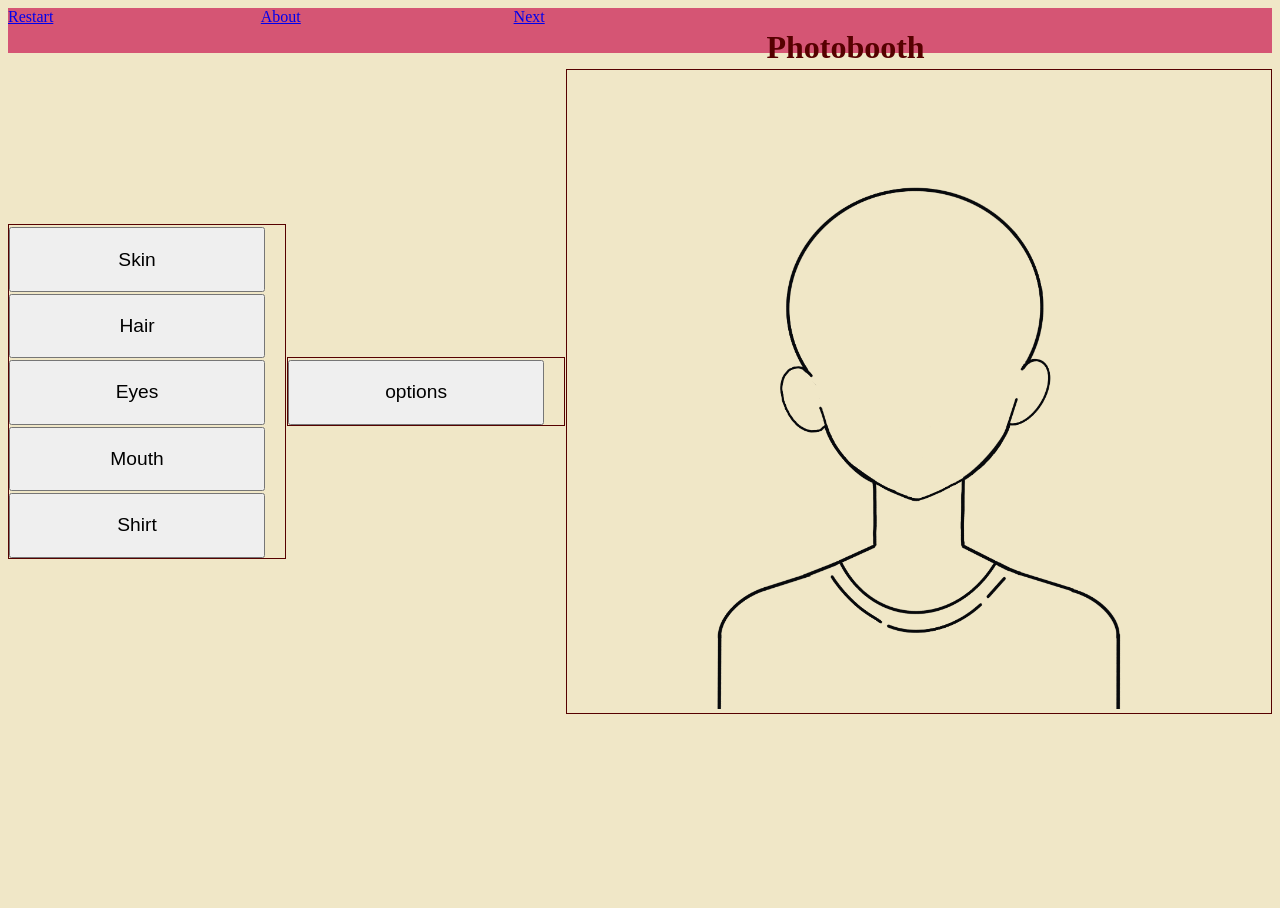
==== index.html @ bd19332b "cm523-project-starter" ====
<!DOCTYPE html>
<html lang="en">
  <head>
    <meta charset="UTF-8" />
    <meta http-equiv="X-UA-Compatible" content="IE=edge" />
    <meta name="viewport" content="width=device-width, initial-scale=1.0" />
    <!-- PUT A TITLE IN HERE -->
    <title>This is the demo</title>
    <!-- PUT A DESCRIPTION IN HERE -->
    <meta name="description" content="describe content of the page here...." />
    <!-- LINK TO NORMALIZE (FOR CONSISTENCY) -->
    <link rel="stylesheet" href="styles/normalize.css" />
    <!-- LINK TO ANY FRAMEWORK STYLES HERE-->
    
    <!-- LINK TO YOUR STYLES -->
    <link rel="stylesheet" href="styles/styles.css" />
    <!-- LINK TO EXTERNAL JS LIBRARIES HERE -->
    <!-- LINK TO YOUR JS HERE. NOTE THE DEFER ATTRIBUTE. -->
    <script src="scripts/scripts.js" defer></script>
  </head>

  <body>
    <!-- YOUR HTML GOES HERE -->
    <div id="main">
      <div id="skin"></div>
      <div id="hair"></div>
      <div id="eyes"></div>
      <div id="mouth"></div>
      <div id="shirt"></div>
    </div>
  
    <nav>
    <a href="index.html">Restart</a>
    <a href="about.html">About</a>
    <a href="frame.html">Next</a>
    <h1> Photobooth </h1>
    </nav>

      <div class="container">

        <div class="menu">
        <button id="skinButton">Skin</button>
        <button id="hairButton">Hair</button>
        <button id="eyesButton">Eyes</button>
        <button id="mouthButton">Mouth</button>
        <button id="shirtButton">Shirt</button>
        </div>

        <div class ="sidebar">
          <button id="optionsButton"> options </button>
        </div>
            
        <div class="content"> 
          <img src="images/avatarOutline.png" style="max-width: 100%; height: auto" alt="Avatar Outline">
          
        </div>  

    </div>
    <!-- YOUR EXTERNAL PLUG-IN MAY ASK YOU TO PUT A SCRIPT TAG HERE. -->
     
  </body>
</html>
---- styles/styles.css ----
/* ===== YOUR CSS GOES HERE ===== */
/* ===== START BY IMPORTING YOUR FONTS ===== */ 
/* ===== NEXT WRITE GLOBAL STYLES, THEN USE MEDIA QUERIES FOR LAYOUT/STYLE ADJUSTMENTS ===== */
/* ===== STARTER CSS BELOW FOR body AND p IS JUST AN EXAMPLE... YOU MAY DELETE IT ===== */


body {
    min-height: 100vh;
    background: #F0E7C7;
    margin: 0;
}



nav {
    display: grid;
    grid-template-columns: 1fr 1fr 1fr 2fr;
    justify-content: space-evenly;
    margin: .5em;
    color: #560100;
    background-color: #D55574;
    max-height: 5vh;
}

nav h1 {
    font-size: inline;
}
.container{
    display: grid;
    grid-template-columns: 22% 22% auto;
    grid-template-areas: "menu sidebar content";
    padding: .5em;
    column-gap: 1px;
    align-items: center;
}

.container div {
    max-height: 100vh;
    min-height:fit-content;
    margin: 0;
}


h1{
    font-family: lobster, cursive;
    text-size-adjust: inherit;
}

.container div.menu {
    grid-area: menu;
    border: 1px solid #560100;
    column-height: 90vh;
}

.container div.sidebar {
    grid-area: sidebar;
    border: 1px solid #560100;
    column-height: 90vh;
}

.container div.content {
    grid-area: content;
    justify-content: center;
    align-items: center;
    border: 1px solid #560100;
    column-height: 90vh;
}

button {
    margin-top: 2px;
    font-family: merriwether sans, sans-serif;
    color: #560100
    border-radius: 10px;
    padding: 1em 2em;
    font-size: larger;
    width: 20vw;
}

button:hover {
    box-shadow: .5em .5em 1em #D55574;
}

#skin {
    background-repeat: no-repeat;
    position: absolute;
    margin-left: 1em;
}
#hair {
    position: absolute;
    background-repeat: no-repeat;
}

#eyes {
    background-repeat: no-repeat;
    position: absolute;
    margin-left: 1em;
}

#mouth {
    background-repeat: no-repeat;
    position: absolute;
    margin-left: 1em;
}
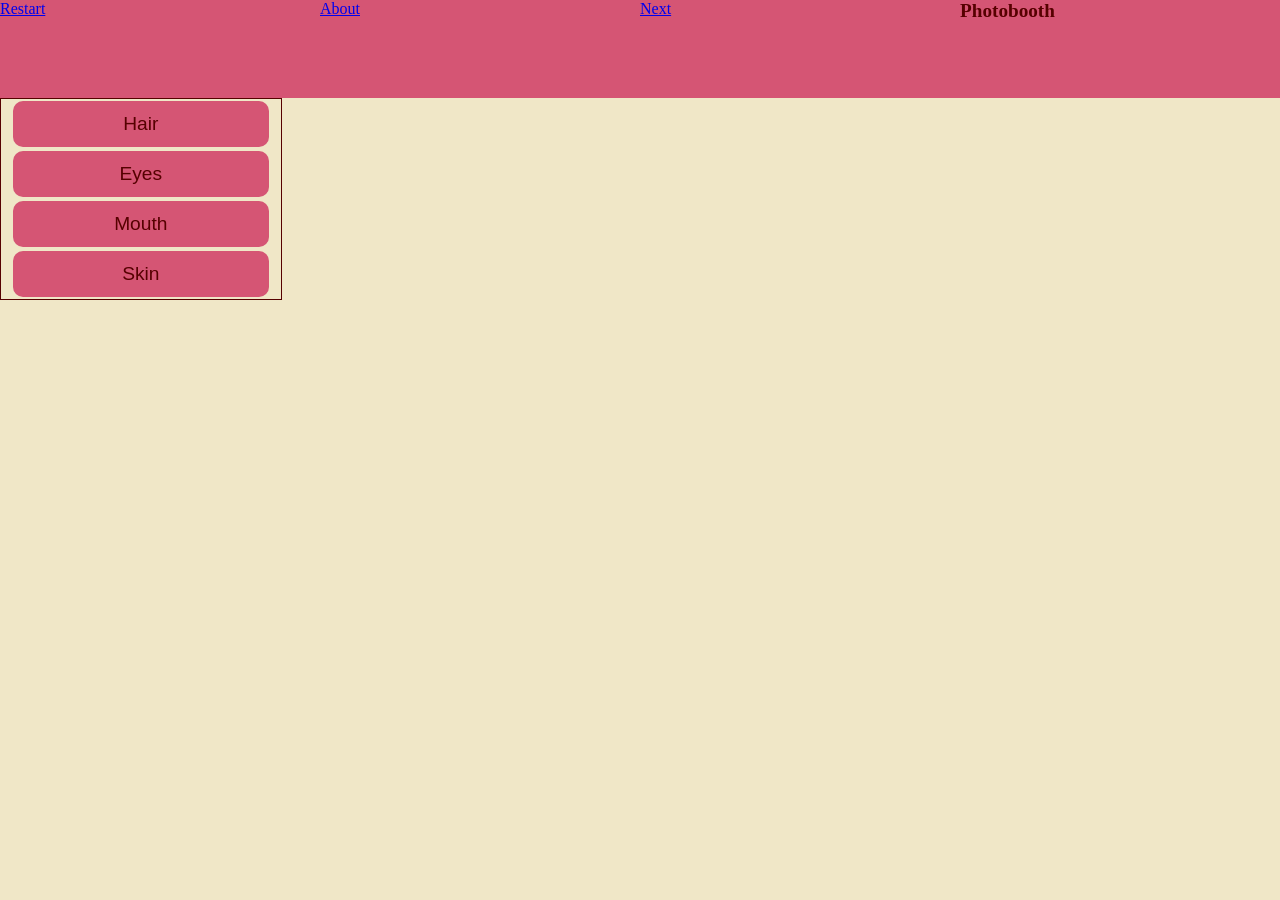
==== commit 5fc4646e: "Initial submission of files" ====
--- a/index.html
+++ b/index.html
@@ -16,19 +16,11 @@
     <link rel="stylesheet" href="styles/styles.css" />
     <!-- LINK TO EXTERNAL JS LIBRARIES HERE -->
     <!-- LINK TO YOUR JS HERE. NOTE THE DEFER ATTRIBUTE. -->
-    <script src="scripts/scripts.js" defer></script>
+    
   </head>
 
   <body>
     <!-- YOUR HTML GOES HERE -->
-    <div id="main">
-      <div id="skin"></div>
-      <div id="hair"></div>
-      <div id="eyes"></div>
-      <div id="mouth"></div>
-      <div id="shirt"></div>
-    </div>
-  
     <nav>
     <a href="index.html">Restart</a>
     <a href="about.html">About</a>
@@ -36,27 +28,332 @@
     <h1> Photobooth </h1>
     </nav>
 
-      <div class="container">
-
-        <div class="menu">
-        <button id="skinButton">Skin</button>
+  <div class="container">
+
+        <div class="menu-open">
         <button id="hairButton">Hair</button>
         <button id="eyesButton">Eyes</button>
         <button id="mouthButton">Mouth</button>
-        <button id="shirtButton">Shirt</button>
+        <button id="skinButton">Skin</button>
         </div>
-
-        <div class ="sidebar">
-          <button id="optionsButton"> options </button>
-        </div>
+        
+        <dialog id="hairOptions" class="hairOptions" closedby="any"> 
+            <div class="dialog-header">
+              <h2>Hair</h2>
+              <button id="hairColor">Color</button>
+            </div>
+              <h5> Choose a bangs style</h5>
+              <div id="bangs1btn" class="hairstyleButton ">
+                <img src="images/bangs1.png">
+              </div>
+              <div id="bangs2btn" class="hairstyleButton ">
+                <img src="images/bangs2.png">
+              </div>
+              <div id="bangs3btn" class="hairstyleButton ">
+                <img src="images/bangs3.png">
+              </div>
+              <div id="bangs4btn" class="hairstyleButton ">
+                <img src="images/bangs4.png">
+              </div>
+              <h5> Choose a short hairstyle</h5>
+              <div id="short1btn" class="hairstyleButton ">
+                <img src="images/short1.png">
+              </div>
+              <div id="short2btn" class="hairstyleButton ">
+                <img src="images/short2.png">
+              </div>
+              <div id="short3btn" class="hairstyleButton ">
+                <img src="images/short3.png">
+              </div>
+              <div id="short4btn" class="hairstyleButton ">
+                <img src="images/short4.png">
+              </div>
+            <button id="longHairButton">Long</button>
+          <input type="color" value="#ff0000" />
+          <input
+            type="color"
+            id="body"
+            name="body"
+            value="oklab(50% 0.1 0.1 / 0.5)"
+            colorspace="display-p3"
+            alpha />
+          
+        </dialog>
+       <!--
+        <dialog id="hcOptions" class="hcOptions" closedby="any" >
+            <button id="closeHC">x</button><p>hc options</p>
+            <table id="paletteHC">
+              <tr>
+              <td class="colorChange" id=c11 style="background: #560100;"></td>
+              <td class="colorChange" id=c12 style="background: #553900;"></td>
+              <td class="colorChange" id=c13 style="background: #565500;"></td>
+              <td class="colorChange" id=c14 style="background: #567100;"></td>
+              <td class="colorChange" id=c15 style="background: #568D00;"></td>
+              </tr>
+
+              <tr>
+              <td class="colorChange" id=c21 style="background: #56002F;"></td>
+              <td class="colorChange" id=c22 style="background: #56392F;"></td>
+              <td class="colorChange" id=c23 style="background: #56552F;"></td>
+              <td class="colorChange" id=c24 style="background: #56712F;"></td>
+              <td class="colorChange" id=c25 style="background: #568D2F;"></td>
+              </tr>
+
+              <tr>
+              <td class="colorChange" id=c31 style="background: #560046;"></td>
+              <td class="colorChange" id=c32 style="background: #583847;"></td>
+              <td class="colorChange" id=c33 style="background: #575547;"></td>
+              <td class="colorChange" id=c34 style="background: #567147;"></td>
+              <td class="colorChange" id=c35 style="background: #578D47;"></td>
+              </tr>
+
+              <tr>
+              <td class="colorChange" id=c41 style="background: #560175;"></td>
+              <td class="colorChange" id=c42 style="background: #563875;"></td>
+              <td class="colorChange" id=c43 style="background: #555574;"></td>
+              <td class="colorChange" id=c44 style="background: #567174;"></td>
+              <td class="colorChange" id=c45 style="background: #578D75;"></td>  
+              </tr>
             
-        <div class="content"> 
-          <img src="images/avatarOutline.png" style="max-width: 100%; height: auto" alt="Avatar Outline">
-          
-        </div>  
-
-    </div>
+              <tr>
+              <td class="colorChange" id=c51 style="background: #D50100;"></td>
+              <td class="colorChange" id=c52 style="background: #D73900;"></td>
+              <td class="colorChange" id=c53 style="background: #D65500;"></td>
+              <td class="colorChange" id=c54 style="background: #D67101;"></td>
+              <td class="colorChange" id=c55 style="background: #D68D00;"></td>
+              </tr>
+
+              <tr>
+              <td class="colorChange" id=c61 style="background: #D6012F;"></td>
+              <td class="colorChange" id=c62 style="background: #D7392F;"></td>
+              <td class="colorChange" id=c63 style="background: #D6552E;"></td>
+              <td class="colorChange" id=c64 style="background: #D5712F;"></td>
+              <td class="colorChange" id=c65 style="background: #D78D30;"></td>
+              </tr>
+
+              <tr>
+              <td class="colorChange" id=c71 style="background: #D5015D;"></td>
+              <td class="colorChange" id=c72 style="background: #D6385D;"></td>
+              <td class="colorChange" id=c73 style="background: #D5555D;"></td>
+              <td class="colorChange" id=c74 style="background: #D6715E;"></td>
+              <td class="colorChange" id=c75 style="background: #D68D5E;"></td>
+              </tr>
+
+              <tr>
+              <td class="colorChange" id=c81 style="background: #D50175;"></td>
+              <td class="colorChange" id=c82 style="background: #D63975;"></td>
+              <td class="colorChange" id=c83 style="background: #D55574;"></td>
+              <td class="colorChange" id=c84 style="background: #D67175;"></td>
+              <td class="colorChange" id=c85 style="background: #DCA27D;"></td>   
+              </tr>
+            </table> 
+        </dialog> 
+      --> 
+        <dialog id="eyeOptions" class="eyeOptions" closedby="any"> 
+          <div class="dialog-header">
+            <h2>Eyes</h2>
+            <button id="eye-color">Color</button>
+          </div>     
+              <div id="eyes1btn" class="expressionButton">
+                <img src="images/eyes1.png">          
+              </div>
+              <div id="eyes2btn" class="expressionButton">
+                <img src="images/eyes2.png">
+              </div>
+              <div id="eyes3btn" class="expressionButton">
+                <img src="images/eyes3.png">
+              </div>
+              <div id="eyes4btn" class="expressionButton">
+                <img src="images/eyes4.png">
+              </div> 
+          <dialog id="ecOptions" class="ecOptions" closedby="any">
+            <button id="closeEC">x</button>            
+            <table id="paletteEC">
+              <tr>
+              <td class="colorChange" id=e11 style="background: #560100;"></td>
+              <td class="colorChange" id=e12 style="background: #553900;"></td>
+              <td class="colorChange" id=e13 style="background: #565500;"></td>
+              <td class="colorChange" id=e14 style="background: #567100;"></td>
+              <td class="colorChange" id=e15 style="background: #568D00;"></td>
+              </tr>
+
+              <tr>
+              <td class="colorChange" id=e21 style="background: #56002F;"></td>
+              <td class="colorChange" id=e22 style="background: #56392F;"></td>
+              <td class="colorChange" id=e23 style="background: #56552F;"></td>
+              <td class="colorChange" id=e24 style="background: #56712F;"></td>
+              <td class="colorChange" id=e25 style="background: #568D2F;"></td>
+              </tr>
+
+              <tr>
+              <td class="colorChange" id=e31 style="background: #560046;"></td>
+              <td class="colorChange" id=e32 style="background: #583847;"></td>
+              <td class="colorChange" id=e33 style="background: #575547;"></td>
+              <td class="colorChange" id=e34 style="background: #567147;"></td>
+              <td class="colorChange" id=e35 style="background: #578D47;"></td>
+              </tr>
+              <tr>
+              <td class="colorChange" id=e41 style="background: #560175;"></td>
+              <td class="colorChange" id=e42 style="background: #563875;"></td>
+              <td class="colorChange" id=e43 style="background: #555574;"></td>
+              <td class="colorChange" id=e44 style="background: #567174;"></td>
+              <td class="colorChange" id=e45 style="background: #578D75;"></td>   
+              </tr> 
+            
+              <tr>
+              <td class="colorChange" id=e51 style="background: #D50100;"></td>
+              <td class="colorChange" id=e52 style="background: #D73900;"></td>
+              <td class="colorChange" id=e53 style="background: #D65500;"></td>
+              <td class="colorChange" id=e54 style="background: #D67101;"></td>
+              <td class="colorChange" id=e55 style="background: #D68D00;"></td>
+              </tr>
+
+              <tr>
+              <td class="colorChange" id=e61 style="background: #D6012F;"></td>
+              <td class="colorChange" id=e62 style="background: #D7392F;"></td>
+              <td class="colorChange" id=e63 style="background: #D6552E;"></td>
+              <td class="colorChange" id=e64 style="background: #D5712F;"></td>
+              <td class="colorChange" id=e65 style="background: #D78D30;"></td>
+              </tr>
+
+              <tr>
+              <td class="colorChange" id=e71 style="background: #D5015D;"></td>
+              <td class="colorChange" id=e72 style="background: #D6385D;"></td>
+              <td class="colorChange" id=e73 style="background: #D5555D;"></td>
+              <td class="colorChange" id=e74 style="background: #D6715E;"></td>
+              <td class="colorChange" id=e75 style="background: #D68D5E;"></td>
+              </tr>
+
+              <tr>
+              <td class="colorChange" id=e81 style="background: #D50175;"></td>
+              <td class="colorChange" id=e82 style="background: #D63975;"></td>
+              <td class="colorChange" id=e83 style="background: #D55574;"></td>
+              <td class="colorChange" id=e84 style="background: #D67175;"></td>
+              <td class="colorChange" id=e85 style="background: #DCA27D;"></td>   
+              </tr>
+            </table>
+          </dialog>
+        </dialog>  
+
+        <dialog id="mouthOptions" class="mouthOptions" closedby="any"> 
+          <div class="dialog-header">
+            <h2>Expressions</h2>
+          </div>
+            <div id="mouth1btn" class="expressionButton">
+              <img src="images/mouth1.png">
+            </div>
+            <div id="mouth2btn" class="expressionButton">
+              <img src="images/mouth2.png">
+            </div>
+            <div id="mouth3btn" class="expressionButton">
+              <img src="images/mouth3.png">
+            </div>
+            <div id="mouth4btn" class="expressionButton">
+              <img src="images/mouth4.png">
+            </div>
+            <div id="mouth5btn" class="expressionButton">
+              <img src="images/mouth5.png">
+            </div>
+        </dialog>     
+
+        <dialog id="skinToneOptions"  class="skinToneOptions" closedby="any" > 
+            <button id="closeSkinTone">x</button>
+            <h2>Skin-tone</h2>
+                <div class="stOptions" id="st11" style="background:#53382B;"></d>
+                <div class="stOptions" id="st12" style="background:#604930;"></div>
+
+                <div class="stOptions" id="st21" style="background:#704F48"><dialog>             
+                <div class="stOptions" id="st22" style="background:#89625F;"></div>
+
+                <div class="stOptions" id="st31" style="background:#966A57;"></div>            
+                <div class="stOptions" id="st32" style="background:#A36B5B;"></div>
+              
+                <div class="stOptions" id="st41" style="background:#DDA36D;"></div>             
+                <div class="stOptions" id="st42" style="background:#E9B87C;"></div>
+             
+                <div class="stOptions" id="st51" style="background:#EFE5CE;"></div>             
+                <div class="stOptions" id="st52" style="background:#EDDFCD;"></div>
+
+        </dialog>
+
+<div class="content"> 
+  <div class="doll">
+    <svg id="doll-svg" xmlns="http://www.w3.org/2000/svg" xmlns:xlink="http://www.w3.org/1999/xlink" viewBox="0 0 287 260">
+<g><path id="face" d="M186.88,121.73c.34-.36.52-.96.92-1.36,2.46-2.52,6.38-1.91,7.78,1.35,2.77,6.48-2.88,16.51-8.3,20.19-1.9,1.29-3.96,2.24-6.31,1.96l2.88-10.07-.93.03c-1.3,3.93-2.3,8.04-3.8,11.91-3.02,7.77-13.05,17.95-20.22,22-3.07,1.73-13.36,7.01-16.41,6.81s-12.12-4.52-15.11-6.26c-11.24-6.55-17.34-12.45-21.59-24.95-.34-1.01-1.46-6.02-2.22-6.18l-.58.39,2.1,7.14c-2.19,2.52-5.22,2.58-8.13,1.23-6.27-2.9-11.34-14.99-7.72-21.16,2.81-4.79,7.14-3.35,10.13.29,2.31.21-.34-2.05-.82-2.77-10.01-14.99-10.23-33.84-.72-49.12,13.03-20.91,40.18-28.84,63.1-20.41,28.55,10.5,41.81,43.15,24.15,69.22.15,1.12,1.37.21,1.8-.25Z M161.04,167.85c-.49,3.63-.18,7.46-.23,11.16-.01.95-.25,1.92-.26,2.85-.03,4.17-.21,8.43.41,12.54l12.8,6.53c-4.46,8.19-12.59,15.07-21.6,17.86-16.32,5.07-32.19-3.22-39.6-17.97l12.64-5.84,1.16-1.23c.04-8.22.36-16.5-.13-24.71,4.33,2.18,9.1,4.93,13.79,6.24,2.56.71,3.08.54,5.53-.23,5.46-1.71,10.3-4.85,15.47-7.2Z" fill="#e7d3d2"/>
+  <path id="dollEyes" style="display:block" d="M114.09,131.64c-1.1-.1-2.26-1.02-3.16-1.36-.31.24-1.21.57-1.42.3-.37-.61.39-2.12,1.38-2.06,2.44,2.16,5.57,2.04,8.05,1.95-2.68-.76-4.44-1.92-5.25-4.32-1.01-2.98.58-5.94,3.29-7.73-3.78.52-6.96,1.94-9.96,4.24.18,2.15,2.1,3.45,1.65,4.28-.75,1.38-2.7-2.71-2.81-2.81l-3.22-2.78c1.92-1.83,4.23-2.87,6.71-3.72,4.38-2.15,9.06-3.13,13.97-3.06,3.95,1.6,7.41,3.76,10.44,6.67.24.11.76.49.66.69s-.35.6-.49.77-.7-.08-.9-.23c-2.18-1.75-4.37-3.22-6.86-4.44-1.03-.5-2.17-.8-3.41-.47,2.3.71,4.34,2.15,5.06,4.6,1.06,3.58-1.29,6.98-4.72,7.99l2.83-.49c2.31-.4,3.6-2.2,4.72-2.36.24-.03.77.55.69.77-.39,1.12-1.84,1.61-2.78,2.08-1.77.9-3.4,1.49-5.39,1.64l-4.13.31-4.96-.45ZM125.77,126.3c1.56-2.56.46-5.58-2.08-6.75-2.24-1.03-4.85-.69-6.74.86-1.32,1.08-2.04,2.66-1.87,4.26s.99,3.02,2.57,3.82c2.78,1.39,6.42.59,8.12-2.19Z M175.39,130.21l-2.88,1.32-5.26.52-4.1-.32c-2-.15-3.62-.73-5.38-1.62-.91-.46-2.38-1.06-2.77-1.99-.09-.21.28-.81.47-.82,1.24-.08,2.34,1.86,5.12,2.37l2.62.48c-2.77-.93-5.01-3.32-4.97-6.41s2.42-5.4,5.29-6.19c-.74-.27-1.51-.27-2.15-.03-4.85,1.82-8.15,5.3-8.82,5.21-.22-.03-.55-.44-.62-.65-.09-.25.33-.64.6-.88,2.29-2.1,4.66-3.84,7.46-5.28.99-.51,2.25-1.34,3.42-1.36,3.03-.06,6.02.4,8.95,1.23l4.81,1.86c2.38.92,4.5,1.76,6.51,3.69l-3.23,2.64c-.46,1.01-.96,1.87-1.68,2.86l-.98.16c-1.1.18,1.36-2.49,1.52-4.34-2.97-2.34-6.18-3.72-9.97-4.26,2.51,1.74,4.11,4.22,3.43,7.24-.34,1.49-1.5,3.05-2.84,3.8l-2.67,1.11,4-.24c1.63-.1,2.98-.79,4.23-1.89.66.16,1.43,1.11,1.45,1.76,0,.2-.48.64-.64.55l-.9-.49ZM168.39,128.57c1.77-.78,2.67-2.28,2.85-3.9s-.53-3.15-1.86-4.27c-2.17-1.82-5.32-2.01-7.66-.31-2,1.45-2.47,4.18-1.12,6.27,1.63,2.53,4.96,3.46,7.79,2.21Z M127.77,114.5c-7.34-3.73-13.36-1.8-20.33,1.93l-4.83,3.08c.02-.69.57-1.34,1.16-1.68l5.09-2.84c6.09-3.39,13.55-4.41,19.68-.77,1.46.87,3.33,1.37,3.99,3.27l-4.77-2.99Z M179.14,116.52c-7.32-3.98-13.74-5.9-21.23-1.72l-4.11,2.64c.67-1.86,2.5-2.41,3.97-3.25,2.19-1.24,4.52-2.24,7.12-2.24h3.13c3.7.28,7.12,1.59,10.24,3.42l4.88,2.85c.29.17.57.91.51,1.2l-4.5-2.9Z M109.33,128.69l-.82.48c-.18.1-.65-.28-.65-.49-.01-.5.77-1.4,1.26-1.51.24-.05.95.28.94.52-.01.3-.43.82-.72.99Z M178.47,128.61c.04.2-.56.59-.73.48l-.76-.48c-.22-.14-.58-.52-.71-.73-.16-.25.59-.81.95-.73.45.1,1.16.97,1.25,1.46Z M121.18,125.47c-.68.42-1.45-.1-1.71-.64-.23-.5-.06-1.43.72-1.7.4-.14,1.15.33,1.35.69.23.4.1,1.37-.36,1.66Z M165.94,125.53c-1.06.26-1.37-.73-1.27-1.39.09-.57.81-1.28,1.53-1.02.32.12.77.85.77,1.19,0,.39-.62,1.12-1.03,1.22Z"/>
+  <path id="dollMouth" style="display:block" d="M126.77,154.58c-.08-.08-.04-.88.12-.8l.67.3c7.96,3.86,19.65,3.56,28.15,1.31l4.62-1.79c.14-.05.65-.05.62.07l-.2.71c-2.3,1-4.43,1.71-6.88,2.31-6.58,1.39-13.29,1.53-19.92.38-2.6-.55-4.87-1.21-7.18-2.49Z"/>
+  <path id="outline" d="M151.04,96.95c.47-.49,2.49-1.42,3.21-1.7,8.69-3.48,22.46-2.2,29.7,4.03,1.45,1.25,2.97,2.55.52,3.81-8.18-8.46-23.34-9.74-33.4-4.06l-.56-.4c-.18-.56.14-1.27.53-1.68Z M135.76,98.39c.54.56.99,2.07-.03,2.08-10.06-5.68-25.22-4.4-33.4,4.06-3.51-1.55,1.53-4.7,3.2-5.69,7.49-4.44,18.91-5.4,27.02-2.15.72.29,2.74,1.22,3.21,1.7Z M144,139.31c.63.43.96,6.06-.82,5.51-1.19-.37-.66-6.52.82-5.51Z M160.63,216.33c-12.29,7.58-27.07,7.25-38.48-1.71-4.66-3.66-8.22-8.19-10.92-13.43l-1.65.8-10.17,4.07c-5.72,2.29-11.65,3.85-17.62,5.79s-11.08,4.77-14.94,9.6c-1.73,2.17-3.69,4.85-3.72,7.79l-.33,31.11h-1.35s.15-28.23.15-28.23c.01-2.21.06-4.12.94-6.16,3.05-7.07,10.27-12.65,17.54-15.02l15.93-5.2,13.46-5.3,15.45-6.95v-5.26s.1-7.32.1-7.32l-.3-12.62c-2.24-1.05-4.05-2.11-5.9-3.6-5.85-4.72-11.19-11.44-13.7-18.78l-1.34,1.2c-8.47,3.03-14.8-6.1-16.33-13.85-.62-3.13-.75-6.2.97-9.01s4.17-3.95,7.69-3.35c-14.33-24.4-4.6-53.28,19.73-66.32,22.68-12.11,51.94-7.25,68.14,12.87,4.98,6.18,8.16,13.28,9.72,21l.43,2.93c.99,9.12-.55,18.07-4.78,26.41,3.64-.57,6.42,1.14,7.38,4.36.6,1.99.57,3.98.26,6.12-1.2,5.73-4.33,10.92-9.08,14.34-2.08,1.5-4.39,2.4-6.97,2.24-.69,2.31-1.75,4.25-2.98,6.34-2.61,4.43-5.95,8.35-9.9,11.64l-5.63,4.22-.28,13.01c-.1,4.55-.28,8.86.07,13.47l14.39,7.24,8.86,3.9,20.64,6.43,2.55,1.04c5.02,2.05,9.69,4.69,13.12,8.9,2.17,2.67,3.82,5.8,3.82,9.36v29.94s-1.38,0-1.38,0l.05-28.47c0-3.6-.92-6.62-3.17-9.46-3.49-4.4-8.28-7.55-13.7-9.29l-2.02-.89-20.91-6.5-5.03-1.91-4.35-2.21c-3.75,6.05-8.51,11.04-14.46,14.71ZM134.26,171.67l4.4,1.82c1.32.54,3.3,1.37,4.82.99,4.63-1.14,8.85-3.16,12.93-5.47l5.11-2.88c5.73-4.12,10.52-9.09,14.64-14.82,1.7-2.36,2.74-4.71,3.63-7.46l3.24-10.02c.32-.05.77-.08.78.09l.03.59-3.04,9.38c2.37.26,4.33-.45,6.18-1.73,4.87-3.36,8.13-8.71,9.15-14.56.69-3.95-.62-8.32-4.15-8.83-1.42-.21-2.94.18-3.91,1.31l-1.64,1.91c-.14.16-.59.39-.77.46-.15.06-.57-.32-.52-.5.18-.74,1.24-1.85,1.67-2.57,10.08-16.93,7.77-38.04-5.26-52.69-16.99-19.09-46.2-22.77-67.92-9.27-7.92,4.93-14.32,11.88-18.36,20.24-6.98,14.42-5.74,31.13,3.14,44.42l1.7,2.13c.15,2.61-1.78-.84-4.29-2.16-2.31-1.21-4.93.21-6.27,2.16-1.78,2.59-1.99,5.62-1.23,8.58l.84,3.28c1.28,3.3,3,6.39,5.77,8.6,2.44,1.94,5.61,2.77,8.44,1.53l1.8-1.48-2.17-6.88c0-.15.2-.7.34-.63l.66.36,2.2,7.13c1.6,4.98,4.14,9.37,7.57,13.3,1.24,1.41,2.45,2.65,3.99,3.72l8.06,5.61c2.63,1.83,5.45,3.11,8.45,4.35ZM112.45,200.76c2.5,4.65,5.17,8.27,8.77,11.41,5.63,4.92,12.42,7.77,19.94,8.14,13.84.35,25.49-7.46,32.77-19.25l-12.8-6.44-.51-2.39.09-13.1.22-11.38-4.42,2.29c-4.07,2.29-8.24,4.04-12.69,5.54-.96.32-2.13.12-3.14-.07l-5.04-1.96c-3.27-1.27-6.31-2.79-9.39-4.63l.14,18.79.02,4.87c0,.73-.03,1.77-.87,2.16l-13.09,6.02Z M131.01,227.23c-.2-.11-.65-.91-.43-.97l.89-.27c5.07,2.12,10.4,2.56,15.89,1.8,7.92-1.23,15.02-4.88,20.9-10.28.21-.2.93-.23,1.01.01.11.32-.07.82-.38,1.09-6.25,5.56-13.75,9.33-22.07,10.45-5.44.7-10.66.19-15.82-1.84Z M128.21,224.3c.2.13.43.69.38.89-.06.24-.66.36-.89.21l-6.43-4.2c-4.53-2.95-14.74-13.77-13.48-15.17.15-.17.79,0,.92.18,3.66,5.46,8.05,10.33,13.42,14.13l6.08,3.95Z M172.33,214.97c-.22.13-.88.37-.91.16l-.15-.87,6.69-7.48c.3-.1.61-.19.82-.17s.22.75.18.94l-6.64,7.41Z"/>  
+  
+</g>
+
+<!-- bangs options -->
+  <g id="hair">
+    <path id="bangs1" class=hair style="display:none" d="M203.28,81.76c-2.26.22-2.86-2.47-3.98-4.05-.77-1.09-1.74-2.38-2.61-3.38-.13-.14-.63-.81-.85-.59,3.92,6.78,6.51,14.66,6.96,22.54s-1.39,18.33,6.55,22.95c.66.38,2.32.45,2.06,1.46-.38.66-1.15,1.11-1.88,1.26-2.06.43-4.96.41-6.97-.26-1.08-.36-1.98-1.13-2.88-1.79-.15,1.15-.98,2.32-1.63,3.29-2.3,3.49-6.27,7.36-10.61,7.74-.17-1.27,1.3-1.8,1.68-3,.23-.72-2.16,1.17-2.33,1.27-1.85,1.12-4.69,2.62-6.91,2.2-2.01-.38.53-2.04,1.03-2.79,1.73-2.55,2.38-6.91,2.92-9.91-15.68-1.29-26.87-15.04-33.96-27.81-.13.81.23,1.68.43,2.45,1.93,7.53,7.12,19.19,13.5,23.92.68.51,1.28.66,1.86,1.02.85.52.44,1.06-.42,1.16-2.51.3-8.5-1.72-11-2.7-14.83-5.88-25.9-20.12-25.86-36.39l-6.11,13.43c-2.51,4.88-10.1,18.01-15.01,20.02-.63.26-1.22.42-1.92.36.05,5.29.84,10.84,3.23,15.59.41.81,1.34,2.53,1.8,3.24.28.44,2.08,1.64.98,2.4-.81.56-4.79-.78-5.77-1.21-1.44-.64-3.21-2.26-4.44-2.75-.34-.13-.39.04-.36.35.16,1.24,1.31,2.2,1.2,3.48-.6.59-2.85-1.36-3.36-1.79-2.45-2.1-4.87-5.26-6-8.28-1.03,1.23-2.05,3.07-3.84,3.12-.19-.19.67-3.53.72-4.2.22-3.05-.66-6.7-1.2-9.71-1.43.5-3.21,1.92-4.69,2.14-1.22.18-4.43-.06-5.72-.25-2.14-.3-3.48-2.29-3.74-4.29,1.17-.3,1.15.61,2.24.63,4.11.07,6.29-1.53,8.05-5.09,2.84-5.72.12-12.76.5-18.92.46-7.36,4.04-16.57,8.55-22.38.54-.7,3.09-3.22,3.21-3.5s-.05-.44-.35-.35c-.52.15-3.49,2.57-4.09,3.11-3.96,3.51-10.02,11.29-10.44,16.66-.09,1.08.78,4.75-1.27,3.44-.63-.4-.45-1.94-.4-2.71,1-15.45,13.44-27.5,26.79-33.66,8.67-4,15.92-4.49,25.4-3.87,1.64.11,4.31.83,5.76.73.94-.06,2.23-1.05,3.18-1.4,17.48-6.45,48.13,9,57.07,24.64.79,1.38,5.61,11.78,4.91,12.47ZM97.44,61.87h-.48s0,.48,0,.48l.48-.48ZM189.24,127.32v.24c.16-.08.16-.16,0-.24Z" fill="#240e08"/>
+  </g>
+  <g id="hair">
+    <path id="bangs2" style="display:none" d="M189.74,61.24c4.24,4.12,9.6,11.54,11.51,17.15.37,1.09.51,2.9.83,4.08-2.15.18-2.14-1.31-3.02-2.62-.83-1.24-1.88-3.15-3.22-3.74,3.4,6.07,5.04,12.76,5.75,19.67.41,3.92-.27,7.56,0,11.52s1.91,10.37,5.21,12.78c.51.37,2.3,1.12,2.38,1.23.22.31.02,1.02-.32,1.21-.28.15-3.28.5-3.78.5-2.39,0-4.82-.82-6.6-2.42-.53,1.96-2.03,4.09-3.37,5.63-2.16,2.5-5.46,5.19-8.87,5.4-.16-1.28,1.3-1.8,1.68-3,.23-.72-2.16,1.17-2.33,1.27-1.66,1-5.38,2.96-7.27,2.08-1.28-.59.83-1.86,1.3-2.53,2.08-2.92,3.03-9.3,3.01-12.81-.02-2.79-1.86-2.32-3.61-2.87-9.72-3.04-18.71-9.51-25.19-17.28-4.02-4.83-7.78-10.82-8.65-17.14-.35.03-.38.35-.49.59-2.72,5.9-3.75,8.77-8.27,13.8-7.84,8.73-17.32,14.79-28.22,19.1-.65,4.25-.06,8.75,1.66,12.71.42.97,2.16,3.61,2.2,4.3.03.46-.31,1.06-.8,1.02-.64-.32-1.3-.62-1.92-.97-.54-.31-2.71-2.14-3.05-1.87.36.92.74,1.85,1.25,2.71.31.52,1.8,2.34,1.84,2.48.09.34.06.46-.21.68-1.15.93-4.09-.17-5.43-.35-.49-.06-.93.27-1.35.18-.36-.07-1.87-1.38-2.09-1.15l.69,2.23-.45.54c-.61.31-3.24-1.25-3.81-1.71-2.13-1.72-4.31-5.24-5.3-7.77-1.03,1.23-2.05,3.07-3.84,3.12-.07-1.43.61-2.77.72-4.2.23-3.04-.67-6.71-1.2-9.71-1.38.47-3.08,1.84-4.49,2.1-1.33.25-5.79-.07-7.02-.55-1.41-.54-2.5-2.48-2.64-3.95,1.17-.3,1.15.61,2.24.63,4.19.07,6.38-1.62,8.13-5.26,2.73-5.69.02-12.82.44-18.98.49-7.27,4.08-16.41,8.54-22.16.54-.7,3.09-3.22,3.21-3.5s-.05-.44-.35-.35c-.52.15-3.49,2.57-4.09,3.11-3.96,3.51-10.02,11.29-10.44,16.66-.09,1.08.78,4.75-1.27,3.44-.85-.54-.26-3.55-.12-4.59,2.8-21.16,24.81-34.19,44.28-37.05,7.19-1.05,23.39-2.25,29.68,1.2.55.3,1.46,1.25,1.77,1.35,1.04.31,3.46-.05,4.75.05,11.1.88,22.11,6.32,30.02,14.01ZM96.24,62.58h-.48s0,.48,0,.48l.48-.48ZM130.8,88c-.62-.16-.42.21-.62.45-3.21,3.71-6.24,6.95-9.93,10.22s-7.38,6.01-11.28,8.75c1.76-.34,3.84-1.44,5.44-2.35,4.65-2.65,8.89-6.62,12.31-10.72.59-.71,4.59-5.81,4.09-6.35ZM188.04,128.04v.24c.16-.08.16-.16,0-.24Z" fill="#240e08"/>
+  </g>
+  <g id="hair">
+  <path id="bangs3" style="display:none" d="M188.97,63.45c5.8,5.72,10.48,12.89,12.15,20.95-.53.02-1.22-.08-1.67-.37-1.16-.76-2.59-5.52-4.57-5.98,3.35,5.97,5.01,12.64,5.75,19.43.44,3.99-.27,7.72,0,11.76.28,4.26,1.99,10.74,5.79,13.16.42.27,1.7.71,1.8.85.22.31.02,1.02-.32,1.21-.28.15-3.28.5-3.78.5-2.39,0-4.82-.82-6.6-2.42-.53,1.96-2.03,4.09-3.37,5.63-2.18,2.52-5.42,5.18-8.87,5.4-.16-1.28,1.3-1.8,1.68-3,.23-.73-2.02,1.08-2.18,1.18-1.88,1.16-4.78,2.72-7.05,2.29-2.01-.38.53-2.04,1.03-2.79,1.59-2.34,2.78-7.93,3.13-10.78.77-6.32.46-13.34-3.56-18.55-.53,3.92-1.43,8.3-3.08,11.91-.6,1.31-1.75,3.91-3.54,2.97-.43-.61.95-5.86,1.09-7.09,1.45-12.66-4.96-27.77-15-35.6-2.94-2.29-1.8-.12-2.06,2-1.85,14.87-19.96,28.87-32.69,34.72-6.37,2.93-13,4.69-19.84,5.95.05,5.27.85,10.84,3.23,15.59.4.81,1.34,2.54,1.8,3.24.28.44,2.08,1.64.98,2.4-1.51,1.05-8.84-2.56-10.22-3.97-.51-.09-.39.19-.31.55.26,1.17,1.23,2.07,1.15,3.28-.6.59-2.85-1.36-3.36-1.79-2.43-2.08-4.92-5.29-6-8.28-1.03,1.23-2.05,3.07-3.84,3.12-.07-1.43.61-2.77.72-4.2.23-3.06-.68-6.69-1.2-9.71-1.39.47-3.08,1.84-4.5,2.1-1.33.25-5.79-.07-7.02-.55-1.41-.54-2.5-2.48-2.64-3.95,1.17-.3,1.15.61,2.24.63,4.19.07,6.38-1.62,8.13-5.26,2.73-5.69.02-12.82.44-18.98.49-7.27,4.08-16.41,8.54-22.16.54-.7,3.09-3.22,3.21-3.5s-.05-.44-.35-.35c-.52.15-3.49,2.57-4.09,3.11-3.96,3.51-10.02,11.29-10.44,16.66-.09,1.08.78,4.75-1.27,3.44-.63-.4-.45-1.94-.4-2.71,1.15-17.69,17.06-30.67,32.75-36.1,11.74-4.06,32.06-5.98,43.63-.89,2.14.94,2.21.46,4.38.66,11.46,1.05,22.1,6.29,30.21,14.29ZM95.28,64.5h-.48s0,.48,0,.48l.48-.48ZM144.72,85.6c-.53-.13-.53.31-.77.55-6.89,6.98-13.76,13.23-22.35,18.19-2.61,1.51-5.56,2.65-8.09,4.15-.26.16-.66.24-.71.6,4.29-.47,8.25-2.38,11.92-4.51,6.41-3.72,13.35-9.84,17.93-15.65.36-.46,2.39-2.96,2.06-3.33ZM187.08,129.96v.24c.16-.08.16-.16,0-.24Z" fill="#240e08"/>
+  </g>
+  <g id="hair">
+    <path id="bangs4" style="display:none" d="M188.78,58.37c5.83,5.67,10.65,13.22,12.34,21.24-.53.02-1.22-.08-1.67-.37-.28-.18-3.03-4.69-3.76-5.6-.42-.52-.84-1.09-1.29-1.59-.09-.1-.59-.74-.73-.47,3.92,6.78,6.51,14.66,6.96,22.54.31,5.47-.77,10.83,1.33,16.18,1.22,3.11,3.61,6.52,6.97,7.42l.35.62c0,.64-1.18,1.25-1.73,1.39-2.03.52-5.16.46-7.15-.2-1.08-.36-1.98-1.13-2.88-1.79-.98,2.52-1.93,5.66-3.61,7.79-1.31,1.66-6.46,6.15-8.52,6.14s-.54-2.94-.23-3.85c-2.28,1.45-4.47,3.62-7.09,4.42-1.14.35-3.6,1.16-3.97-.34l.15-2.01c2.96-1.53,4.8-3.39,5.91-6.58,2.74-7.87,3.4-19.26-1.85-26.19-.25,2.52-.8,5.06-1.51,7.48-.5,1.72-2.22,7.33-4.15,7.62l-.96-.22c-.43-.62.92-5.67,1.06-6.88.82-6.8-.04-11.78-2.49-18.07-1.4-3.6-3.32-6.93-5.16-10.31-.41-.06-.26.57-.23.83.88,10.74,1.28,20.14-3.32,30.26-.5,1.09-2.41,4.86-3.31,5.32-1.15.59-3.75.28-4.89-.33-.08-.31,1.58-2.55,1.89-3.15,3.5-6.75,4.66-18.32,4.36-25.87l-.49-3.95c.05,8.16-1,16.57-3.3,24.4-.86,2.94-2.12,5.69-3.16,8.54-5.36,2-11.11.74-16.67.6l-1.83-5.48c-.31-.38-.44.03-.48.36-.2,1.54.17,3.16.14,4.7l-4.82.47c-2.49-7.19-3.07-14.85-3.24-22.42-.01-.46-.28-.94-.25-1.43l.25-10.92c-3.69,9.46-8.44,19.77-14.89,27.69-1.86,2.28-4.54,5.54-7.67,5.64.12,5.99,1.04,13.17,4.79,18.04.65.84,2.3,1.47,1.88,3.13l-.61.62c-3.73-.9-7.24-2.1-10.27-4.52-.51-.09-.39.19-.31.55.25,1.12,1.14,1.99,1.17,3.13-1.65,1.18-4.44-1.87-5.53-3.09-4.06-4.53-7.21-11.4-8.17-17.38-3.48,1.23-9.78,1.78-11.52-2.15,1.23-.13,2.66-.19,3.85-.6,2.3-.78,4.8-5.84,5.03-8.16.51-5.1-1.04-10.02-.73-15.11.56-9.11,5.2-19.55,11.77-25.89.07-.33-.02-.45-.35-.35-.52.15-3.49,2.57-4.09,3.11-3.92,3.47-10.03,11.43-10.44,16.66-.12,1.58.97,4.73-1.56,3.25-1.05-1.56,1.84-11.98,2.73-14.08,3.17-7.49,12.75-16.12,19.8-20.02,9.93-5.49,18.2-6.86,29.56-5.95,4.16.33,8.55.92,12.04,3.29,16.27-5.62,34.54.25,46.54,11.91ZM95.28,59.71h-.48s0,.48,0,.48l.48-.48Z" fill="#240e08"/>
+  </g>
+
+<!-- short hair options -->
+<g id="hair">
+<path id="short1" display="none" d="M181.36,56.19c3.2,2.84,7.34,6.98,9.93,10.35.79,1.03.73,1.25,1.34,2.25,3.74,6.1,11.41,9.22,13.46,17,2.28,8.66-3.89,12.51-3.02,20.29.61,5.48,6.8,8.14,7.39,13.24.43,3.75-1.75,8.25-3.72,11.34-.45.71-1.42,1.5-1.72,2.11s-1.05,3.8-1.02,4.49c.06,2,2.66,4.01,3.84,5.53,3.33,4.27,5.27,7.6,2.94,12.99-2.15,4.94-8.98,5.09-9.18,10.5-.15,4.08,4.53,2.04,4.8,3.63-.87,1.8-4.22,2.2-6.05,1.95-1.48-.2-4.06-1.39-5.14-2.42-.38-.37-.57-1.14-1.04-1.35-.36,1.36-2.04,1.59-3.1,2.3-.79.53-2.9,2.29-3.09,3.15-.3,1.35.43,1.39.78,2.24.42,1.01-.85,1.95-1.88,1.89-2.65-.14-3.62-2.21-4.59-4.3-1.07,1.14-3.27,2.3-4.84,2.37-1.16.06-5.66-.82-4.53-2.62.21-.34.96-.38,1.31-.61,1.79-1.22,2.57-4.2,1.95-6.22-.11-.34.14-.42-.48-.35,0,.69-.33,1.26-.72,1.8-1.1,1.53-4.95,3.95-5.58,5.46-.81,1.95,1.51,2.7.28,3.88-2.35,2.24-4.85-.25-5.87-2.5-.28.65-1.24,1.42-1.69.47-.27-.57.18-1.34.15-2.03-.09-1.94-.74-4.09.21-6.01,3.83-3.36,9.03-6.59,12.01-10.78,1.84-2.58,3.1-6.13,4.7-8.74.3-.49.96-.68,1.02-.78.4-.69-.9-1.6.76-2.24.46-.18,3.86-.8,3.84-1.19-5.47-3.14-7.12-6.63-5.68-12.88.87-3.76,2.85-5.32,4.13-8.35,6.3-15-1.36-36.64-13.07-47.12-5.34-4.77-16.91-10.99-24.18-10.6-.47.02-.94.74-1.53.31l-1.3-4.46c-.48-.11-.33.21-.5.45-.44.65-1.88,3.58-2.26,3.76-.44.12-.81-.17-1.28-.12-25.67,2.82-41.83,26.34-39.01,51.39.3,2.69.91,5.66,1.87,8.01,2.17,5.34,6.45,12.84.34,17.27-2.91,2.11-6.1.41-7.98,3.25,1.36,1.2,1.36,2.45,3.29,2.97,1.27.34,5.26.57,6.24-.23.37-.31.2-1.62,1.5-1.02.8.37,2.39,4.89,2.92,5.96,1.98,4.05,9.65,12.21,13.57,14.5,1.49.87,3.52.92,3.68,3.07.03.44-.44.19-.51.67-.27,2.14.2,4.9.15,7.09-.74,1.27-4.94,1.84-4.6-.01.12-.64,2.43-.96,2.06-2.62-2.31.7-4.56-.11-6.56-1.24l-1.96-1.63c-.93,1.95-1.26,4.13-3.31,5.32-1.81,1.06-5.33,1.36-7.37.91.08-1.7,2.3-1.73,2.77-3.34,1.32-4.53-5.75-4.25-8.46-5.48-.91-.41-1.94-1.55-2.36-1.72s-.32.16-.41.3c-.21.35-.8,1.47-.86,1.79-.19,1.01.92,3.38,1.78,3.87.81.46,3.25.24,3.82.98.34.45-.55,1.12-.97,1.2-4.56.87-11.17-2.54-11.88-7.43-2.12,2.16-5.55,4.61-8.73,4.29-2.97-.3-6.38-3.02-7.1-5.97,2.32.08,5.43,1.59,6.49-1.55,1.23-3.62-2.89-4.51-5.27-6.03-3.53-2.25-4.12-6.28-2.91-10.06,1.5-4.69,5.06-5.92,7.92-9.35,2.1-2.51,2.32-3.52,1.08-6.58-1.45-3.56-5.23-5.64-6.8-9.27-1.42-3.27.06-8.1,1.93-10.96,2.89-4.41,9.8-8.23,10.28-13.47.31-3.41-1.84-4.78-2.53-7.78-1.04-4.54,1.07-9.73,3.54-13.51,2.15-3.3,6.39-5.55,9.31-8.45,5.5-5.46,8.82-11.1,15.68-15.51,7.75-4.98,15.37-8.07,24.78-7.64,2.25.1,5.79,1.12,7.68.98s4.37-1.29,6.71-1.45c9.56-.66,25.22,3.98,32.43,10.39ZM191.94,118.04c-.34-.15-.64-.08-.99-.04-.56.06-2.54.56-3.1.75-1.59.52-1.51,2.84-1.97,4.02-.58,1.48-1.47,2.71-1.87,4.36-.45,1.85-.85,6.97.3,8.47.95,1.23,5.19,2.27,6.58,3.45,2.25-2.18,3.53-4.99,4.58-7.9.74-2.05,1.05-3.9,1.1-6.1.09-3.96-1.39-4.65-4.39-6.62-.14-.09-.18-.37-.24-.4ZM93.06,120.9c-1.42.29-4.15,3.53-4.7,4.89-1.49,3.64-.04,9.97,2.01,13.27,2.85-3.83,9.45-1.02,10.17-6.86.48-3.93-.9-4.9-1.98-8.06-.38-1.11.38-1-1.14-2.2-1.32-1.05-2.66-1.39-4.36-1.04Z M125.28,181.99l-.24-2.64c1.33.09,1.25,2.09.24,2.64Z" fill="#250e08"/>
+</g>
+<g id="hair">
+<path id="short2" display="none" d="M181.36,56.19c4.53,4.03,9.87,9.53,13,14.71.67,1.11,1.13,2.71,1.84,3.68,1.87,2.59,5.24,4.55,7.57,6.58,5.08,4.42,7.38,10.58,6.97,17.28-.74,12.19-11.82,21.3-6.97,34.52,2.46,6.72,13.69,8.71,14.62,17.53.54,5.15-1.52,10.42-3.22,15.19-.1.28-1.37,2.89-1.79,2.4.36-3.3,1.57-6,.85-9.36-.63-2.96-2.63-5.55-4.93-7.42.29,3.9.71,6.48-1.49,9.91-2.95,4.6-9.69,7.35-11.92,11.83-2.36,4.74,1.97,7.82,6.44,7.51.08.41-.21.6-.47.84-.72.66-4.79,1.57-5.89,1.57-5.57,0-12.57-6.3-13.44-11.77-.59.01-1.97,1.95-2.67,2.37-2.87,1.7-7.51.96-10.52.05-3.73,1.67-5.37,7.18-.12,8.14l-.15.5c-1.93,1.58-4.51,1.52-6.45-.02-1.67-1.33-.68-1.36-.59-2.5.19-2.48.03-5.63,0-8.17-.02-1.29-.64-3.67.11-4.9.22-.36,1.03-.42,1.44-.72,3.6-2.65,7.03-5.29,9.95-8.76s6.1-7.79,6.99-12.32c1.88.26,3.27-.57,5.02-.99-3.62-2.68-6.92-4.34-6.98-9.47-.07-5.94,2.8-7.84,4.7-12.35,6.3-15-1.36-36.64-13.07-47.12-5.34-4.77-16.91-10.99-24.18-10.6-.47.02-.93.74-1.53.31l-1.18-4.45c-.55-.14-.39.11-.55.3-.55.69-1.85,3.68-2.33,3.91-.44.12-.81-.17-1.28-.12-26.44,2.9-42.6,27.65-38.73,53.27.32,2.11.84,4.31,1.59,6.14,1.75,4.27,4.09,8.16,3.33,13.06-.36,2.29-2.99,4.78-5.21,5.35-1.6.41-5.88.1-6.02,2.65-.04.77,2.31,1.94,3.03,2.23,2.4.95,3.97.9,6.26-.17.65-.3,1.13-1.28,1.98-.9,1.15.52,2.47,5.56,3.17,6.92,2.6,5.02,7.5,8.12,11.01,12.26,1.32,1.02,5.8,2.69,5.91,4.36.05.66-.18,1.77-.17,2.62.02,1.15,0,2.19,0,3.34,0,1.32.03,2.65.01,3.97l.96-.24c.07,3.75-4.54,4.92-7.53,3.81-4.44-1.65-.14-1.91,1.22-2.56.67-.32,1.79-1.51,1.75-2.31-.16-2.66-3-1.01-4.68-.86-5.95.51-11.47-1.76-14.52-6.95l-.34,1.93c-2.24,5.59-9.09,6.96-14.03,4.03-.51-.75,2.69-2.39,3.21-2.86,3.18-2.84,1.23-5.56-1.47-7.62-3.52-2.69-11.99-5.05-13.56-9.23-.7-1.87-.35-3.29-.2-5.2-.78.57-1.46,2.18-1.79,3.12-1.56,4.36-.33,7.24,2.63,10.56.6.68,1.73.68,1.07,1.89-1.09.31-1.44-.83-2.15-1.29-1.5-.97-2.95-1.49-4.32-2.88-2.29-2.31-4.74-7.33-5.02-10.57-.8-8.97,4.31-8.44,9.92-12.63,5.81-4.33,9.13-10.22,5.93-17.35-3.41-7.61-6.96-11.34-6.68-20.61.37-11.95,11.29-17.42,17-26.37,1.07-1.67,1.93-3.64,3.01-5.38,8.5-13.63,22.24-24.41,39.1-23.52,2.25.12,5.22,1.03,7.21.97,1.32-.03,3.13-.91,4.62-1.15,10.06-1.61,27.12,3.29,34.77,10.09ZM191.48,117.79c-2.05.06-4.81,1.25-5.68,3.23-.46,1.04.26.87.17,1.57-.06.49-1.14,2.18-1.42,2.93-.83,2.23-1.72,8.17-.24,10.08.99,1.29,5.48,2.34,6.89,3.68.92.09,3.57-4.52,3.81-5.47.17-.7.03-1.35.17-1.99.6-2.64,2.05-7.01,1.51-9.54-.46-2.17-2.96-4.55-5.21-4.49ZM90.24,139.55c2.56-4.81,9.79-.99,10.33-7.78.22-2.7-.43-4-1.34-6.36-.18-.46-.04-.98-.24-1.44-.11-.25-1.46-1.63-1.79-1.81-1.08-.57-4.74-.93-5.76-.47-1.15.52-3.63,4.29-4.03,5.57-.75,2.43.57,9.57,2.06,11.74.21.31.26.66.76.55Z" fill="#250e08"/>
+</g>
+<g id="hair">
+    <path id="short3" display="none" d="M167.92,73.09c-6.52-5.07-14.06-8.11-22.16-8.75l-.95.44c-.25.12-.4-.72-.5-1.03l-1.25-3.81-2.48,4.32c-16.98.85-31.33,12.15-37.46,28-3.89,10.04-4.45,21.08-1.26,31.39l1.71,3.58c3.61,7.58,6.62,16.09,5.3,24.6l4.74,6.83c1.41,2.03,3.63,3.24,5.47,4.83l2.06,1.77,4.11,2.67c.49,1.19.49,2.79.67,4.07.17,1.17.01,2.22-.84,2.97l.07,12.57.57-.47c.13-.1.54-.2.71-.17l.05,3.23c.02,1.39-.05,2.42-.3,3.91l-.97-.63-3.28.35c-4.68.5-8.88-1.8-11.17-6.05-1.71,5.28-5.95,9.91-11.66,9-.29-.05-.69-.51-.7-.73-.01-.27.63-.51,1.09-.54.76-1.28.92-3.48-.11-4.83-1.27-1.66-5.49-4.09-8.08-4.12.46,2.1,1.64,3.86,3.43,4.94.92.56,1.86.66,2.14,2.15l-2.25-.35c-2.07-.32-3.65-1.39-5.27-2.7l-3.44-2.79c-.5-.4-1-1.13-1.64-1.25-2.4-.43-4.09-1.77-5.56-3.73-.57,2.84-.11,5.51,1.26,7.77l2.1.9-.61,1.42-1.36-.52c-3.59-.55-6.86-2.09-9.11-5.07-6.49-8.57-5.4-21.16,1.58-29.39l5.35-5.47c6.04-6.17,8.84-14.74,8.56-23.38l-.14-4.38.19-2.74c-.17-5.59-.43-10.98-.02-16.58,1.59-22.04,13.38-43.46,33.43-53.55,14.74-7.41,31.92-6.96,46.33,1.08,18.49,10.31,29.36,30.4,31.12,51.26.25,2.99.46,5.84.24,8.8l-1.29,8.03-1.5-1.35c-.32-.29-.89-.32-1.46-.23-.48.07-1.44-.5-1.96-.56-1.91-.23-3.8.85-5.05,2.17l-.39,2.55c-1.03,6.68-1.88,13.55-1.16,20.31,2.52-1.36,4.6-3.08,6.25-5.44l3.07-5.39c.22-.39,1.34-.44,1.8-.25.47,3.09,1.53,5.85,2.8,8.68l2.89,5.07c2.86,4.38,5.54,8.77,7.81,13.46,1.78,3.69,1.99,7.62.72,11.44-1.38,4.13-3.62,7.79-6.29,11.16-1.47,1.86-3.17,3.05-5.09,4.34-1.52,1.02-2.98,2.04-4.74,2.7-1.36.51-2.55,1.02-4.16,1.18.83-1.83,1.98-2.87,3.09-4.21,2.16-2.61,4.43-5.24,5.03-8.73-2.09,3.88-4.8,6.9-8.66,8.93l-5.93,3.66c-1.47.91-2.6,2.33-3.29,3.86-.49,1.1.17,1.88.96,2.46l1.7,1.23c-1.42.62-2.72.45-3.81-.35l-3.15-2.34c-2.16-1.6-2.73-4.38-2.5-7.12-1.21.99-2.34,1.99-3.65,2.64l-4.21,2.08c-.61.3-4.05.29-4.08-.34l-.03-.79-.08-6.41c-.04-3.51-.05-6.98.42-10.43.19-1.42.41-2.59.19-4.02l-.62-3.98c4.17-1.94,7.6-4.82,10.47-8.35-.71-2.67-.78-5.13-.4-7.76,2-13.71,10.83-24.52,12.29-30.45l1.31-5.34c1.92-15.6-4.47-32.05-17.03-41.92ZM101.05,133.8c-.11-2.82-.35-5.44-1.23-8.12-.18-.54-.5-.89-1.02-1.19-1.34-.78-2.43-2.23-4.08-2.57s-4.24.1-5.43,1.28c-2.29,2.28-2.4,5.76-2.04,8.71.09.75.53,1.07.79,1.66l2.87,6.53c1.29,2.21,3.35,3.9,5.35,5.41.66.5,1.59.66,2.31.36,1.96-.84,2.63-8.45,2.49-12.08Z" fill="#250e08"/>
+</g>
+<g id="hair">
+  <path id="short4" display="none" d="M94.76,169.93c.81,1.73,2.02,3.66,3.99,4.5l2.97.86c-1.78,1.31-3.65,1.48-5.55,1.03l-3.08-.72c-2.29-.53-4.23-1.49-6.08-2.84-2.59-1.91-4.81-3.89-6.7-6.51-1.69-2.36-3.29-4.61-4.14-7.58-.83,3.75-.92,7.2.59,10.84.07.17.17.82.02.83l-.86.06c-3.33-2.58-5.78-6-6.95-10.08-1.39-5.81.83-12.19,4.02-17.16l5.53-8.63c3.48-5.43,7.91-13.7,7.77-20.02-.26-11.55,1.51-22.87,6.36-33.47,5.73-12.54,14.93-23.06,27.31-29.28,13.99-7.02,30.26-7.01,44.26,0s24.17,19.83,29.41,34.63c2.96,8.51,4.29,17.25,4.03,26.34,1.41,7.14,3.34,13.91,6.01,20.66l4.2,8.29,4.78,11.49c1.22,2.94,1.27,6.23,1.42,9.38.2,4.13-1.39,7.78-4.17,10.7-1.19,1.25-2.29,2.54-3.85,3.35-1.08.56-2.53.27-3.7.17l-.83-.07c-.16-.01-.13-.57-.02-.74,1.96-3.22,2.49-6.35,2.5-10.28-4.04,6.32-8.63,7.9-15.85,9.12-.46.08-1.48-.25-1.96-.44-.23-.09-.17-.96.1-1.1,1.25-.65,3-1.84,3.84-3.19l1.72-2.79c-2.33,1.67-4.29,3.24-6.83,4.35-4.59,2.01-9.31,3-14.37,3.16-.25,0-.57-.68-.42-.88.78-1.01,1.77-1.82,2.19-3.21-2.22,1.4-3.84,3.12-6.36,3.95-.27-.35-.41-1.07-.43-1.5l-2.71.59c-.56.12-.93-.82-.91-1.32l.29-5.97c3.62-2.35,6.95-4.99,9.67-8.3l2.18-2.65c.67-.82,1.28-1.53,2.14-2.25,3.51-10.16,5.67-20.66,7.22-31.32l.34-2.3,1.16-4.84c2.66-24.68-14.16-48.34-39.35-50.47-.24.24-.88.58-1.02.39s-.22-.61-.33-.95l-1.24-3.83-2.61,4.32c-11.84.57-22.47,6.31-29.9,15.26s-11.29,21.08-10.73,33.14l1.23,12.67c.43,4.46.9,8.7,1.71,13.11l1.4,7.58,1.53-1.04,1.09,3.44c1.11,2.53,2.3,5.09,4.05,7.18l2.96,3.54c2.58,3.08,5.6,5.74,9.13,7.62l2.69,1.43c.26.64.21,1.78.18,2.75l-.1,3.12s-.31.36-.32.36c0,0,.1.17.17.27l.26.41c.51.8-3.11.43-5.3-.22-.02.38-.02.9-.17,1.02s-.53.27-.79.31l-2.69.39c-6.4-.29-12.58-1.8-18.26-4.67l-3.51-2.27-.34.22ZM94.76,169.61c-.1-.48-.17-.21-.16.01h.16ZM172.77,170.48c0-.11-.09-.21-.21-.21s-.21.09-.21.21.09.21.21.21.21-.09.21-.21Z" fill="#250e08"/>
+</g>
+
+<!-- eyes options-->
+<g> 
+<path id="eyes1" display="none" d="M114.09,131.64c-1.1-.1-2.26-1.02-3.16-1.36-.31.24-1.21.57-1.42.3-.37-.61.39-2.12,1.38-2.06,2.44,2.16,5.57,2.04,8.05,1.95-2.68-.76-4.44-1.92-5.25-4.32-1.01-2.98.58-5.94,3.29-7.73-3.78.52-6.96,1.94-9.96,4.24.18,2.15,2.1,3.45,1.65,4.28-.75,1.38-2.7-2.71-2.81-2.81l-3.22-2.78c1.92-1.83,4.23-2.87,6.71-3.72,4.38-2.15,9.06-3.13,13.97-3.06,3.95,1.6,7.41,3.76,10.44,6.67.24.11.76.49.66.69s-.35.6-.49.77-.7-.08-.9-.23c-2.18-1.75-4.37-3.22-6.86-4.44-1.03-.5-2.17-.8-3.41-.47,2.3.71,4.34,2.15,5.06,4.6,1.06,3.58-1.29,6.98-4.72,7.99l2.83-.49c2.31-.4,3.6-2.2,4.72-2.36.24-.03.77.55.69.77-.39,1.12-1.84,1.61-2.78,2.08-1.77.9-3.4,1.49-5.39,1.64l-4.13.31-4.96-.45ZM125.77,126.3c1.56-2.56.46-5.58-2.08-6.75-2.24-1.03-4.85-.69-6.74.86-1.32,1.08-2.04,2.66-1.87,4.26s.99,3.02,2.57,3.82c2.78,1.39,6.42.59,8.12-2.19Z M175.39,130.21l-2.88,1.32-5.26.52-4.1-.32c-2-.15-3.62-.73-5.38-1.62-.91-.46-2.38-1.06-2.77-1.99-.09-.21.28-.81.47-.82,1.24-.08,2.34,1.86,5.12,2.37l2.62.48c-2.77-.93-5.01-3.32-4.97-6.41s2.42-5.4,5.29-6.19c-.74-.27-1.51-.27-2.15-.03-4.85,1.82-8.15,5.3-8.82,5.21-.22-.03-.55-.44-.62-.65-.09-.25.33-.64.6-.88,2.29-2.1,4.66-3.84,7.46-5.28.99-.51,2.25-1.34,3.42-1.36,3.03-.06,6.02.4,8.95,1.23l4.81,1.86c2.38.92,4.5,1.76,6.51,3.69l-3.23,2.64c-.46,1.01-.96,1.87-1.68,2.86l-.98.16c-1.1.18,1.36-2.49,1.52-4.34-2.97-2.34-6.18-3.72-9.97-4.26,2.51,1.74,4.11,4.22,3.43,7.24-.34,1.49-1.5,3.05-2.84,3.8l-2.67,1.11,4-.24c1.63-.1,2.98-.79,4.23-1.89.66.16,1.43,1.11,1.45,1.76,0,.2-.48.64-.64.55l-.9-.49ZM168.39,128.57c1.77-.78,2.67-2.28,2.85-3.9s-.53-3.15-1.86-4.27c-2.17-1.82-5.32-2.01-7.66-.31-2,1.45-2.47,4.18-1.12,6.27,1.63,2.53,4.96,3.46,7.79,2.21Z M127.77,114.5c-7.34-3.73-13.36-1.8-20.33,1.93l-4.83,3.08c.02-.69.57-1.34,1.16-1.68l5.09-2.84c6.09-3.39,13.55-4.41,19.68-.77,1.46.87,3.33,1.37,3.99,3.27l-4.77-2.99Z M179.14,116.52c-7.32-3.98-13.74-5.9-21.23-1.72l-4.11,2.64c.67-1.86,2.5-2.41,3.97-3.25,2.19-1.24,4.52-2.24,7.12-2.24h3.13c3.7.28,7.12,1.59,10.24,3.42l4.88,2.85c.29.17.57.91.51,1.2l-4.5-2.9Z M109.33,128.69l-.82.48c-.18.1-.65-.28-.65-.49-.01-.5.77-1.4,1.26-1.51.24-.05.95.28.94.52-.01.3-.43.82-.72.99Z M178.47,128.61c.04.2-.56.59-.73.48l-.76-.48c-.22-.14-.58-.52-.71-.73-.16-.25.59-.81.95-.73.45.1,1.16.97,1.25,1.46Z M121.18,125.47c-.68.42-1.45-.1-1.71-.64-.23-.5-.06-1.43.72-1.7.4-.14,1.15.33,1.35.69.23.4.1,1.37-.36,1.66Z M165.94,125.53c-1.06.26-1.37-.73-1.27-1.39.09-.57.81-1.28,1.53-1.02.32.12.77.85.77,1.19,0,.39-.62,1.12-1.03,1.22Z"/>
+<path id="leftEye1" display="none" d="M120.63,118.68c-3.37,0-6.09,2.42-6.09,5.4s2.73,5.4,6.09,5.4,6.09-2.42,6.09-5.4-2.73-5.4-6.09-5.4ZM120.5,125.63c-1.47,0-1.47-2.29,0-2.29s1.47,2.29,0,2.29Z" fill="#561000"/>
+<path id="rightEye1" display="none" d="M165.6,118.76c-3.37,0-6.09,2.42-6.09,5.4s2.73,5.4,6.09,5.4,6.09-2.42,6.09-5.4-2.73-5.4-6.09-5.4ZM165.74,125.57c-1.47,0-1.47-2.29,0-2.29s1.47,2.29,0,2.29Z" fill="#561000"/>
+</g>
+<g>
+  <path id="eyes2" display="none" d="M175.39,130.21l-2.88,1.32-5.26.52-4.1-.32c-2-.15-3.62-.73-5.38-1.62-.91-.46-2.38-1.06-2.77-1.99-.09-.21.28-.81.47-.82,1.24-.08,2.34,1.86,5.12,2.37l2.62.48c-2.77-.93-5.01-3.32-4.97-6.41s2.42-5.4,5.29-6.19c-.74-.27-1.51-.27-2.15-.03-4.85,1.82-8.15,5.3-8.82,5.21-.22-.03-.55-.44-.62-.65-.09-.25.33-.64.6-.88,2.29-2.1,4.66-3.84,7.46-5.28.99-.51,2.25-1.34,3.42-1.36,3.03-.06,6.02.4,8.95,1.23l4.81,1.86c2.38.92,4.5,1.76,6.51,3.69l-3.23,2.64c-.46,1.01-.96,1.87-1.68,2.86l-.98.16c-1.1.18,1.36-2.49,1.52-4.34-2.97-2.34-6.18-3.72-9.97-4.26,2.51,1.74,4.11,4.22,3.43,7.24-.34,1.49-1.5,3.05-2.84,3.8l-2.67,1.11,4-.24c1.63-.1,2.98-.79,4.23-1.89.66.16,1.43,1.11,1.45,1.76,0,.2-.48.64-.64.55l-.9-.49ZM168.39,128.57c1.77-.78,2.67-2.28,2.85-3.9s-.53-3.15-1.86-4.27c-2.17-1.82-5.32-2.01-7.66-.31-2,1.45-2.47,4.18-1.12,6.27,1.63,2.53,4.96,3.46,7.79,2.21Z M115.52,122.28l-3.99,1.62-3.95,2.01c-.83.42-1.35.68-2.16,1.4l-2.54-2.08c1.97-2.07,4.38-2.84,6.85-3.89,2.85-1.22,5.58-2.22,8.69-2.61,2.04-.25,4.23-.63,6.19.15,3.58,1.42,6.6,3.61,9.4,6.16.2.18.73.5.65.71s-.34.61-.49.78-.69-.08-.89-.24c-2.09-1.67-4.17-3.02-6.5-4.32-1.05-.59-2.38-.92-3.64-.8-2.53.23-5.16.12-7.62,1.12Z M127.77,114.5c-7.34-3.73-13.36-1.8-20.33,1.93l-4.83,3.08c.02-.69.57-1.34,1.16-1.68l5.09-2.84c6.09-3.39,13.55-4.41,19.68-.77,1.46.87,3.33,1.37,3.99,3.27l-4.77-2.99Z M179.14,116.52c-7.32-3.98-13.74-5.9-21.23-1.72l-4.11,2.64c.67-1.86,2.5-2.41,3.97-3.25,2.19-1.24,4.52-2.24,7.12-2.24h3.13c3.7.28,7.12,1.59,10.24,3.42l4.88,2.85c.29.17.57.91.51,1.2l-4.5-2.9Z M178.47,128.61c.04.2-.56.59-.73.48l-.76-.48c-.22-.14-.58-.52-.71-.73-.16-.25.59-.81.95-.73.45.1,1.16.97,1.25,1.46Z M165.94,125.53c-1.06.26-1.37-.73-1.27-1.39.09-.57.81-1.28,1.53-1.02.32.12.77.85.77,1.19,0,.39-.62,1.12-1.03,1.22Z"/>
+  <path id="rightEye2" display="none" d="M165.6,118.76c-3.37,0-6.09,2.42-6.09,5.4s2.73,5.4,6.09,5.4,6.09-2.42,6.09-5.4-2.73-5.4-6.09-5.4ZM165.74,125.57c-1.47,0-1.47-2.29,0-2.29s1.47,2.29,0,2.29Z" fill="#561000"/>
+</g>
+<g>
+  <path id="eyes3" display="none" d="M112.2,130.52c-.4.17-1.38.54-1.5.16-.29-.92.56-1.83,1.36-2.02,1.15,1,2.47,1.76,4,1.85l4.21.25-2.71-1.06c-1.26-.92-2.47-2.26-2.82-3.85-.65-3,.92-5.5,3.44-7.23-3.79.55-7,1.93-9.96,4.26.17,2.09,2.47,4,1.51,4.35-1.18.42-2.02-1.98-2.67-2.88-.73-1.03-2.23-1.63-3.17-2.81,1.96-1.93,4.36-2.85,6.79-3.79l4.31-1.67c2.87-1.11,6.04-1.33,9.13-1.28,1.22.02,2.53.91,3.56,1.44,2.74,1.42,5.06,3.13,7.3,5.2.2.18.67.49.63.71s-.31.63-.49.77c-.21.17-.78-.12-1.03-.32-2.51-2.08-5.04-3.79-8.14-4.87-.64-.23-1.48-.15-1.95.1,3.08.84,5.32,3.23,5.27,6.37s-2.27,5.3-4.96,6.2l2.62-.48c2.54-.46,3.82-2.25,4.92-2.41.25-.04.78.57.67.84-.39.97-1.86,1.54-2.77,2.01-1.76.9-3.38,1.46-5.38,1.62l-4.1.32-5.28-.51c-.74-.07-2.01-1.01-2.79-1.26ZM126.96,126.53c1.58-2.56.48-5.57-2.06-6.76-2.28-1.06-4.87-.73-6.77.87-1.38,1.17-2.09,2.75-1.83,4.47.23,1.53,1.14,2.92,2.75,3.67,2.75,1.27,6.24.45,7.91-2.25Z M175.27,123.55l-4.14-1.72c-2.41-1-5.1-.9-7.71-1.14-1.26-.11-2.59.22-3.64.81-2.33,1.32-4.41,2.65-6.51,4.32-.2.16-.74.41-.89.24s-.41-.57-.49-.78.45-.53.65-.71c2.8-2.55,5.82-4.73,9.4-6.16,1.89-.75,4.02-.41,5.99-.18,3.25.38,6.09,1.44,9.06,2.7,2.41,1.03,4.77,1.79,6.68,3.82l-2.54,2.09c-.71-.63-1.13-.89-1.82-1.24l-4.04-2.05Z M179.04,115.91c-7.4-3.96-13.36-5.6-20.88-1.55l-4.13,2.66c.67-1.91,2.52-2.4,3.99-3.27,6.05-3.6,13.5-2.65,19.52.69l5.25,2.92c.6.33,1.15.98,1.16,1.68l-4.9-3.12Z M129.62,115.04c-2.82-1.81-6.18-2.6-9.63-2.31-4.17.35-7.9,2.02-11.52,4l-4.72,2.92c.96-2.03,3.03-2.6,4.76-3.58,3.35-1.9,6.86-3.45,10.78-3.86h3.36c2.53-.02,4.82.94,6.96,2.14,1.53.86,3.41,1.42,4.13,3.32l-4.12-2.64Z M110.63,128.82l-.85.51c-.17.1-.77-.22-.74-.42.06-.5.75-1.38,1.27-1.52.25-.07.98.28.94.53s-.36.73-.62.89Z M122.32,125.7c-.62.38-1.33-.18-1.61-.68s-.08-1.36.69-1.68c.4-.16,1.17.33,1.36.7.21.43.13,1.33-.43,1.67Z"/>
+  <path id="leftEye3" display="none" d="M120.63,118.68c-3.37,0-6.09,2.42-6.09,5.4s2.73,5.4,6.09,5.4,6.09-2.42,6.09-5.4-2.73-5.4-6.09-5.4ZM120.5,125.63c-1.47,0-1.47-2.29,0-2.29s1.47,2.29,0,2.29Z" fill="#561000"/>
+</g>
+<g>
+  <path id="eyes4" display="none" d="M115.52,122.28l-3.99,1.62-3.95,2.01c-.83.42-1.35.68-2.16,1.4l-2.54-2.08c1.97-2.07,4.38-2.84,6.85-3.89,2.85-1.22,5.58-2.22,8.69-2.61,2.04-.25,4.23-.63,6.19.15,3.58,1.42,6.6,3.61,9.4,6.16.2.18.73.5.65.71s-.34.61-.49.78-.69-.08-.89-.24c-2.09-1.67-4.17-3.02-6.5-4.32-1.05-.59-2.38-.92-3.64-.8-2.53.23-5.16.12-7.62,1.12Z M172.87,124.03l-4.14-1.72c-2.41-1-5.1-.9-7.71-1.14-1.26-.11-2.59.22-3.64.81-2.33,1.32-4.41,2.65-6.51,4.32-.2.16-.74.41-.89.24s-.41-.57-.49-.78.45-.53.65-.71c2.8-2.55,5.82-4.73,9.4-6.16,1.89-.75,4.02-.41,5.99-.18,3.25.38,6.09,1.44,9.06,2.7,2.41,1.03,4.77,1.79,6.68,3.82l-2.54,2.09c-.71-.63-1.13-.89-1.82-1.24l-4.04-2.05Z M127.77,114.5c-7.34-3.73-13.36-1.8-20.33,1.93l-4.83,3.08c.02-.69.57-1.34,1.16-1.68l5.09-2.84c6.09-3.39,13.55-4.41,19.68-.77,1.46.87,3.33,1.37,3.99,3.27l-4.77-2.99Z M176.64,116.39c-7.4-3.96-13.36-5.6-20.88-1.55l-4.13,2.66c.67-1.91,2.52-2.4,3.99-3.27,6.05-3.6,13.5-2.65,19.52.69l5.25,2.92c.6.33,1.15.98,1.16,1.68l-4.9-3.12Z"/>
+</g>
+<!-- mouth options -->
+<g>
+  <path id="mouth1" display="none" d="M126.77,154.58c-.08-.08-.04-.88.12-.8l.67.3c7.96,3.86,19.65,3.56,28.15,1.31l4.62-1.79c.14-.05.65-.05.62.07l-.2.71c-2.3,1-4.43,1.71-6.88,2.31-6.58,1.39-13.29,1.53-19.92.38-2.6-.55-4.87-1.21-7.18-2.49Z"/>
+</g>
+<g>
+  <path id="mouth2" display="none" d="M145.68,155.69c3.7,1.4,6.09-.16,6.27,1.06.16,1.07-3.98,1.31-6.58.14-.87.39-1.95.68-2.87-.06-2.09.69-4.07.66-6.17-.04l-.26-.79c-.26-.78,3.24.46,5.08-.09,1.14-.34,1.8-.5,2.8.16.36-.2,1.28-.55,1.72-.39Z M144.94,162.92l-2.75-.16c-.19-.01-.49-.65-.36-.79s.54-.35.73-.35l2.77.09c.18,0,.45.54.35.7s-.55.51-.74.5Z"/>
+</g>
+<g>
+  <path id="mouth3" display="none" d="M150.3,159.87c-2.95,2.76-6.85,3.23-10.59,1.6-2.76-1.2-6.19-5.21-5.22-7.07,1.06-2.03,8.71-2,12.38-1.54l2.81.35c1.29.16,2.7.89,3.55,1.97-.29,1.9-1.58,3.44-2.93,4.7ZM151.19,155.52c.21-.02.58.03.58-.08l.02-.49c-1.63-.6-3.36-1.15-5.12-1.14l-7.64.07c-1.25.01-2.23.27-3.4.9.35.39.94.77,1.49.81l7.34.62c2.27.19,4.45-.33,6.72-.7ZM150.59,157.3l-.64-.24-6.6.28c-1.65.08-3.39-.1-5.03-.47-.79-.18-1.22-.29-1.93.35,1,1.59,2.45,2.79,4.27,3.41,6.31,2.15,10.82-3,9.94-3.33Z"/>
+  <path id="mouth3lower" display="none" d="M150.59,157.3c.88.33-3.63,5.48-9.94,3.33-1.82-.62-3.27-1.82-4.27-3.41.7-.64,1.14-.53,1.93-.35,1.64.37,3.39.54,5.03.47l6.6-.28.64.24Z" fill="#fff"/>
+  <path id="mouth3upper" display="none" d="M151.19,155.52c-2.27.37-4.45.89-6.72.7l-7.34-.62c-.55-.05-1.14-.42-1.49-.81,1.17-.64,2.16-.89,3.4-.9l7.64-.07c1.76-.02,3.49.54,5.12,1.14l-.02.49c0,.12-.37.07-.58.08Z" fill="#fff"/>
+</g>
+<g>
+    <path id="mouth4" display="none" d="M144.73,157.26c.27,1.03-2.24,1.13-2.39.26-.18-1,2.09-1.4,2.39-.26Z"/>
+</g>
+<g>
+  <path id="mouth5" display="none"d="M152.51,159.27c-5.88-1.87-11.9-2-17.62.02-.21-.03-.75-.52-.61-.66l.63-.62c5.84-1.94,12.05-1.86,17.9.02l.56.65c.15.18-.51.6-.87.59Z"/>
+</g>
+</svg>
+  </div>
+</div>
+</div>
     <!-- YOUR EXTERNAL PLUG-IN MAY ASK YOU TO PUT A SCRIPT TAG HERE. -->
-     
+  <script src="scripts/scripts.js" defer></script>    
   </body>
 </html>
--- a/styles/styles.css
+++ b/styles/styles.css
@@ -3,7 +3,6 @@
 /* ===== NEXT WRITE GLOBAL STYLES, THEN USE MEDIA QUERIES FOR LAYOUT/STYLE ADJUSTMENTS ===== */
 /* ===== STARTER CSS BELOW FOR body AND p IS JUST AN EXAMPLE... YOU MAY DELETE IT ===== */
 
-
 body {
     min-height: 100vh;
     background: #F0E7C7;
@@ -11,94 +10,219 @@
 }
 
 
-
 nav {
     display: grid;
-    grid-template-columns: 1fr 1fr 1fr 2fr;
+    grid-template-columns: 1fr 1fr 1fr 1fr;
     justify-content: space-evenly;
-    margin: .5em;
+    margin: 0;
     color: #560100;
     background-color: #D55574;
-    max-height: 5vh;
-}
-
+    min-height: 10vh;
+    max-width: auto;
+    padding-bottom: 0.5em;
+}
 nav h1 {
-    font-size: inline;
-}
+    max-height: 15vh;
+    margin: 0;
+    font-size:larger;
+}
+
 .container{
     display: grid;
     grid-template-columns: 22% 22% auto;
     grid-template-areas: "menu sidebar content";
-    padding: .5em;
     column-gap: 1px;
-    align-items: center;
-}
-
+}
 .container div {
-    max-height: 100vh;
-    min-height:fit-content;
-    margin: 0;
-}
-
-
-h1{
-    font-family: lobster, cursive;
-    text-size-adjust: inherit;
-}
-
-.container div.menu {
+    max-height: 85vh;
+    max-width: 100vw;
+    margin: 0;
+}
+
+/* initial selection of customization options */
+.menu-open {
+    display: grid;
     grid-area: menu;
     border: 1px solid #560100;
-    column-height: 90vh;
-}
-
-.container div.sidebar {
-    grid-area: sidebar;
-    border: 1px solid #560100;
-    column-height: 90vh;
-}
-
-.container div.content {
-    grid-area: content;
-    justify-content: center;
-    align-items: center;
-    border: 1px solid #560100;
-    column-height: 90vh;
-}
-
-button {
-    margin-top: 2px;
+    column-height: 85vh;
+    justify-content: center;
+    align-items: center;
+}
+.menu-open button {
+    margin: 2px 0;
     font-family: merriwether sans, sans-serif;
-    color: #560100
+    background-color:#D55574;
+    color: #560100;
+    border: 0;
     border-radius: 10px;
-    padding: 1em 2em;
+    padding: .75rem 2.5rem;
     font-size: larger;
     width: 20vw;
 }
 
+.sidebar {
+    display: grid;
+    grid-area: sidebar;
+    grid-template-rows: 1fr 1fr 1fr;
+    border: 1px solid #560100;
+    column-height: 85vh;
+    column-width: 22vw;
+}
+/* color selection */
+table {
+    display: table;
+    table-layout: fixed;
+    width: 100%;
+    height: 100%;
+    margin:0;
+    padding:0;
+    border-spacing: 0px;
+    border-collapse: collapse;
+}
+
+.stPalette {
+    border: 1px solid #560100;
+    width: 100%;
+    height: 100%;
+    border-collapse: collapse;
+}
+
+.skinToneOptions {
+    border: 0;
+    border-radius: 8px;
+    box-shadow: 0 4px 20px rgba(0, 0, 0, 0.2);
+    height: 85vh;
+    width: 22%;
+    flex-direction: column;
+    padding: 1rem;
+}
+
+
+dialog table td,
+table#paletteEC td,
+table#paletteHC td {
+    border: 1px solid #560100;
+    width: 20%;
+    height: 10%;
+    overflow: hidden;
+}
+
+.hcOptions, .ecOptions {
+    border: 0;
+    border-radius: 8px;
+    box-shadow: 0 4px 20px rgba(0, 0, 0, 0.2);
+    height: 85vh;
+    width: 22%;
+    flex-direction: column;
+    padding: 1rem;
+}
+
+.hcOptions, .ecOptions {
+    flex: 1;
+    width: 100%;
+    height: 100%;
+    border-collapse: collapse;
+}
+.stOptions {
+  flex: 0 0 auto;
+  flex-wrap: wrap;
+  top:0;
+  width:53px;
+  height:53px;
+  margin:10px 15px;
+  cursor:pointer;
+  border-radius:10px;
+}
+
+.colorChange {
+    height: 100%;
+    width: 16%;
+    border-radius: 0%;
+}
+
+/* object selection */
+dialog {
+    grid-area: sidebar;
+    margin: 0vh 22vw;
+    max-height: 80vh;
+    max-width: 19vw;
+    box-shadow: 0 4px 20px rgba(0, 0, 0, 0.2);
+    overflow-y: scroll;
+}
+
+dialog button {
+    margin: .5em;
+    flex: 0 0 auto;
+    justify-content: center;
+    align-items: center;
+    width:5vw;
+    background-color:#D55574;
+    border-radius: 2em;
+}
+
+dialog div{
+    justify-content: center;
+    align-items: center;
+    margin:0 10px;
+    max-height: 10%;
+}
+
+.dialog-header {
+    display: flex;
+    align-items: center;
+    justify-content: space-between;
+    gap: 0.75rem;
+    margin-bottom: 1rem;
+}
+.dialog-header h2{
+    margin: 0;
+    font-size: 1.5rem;
+}
+
+#hairColor {
+    padding: 0.5rem 1rem;
+    width: auto;
+    font-size: 1rem;
+}
+
+
+dialog img {
+    width: 100%;
+    height: auto;
+}
+svg {
+    display: grid;
+    grid-area: content;
+    height:85vh;
+}
+
+div .doll {
+    grid-area: content;
+    height: 85vh;
+}
+
+.color {
+  flex: 0 0 auto;
+  top:0;
+  width:53px;
+  height:53px;
+  margin:15px 10px;
+  cursor:pointer;
+  border-radius:10px;
+}
+
+
+/* content section */
+.content {
+    display: grid;
+    border: 5px solid #560100;
+    grid-area: content;
+    justify-content: center;
+    align-items: center;
+    max-height: 85vh;
+    background-color: #fefefe;
+}
+
 button:hover {
-    box-shadow: .5em .5em 1em #D55574;
-}
-
-#skin {
-    background-repeat: no-repeat;
-    position: absolute;
-    margin-left: 1em;
-}
-#hair {
-    position: absolute;
-    background-repeat: no-repeat;
-}
-
-#eyes {
-    background-repeat: no-repeat;
-    position: absolute;
-    margin-left: 1em;
-}
-
-#mouth {
-    background-repeat: no-repeat;
-    position: absolute;
-    margin-left: 1em;
-}
-
+    border:3px solid #560100;
+}
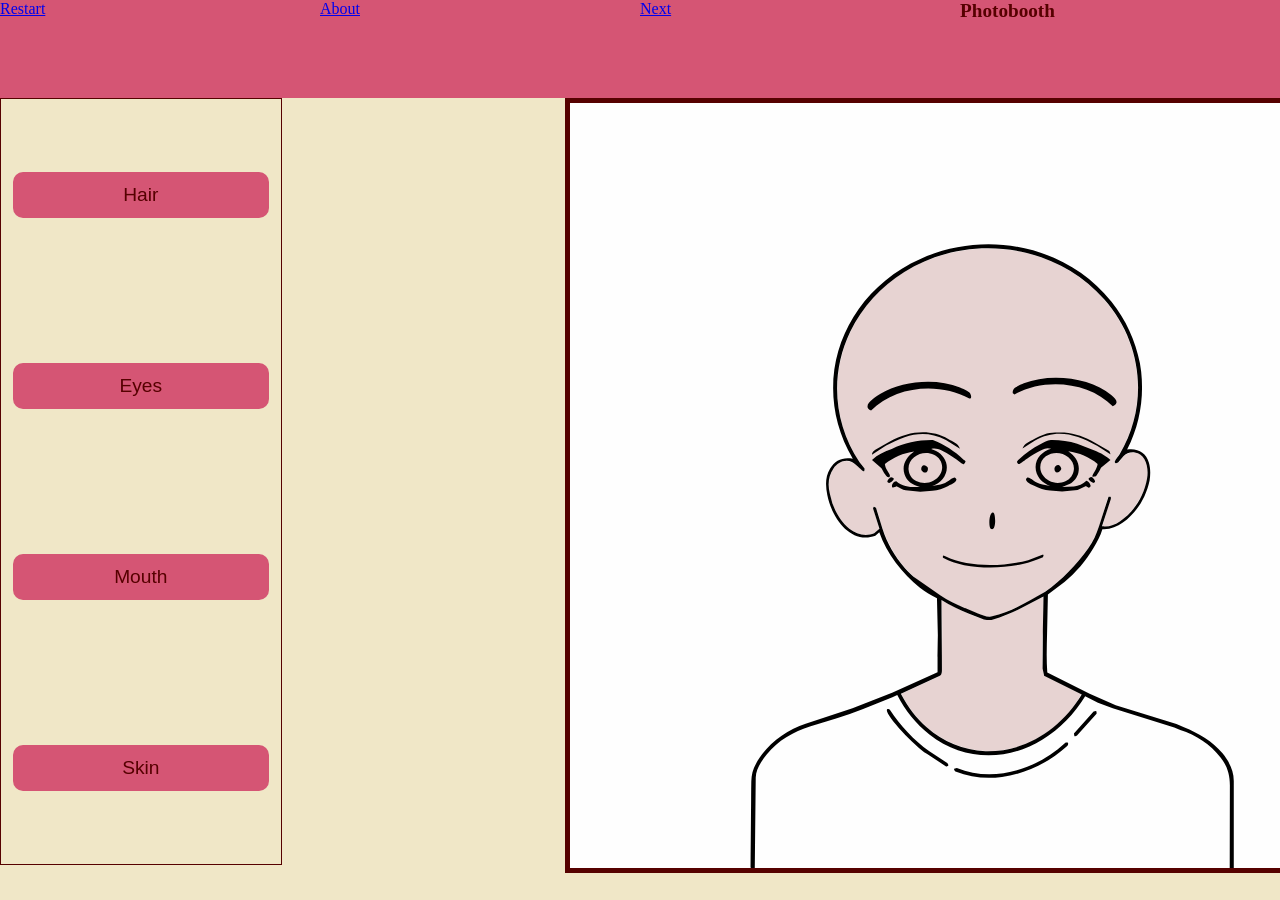
==== commit 2fb32ee4: "additional index.html change" ====
--- a/index.html
+++ b/index.html
@@ -255,14 +255,15 @@
               <img src="images/mouth5.png">
             </div>
         </dialog>     
-
-        <dialog id="skinToneOptions"  class="skinToneOptions" closedby="any" > 
+<!--
+        <div id="skinToneOptions"  class="skinToneOptions" closedby="any" > 
             <button id="closeSkinTone">x</button>
-            <h2>Skin-tone</h2>
-                <div class="stOptions" id="st11" style="background:#53382B;"></d>
+            <h2>Skin-tone</h2
+                
+                <div class="stOptions" id="st12" style="background:#53382B;"></div>
                 <div class="stOptions" id="st12" style="background:#604930;"></div>
 
-                <div class="stOptions" id="st21" style="background:#704F48"><dialog>             
+                <div class="stOptions" id="st21" style="background:#704F48"><div>             
                 <div class="stOptions" id="st22" style="background:#89625F;"></div>
 
                 <div class="stOptions" id="st31" style="background:#966A57;"></div>            
@@ -273,8 +274,8 @@
              
                 <div class="stOptions" id="st51" style="background:#EFE5CE;"></div>             
                 <div class="stOptions" id="st52" style="background:#EDDFCD;"></div>
-
-        </dialog>
+        </div>
+  -->     
 
 <div class="content"> 
   <div class="doll">
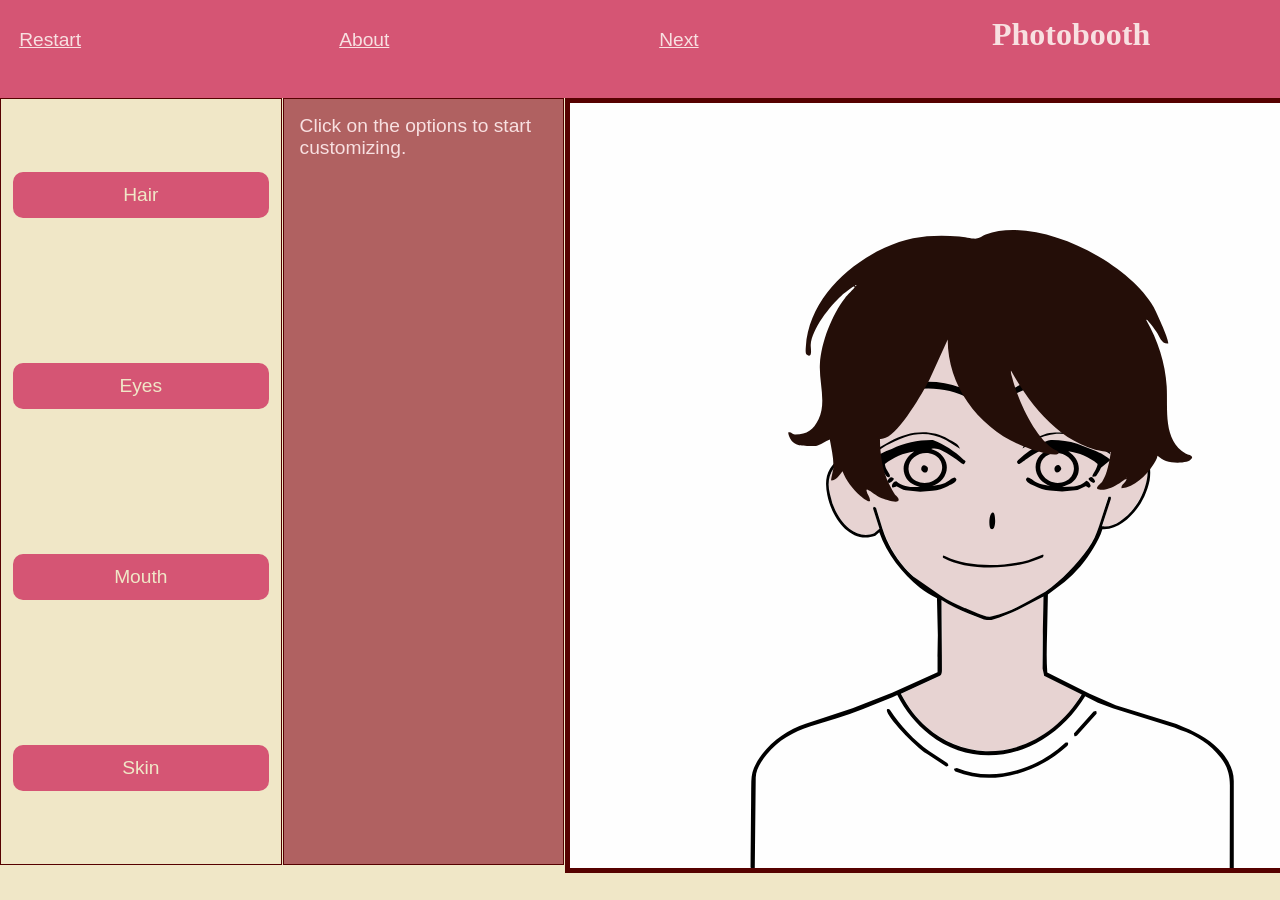
==== commit 11ac48a0: "added color picker to html" ====
--- a/index.html
+++ b/index.html
@@ -28,331 +28,337 @@
     <h1> Photobooth </h1>
     </nav>
 
-  <div class="container">
-
-        <div class="menu-open">
-        <button id="hairButton">Hair</button>
-        <button id="eyesButton">Eyes</button>
-        <button id="mouthButton">Mouth</button>
-        <button id="skinButton">Skin</button>
+<div class="container">
+
+  <div class="menu-open">
+  <button id="hairButton">Hair</button>
+  <button id="eyesButton">Eyes</button>
+  <button id="mouthButton">Mouth</button>
+  <button id="skinButton">Skin</button>
+  </div>
+    <div class="sidebar">
+      <p> Click on the options to start customizing.</p>
+      <dialog id="hairOptions" class="hairOptions" closedby="any"> 
+          <div class="dialog-header">
+            <h2>Hair</h2>
+            <button id="hairColor">Color</button>
+          </div>
+            <h5> Choose a bangs style</h5>
+            <div id="bangs1btn" class="hairstyleButton ">
+              <img src="images/bangs1.png">
+            </div>
+            <div id="bangs2btn" class="hairstyleButton ">
+              <img src="images/bangs2.png">
+            </div>
+            <div id="bangs3btn" class="hairstyleButton ">
+              <img src="images/bangs3.png">
+            </div>
+            <div id="bangs4btn" class="hairstyleButton ">
+              <img src="images/bangs4.png">
+            </div>
+            <h5> Choose a short hairstyle</h5>
+            <div id="short1btn" class="hairstyleButton ">
+              <img src="images/short1.png">
+            </div>
+            <div id="short2btn" class="hairstyleButton ">
+              <img src="images/short2.png">
+            </div>
+            <div id="short3btn" class="hairstyleButton ">
+              <img src="images/short3.png">
+            </div>
+            <div id="short4btn" class="hairstyleButton ">
+              <img src="images/short4.png">
+            </div>
+          <button id="longHairButton">Long</button>
+      </dialog>
+      
+      <dialog id="hcOptions" class="hcOptions" closedby="any">
+          <button id="closeHC">x</button><p>Hair Color Options</p>
+          <!--<table id="paletteHC">
+            <tr>
+            <td class="colorChange" id=c11 style="background: #560100;"></td>
+            <td class="colorChange" id=c12 style="background: #553900;"></td>
+            <td class="colorChange" id=c13 style="background: #565500;"></td>
+            <td class="colorChange" id=c14 style="background: #567100;"></td>
+            <td class="colorChange" id=c15 style="background: #568D00;"></td>
+            </tr>
+
+            <tr>
+            <td class="colorChange" id=c21 style="background: #56002F;"></td>
+            <td class="colorChange" id=c22 style="background: #56392F;"></td>
+            <td class="colorChange" id=c23 style="background: #56552F;"></td>
+            <td class="colorChange" id=c24 style="background: #56712F;"></td>
+            <td class="colorChange" id=c25 style="background: #568D2F;"></td>
+            </tr>
+
+            <tr>
+            <td class="colorChange" id=c31 style="background: #560046;"></td>
+            <td class="colorChange" id=c32 style="background: #583847;"></td>
+            <td class="colorChange" id=c33 style="background: #575547;"></td>
+            <td class="colorChange" id=c34 style="background: #567147;"></td>
+            <td class="colorChange" id=c35 style="background: #578D47;"></td>
+            </tr>
+
+            <tr>
+            <td class="colorChange" id=c41 style="background: #560175;"></td>
+            <td class="colorChange" id=c42 style="background: #563875;"></td>
+            <td class="colorChange" id=c43 style="background: #555574;"></td>
+            <td class="colorChange" id=c44 style="background: #567174;"></td>
+            <td class="colorChange" id=c45 style="background: #578D75;"></td>  
+            </tr>
+          
+            <tr>
+            <td class="colorChange" id=c51 style="background: #D50100;"></td>
+            <td class="colorChange" id=c52 style="background: #D73900;"></td>
+            <td class="colorChange" id=c53 style="background: #D65500;"></td>
+            <td class="colorChange" id=c54 style="background: #D67101;"></td>
+            <td class="colorChange" id=c55 style="background: #D68D00;"></td>
+            </tr>
+
+            <tr>
+            <td class="colorChange" id=c61 style="background: #D6012F;"></td>
+            <td class="colorChange" id=c62 style="background: #D7392F;"></td>
+            <td class="colorChange" id=c63 style="background: #D6552E;"></td>
+            <td class="colorChange" id=c64 style="background: #D5712F;"></td>
+            <td class="colorChange" id=c65 style="background: #D78D30;"></td>
+            </tr>
+
+            <tr>
+            <td class="colorChange" id=c71 style="background: #D5015D;"></td>
+            <td class="colorChange" id=c72 style="background: #D6385D;"></td>
+            <td class="colorChange" id=c73 style="background: #D5555D;"></td>
+            <td class="colorChange" id=c74 style="background: #D6715E;"></td>
+            <td class="colorChange" id=c75 style="background: #D68D5E;"></td>
+            </tr>
+
+            <tr>
+            <td class="colorChange" id=c81 style="background: #D50175;"></td>
+            <td class="colorChange" id=c82 style="background: #D63975;"></td>
+            <td class="colorChange" id=c83 style="background: #D55574;"></td>
+            <td class="colorChange" id=c84 style="background: #D67175;"></td>
+            <td class="colorChange" id=c85 style="background: #DCA27D;"></td>   
+            </tr>
+          </table> -->
+          <input type="color" id="hcOptions" name="hcOptions" value="#ff0000" colorspace="display-p3" alpha>
+          <p><input type="submit" value="Change Color"></p>
+      </dialog> 
+    
+      <dialog id="eyeOptions" class="eyeOptions" closedby="any"> 
+        <div class="dialog-header">
+          <h2>Eyes</h2>
+          <button id="eye-color">Color</button>
+        </div>     
+            <div id="eyes1btn" class="expressionButton">
+              <img src="images/eyes1.png">          
+            </div>
+            <div id="eyes2btn" class="expressionButton">
+              <img src="images/eyes2.png">
+            </div>
+            <div id="eyes3btn" class="expressionButton">
+              <img src="images/eyes3.png">
+            </div>
+            <div id="eyes4btn" class="expressionButton">
+              <img src="images/eyes4.png">
+            </div> 
+        
+      </dialog>  
+      <dialog id="ecOptions" class="ecOptions" closedby="any">
+        <button id="closeEC">x</button> <p>Eye Color Options</p>          
+        <!--  <table id="paletteEC">
+            <tr>
+            <td class="colorChange" id=e11 style="background: #560100;"></td>
+            <td class="colorChange" id=e12 style="background: #553900;"></td>
+            <td class="colorChange" id=e13 style="background: #565500;"></td>
+            <td class="colorChange" id=e14 style="background: #567100;"></td>
+            <td class="colorChange" id=e15 style="background: #568D00;"></td>
+            </tr>
+
+            <tr>
+            <td class="colorChange" id=e21 style="background: #56002F;"></td>
+            <td class="colorChange" id=e22 style="background: #56392F;"></td>
+            <td class="colorChange" id=e23 style="background: #56552F;"></td>
+            <td class="colorChange" id=e24 style="background: #56712F;"></td>
+            <td class="colorChange" id=e25 style="background: #568D2F;"></td>
+            </tr>
+
+            <tr>
+            <td class="colorChange" id=e31 style="background: #560046;"></td>
+            <td class="colorChange" id=e32 style="background: #583847;"></td>
+            <td class="colorChange" id=e33 style="background: #575547;"></td>
+            <td class="colorChange" id=e34 style="background: #567147;"></td>
+            <td class="colorChange" id=e35 style="background: #578D47;"></td>
+            </tr>
+            <tr>
+            <td class="colorChange" id=e41 style="background: #560175;"></td>
+            <td class="colorChange" id=e42 style="background: #563875;"></td>
+            <td class="colorChange" id=e43 style="background: #555574;"></td>
+            <td class="colorChange" id=e44 style="background: #567174;"></td>
+            <td class="colorChange" id=e45 style="background: #578D75;"></td>   
+            </tr> 
+          
+            <tr>
+            <td class="colorChange" id=e51 style="background: #D50100;"></td>
+            <td class="colorChange" id=e52 style="background: #D73900;"></td>
+            <td class="colorChange" id=e53 style="background: #D65500;"></td>
+            <td class="colorChange" id=e54 style="background: #D67101;"></td>
+            <td class="colorChange" id=e55 style="background: #D68D00;"></td>
+            </tr>
+
+            <tr>
+            <td class="colorChange" id=e61 style="background: #D6012F;"></td>
+            <td class="colorChange" id=e62 style="background: #D7392F;"></td>
+            <td class="colorChange" id=e63 style="background: #D6552E;"></td>
+            <td class="colorChange" id=e64 style="background: #D5712F;"></td>
+            <td class="colorChange" id=e65 style="background: #D78D30;"></td>
+            </tr>
+
+            <tr>
+            <td class="colorChange" id=e71 style="background: #D5015D;"></td>
+            <td class="colorChange" id=e72 style="background: #D6385D;"></td>
+            <td class="colorChange" id=e73 style="background: #D5555D;"></td>
+            <td class="colorChange" id=e74 style="background: #D6715E;"></td>
+            <td class="colorChange" id=e75 style="background: #D68D5E;"></td>
+            </tr>
+
+            <tr>
+            <td class="colorChange" id=e81 style="background: #D50175;"></td>
+            <td class="colorChange" id=e82 style="background: #D63975;"></td>
+            <td class="colorChange" id=e83 style="background: #D55574;"></td>
+            <td class="colorChange" id=e84 style="background: #D67175;"></td>
+            <td class="colorChange" id=e85 style="background: #DCA27D;"></td>   
+            </tr>
+          </table>-->
+         <input type="color" id="ecOptions" name="ecOptions" value="#ff0000"
+         colorspace="display-p3" alpha>
+         <p><input type="submit" value="Change Color"></p>
+      </dialog>
+
+      <dialog id="mouthOptions" class="mouthOptions" closedby="any"> 
+        <div class="dialog-header">
+          <h2>Expressions</h2>
         </div>
-        
-        <dialog id="hairOptions" class="hairOptions" closedby="any"> 
-            <div class="dialog-header">
-              <h2>Hair</h2>
-              <button id="hairColor">Color</button>
-            </div>
-              <h5> Choose a bangs style</h5>
-              <div id="bangs1btn" class="hairstyleButton ">
-                <img src="images/bangs1.png">
-              </div>
-              <div id="bangs2btn" class="hairstyleButton ">
-                <img src="images/bangs2.png">
-              </div>
-              <div id="bangs3btn" class="hairstyleButton ">
-                <img src="images/bangs3.png">
-              </div>
-              <div id="bangs4btn" class="hairstyleButton ">
-                <img src="images/bangs4.png">
-              </div>
-              <h5> Choose a short hairstyle</h5>
-              <div id="short1btn" class="hairstyleButton ">
-                <img src="images/short1.png">
-              </div>
-              <div id="short2btn" class="hairstyleButton ">
-                <img src="images/short2.png">
-              </div>
-              <div id="short3btn" class="hairstyleButton ">
-                <img src="images/short3.png">
-              </div>
-              <div id="short4btn" class="hairstyleButton ">
-                <img src="images/short4.png">
-              </div>
-            <button id="longHairButton">Long</button>
-          <input type="color" value="#ff0000" />
-          <input
-            type="color"
-            id="body"
-            name="body"
-            value="oklab(50% 0.1 0.1 / 0.5)"
-            colorspace="display-p3"
-            alpha />
-          
-        </dialog>
-       <!--
-        <dialog id="hcOptions" class="hcOptions" closedby="any" >
-            <button id="closeHC">x</button><p>hc options</p>
-            <table id="paletteHC">
-              <tr>
-              <td class="colorChange" id=c11 style="background: #560100;"></td>
-              <td class="colorChange" id=c12 style="background: #553900;"></td>
-              <td class="colorChange" id=c13 style="background: #565500;"></td>
-              <td class="colorChange" id=c14 style="background: #567100;"></td>
-              <td class="colorChange" id=c15 style="background: #568D00;"></td>
-              </tr>
-
-              <tr>
-              <td class="colorChange" id=c21 style="background: #56002F;"></td>
-              <td class="colorChange" id=c22 style="background: #56392F;"></td>
-              <td class="colorChange" id=c23 style="background: #56552F;"></td>
-              <td class="colorChange" id=c24 style="background: #56712F;"></td>
-              <td class="colorChange" id=c25 style="background: #568D2F;"></td>
-              </tr>
-
-              <tr>
-              <td class="colorChange" id=c31 style="background: #560046;"></td>
-              <td class="colorChange" id=c32 style="background: #583847;"></td>
-              <td class="colorChange" id=c33 style="background: #575547;"></td>
-              <td class="colorChange" id=c34 style="background: #567147;"></td>
-              <td class="colorChange" id=c35 style="background: #578D47;"></td>
-              </tr>
-
-              <tr>
-              <td class="colorChange" id=c41 style="background: #560175;"></td>
-              <td class="colorChange" id=c42 style="background: #563875;"></td>
-              <td class="colorChange" id=c43 style="background: #555574;"></td>
-              <td class="colorChange" id=c44 style="background: #567174;"></td>
-              <td class="colorChange" id=c45 style="background: #578D75;"></td>  
-              </tr>
-            
-              <tr>
-              <td class="colorChange" id=c51 style="background: #D50100;"></td>
-              <td class="colorChange" id=c52 style="background: #D73900;"></td>
-              <td class="colorChange" id=c53 style="background: #D65500;"></td>
-              <td class="colorChange" id=c54 style="background: #D67101;"></td>
-              <td class="colorChange" id=c55 style="background: #D68D00;"></td>
-              </tr>
-
-              <tr>
-              <td class="colorChange" id=c61 style="background: #D6012F;"></td>
-              <td class="colorChange" id=c62 style="background: #D7392F;"></td>
-              <td class="colorChange" id=c63 style="background: #D6552E;"></td>
-              <td class="colorChange" id=c64 style="background: #D5712F;"></td>
-              <td class="colorChange" id=c65 style="background: #D78D30;"></td>
-              </tr>
-
-              <tr>
-              <td class="colorChange" id=c71 style="background: #D5015D;"></td>
-              <td class="colorChange" id=c72 style="background: #D6385D;"></td>
-              <td class="colorChange" id=c73 style="background: #D5555D;"></td>
-              <td class="colorChange" id=c74 style="background: #D6715E;"></td>
-              <td class="colorChange" id=c75 style="background: #D68D5E;"></td>
-              </tr>
-
-              <tr>
-              <td class="colorChange" id=c81 style="background: #D50175;"></td>
-              <td class="colorChange" id=c82 style="background: #D63975;"></td>
-              <td class="colorChange" id=c83 style="background: #D55574;"></td>
-              <td class="colorChange" id=c84 style="background: #D67175;"></td>
-              <td class="colorChange" id=c85 style="background: #DCA27D;"></td>   
-              </tr>
-            </table> 
-        </dialog> 
-      --> 
-        <dialog id="eyeOptions" class="eyeOptions" closedby="any"> 
-          <div class="dialog-header">
-            <h2>Eyes</h2>
-            <button id="eye-color">Color</button>
-          </div>     
-              <div id="eyes1btn" class="expressionButton">
-                <img src="images/eyes1.png">          
-              </div>
-              <div id="eyes2btn" class="expressionButton">
-                <img src="images/eyes2.png">
-              </div>
-              <div id="eyes3btn" class="expressionButton">
-                <img src="images/eyes3.png">
-              </div>
-              <div id="eyes4btn" class="expressionButton">
-                <img src="images/eyes4.png">
-              </div> 
-          <dialog id="ecOptions" class="ecOptions" closedby="any">
-            <button id="closeEC">x</button>            
-            <table id="paletteEC">
-              <tr>
-              <td class="colorChange" id=e11 style="background: #560100;"></td>
-              <td class="colorChange" id=e12 style="background: #553900;"></td>
-              <td class="colorChange" id=e13 style="background: #565500;"></td>
-              <td class="colorChange" id=e14 style="background: #567100;"></td>
-              <td class="colorChange" id=e15 style="background: #568D00;"></td>
-              </tr>
-
-              <tr>
-              <td class="colorChange" id=e21 style="background: #56002F;"></td>
-              <td class="colorChange" id=e22 style="background: #56392F;"></td>
-              <td class="colorChange" id=e23 style="background: #56552F;"></td>
-              <td class="colorChange" id=e24 style="background: #56712F;"></td>
-              <td class="colorChange" id=e25 style="background: #568D2F;"></td>
-              </tr>
-
-              <tr>
-              <td class="colorChange" id=e31 style="background: #560046;"></td>
-              <td class="colorChange" id=e32 style="background: #583847;"></td>
-              <td class="colorChange" id=e33 style="background: #575547;"></td>
-              <td class="colorChange" id=e34 style="background: #567147;"></td>
-              <td class="colorChange" id=e35 style="background: #578D47;"></td>
-              </tr>
-              <tr>
-              <td class="colorChange" id=e41 style="background: #560175;"></td>
-              <td class="colorChange" id=e42 style="background: #563875;"></td>
-              <td class="colorChange" id=e43 style="background: #555574;"></td>
-              <td class="colorChange" id=e44 style="background: #567174;"></td>
-              <td class="colorChange" id=e45 style="background: #578D75;"></td>   
-              </tr> 
-            
-              <tr>
-              <td class="colorChange" id=e51 style="background: #D50100;"></td>
-              <td class="colorChange" id=e52 style="background: #D73900;"></td>
-              <td class="colorChange" id=e53 style="background: #D65500;"></td>
-              <td class="colorChange" id=e54 style="background: #D67101;"></td>
-              <td class="colorChange" id=e55 style="background: #D68D00;"></td>
-              </tr>
-
-              <tr>
-              <td class="colorChange" id=e61 style="background: #D6012F;"></td>
-              <td class="colorChange" id=e62 style="background: #D7392F;"></td>
-              <td class="colorChange" id=e63 style="background: #D6552E;"></td>
-              <td class="colorChange" id=e64 style="background: #D5712F;"></td>
-              <td class="colorChange" id=e65 style="background: #D78D30;"></td>
-              </tr>
-
-              <tr>
-              <td class="colorChange" id=e71 style="background: #D5015D;"></td>
-              <td class="colorChange" id=e72 style="background: #D6385D;"></td>
-              <td class="colorChange" id=e73 style="background: #D5555D;"></td>
-              <td class="colorChange" id=e74 style="background: #D6715E;"></td>
-              <td class="colorChange" id=e75 style="background: #D68D5E;"></td>
-              </tr>
-
-              <tr>
-              <td class="colorChange" id=e81 style="background: #D50175;"></td>
-              <td class="colorChange" id=e82 style="background: #D63975;"></td>
-              <td class="colorChange" id=e83 style="background: #D55574;"></td>
-              <td class="colorChange" id=e84 style="background: #D67175;"></td>
-              <td class="colorChange" id=e85 style="background: #DCA27D;"></td>   
+          <div id="mouth1btn" class="expressionButton">
+            <img src="images/mouth1.png">
+          </div>
+          <div id="mouth2btn" class="expressionButton">
+            <img src="images/mouth2.png">
+          </div>
+          <div id="mouth3btn" class="expressionButton">
+            <img src="images/mouth3.png">
+          </div>
+          <div id="mouth4btn" class="expressionButton">
+            <img src="images/mouth4.png">
+          </div>
+          <div id="mouth5btn" class="expressionButton">
+            <img src="images/mouth5.png">
+          </div>
+      </dialog>     
+
+      <dialog id="skinToneOptions"  class="skinToneOptions" closedby="any" > 
+        <button id="closeSkinTone">x</button>
+          <h2>Skin-tone</h2>
+            <table id="paletteSkinTone">
+              <tr>
+                <td class="stOptions" id="st11" style="background:#53382B;"></td>
+                <td class="stOptions" id="st12" style="background:#604930;"></td>
+              </tr>
+              <tr>
+                <td class="stOptions" id="st21" style="background:#704F48"></td>             
+                <td class="stOptions" id="st22" style="background:#89625F;"></td>
+              </tr>
+              <tr>
+                <td class="stOptions" id="st31" style="background:#966A57;"></td>            
+                <td class="stOptions" id="st32" style="background:#A36B5B;"></td>
+              </tr>
+              <tr>
+                <td class="stOptions" id="st41" style="background:#DDA36D;"></td>             
+                <td class="stOptions" id="st42" style="background:#E9B87C;"></td>
+              </tr>
+              <tr>
+              <td class="stOptions" id="st51" style="background:#EFE5CE;"></td>             
+              <td class="stOptions" id="st52" style="background:#EDDFCD;"></td>
               </tr>
             </table>
-          </dialog>
-        </dialog>  
-
-        <dialog id="mouthOptions" class="mouthOptions" closedby="any"> 
-          <div class="dialog-header">
-            <h2>Expressions</h2>
-          </div>
-            <div id="mouth1btn" class="expressionButton">
-              <img src="images/mouth1.png">
-            </div>
-            <div id="mouth2btn" class="expressionButton">
-              <img src="images/mouth2.png">
-            </div>
-            <div id="mouth3btn" class="expressionButton">
-              <img src="images/mouth3.png">
-            </div>
-            <div id="mouth4btn" class="expressionButton">
-              <img src="images/mouth4.png">
-            </div>
-            <div id="mouth5btn" class="expressionButton">
-              <img src="images/mouth5.png">
-            </div>
-        </dialog>     
-<!--
-        <div id="skinToneOptions"  class="skinToneOptions" closedby="any" > 
-            <button id="closeSkinTone">x</button>
-            <h2>Skin-tone</h2
-                
-                <div class="stOptions" id="st12" style="background:#53382B;"></div>
-                <div class="stOptions" id="st12" style="background:#604930;"></div>
-
-                <div class="stOptions" id="st21" style="background:#704F48"><div>             
-                <div class="stOptions" id="st22" style="background:#89625F;"></div>
-
-                <div class="stOptions" id="st31" style="background:#966A57;"></div>            
-                <div class="stOptions" id="st32" style="background:#A36B5B;"></div>
-              
-                <div class="stOptions" id="st41" style="background:#DDA36D;"></div>             
-                <div class="stOptions" id="st42" style="background:#E9B87C;"></div>
-             
-                <div class="stOptions" id="st51" style="background:#EFE5CE;"></div>             
-                <div class="stOptions" id="st52" style="background:#EDDFCD;"></div>
-        </div>
-  -->     
-
-<div class="content"> 
-  <div class="doll">
-    <svg id="doll-svg" xmlns="http://www.w3.org/2000/svg" xmlns:xlink="http://www.w3.org/1999/xlink" viewBox="0 0 287 260">
-<g><path id="face" d="M186.88,121.73c.34-.36.52-.96.92-1.36,2.46-2.52,6.38-1.91,7.78,1.35,2.77,6.48-2.88,16.51-8.3,20.19-1.9,1.29-3.96,2.24-6.31,1.96l2.88-10.07-.93.03c-1.3,3.93-2.3,8.04-3.8,11.91-3.02,7.77-13.05,17.95-20.22,22-3.07,1.73-13.36,7.01-16.41,6.81s-12.12-4.52-15.11-6.26c-11.24-6.55-17.34-12.45-21.59-24.95-.34-1.01-1.46-6.02-2.22-6.18l-.58.39,2.1,7.14c-2.19,2.52-5.22,2.58-8.13,1.23-6.27-2.9-11.34-14.99-7.72-21.16,2.81-4.79,7.14-3.35,10.13.29,2.31.21-.34-2.05-.82-2.77-10.01-14.99-10.23-33.84-.72-49.12,13.03-20.91,40.18-28.84,63.1-20.41,28.55,10.5,41.81,43.15,24.15,69.22.15,1.12,1.37.21,1.8-.25Z M161.04,167.85c-.49,3.63-.18,7.46-.23,11.16-.01.95-.25,1.92-.26,2.85-.03,4.17-.21,8.43.41,12.54l12.8,6.53c-4.46,8.19-12.59,15.07-21.6,17.86-16.32,5.07-32.19-3.22-39.6-17.97l12.64-5.84,1.16-1.23c.04-8.22.36-16.5-.13-24.71,4.33,2.18,9.1,4.93,13.79,6.24,2.56.71,3.08.54,5.53-.23,5.46-1.71,10.3-4.85,15.47-7.2Z" fill="#e7d3d2"/>
-  <path id="dollEyes" style="display:block" d="M114.09,131.64c-1.1-.1-2.26-1.02-3.16-1.36-.31.24-1.21.57-1.42.3-.37-.61.39-2.12,1.38-2.06,2.44,2.16,5.57,2.04,8.05,1.95-2.68-.76-4.44-1.92-5.25-4.32-1.01-2.98.58-5.94,3.29-7.73-3.78.52-6.96,1.94-9.96,4.24.18,2.15,2.1,3.45,1.65,4.28-.75,1.38-2.7-2.71-2.81-2.81l-3.22-2.78c1.92-1.83,4.23-2.87,6.71-3.72,4.38-2.15,9.06-3.13,13.97-3.06,3.95,1.6,7.41,3.76,10.44,6.67.24.11.76.49.66.69s-.35.6-.49.77-.7-.08-.9-.23c-2.18-1.75-4.37-3.22-6.86-4.44-1.03-.5-2.17-.8-3.41-.47,2.3.71,4.34,2.15,5.06,4.6,1.06,3.58-1.29,6.98-4.72,7.99l2.83-.49c2.31-.4,3.6-2.2,4.72-2.36.24-.03.77.55.69.77-.39,1.12-1.84,1.61-2.78,2.08-1.77.9-3.4,1.49-5.39,1.64l-4.13.31-4.96-.45ZM125.77,126.3c1.56-2.56.46-5.58-2.08-6.75-2.24-1.03-4.85-.69-6.74.86-1.32,1.08-2.04,2.66-1.87,4.26s.99,3.02,2.57,3.82c2.78,1.39,6.42.59,8.12-2.19Z M175.39,130.21l-2.88,1.32-5.26.52-4.1-.32c-2-.15-3.62-.73-5.38-1.62-.91-.46-2.38-1.06-2.77-1.99-.09-.21.28-.81.47-.82,1.24-.08,2.34,1.86,5.12,2.37l2.62.48c-2.77-.93-5.01-3.32-4.97-6.41s2.42-5.4,5.29-6.19c-.74-.27-1.51-.27-2.15-.03-4.85,1.82-8.15,5.3-8.82,5.21-.22-.03-.55-.44-.62-.65-.09-.25.33-.64.6-.88,2.29-2.1,4.66-3.84,7.46-5.28.99-.51,2.25-1.34,3.42-1.36,3.03-.06,6.02.4,8.95,1.23l4.81,1.86c2.38.92,4.5,1.76,6.51,3.69l-3.23,2.64c-.46,1.01-.96,1.87-1.68,2.86l-.98.16c-1.1.18,1.36-2.49,1.52-4.34-2.97-2.34-6.18-3.72-9.97-4.26,2.51,1.74,4.11,4.22,3.43,7.24-.34,1.49-1.5,3.05-2.84,3.8l-2.67,1.11,4-.24c1.63-.1,2.98-.79,4.23-1.89.66.16,1.43,1.11,1.45,1.76,0,.2-.48.64-.64.55l-.9-.49ZM168.39,128.57c1.77-.78,2.67-2.28,2.85-3.9s-.53-3.15-1.86-4.27c-2.17-1.82-5.32-2.01-7.66-.31-2,1.45-2.47,4.18-1.12,6.27,1.63,2.53,4.96,3.46,7.79,2.21Z M127.77,114.5c-7.34-3.73-13.36-1.8-20.33,1.93l-4.83,3.08c.02-.69.57-1.34,1.16-1.68l5.09-2.84c6.09-3.39,13.55-4.41,19.68-.77,1.46.87,3.33,1.37,3.99,3.27l-4.77-2.99Z M179.14,116.52c-7.32-3.98-13.74-5.9-21.23-1.72l-4.11,2.64c.67-1.86,2.5-2.41,3.97-3.25,2.19-1.24,4.52-2.24,7.12-2.24h3.13c3.7.28,7.12,1.59,10.24,3.42l4.88,2.85c.29.17.57.91.51,1.2l-4.5-2.9Z M109.33,128.69l-.82.48c-.18.1-.65-.28-.65-.49-.01-.5.77-1.4,1.26-1.51.24-.05.95.28.94.52-.01.3-.43.82-.72.99Z M178.47,128.61c.04.2-.56.59-.73.48l-.76-.48c-.22-.14-.58-.52-.71-.73-.16-.25.59-.81.95-.73.45.1,1.16.97,1.25,1.46Z M121.18,125.47c-.68.42-1.45-.1-1.71-.64-.23-.5-.06-1.43.72-1.7.4-.14,1.15.33,1.35.69.23.4.1,1.37-.36,1.66Z M165.94,125.53c-1.06.26-1.37-.73-1.27-1.39.09-.57.81-1.28,1.53-1.02.32.12.77.85.77,1.19,0,.39-.62,1.12-1.03,1.22Z"/>
-  <path id="dollMouth" style="display:block" d="M126.77,154.58c-.08-.08-.04-.88.12-.8l.67.3c7.96,3.86,19.65,3.56,28.15,1.31l4.62-1.79c.14-.05.65-.05.62.07l-.2.71c-2.3,1-4.43,1.71-6.88,2.31-6.58,1.39-13.29,1.53-19.92.38-2.6-.55-4.87-1.21-7.18-2.49Z"/>
-  <path id="outline" d="M151.04,96.95c.47-.49,2.49-1.42,3.21-1.7,8.69-3.48,22.46-2.2,29.7,4.03,1.45,1.25,2.97,2.55.52,3.81-8.18-8.46-23.34-9.74-33.4-4.06l-.56-.4c-.18-.56.14-1.27.53-1.68Z M135.76,98.39c.54.56.99,2.07-.03,2.08-10.06-5.68-25.22-4.4-33.4,4.06-3.51-1.55,1.53-4.7,3.2-5.69,7.49-4.44,18.91-5.4,27.02-2.15.72.29,2.74,1.22,3.21,1.7Z M144,139.31c.63.43.96,6.06-.82,5.51-1.19-.37-.66-6.52.82-5.51Z M160.63,216.33c-12.29,7.58-27.07,7.25-38.48-1.71-4.66-3.66-8.22-8.19-10.92-13.43l-1.65.8-10.17,4.07c-5.72,2.29-11.65,3.85-17.62,5.79s-11.08,4.77-14.94,9.6c-1.73,2.17-3.69,4.85-3.72,7.79l-.33,31.11h-1.35s.15-28.23.15-28.23c.01-2.21.06-4.12.94-6.16,3.05-7.07,10.27-12.65,17.54-15.02l15.93-5.2,13.46-5.3,15.45-6.95v-5.26s.1-7.32.1-7.32l-.3-12.62c-2.24-1.05-4.05-2.11-5.9-3.6-5.85-4.72-11.19-11.44-13.7-18.78l-1.34,1.2c-8.47,3.03-14.8-6.1-16.33-13.85-.62-3.13-.75-6.2.97-9.01s4.17-3.95,7.69-3.35c-14.33-24.4-4.6-53.28,19.73-66.32,22.68-12.11,51.94-7.25,68.14,12.87,4.98,6.18,8.16,13.28,9.72,21l.43,2.93c.99,9.12-.55,18.07-4.78,26.41,3.64-.57,6.42,1.14,7.38,4.36.6,1.99.57,3.98.26,6.12-1.2,5.73-4.33,10.92-9.08,14.34-2.08,1.5-4.39,2.4-6.97,2.24-.69,2.31-1.75,4.25-2.98,6.34-2.61,4.43-5.95,8.35-9.9,11.64l-5.63,4.22-.28,13.01c-.1,4.55-.28,8.86.07,13.47l14.39,7.24,8.86,3.9,20.64,6.43,2.55,1.04c5.02,2.05,9.69,4.69,13.12,8.9,2.17,2.67,3.82,5.8,3.82,9.36v29.94s-1.38,0-1.38,0l.05-28.47c0-3.6-.92-6.62-3.17-9.46-3.49-4.4-8.28-7.55-13.7-9.29l-2.02-.89-20.91-6.5-5.03-1.91-4.35-2.21c-3.75,6.05-8.51,11.04-14.46,14.71ZM134.26,171.67l4.4,1.82c1.32.54,3.3,1.37,4.82.99,4.63-1.14,8.85-3.16,12.93-5.47l5.11-2.88c5.73-4.12,10.52-9.09,14.64-14.82,1.7-2.36,2.74-4.71,3.63-7.46l3.24-10.02c.32-.05.77-.08.78.09l.03.59-3.04,9.38c2.37.26,4.33-.45,6.18-1.73,4.87-3.36,8.13-8.71,9.15-14.56.69-3.95-.62-8.32-4.15-8.83-1.42-.21-2.94.18-3.91,1.31l-1.64,1.91c-.14.16-.59.39-.77.46-.15.06-.57-.32-.52-.5.18-.74,1.24-1.85,1.67-2.57,10.08-16.93,7.77-38.04-5.26-52.69-16.99-19.09-46.2-22.77-67.92-9.27-7.92,4.93-14.32,11.88-18.36,20.24-6.98,14.42-5.74,31.13,3.14,44.42l1.7,2.13c.15,2.61-1.78-.84-4.29-2.16-2.31-1.21-4.93.21-6.27,2.16-1.78,2.59-1.99,5.62-1.23,8.58l.84,3.28c1.28,3.3,3,6.39,5.77,8.6,2.44,1.94,5.61,2.77,8.44,1.53l1.8-1.48-2.17-6.88c0-.15.2-.7.34-.63l.66.36,2.2,7.13c1.6,4.98,4.14,9.37,7.57,13.3,1.24,1.41,2.45,2.65,3.99,3.72l8.06,5.61c2.63,1.83,5.45,3.11,8.45,4.35ZM112.45,200.76c2.5,4.65,5.17,8.27,8.77,11.41,5.63,4.92,12.42,7.77,19.94,8.14,13.84.35,25.49-7.46,32.77-19.25l-12.8-6.44-.51-2.39.09-13.1.22-11.38-4.42,2.29c-4.07,2.29-8.24,4.04-12.69,5.54-.96.32-2.13.12-3.14-.07l-5.04-1.96c-3.27-1.27-6.31-2.79-9.39-4.63l.14,18.79.02,4.87c0,.73-.03,1.77-.87,2.16l-13.09,6.02Z M131.01,227.23c-.2-.11-.65-.91-.43-.97l.89-.27c5.07,2.12,10.4,2.56,15.89,1.8,7.92-1.23,15.02-4.88,20.9-10.28.21-.2.93-.23,1.01.01.11.32-.07.82-.38,1.09-6.25,5.56-13.75,9.33-22.07,10.45-5.44.7-10.66.19-15.82-1.84Z M128.21,224.3c.2.13.43.69.38.89-.06.24-.66.36-.89.21l-6.43-4.2c-4.53-2.95-14.74-13.77-13.48-15.17.15-.17.79,0,.92.18,3.66,5.46,8.05,10.33,13.42,14.13l6.08,3.95Z M172.33,214.97c-.22.13-.88.37-.91.16l-.15-.87,6.69-7.48c.3-.1.61-.19.82-.17s.22.75.18.94l-6.64,7.41Z"/>  
-  
-</g>
-
-<!-- bangs options -->
+      </dialog>
+    </div>  
+
+  <div class="content"> 
+    <div class="doll">
+      <svg id="doll-svg" xmlns="http://www.w3.org/2000/svg" xmlns:xlink="http://www.w3.org/1999/xlink" viewBox="0 0 287 260">
+  <g><path id="face" d="M186.88,121.73c.34-.36.52-.96.92-1.36,2.46-2.52,6.38-1.91,7.78,1.35,2.77,6.48-2.88,16.51-8.3,20.19-1.9,1.29-3.96,2.24-6.31,1.96l2.88-10.07-.93.03c-1.3,3.93-2.3,8.04-3.8,11.91-3.02,7.77-13.05,17.95-20.22,22-3.07,1.73-13.36,7.01-16.41,6.81s-12.12-4.52-15.11-6.26c-11.24-6.55-17.34-12.45-21.59-24.95-.34-1.01-1.46-6.02-2.22-6.18l-.58.39,2.1,7.14c-2.19,2.52-5.22,2.58-8.13,1.23-6.27-2.9-11.34-14.99-7.72-21.16,2.81-4.79,7.14-3.35,10.13.29,2.31.21-.34-2.05-.82-2.77-10.01-14.99-10.23-33.84-.72-49.12,13.03-20.91,40.18-28.84,63.1-20.41,28.55,10.5,41.81,43.15,24.15,69.22.15,1.12,1.37.21,1.8-.25Z M161.04,167.85c-.49,3.63-.18,7.46-.23,11.16-.01.95-.25,1.92-.26,2.85-.03,4.17-.21,8.43.41,12.54l12.8,6.53c-4.46,8.19-12.59,15.07-21.6,17.86-16.32,5.07-32.19-3.22-39.6-17.97l12.64-5.84,1.16-1.23c.04-8.22.36-16.5-.13-24.71,4.33,2.18,9.1,4.93,13.79,6.24,2.56.71,3.08.54,5.53-.23,5.46-1.71,10.3-4.85,15.47-7.2Z" fill="#e7d3d2"/>
+    <path id="dollEyes" style="display:block" d="M114.09,131.64c-1.1-.1-2.26-1.02-3.16-1.36-.31.24-1.21.57-1.42.3-.37-.61.39-2.12,1.38-2.06,2.44,2.16,5.57,2.04,8.05,1.95-2.68-.76-4.44-1.92-5.25-4.32-1.01-2.98.58-5.94,3.29-7.73-3.78.52-6.96,1.94-9.96,4.24.18,2.15,2.1,3.45,1.65,4.28-.75,1.38-2.7-2.71-2.81-2.81l-3.22-2.78c1.92-1.83,4.23-2.87,6.71-3.72,4.38-2.15,9.06-3.13,13.97-3.06,3.95,1.6,7.41,3.76,10.44,6.67.24.11.76.49.66.69s-.35.6-.49.77-.7-.08-.9-.23c-2.18-1.75-4.37-3.22-6.86-4.44-1.03-.5-2.17-.8-3.41-.47,2.3.71,4.34,2.15,5.06,4.6,1.06,3.58-1.29,6.98-4.72,7.99l2.83-.49c2.31-.4,3.6-2.2,4.72-2.36.24-.03.77.55.69.77-.39,1.12-1.84,1.61-2.78,2.08-1.77.9-3.4,1.49-5.39,1.64l-4.13.31-4.96-.45ZM125.77,126.3c1.56-2.56.46-5.58-2.08-6.75-2.24-1.03-4.85-.69-6.74.86-1.32,1.08-2.04,2.66-1.87,4.26s.99,3.02,2.57,3.82c2.78,1.39,6.42.59,8.12-2.19Z M175.39,130.21l-2.88,1.32-5.26.52-4.1-.32c-2-.15-3.62-.73-5.38-1.62-.91-.46-2.38-1.06-2.77-1.99-.09-.21.28-.81.47-.82,1.24-.08,2.34,1.86,5.12,2.37l2.62.48c-2.77-.93-5.01-3.32-4.97-6.41s2.42-5.4,5.29-6.19c-.74-.27-1.51-.27-2.15-.03-4.85,1.82-8.15,5.3-8.82,5.21-.22-.03-.55-.44-.62-.65-.09-.25.33-.64.6-.88,2.29-2.1,4.66-3.84,7.46-5.28.99-.51,2.25-1.34,3.42-1.36,3.03-.06,6.02.4,8.95,1.23l4.81,1.86c2.38.92,4.5,1.76,6.51,3.69l-3.23,2.64c-.46,1.01-.96,1.87-1.68,2.86l-.98.16c-1.1.18,1.36-2.49,1.52-4.34-2.97-2.34-6.18-3.72-9.97-4.26,2.51,1.74,4.11,4.22,3.43,7.24-.34,1.49-1.5,3.05-2.84,3.8l-2.67,1.11,4-.24c1.63-.1,2.98-.79,4.23-1.89.66.16,1.43,1.11,1.45,1.76,0,.2-.48.64-.64.55l-.9-.49ZM168.39,128.57c1.77-.78,2.67-2.28,2.85-3.9s-.53-3.15-1.86-4.27c-2.17-1.82-5.32-2.01-7.66-.31-2,1.45-2.47,4.18-1.12,6.27,1.63,2.53,4.96,3.46,7.79,2.21Z M127.77,114.5c-7.34-3.73-13.36-1.8-20.33,1.93l-4.83,3.08c.02-.69.57-1.34,1.16-1.68l5.09-2.84c6.09-3.39,13.55-4.41,19.68-.77,1.46.87,3.33,1.37,3.99,3.27l-4.77-2.99Z M179.14,116.52c-7.32-3.98-13.74-5.9-21.23-1.72l-4.11,2.64c.67-1.86,2.5-2.41,3.97-3.25,2.19-1.24,4.52-2.24,7.12-2.24h3.13c3.7.28,7.12,1.59,10.24,3.42l4.88,2.85c.29.17.57.91.51,1.2l-4.5-2.9Z M109.33,128.69l-.82.48c-.18.1-.65-.28-.65-.49-.01-.5.77-1.4,1.26-1.51.24-.05.95.28.94.52-.01.3-.43.82-.72.99Z M178.47,128.61c.04.2-.56.59-.73.48l-.76-.48c-.22-.14-.58-.52-.71-.73-.16-.25.59-.81.95-.73.45.1,1.16.97,1.25,1.46Z M121.18,125.47c-.68.42-1.45-.1-1.71-.64-.23-.5-.06-1.43.72-1.7.4-.14,1.15.33,1.35.69.23.4.1,1.37-.36,1.66Z M165.94,125.53c-1.06.26-1.37-.73-1.27-1.39.09-.57.81-1.28,1.53-1.02.32.12.77.85.77,1.19,0,.39-.62,1.12-1.03,1.22Z"/>
+    <path id="dollMouth" style="display:block" d="M126.77,154.58c-.08-.08-.04-.88.12-.8l.67.3c7.96,3.86,19.65,3.56,28.15,1.31l4.62-1.79c.14-.05.65-.05.62.07l-.2.71c-2.3,1-4.43,1.71-6.88,2.31-6.58,1.39-13.29,1.53-19.92.38-2.6-.55-4.87-1.21-7.18-2.49Z"/>
+    <path id="outline" d="M151.04,96.95c.47-.49,2.49-1.42,3.21-1.7,8.69-3.48,22.46-2.2,29.7,4.03,1.45,1.25,2.97,2.55.52,3.81-8.18-8.46-23.34-9.74-33.4-4.06l-.56-.4c-.18-.56.14-1.27.53-1.68Z M135.76,98.39c.54.56.99,2.07-.03,2.08-10.06-5.68-25.22-4.4-33.4,4.06-3.51-1.55,1.53-4.7,3.2-5.69,7.49-4.44,18.91-5.4,27.02-2.15.72.29,2.74,1.22,3.21,1.7Z M144,139.31c.63.43.96,6.06-.82,5.51-1.19-.37-.66-6.52.82-5.51Z M160.63,216.33c-12.29,7.58-27.07,7.25-38.48-1.71-4.66-3.66-8.22-8.19-10.92-13.43l-1.65.8-10.17,4.07c-5.72,2.29-11.65,3.85-17.62,5.79s-11.08,4.77-14.94,9.6c-1.73,2.17-3.69,4.85-3.72,7.79l-.33,31.11h-1.35s.15-28.23.15-28.23c.01-2.21.06-4.12.94-6.16,3.05-7.07,10.27-12.65,17.54-15.02l15.93-5.2,13.46-5.3,15.45-6.95v-5.26s.1-7.32.1-7.32l-.3-12.62c-2.24-1.05-4.05-2.11-5.9-3.6-5.85-4.72-11.19-11.44-13.7-18.78l-1.34,1.2c-8.47,3.03-14.8-6.1-16.33-13.85-.62-3.13-.75-6.2.97-9.01s4.17-3.95,7.69-3.35c-14.33-24.4-4.6-53.28,19.73-66.32,22.68-12.11,51.94-7.25,68.14,12.87,4.98,6.18,8.16,13.28,9.72,21l.43,2.93c.99,9.12-.55,18.07-4.78,26.41,3.64-.57,6.42,1.14,7.38,4.36.6,1.99.57,3.98.26,6.12-1.2,5.73-4.33,10.92-9.08,14.34-2.08,1.5-4.39,2.4-6.97,2.24-.69,2.31-1.75,4.25-2.98,6.34-2.61,4.43-5.95,8.35-9.9,11.64l-5.63,4.22-.28,13.01c-.1,4.55-.28,8.86.07,13.47l14.39,7.24,8.86,3.9,20.64,6.43,2.55,1.04c5.02,2.05,9.69,4.69,13.12,8.9,2.17,2.67,3.82,5.8,3.82,9.36v29.94s-1.38,0-1.38,0l.05-28.47c0-3.6-.92-6.62-3.17-9.46-3.49-4.4-8.28-7.55-13.7-9.29l-2.02-.89-20.91-6.5-5.03-1.91-4.35-2.21c-3.75,6.05-8.51,11.04-14.46,14.71ZM134.26,171.67l4.4,1.82c1.32.54,3.3,1.37,4.82.99,4.63-1.14,8.85-3.16,12.93-5.47l5.11-2.88c5.73-4.12,10.52-9.09,14.64-14.82,1.7-2.36,2.74-4.71,3.63-7.46l3.24-10.02c.32-.05.77-.08.78.09l.03.59-3.04,9.38c2.37.26,4.33-.45,6.18-1.73,4.87-3.36,8.13-8.71,9.15-14.56.69-3.95-.62-8.32-4.15-8.83-1.42-.21-2.94.18-3.91,1.31l-1.64,1.91c-.14.16-.59.39-.77.46-.15.06-.57-.32-.52-.5.18-.74,1.24-1.85,1.67-2.57,10.08-16.93,7.77-38.04-5.26-52.69-16.99-19.09-46.2-22.77-67.92-9.27-7.92,4.93-14.32,11.88-18.36,20.24-6.98,14.42-5.74,31.13,3.14,44.42l1.7,2.13c.15,2.61-1.78-.84-4.29-2.16-2.31-1.21-4.93.21-6.27,2.16-1.78,2.59-1.99,5.62-1.23,8.58l.84,3.28c1.28,3.3,3,6.39,5.77,8.6,2.44,1.94,5.61,2.77,8.44,1.53l1.8-1.48-2.17-6.88c0-.15.2-.7.34-.63l.66.36,2.2,7.13c1.6,4.98,4.14,9.37,7.57,13.3,1.24,1.41,2.45,2.65,3.99,3.72l8.06,5.61c2.63,1.83,5.45,3.11,8.45,4.35ZM112.45,200.76c2.5,4.65,5.17,8.27,8.77,11.41,5.63,4.92,12.42,7.77,19.94,8.14,13.84.35,25.49-7.46,32.77-19.25l-12.8-6.44-.51-2.39.09-13.1.22-11.38-4.42,2.29c-4.07,2.29-8.24,4.04-12.69,5.54-.96.32-2.13.12-3.14-.07l-5.04-1.96c-3.27-1.27-6.31-2.79-9.39-4.63l.14,18.79.02,4.87c0,.73-.03,1.77-.87,2.16l-13.09,6.02Z M131.01,227.23c-.2-.11-.65-.91-.43-.97l.89-.27c5.07,2.12,10.4,2.56,15.89,1.8,7.92-1.23,15.02-4.88,20.9-10.28.21-.2.93-.23,1.01.01.11.32-.07.82-.38,1.09-6.25,5.56-13.75,9.33-22.07,10.45-5.44.7-10.66.19-15.82-1.84Z M128.21,224.3c.2.13.43.69.38.89-.06.24-.66.36-.89.21l-6.43-4.2c-4.53-2.95-14.74-13.77-13.48-15.17.15-.17.79,0,.92.18,3.66,5.46,8.05,10.33,13.42,14.13l6.08,3.95Z M172.33,214.97c-.22.13-.88.37-.91.16l-.15-.87,6.69-7.48c.3-.1.61-.19.82-.17s.22.75.18.94l-6.64,7.41Z"/>  
+    <path id="dollBangs" style="display:block" d="M203.28,81.76c-2.26.22-2.86-2.47-3.98-4.05-.77-1.09-1.74-2.38-2.61-3.38-.13-.14-.63-.81-.85-.59,3.92,6.78,6.51,14.66,6.96,22.54s-1.39,18.33,6.55,22.95c.66.38,2.32.45,2.06,1.46-.38.66-1.15,1.11-1.88,1.26-2.06.43-4.96.41-6.97-.26-1.08-.36-1.98-1.13-2.88-1.79-.15,1.15-.98,2.32-1.63,3.29-2.3,3.49-6.27,7.36-10.61,7.74-.17-1.27,1.3-1.8,1.68-3,.23-.72-2.16,1.17-2.33,1.27-1.85,1.12-4.69,2.62-6.91,2.2-2.01-.38.53-2.04,1.03-2.79,1.73-2.55,2.38-6.91,2.92-9.91-15.68-1.29-26.87-15.04-33.96-27.81-.13.81.23,1.68.43,2.45,1.93,7.53,7.12,19.19,13.5,23.92.68.51,1.28.66,1.86,1.02.85.52.44,1.06-.42,1.16-2.51.3-8.5-1.72-11-2.7-14.83-5.88-25.9-20.12-25.86-36.39l-6.11,13.43c-2.51,4.88-10.1,18.01-15.01,20.02-.63.26-1.22.42-1.92.36.05,5.29.84,10.84,3.23,15.59.41.81,1.34,2.53,1.8,3.24.28.44,2.08,1.64.98,2.4-.81.56-4.79-.78-5.77-1.21-1.44-.64-3.21-2.26-4.44-2.75-.34-.13-.39.04-.36.35.16,1.24,1.31,2.2,1.2,3.48-.6.59-2.85-1.36-3.36-1.79-2.45-2.1-4.87-5.26-6-8.28-1.03,1.23-2.05,3.07-3.84,3.12-.19-.19.67-3.53.72-4.2.22-3.05-.66-6.7-1.2-9.71-1.43.5-3.21,1.92-4.69,2.14-1.22.18-4.43-.06-5.72-.25-2.14-.3-3.48-2.29-3.74-4.29,1.17-.3,1.15.61,2.24.63,4.11.07,6.29-1.53,8.05-5.09,2.84-5.72.12-12.76.5-18.92.46-7.36,4.04-16.57,8.55-22.38.54-.7,3.09-3.22,3.21-3.5s-.05-.44-.35-.35c-.52.15-3.49,2.57-4.09,3.11-3.96,3.51-10.02,11.29-10.44,16.66-.09,1.08.78,4.75-1.27,3.44-.63-.4-.45-1.94-.4-2.71,1-15.45,13.44-27.5,26.79-33.66,8.67-4,15.92-4.49,25.4-3.87,1.64.11,4.31.83,5.76.73.94-.06,2.23-1.05,3.18-1.4,17.48-6.45,48.13,9,57.07,24.64.79,1.38,5.61,11.78,4.91,12.47ZM97.44,61.87h-.48s0,.48,0,.48l.48-.48ZM189.24,127.32v.24c.16-.08.16-.16,0-.24Z" fill="#240e08"/>
+
+  </g>
+
+  <!-- bangs options -->
+    <g id="hair">
+      <path id="bangs1" class=hair style="display:none" d="M203.28,81.76c-2.26.22-2.86-2.47-3.98-4.05-.77-1.09-1.74-2.38-2.61-3.38-.13-.14-.63-.81-.85-.59,3.92,6.78,6.51,14.66,6.96,22.54s-1.39,18.33,6.55,22.95c.66.38,2.32.45,2.06,1.46-.38.66-1.15,1.11-1.88,1.26-2.06.43-4.96.41-6.97-.26-1.08-.36-1.98-1.13-2.88-1.79-.15,1.15-.98,2.32-1.63,3.29-2.3,3.49-6.27,7.36-10.61,7.74-.17-1.27,1.3-1.8,1.68-3,.23-.72-2.16,1.17-2.33,1.27-1.85,1.12-4.69,2.62-6.91,2.2-2.01-.38.53-2.04,1.03-2.79,1.73-2.55,2.38-6.91,2.92-9.91-15.68-1.29-26.87-15.04-33.96-27.81-.13.81.23,1.68.43,2.45,1.93,7.53,7.12,19.19,13.5,23.92.68.51,1.28.66,1.86,1.02.85.52.44,1.06-.42,1.16-2.51.3-8.5-1.72-11-2.7-14.83-5.88-25.9-20.12-25.86-36.39l-6.11,13.43c-2.51,4.88-10.1,18.01-15.01,20.02-.63.26-1.22.42-1.92.36.05,5.29.84,10.84,3.23,15.59.41.81,1.34,2.53,1.8,3.24.28.44,2.08,1.64.98,2.4-.81.56-4.79-.78-5.77-1.21-1.44-.64-3.21-2.26-4.44-2.75-.34-.13-.39.04-.36.35.16,1.24,1.31,2.2,1.2,3.48-.6.59-2.85-1.36-3.36-1.79-2.45-2.1-4.87-5.26-6-8.28-1.03,1.23-2.05,3.07-3.84,3.12-.19-.19.67-3.53.72-4.2.22-3.05-.66-6.7-1.2-9.71-1.43.5-3.21,1.92-4.69,2.14-1.22.18-4.43-.06-5.72-.25-2.14-.3-3.48-2.29-3.74-4.29,1.17-.3,1.15.61,2.24.63,4.11.07,6.29-1.53,8.05-5.09,2.84-5.72.12-12.76.5-18.92.46-7.36,4.04-16.57,8.55-22.38.54-.7,3.09-3.22,3.21-3.5s-.05-.44-.35-.35c-.52.15-3.49,2.57-4.09,3.11-3.96,3.51-10.02,11.29-10.44,16.66-.09,1.08.78,4.75-1.27,3.44-.63-.4-.45-1.94-.4-2.71,1-15.45,13.44-27.5,26.79-33.66,8.67-4,15.92-4.49,25.4-3.87,1.64.11,4.31.83,5.76.73.94-.06,2.23-1.05,3.18-1.4,17.48-6.45,48.13,9,57.07,24.64.79,1.38,5.61,11.78,4.91,12.47ZM97.44,61.87h-.48s0,.48,0,.48l.48-.48ZM189.24,127.32v.24c.16-.08.16-.16,0-.24Z" fill="#240e08"/>
+    </g>
+    <g id="hair">
+      <path id="bangs2" style="display:none" d="M189.74,61.24c4.24,4.12,9.6,11.54,11.51,17.15.37,1.09.51,2.9.83,4.08-2.15.18-2.14-1.31-3.02-2.62-.83-1.24-1.88-3.15-3.22-3.74,3.4,6.07,5.04,12.76,5.75,19.67.41,3.92-.27,7.56,0,11.52s1.91,10.37,5.21,12.78c.51.37,2.3,1.12,2.38,1.23.22.31.02,1.02-.32,1.21-.28.15-3.28.5-3.78.5-2.39,0-4.82-.82-6.6-2.42-.53,1.96-2.03,4.09-3.37,5.63-2.16,2.5-5.46,5.19-8.87,5.4-.16-1.28,1.3-1.8,1.68-3,.23-.72-2.16,1.17-2.33,1.27-1.66,1-5.38,2.96-7.27,2.08-1.28-.59.83-1.86,1.3-2.53,2.08-2.92,3.03-9.3,3.01-12.81-.02-2.79-1.86-2.32-3.61-2.87-9.72-3.04-18.71-9.51-25.19-17.28-4.02-4.83-7.78-10.82-8.65-17.14-.35.03-.38.35-.49.59-2.72,5.9-3.75,8.77-8.27,13.8-7.84,8.73-17.32,14.79-28.22,19.1-.65,4.25-.06,8.75,1.66,12.71.42.97,2.16,3.61,2.2,4.3.03.46-.31,1.06-.8,1.02-.64-.32-1.3-.62-1.92-.97-.54-.31-2.71-2.14-3.05-1.87.36.92.74,1.85,1.25,2.71.31.52,1.8,2.34,1.84,2.48.09.34.06.46-.21.68-1.15.93-4.09-.17-5.43-.35-.49-.06-.93.27-1.35.18-.36-.07-1.87-1.38-2.09-1.15l.69,2.23-.45.54c-.61.31-3.24-1.25-3.81-1.71-2.13-1.72-4.31-5.24-5.3-7.77-1.03,1.23-2.05,3.07-3.84,3.12-.07-1.43.61-2.77.72-4.2.23-3.04-.67-6.71-1.2-9.71-1.38.47-3.08,1.84-4.49,2.1-1.33.25-5.79-.07-7.02-.55-1.41-.54-2.5-2.48-2.64-3.95,1.17-.3,1.15.61,2.24.63,4.19.07,6.38-1.62,8.13-5.26,2.73-5.69.02-12.82.44-18.98.49-7.27,4.08-16.41,8.54-22.16.54-.7,3.09-3.22,3.21-3.5s-.05-.44-.35-.35c-.52.15-3.49,2.57-4.09,3.11-3.96,3.51-10.02,11.29-10.44,16.66-.09,1.08.78,4.75-1.27,3.44-.85-.54-.26-3.55-.12-4.59,2.8-21.16,24.81-34.19,44.28-37.05,7.19-1.05,23.39-2.25,29.68,1.2.55.3,1.46,1.25,1.77,1.35,1.04.31,3.46-.05,4.75.05,11.1.88,22.11,6.32,30.02,14.01ZM96.24,62.58h-.48s0,.48,0,.48l.48-.48ZM130.8,88c-.62-.16-.42.21-.62.45-3.21,3.71-6.24,6.95-9.93,10.22s-7.38,6.01-11.28,8.75c1.76-.34,3.84-1.44,5.44-2.35,4.65-2.65,8.89-6.62,12.31-10.72.59-.71,4.59-5.81,4.09-6.35ZM188.04,128.04v.24c.16-.08.16-.16,0-.24Z" fill="#240e08"/>
+    </g>
+    <g id="hair">
+    <path id="bangs3" style="display:none" d="M188.97,63.45c5.8,5.72,10.48,12.89,12.15,20.95-.53.02-1.22-.08-1.67-.37-1.16-.76-2.59-5.52-4.57-5.98,3.35,5.97,5.01,12.64,5.75,19.43.44,3.99-.27,7.72,0,11.76.28,4.26,1.99,10.74,5.79,13.16.42.27,1.7.71,1.8.85.22.31.02,1.02-.32,1.21-.28.15-3.28.5-3.78.5-2.39,0-4.82-.82-6.6-2.42-.53,1.96-2.03,4.09-3.37,5.63-2.18,2.52-5.42,5.18-8.87,5.4-.16-1.28,1.3-1.8,1.68-3,.23-.73-2.02,1.08-2.18,1.18-1.88,1.16-4.78,2.72-7.05,2.29-2.01-.38.53-2.04,1.03-2.79,1.59-2.34,2.78-7.93,3.13-10.78.77-6.32.46-13.34-3.56-18.55-.53,3.92-1.43,8.3-3.08,11.91-.6,1.31-1.75,3.91-3.54,2.97-.43-.61.95-5.86,1.09-7.09,1.45-12.66-4.96-27.77-15-35.6-2.94-2.29-1.8-.12-2.06,2-1.85,14.87-19.96,28.87-32.69,34.72-6.37,2.93-13,4.69-19.84,5.95.05,5.27.85,10.84,3.23,15.59.4.81,1.34,2.54,1.8,3.24.28.44,2.08,1.64.98,2.4-1.51,1.05-8.84-2.56-10.22-3.97-.51-.09-.39.19-.31.55.26,1.17,1.23,2.07,1.15,3.28-.6.59-2.85-1.36-3.36-1.79-2.43-2.08-4.92-5.29-6-8.28-1.03,1.23-2.05,3.07-3.84,3.12-.07-1.43.61-2.77.72-4.2.23-3.06-.68-6.69-1.2-9.71-1.39.47-3.08,1.84-4.5,2.1-1.33.25-5.79-.07-7.02-.55-1.41-.54-2.5-2.48-2.64-3.95,1.17-.3,1.15.61,2.24.63,4.19.07,6.38-1.62,8.13-5.26,2.73-5.69.02-12.82.44-18.98.49-7.27,4.08-16.41,8.54-22.16.54-.7,3.09-3.22,3.21-3.5s-.05-.44-.35-.35c-.52.15-3.49,2.57-4.09,3.11-3.96,3.51-10.02,11.29-10.44,16.66-.09,1.08.78,4.75-1.27,3.44-.63-.4-.45-1.94-.4-2.71,1.15-17.69,17.06-30.67,32.75-36.1,11.74-4.06,32.06-5.98,43.63-.89,2.14.94,2.21.46,4.38.66,11.46,1.05,22.1,6.29,30.21,14.29ZM95.28,64.5h-.48s0,.48,0,.48l.48-.48ZM144.72,85.6c-.53-.13-.53.31-.77.55-6.89,6.98-13.76,13.23-22.35,18.19-2.61,1.51-5.56,2.65-8.09,4.15-.26.16-.66.24-.71.6,4.29-.47,8.25-2.38,11.92-4.51,6.41-3.72,13.35-9.84,17.93-15.65.36-.46,2.39-2.96,2.06-3.33ZM187.08,129.96v.24c.16-.08.16-.16,0-.24Z" fill="#240e08"/>
+    </g>
+    <g id="hair">
+      <path id="bangs4" style="display:none" d="M188.78,58.37c5.83,5.67,10.65,13.22,12.34,21.24-.53.02-1.22-.08-1.67-.37-.28-.18-3.03-4.69-3.76-5.6-.42-.52-.84-1.09-1.29-1.59-.09-.1-.59-.74-.73-.47,3.92,6.78,6.51,14.66,6.96,22.54.31,5.47-.77,10.83,1.33,16.18,1.22,3.11,3.61,6.52,6.97,7.42l.35.62c0,.64-1.18,1.25-1.73,1.39-2.03.52-5.16.46-7.15-.2-1.08-.36-1.98-1.13-2.88-1.79-.98,2.52-1.93,5.66-3.61,7.79-1.31,1.66-6.46,6.15-8.52,6.14s-.54-2.94-.23-3.85c-2.28,1.45-4.47,3.62-7.09,4.42-1.14.35-3.6,1.16-3.97-.34l.15-2.01c2.96-1.53,4.8-3.39,5.91-6.58,2.74-7.87,3.4-19.26-1.85-26.19-.25,2.52-.8,5.06-1.51,7.48-.5,1.72-2.22,7.33-4.15,7.62l-.96-.22c-.43-.62.92-5.67,1.06-6.88.82-6.8-.04-11.78-2.49-18.07-1.4-3.6-3.32-6.93-5.16-10.31-.41-.06-.26.57-.23.83.88,10.74,1.28,20.14-3.32,30.26-.5,1.09-2.41,4.86-3.31,5.32-1.15.59-3.75.28-4.89-.33-.08-.31,1.58-2.55,1.89-3.15,3.5-6.75,4.66-18.32,4.36-25.87l-.49-3.95c.05,8.16-1,16.57-3.3,24.4-.86,2.94-2.12,5.69-3.16,8.54-5.36,2-11.11.74-16.67.6l-1.83-5.48c-.31-.38-.44.03-.48.36-.2,1.54.17,3.16.14,4.7l-4.82.47c-2.49-7.19-3.07-14.85-3.24-22.42-.01-.46-.28-.94-.25-1.43l.25-10.92c-3.69,9.46-8.44,19.77-14.89,27.69-1.86,2.28-4.54,5.54-7.67,5.64.12,5.99,1.04,13.17,4.79,18.04.65.84,2.3,1.47,1.88,3.13l-.61.62c-3.73-.9-7.24-2.1-10.27-4.52-.51-.09-.39.19-.31.55.25,1.12,1.14,1.99,1.17,3.13-1.65,1.18-4.44-1.87-5.53-3.09-4.06-4.53-7.21-11.4-8.17-17.38-3.48,1.23-9.78,1.78-11.52-2.15,1.23-.13,2.66-.19,3.85-.6,2.3-.78,4.8-5.84,5.03-8.16.51-5.1-1.04-10.02-.73-15.11.56-9.11,5.2-19.55,11.77-25.89.07-.33-.02-.45-.35-.35-.52.15-3.49,2.57-4.09,3.11-3.92,3.47-10.03,11.43-10.44,16.66-.12,1.58.97,4.73-1.56,3.25-1.05-1.56,1.84-11.98,2.73-14.08,3.17-7.49,12.75-16.12,19.8-20.02,9.93-5.49,18.2-6.86,29.56-5.95,4.16.33,8.55.92,12.04,3.29,16.27-5.62,34.54.25,46.54,11.91ZM95.28,59.71h-.48s0,.48,0,.48l.48-.48Z" fill="#240e08"/>
+    </g>
+
+  <!-- short hair options -->
   <g id="hair">
-    <path id="bangs1" class=hair style="display:none" d="M203.28,81.76c-2.26.22-2.86-2.47-3.98-4.05-.77-1.09-1.74-2.38-2.61-3.38-.13-.14-.63-.81-.85-.59,3.92,6.78,6.51,14.66,6.96,22.54s-1.39,18.33,6.55,22.95c.66.38,2.32.45,2.06,1.46-.38.66-1.15,1.11-1.88,1.26-2.06.43-4.96.41-6.97-.26-1.08-.36-1.98-1.13-2.88-1.79-.15,1.15-.98,2.32-1.63,3.29-2.3,3.49-6.27,7.36-10.61,7.74-.17-1.27,1.3-1.8,1.68-3,.23-.72-2.16,1.17-2.33,1.27-1.85,1.12-4.69,2.62-6.91,2.2-2.01-.38.53-2.04,1.03-2.79,1.73-2.55,2.38-6.91,2.92-9.91-15.68-1.29-26.87-15.04-33.96-27.81-.13.81.23,1.68.43,2.45,1.93,7.53,7.12,19.19,13.5,23.92.68.51,1.28.66,1.86,1.02.85.52.44,1.06-.42,1.16-2.51.3-8.5-1.72-11-2.7-14.83-5.88-25.9-20.12-25.86-36.39l-6.11,13.43c-2.51,4.88-10.1,18.01-15.01,20.02-.63.26-1.22.42-1.92.36.05,5.29.84,10.84,3.23,15.59.41.81,1.34,2.53,1.8,3.24.28.44,2.08,1.64.98,2.4-.81.56-4.79-.78-5.77-1.21-1.44-.64-3.21-2.26-4.44-2.75-.34-.13-.39.04-.36.35.16,1.24,1.31,2.2,1.2,3.48-.6.59-2.85-1.36-3.36-1.79-2.45-2.1-4.87-5.26-6-8.28-1.03,1.23-2.05,3.07-3.84,3.12-.19-.19.67-3.53.72-4.2.22-3.05-.66-6.7-1.2-9.71-1.43.5-3.21,1.92-4.69,2.14-1.22.18-4.43-.06-5.72-.25-2.14-.3-3.48-2.29-3.74-4.29,1.17-.3,1.15.61,2.24.63,4.11.07,6.29-1.53,8.05-5.09,2.84-5.72.12-12.76.5-18.92.46-7.36,4.04-16.57,8.55-22.38.54-.7,3.09-3.22,3.21-3.5s-.05-.44-.35-.35c-.52.15-3.49,2.57-4.09,3.11-3.96,3.51-10.02,11.29-10.44,16.66-.09,1.08.78,4.75-1.27,3.44-.63-.4-.45-1.94-.4-2.71,1-15.45,13.44-27.5,26.79-33.66,8.67-4,15.92-4.49,25.4-3.87,1.64.11,4.31.83,5.76.73.94-.06,2.23-1.05,3.18-1.4,17.48-6.45,48.13,9,57.07,24.64.79,1.38,5.61,11.78,4.91,12.47ZM97.44,61.87h-.48s0,.48,0,.48l.48-.48ZM189.24,127.32v.24c.16-.08.16-.16,0-.24Z" fill="#240e08"/>
+  <path id="short1" display="none" d="M181.36,56.19c3.2,2.84,7.34,6.98,9.93,10.35.79,1.03.73,1.25,1.34,2.25,3.74,6.1,11.41,9.22,13.46,17,2.28,8.66-3.89,12.51-3.02,20.29.61,5.48,6.8,8.14,7.39,13.24.43,3.75-1.75,8.25-3.72,11.34-.45.71-1.42,1.5-1.72,2.11s-1.05,3.8-1.02,4.49c.06,2,2.66,4.01,3.84,5.53,3.33,4.27,5.27,7.6,2.94,12.99-2.15,4.94-8.98,5.09-9.18,10.5-.15,4.08,4.53,2.04,4.8,3.63-.87,1.8-4.22,2.2-6.05,1.95-1.48-.2-4.06-1.39-5.14-2.42-.38-.37-.57-1.14-1.04-1.35-.36,1.36-2.04,1.59-3.1,2.3-.79.53-2.9,2.29-3.09,3.15-.3,1.35.43,1.39.78,2.24.42,1.01-.85,1.95-1.88,1.89-2.65-.14-3.62-2.21-4.59-4.3-1.07,1.14-3.27,2.3-4.84,2.37-1.16.06-5.66-.82-4.53-2.62.21-.34.96-.38,1.31-.61,1.79-1.22,2.57-4.2,1.95-6.22-.11-.34.14-.42-.48-.35,0,.69-.33,1.26-.72,1.8-1.1,1.53-4.95,3.95-5.58,5.46-.81,1.95,1.51,2.7.28,3.88-2.35,2.24-4.85-.25-5.87-2.5-.28.65-1.24,1.42-1.69.47-.27-.57.18-1.34.15-2.03-.09-1.94-.74-4.09.21-6.01,3.83-3.36,9.03-6.59,12.01-10.78,1.84-2.58,3.1-6.13,4.7-8.74.3-.49.96-.68,1.02-.78.4-.69-.9-1.6.76-2.24.46-.18,3.86-.8,3.84-1.19-5.47-3.14-7.12-6.63-5.68-12.88.87-3.76,2.85-5.32,4.13-8.35,6.3-15-1.36-36.64-13.07-47.12-5.34-4.77-16.91-10.99-24.18-10.6-.47.02-.94.74-1.53.31l-1.3-4.46c-.48-.11-.33.21-.5.45-.44.65-1.88,3.58-2.26,3.76-.44.12-.81-.17-1.28-.12-25.67,2.82-41.83,26.34-39.01,51.39.3,2.69.91,5.66,1.87,8.01,2.17,5.34,6.45,12.84.34,17.27-2.91,2.11-6.1.41-7.98,3.25,1.36,1.2,1.36,2.45,3.29,2.97,1.27.34,5.26.57,6.24-.23.37-.31.2-1.62,1.5-1.02.8.37,2.39,4.89,2.92,5.96,1.98,4.05,9.65,12.21,13.57,14.5,1.49.87,3.52.92,3.68,3.07.03.44-.44.19-.51.67-.27,2.14.2,4.9.15,7.09-.74,1.27-4.94,1.84-4.6-.01.12-.64,2.43-.96,2.06-2.62-2.31.7-4.56-.11-6.56-1.24l-1.96-1.63c-.93,1.95-1.26,4.13-3.31,5.32-1.81,1.06-5.33,1.36-7.37.91.08-1.7,2.3-1.73,2.77-3.34,1.32-4.53-5.75-4.25-8.46-5.48-.91-.41-1.94-1.55-2.36-1.72s-.32.16-.41.3c-.21.35-.8,1.47-.86,1.79-.19,1.01.92,3.38,1.78,3.87.81.46,3.25.24,3.82.98.34.45-.55,1.12-.97,1.2-4.56.87-11.17-2.54-11.88-7.43-2.12,2.16-5.55,4.61-8.73,4.29-2.97-.3-6.38-3.02-7.1-5.97,2.32.08,5.43,1.59,6.49-1.55,1.23-3.62-2.89-4.51-5.27-6.03-3.53-2.25-4.12-6.28-2.91-10.06,1.5-4.69,5.06-5.92,7.92-9.35,2.1-2.51,2.32-3.52,1.08-6.58-1.45-3.56-5.23-5.64-6.8-9.27-1.42-3.27.06-8.1,1.93-10.96,2.89-4.41,9.8-8.23,10.28-13.47.31-3.41-1.84-4.78-2.53-7.78-1.04-4.54,1.07-9.73,3.54-13.51,2.15-3.3,6.39-5.55,9.31-8.45,5.5-5.46,8.82-11.1,15.68-15.51,7.75-4.98,15.37-8.07,24.78-7.64,2.25.1,5.79,1.12,7.68.98s4.37-1.29,6.71-1.45c9.56-.66,25.22,3.98,32.43,10.39ZM191.94,118.04c-.34-.15-.64-.08-.99-.04-.56.06-2.54.56-3.1.75-1.59.52-1.51,2.84-1.97,4.02-.58,1.48-1.47,2.71-1.87,4.36-.45,1.85-.85,6.97.3,8.47.95,1.23,5.19,2.27,6.58,3.45,2.25-2.18,3.53-4.99,4.58-7.9.74-2.05,1.05-3.9,1.1-6.1.09-3.96-1.39-4.65-4.39-6.62-.14-.09-.18-.37-.24-.4ZM93.06,120.9c-1.42.29-4.15,3.53-4.7,4.89-1.49,3.64-.04,9.97,2.01,13.27,2.85-3.83,9.45-1.02,10.17-6.86.48-3.93-.9-4.9-1.98-8.06-.38-1.11.38-1-1.14-2.2-1.32-1.05-2.66-1.39-4.36-1.04Z M125.28,181.99l-.24-2.64c1.33.09,1.25,2.09.24,2.64Z" fill="#250e08"/>
   </g>
   <g id="hair">
-    <path id="bangs2" style="display:none" d="M189.74,61.24c4.24,4.12,9.6,11.54,11.51,17.15.37,1.09.51,2.9.83,4.08-2.15.18-2.14-1.31-3.02-2.62-.83-1.24-1.88-3.15-3.22-3.74,3.4,6.07,5.04,12.76,5.75,19.67.41,3.92-.27,7.56,0,11.52s1.91,10.37,5.21,12.78c.51.37,2.3,1.12,2.38,1.23.22.31.02,1.02-.32,1.21-.28.15-3.28.5-3.78.5-2.39,0-4.82-.82-6.6-2.42-.53,1.96-2.03,4.09-3.37,5.63-2.16,2.5-5.46,5.19-8.87,5.4-.16-1.28,1.3-1.8,1.68-3,.23-.72-2.16,1.17-2.33,1.27-1.66,1-5.38,2.96-7.27,2.08-1.28-.59.83-1.86,1.3-2.53,2.08-2.92,3.03-9.3,3.01-12.81-.02-2.79-1.86-2.32-3.61-2.87-9.72-3.04-18.71-9.51-25.19-17.28-4.02-4.83-7.78-10.82-8.65-17.14-.35.03-.38.35-.49.59-2.72,5.9-3.75,8.77-8.27,13.8-7.84,8.73-17.32,14.79-28.22,19.1-.65,4.25-.06,8.75,1.66,12.71.42.97,2.16,3.61,2.2,4.3.03.46-.31,1.06-.8,1.02-.64-.32-1.3-.62-1.92-.97-.54-.31-2.71-2.14-3.05-1.87.36.92.74,1.85,1.25,2.71.31.52,1.8,2.34,1.84,2.48.09.34.06.46-.21.68-1.15.93-4.09-.17-5.43-.35-.49-.06-.93.27-1.35.18-.36-.07-1.87-1.38-2.09-1.15l.69,2.23-.45.54c-.61.31-3.24-1.25-3.81-1.71-2.13-1.72-4.31-5.24-5.3-7.77-1.03,1.23-2.05,3.07-3.84,3.12-.07-1.43.61-2.77.72-4.2.23-3.04-.67-6.71-1.2-9.71-1.38.47-3.08,1.84-4.49,2.1-1.33.25-5.79-.07-7.02-.55-1.41-.54-2.5-2.48-2.64-3.95,1.17-.3,1.15.61,2.24.63,4.19.07,6.38-1.62,8.13-5.26,2.73-5.69.02-12.82.44-18.98.49-7.27,4.08-16.41,8.54-22.16.54-.7,3.09-3.22,3.21-3.5s-.05-.44-.35-.35c-.52.15-3.49,2.57-4.09,3.11-3.96,3.51-10.02,11.29-10.44,16.66-.09,1.08.78,4.75-1.27,3.44-.85-.54-.26-3.55-.12-4.59,2.8-21.16,24.81-34.19,44.28-37.05,7.19-1.05,23.39-2.25,29.68,1.2.55.3,1.46,1.25,1.77,1.35,1.04.31,3.46-.05,4.75.05,11.1.88,22.11,6.32,30.02,14.01ZM96.24,62.58h-.48s0,.48,0,.48l.48-.48ZM130.8,88c-.62-.16-.42.21-.62.45-3.21,3.71-6.24,6.95-9.93,10.22s-7.38,6.01-11.28,8.75c1.76-.34,3.84-1.44,5.44-2.35,4.65-2.65,8.89-6.62,12.31-10.72.59-.71,4.59-5.81,4.09-6.35ZM188.04,128.04v.24c.16-.08.16-.16,0-.24Z" fill="#240e08"/>
+  <path id="short2" display="none" d="M181.36,56.19c4.53,4.03,9.87,9.53,13,14.71.67,1.11,1.13,2.71,1.84,3.68,1.87,2.59,5.24,4.55,7.57,6.58,5.08,4.42,7.38,10.58,6.97,17.28-.74,12.19-11.82,21.3-6.97,34.52,2.46,6.72,13.69,8.71,14.62,17.53.54,5.15-1.52,10.42-3.22,15.19-.1.28-1.37,2.89-1.79,2.4.36-3.3,1.57-6,.85-9.36-.63-2.96-2.63-5.55-4.93-7.42.29,3.9.71,6.48-1.49,9.91-2.95,4.6-9.69,7.35-11.92,11.83-2.36,4.74,1.97,7.82,6.44,7.51.08.41-.21.6-.47.84-.72.66-4.79,1.57-5.89,1.57-5.57,0-12.57-6.3-13.44-11.77-.59.01-1.97,1.95-2.67,2.37-2.87,1.7-7.51.96-10.52.05-3.73,1.67-5.37,7.18-.12,8.14l-.15.5c-1.93,1.58-4.51,1.52-6.45-.02-1.67-1.33-.68-1.36-.59-2.5.19-2.48.03-5.63,0-8.17-.02-1.29-.64-3.67.11-4.9.22-.36,1.03-.42,1.44-.72,3.6-2.65,7.03-5.29,9.95-8.76s6.1-7.79,6.99-12.32c1.88.26,3.27-.57,5.02-.99-3.62-2.68-6.92-4.34-6.98-9.47-.07-5.94,2.8-7.84,4.7-12.35,6.3-15-1.36-36.64-13.07-47.12-5.34-4.77-16.91-10.99-24.18-10.6-.47.02-.93.74-1.53.31l-1.18-4.45c-.55-.14-.39.11-.55.3-.55.69-1.85,3.68-2.33,3.91-.44.12-.81-.17-1.28-.12-26.44,2.9-42.6,27.65-38.73,53.27.32,2.11.84,4.31,1.59,6.14,1.75,4.27,4.09,8.16,3.33,13.06-.36,2.29-2.99,4.78-5.21,5.35-1.6.41-5.88.1-6.02,2.65-.04.77,2.31,1.94,3.03,2.23,2.4.95,3.97.9,6.26-.17.65-.3,1.13-1.28,1.98-.9,1.15.52,2.47,5.56,3.17,6.92,2.6,5.02,7.5,8.12,11.01,12.26,1.32,1.02,5.8,2.69,5.91,4.36.05.66-.18,1.77-.17,2.62.02,1.15,0,2.19,0,3.34,0,1.32.03,2.65.01,3.97l.96-.24c.07,3.75-4.54,4.92-7.53,3.81-4.44-1.65-.14-1.91,1.22-2.56.67-.32,1.79-1.51,1.75-2.31-.16-2.66-3-1.01-4.68-.86-5.95.51-11.47-1.76-14.52-6.95l-.34,1.93c-2.24,5.59-9.09,6.96-14.03,4.03-.51-.75,2.69-2.39,3.21-2.86,3.18-2.84,1.23-5.56-1.47-7.62-3.52-2.69-11.99-5.05-13.56-9.23-.7-1.87-.35-3.29-.2-5.2-.78.57-1.46,2.18-1.79,3.12-1.56,4.36-.33,7.24,2.63,10.56.6.68,1.73.68,1.07,1.89-1.09.31-1.44-.83-2.15-1.29-1.5-.97-2.95-1.49-4.32-2.88-2.29-2.31-4.74-7.33-5.02-10.57-.8-8.97,4.31-8.44,9.92-12.63,5.81-4.33,9.13-10.22,5.93-17.35-3.41-7.61-6.96-11.34-6.68-20.61.37-11.95,11.29-17.42,17-26.37,1.07-1.67,1.93-3.64,3.01-5.38,8.5-13.63,22.24-24.41,39.1-23.52,2.25.12,5.22,1.03,7.21.97,1.32-.03,3.13-.91,4.62-1.15,10.06-1.61,27.12,3.29,34.77,10.09ZM191.48,117.79c-2.05.06-4.81,1.25-5.68,3.23-.46,1.04.26.87.17,1.57-.06.49-1.14,2.18-1.42,2.93-.83,2.23-1.72,8.17-.24,10.08.99,1.29,5.48,2.34,6.89,3.68.92.09,3.57-4.52,3.81-5.47.17-.7.03-1.35.17-1.99.6-2.64,2.05-7.01,1.51-9.54-.46-2.17-2.96-4.55-5.21-4.49ZM90.24,139.55c2.56-4.81,9.79-.99,10.33-7.78.22-2.7-.43-4-1.34-6.36-.18-.46-.04-.98-.24-1.44-.11-.25-1.46-1.63-1.79-1.81-1.08-.57-4.74-.93-5.76-.47-1.15.52-3.63,4.29-4.03,5.57-.75,2.43.57,9.57,2.06,11.74.21.31.26.66.76.55Z" fill="#250e08"/>
   </g>
   <g id="hair">
-  <path id="bangs3" style="display:none" d="M188.97,63.45c5.8,5.72,10.48,12.89,12.15,20.95-.53.02-1.22-.08-1.67-.37-1.16-.76-2.59-5.52-4.57-5.98,3.35,5.97,5.01,12.64,5.75,19.43.44,3.99-.27,7.72,0,11.76.28,4.26,1.99,10.74,5.79,13.16.42.27,1.7.71,1.8.85.22.31.02,1.02-.32,1.21-.28.15-3.28.5-3.78.5-2.39,0-4.82-.82-6.6-2.42-.53,1.96-2.03,4.09-3.37,5.63-2.18,2.52-5.42,5.18-8.87,5.4-.16-1.28,1.3-1.8,1.68-3,.23-.73-2.02,1.08-2.18,1.18-1.88,1.16-4.78,2.72-7.05,2.29-2.01-.38.53-2.04,1.03-2.79,1.59-2.34,2.78-7.93,3.13-10.78.77-6.32.46-13.34-3.56-18.55-.53,3.92-1.43,8.3-3.08,11.91-.6,1.31-1.75,3.91-3.54,2.97-.43-.61.95-5.86,1.09-7.09,1.45-12.66-4.96-27.77-15-35.6-2.94-2.29-1.8-.12-2.06,2-1.85,14.87-19.96,28.87-32.69,34.72-6.37,2.93-13,4.69-19.84,5.95.05,5.27.85,10.84,3.23,15.59.4.81,1.34,2.54,1.8,3.24.28.44,2.08,1.64.98,2.4-1.51,1.05-8.84-2.56-10.22-3.97-.51-.09-.39.19-.31.55.26,1.17,1.23,2.07,1.15,3.28-.6.59-2.85-1.36-3.36-1.79-2.43-2.08-4.92-5.29-6-8.28-1.03,1.23-2.05,3.07-3.84,3.12-.07-1.43.61-2.77.72-4.2.23-3.06-.68-6.69-1.2-9.71-1.39.47-3.08,1.84-4.5,2.1-1.33.25-5.79-.07-7.02-.55-1.41-.54-2.5-2.48-2.64-3.95,1.17-.3,1.15.61,2.24.63,4.19.07,6.38-1.62,8.13-5.26,2.73-5.69.02-12.82.44-18.98.49-7.27,4.08-16.41,8.54-22.16.54-.7,3.09-3.22,3.21-3.5s-.05-.44-.35-.35c-.52.15-3.49,2.57-4.09,3.11-3.96,3.51-10.02,11.29-10.44,16.66-.09,1.08.78,4.75-1.27,3.44-.63-.4-.45-1.94-.4-2.71,1.15-17.69,17.06-30.67,32.75-36.1,11.74-4.06,32.06-5.98,43.63-.89,2.14.94,2.21.46,4.38.66,11.46,1.05,22.1,6.29,30.21,14.29ZM95.28,64.5h-.48s0,.48,0,.48l.48-.48ZM144.72,85.6c-.53-.13-.53.31-.77.55-6.89,6.98-13.76,13.23-22.35,18.19-2.61,1.51-5.56,2.65-8.09,4.15-.26.16-.66.24-.71.6,4.29-.47,8.25-2.38,11.92-4.51,6.41-3.72,13.35-9.84,17.93-15.65.36-.46,2.39-2.96,2.06-3.33ZM187.08,129.96v.24c.16-.08.16-.16,0-.24Z" fill="#240e08"/>
+      <path id="short3" display="none" d="M167.92,73.09c-6.52-5.07-14.06-8.11-22.16-8.75l-.95.44c-.25.12-.4-.72-.5-1.03l-1.25-3.81-2.48,4.32c-16.98.85-31.33,12.15-37.46,28-3.89,10.04-4.45,21.08-1.26,31.39l1.71,3.58c3.61,7.58,6.62,16.09,5.3,24.6l4.74,6.83c1.41,2.03,3.63,3.24,5.47,4.83l2.06,1.77,4.11,2.67c.49,1.19.49,2.79.67,4.07.17,1.17.01,2.22-.84,2.97l.07,12.57.57-.47c.13-.1.54-.2.71-.17l.05,3.23c.02,1.39-.05,2.42-.3,3.91l-.97-.63-3.28.35c-4.68.5-8.88-1.8-11.17-6.05-1.71,5.28-5.95,9.91-11.66,9-.29-.05-.69-.51-.7-.73-.01-.27.63-.51,1.09-.54.76-1.28.92-3.48-.11-4.83-1.27-1.66-5.49-4.09-8.08-4.12.46,2.1,1.64,3.86,3.43,4.94.92.56,1.86.66,2.14,2.15l-2.25-.35c-2.07-.32-3.65-1.39-5.27-2.7l-3.44-2.79c-.5-.4-1-1.13-1.64-1.25-2.4-.43-4.09-1.77-5.56-3.73-.57,2.84-.11,5.51,1.26,7.77l2.1.9-.61,1.42-1.36-.52c-3.59-.55-6.86-2.09-9.11-5.07-6.49-8.57-5.4-21.16,1.58-29.39l5.35-5.47c6.04-6.17,8.84-14.74,8.56-23.38l-.14-4.38.19-2.74c-.17-5.59-.43-10.98-.02-16.58,1.59-22.04,13.38-43.46,33.43-53.55,14.74-7.41,31.92-6.96,46.33,1.08,18.49,10.31,29.36,30.4,31.12,51.26.25,2.99.46,5.84.24,8.8l-1.29,8.03-1.5-1.35c-.32-.29-.89-.32-1.46-.23-.48.07-1.44-.5-1.96-.56-1.91-.23-3.8.85-5.05,2.17l-.39,2.55c-1.03,6.68-1.88,13.55-1.16,20.31,2.52-1.36,4.6-3.08,6.25-5.44l3.07-5.39c.22-.39,1.34-.44,1.8-.25.47,3.09,1.53,5.85,2.8,8.68l2.89,5.07c2.86,4.38,5.54,8.77,7.81,13.46,1.78,3.69,1.99,7.62.72,11.44-1.38,4.13-3.62,7.79-6.29,11.16-1.47,1.86-3.17,3.05-5.09,4.34-1.52,1.02-2.98,2.04-4.74,2.7-1.36.51-2.55,1.02-4.16,1.18.83-1.83,1.98-2.87,3.09-4.21,2.16-2.61,4.43-5.24,5.03-8.73-2.09,3.88-4.8,6.9-8.66,8.93l-5.93,3.66c-1.47.91-2.6,2.33-3.29,3.86-.49,1.1.17,1.88.96,2.46l1.7,1.23c-1.42.62-2.72.45-3.81-.35l-3.15-2.34c-2.16-1.6-2.73-4.38-2.5-7.12-1.21.99-2.34,1.99-3.65,2.64l-4.21,2.08c-.61.3-4.05.29-4.08-.34l-.03-.79-.08-6.41c-.04-3.51-.05-6.98.42-10.43.19-1.42.41-2.59.19-4.02l-.62-3.98c4.17-1.94,7.6-4.82,10.47-8.35-.71-2.67-.78-5.13-.4-7.76,2-13.71,10.83-24.52,12.29-30.45l1.31-5.34c1.92-15.6-4.47-32.05-17.03-41.92ZM101.05,133.8c-.11-2.82-.35-5.44-1.23-8.12-.18-.54-.5-.89-1.02-1.19-1.34-.78-2.43-2.23-4.08-2.57s-4.24.1-5.43,1.28c-2.29,2.28-2.4,5.76-2.04,8.71.09.75.53,1.07.79,1.66l2.87,6.53c1.29,2.21,3.35,3.9,5.35,5.41.66.5,1.59.66,2.31.36,1.96-.84,2.63-8.45,2.49-12.08Z" fill="#250e08"/>
   </g>
   <g id="hair">
-    <path id="bangs4" style="display:none" d="M188.78,58.37c5.83,5.67,10.65,13.22,12.34,21.24-.53.02-1.22-.08-1.67-.37-.28-.18-3.03-4.69-3.76-5.6-.42-.52-.84-1.09-1.29-1.59-.09-.1-.59-.74-.73-.47,3.92,6.78,6.51,14.66,6.96,22.54.31,5.47-.77,10.83,1.33,16.18,1.22,3.11,3.61,6.52,6.97,7.42l.35.62c0,.64-1.18,1.25-1.73,1.39-2.03.52-5.16.46-7.15-.2-1.08-.36-1.98-1.13-2.88-1.79-.98,2.52-1.93,5.66-3.61,7.79-1.31,1.66-6.46,6.15-8.52,6.14s-.54-2.94-.23-3.85c-2.28,1.45-4.47,3.62-7.09,4.42-1.14.35-3.6,1.16-3.97-.34l.15-2.01c2.96-1.53,4.8-3.39,5.91-6.58,2.74-7.87,3.4-19.26-1.85-26.19-.25,2.52-.8,5.06-1.51,7.48-.5,1.72-2.22,7.33-4.15,7.62l-.96-.22c-.43-.62.92-5.67,1.06-6.88.82-6.8-.04-11.78-2.49-18.07-1.4-3.6-3.32-6.93-5.16-10.31-.41-.06-.26.57-.23.83.88,10.74,1.28,20.14-3.32,30.26-.5,1.09-2.41,4.86-3.31,5.32-1.15.59-3.75.28-4.89-.33-.08-.31,1.58-2.55,1.89-3.15,3.5-6.75,4.66-18.32,4.36-25.87l-.49-3.95c.05,8.16-1,16.57-3.3,24.4-.86,2.94-2.12,5.69-3.16,8.54-5.36,2-11.11.74-16.67.6l-1.83-5.48c-.31-.38-.44.03-.48.36-.2,1.54.17,3.16.14,4.7l-4.82.47c-2.49-7.19-3.07-14.85-3.24-22.42-.01-.46-.28-.94-.25-1.43l.25-10.92c-3.69,9.46-8.44,19.77-14.89,27.69-1.86,2.28-4.54,5.54-7.67,5.64.12,5.99,1.04,13.17,4.79,18.04.65.84,2.3,1.47,1.88,3.13l-.61.62c-3.73-.9-7.24-2.1-10.27-4.52-.51-.09-.39.19-.31.55.25,1.12,1.14,1.99,1.17,3.13-1.65,1.18-4.44-1.87-5.53-3.09-4.06-4.53-7.21-11.4-8.17-17.38-3.48,1.23-9.78,1.78-11.52-2.15,1.23-.13,2.66-.19,3.85-.6,2.3-.78,4.8-5.84,5.03-8.16.51-5.1-1.04-10.02-.73-15.11.56-9.11,5.2-19.55,11.77-25.89.07-.33-.02-.45-.35-.35-.52.15-3.49,2.57-4.09,3.11-3.92,3.47-10.03,11.43-10.44,16.66-.12,1.58.97,4.73-1.56,3.25-1.05-1.56,1.84-11.98,2.73-14.08,3.17-7.49,12.75-16.12,19.8-20.02,9.93-5.49,18.2-6.86,29.56-5.95,4.16.33,8.55.92,12.04,3.29,16.27-5.62,34.54.25,46.54,11.91ZM95.28,59.71h-.48s0,.48,0,.48l.48-.48Z" fill="#240e08"/>
-  </g>
-
-<!-- short hair options -->
-<g id="hair">
-<path id="short1" display="none" d="M181.36,56.19c3.2,2.84,7.34,6.98,9.93,10.35.79,1.03.73,1.25,1.34,2.25,3.74,6.1,11.41,9.22,13.46,17,2.28,8.66-3.89,12.51-3.02,20.29.61,5.48,6.8,8.14,7.39,13.24.43,3.75-1.75,8.25-3.72,11.34-.45.71-1.42,1.5-1.72,2.11s-1.05,3.8-1.02,4.49c.06,2,2.66,4.01,3.84,5.53,3.33,4.27,5.27,7.6,2.94,12.99-2.15,4.94-8.98,5.09-9.18,10.5-.15,4.08,4.53,2.04,4.8,3.63-.87,1.8-4.22,2.2-6.05,1.95-1.48-.2-4.06-1.39-5.14-2.42-.38-.37-.57-1.14-1.04-1.35-.36,1.36-2.04,1.59-3.1,2.3-.79.53-2.9,2.29-3.09,3.15-.3,1.35.43,1.39.78,2.24.42,1.01-.85,1.95-1.88,1.89-2.65-.14-3.62-2.21-4.59-4.3-1.07,1.14-3.27,2.3-4.84,2.37-1.16.06-5.66-.82-4.53-2.62.21-.34.96-.38,1.31-.61,1.79-1.22,2.57-4.2,1.95-6.22-.11-.34.14-.42-.48-.35,0,.69-.33,1.26-.72,1.8-1.1,1.53-4.95,3.95-5.58,5.46-.81,1.95,1.51,2.7.28,3.88-2.35,2.24-4.85-.25-5.87-2.5-.28.65-1.24,1.42-1.69.47-.27-.57.18-1.34.15-2.03-.09-1.94-.74-4.09.21-6.01,3.83-3.36,9.03-6.59,12.01-10.78,1.84-2.58,3.1-6.13,4.7-8.74.3-.49.96-.68,1.02-.78.4-.69-.9-1.6.76-2.24.46-.18,3.86-.8,3.84-1.19-5.47-3.14-7.12-6.63-5.68-12.88.87-3.76,2.85-5.32,4.13-8.35,6.3-15-1.36-36.64-13.07-47.12-5.34-4.77-16.91-10.99-24.18-10.6-.47.02-.94.74-1.53.31l-1.3-4.46c-.48-.11-.33.21-.5.45-.44.65-1.88,3.58-2.26,3.76-.44.12-.81-.17-1.28-.12-25.67,2.82-41.83,26.34-39.01,51.39.3,2.69.91,5.66,1.87,8.01,2.17,5.34,6.45,12.84.34,17.27-2.91,2.11-6.1.41-7.98,3.25,1.36,1.2,1.36,2.45,3.29,2.97,1.27.34,5.26.57,6.24-.23.37-.31.2-1.62,1.5-1.02.8.37,2.39,4.89,2.92,5.96,1.98,4.05,9.65,12.21,13.57,14.5,1.49.87,3.52.92,3.68,3.07.03.44-.44.19-.51.67-.27,2.14.2,4.9.15,7.09-.74,1.27-4.94,1.84-4.6-.01.12-.64,2.43-.96,2.06-2.62-2.31.7-4.56-.11-6.56-1.24l-1.96-1.63c-.93,1.95-1.26,4.13-3.31,5.32-1.81,1.06-5.33,1.36-7.37.91.08-1.7,2.3-1.73,2.77-3.34,1.32-4.53-5.75-4.25-8.46-5.48-.91-.41-1.94-1.55-2.36-1.72s-.32.16-.41.3c-.21.35-.8,1.47-.86,1.79-.19,1.01.92,3.38,1.78,3.87.81.46,3.25.24,3.82.98.34.45-.55,1.12-.97,1.2-4.56.87-11.17-2.54-11.88-7.43-2.12,2.16-5.55,4.61-8.73,4.29-2.97-.3-6.38-3.02-7.1-5.97,2.32.08,5.43,1.59,6.49-1.55,1.23-3.62-2.89-4.51-5.27-6.03-3.53-2.25-4.12-6.28-2.91-10.06,1.5-4.69,5.06-5.92,7.92-9.35,2.1-2.51,2.32-3.52,1.08-6.58-1.45-3.56-5.23-5.64-6.8-9.27-1.42-3.27.06-8.1,1.93-10.96,2.89-4.41,9.8-8.23,10.28-13.47.31-3.41-1.84-4.78-2.53-7.78-1.04-4.54,1.07-9.73,3.54-13.51,2.15-3.3,6.39-5.55,9.31-8.45,5.5-5.46,8.82-11.1,15.68-15.51,7.75-4.98,15.37-8.07,24.78-7.64,2.25.1,5.79,1.12,7.68.98s4.37-1.29,6.71-1.45c9.56-.66,25.22,3.98,32.43,10.39ZM191.94,118.04c-.34-.15-.64-.08-.99-.04-.56.06-2.54.56-3.1.75-1.59.52-1.51,2.84-1.97,4.02-.58,1.48-1.47,2.71-1.87,4.36-.45,1.85-.85,6.97.3,8.47.95,1.23,5.19,2.27,6.58,3.45,2.25-2.18,3.53-4.99,4.58-7.9.74-2.05,1.05-3.9,1.1-6.1.09-3.96-1.39-4.65-4.39-6.62-.14-.09-.18-.37-.24-.4ZM93.06,120.9c-1.42.29-4.15,3.53-4.7,4.89-1.49,3.64-.04,9.97,2.01,13.27,2.85-3.83,9.45-1.02,10.17-6.86.48-3.93-.9-4.9-1.98-8.06-.38-1.11.38-1-1.14-2.2-1.32-1.05-2.66-1.39-4.36-1.04Z M125.28,181.99l-.24-2.64c1.33.09,1.25,2.09.24,2.64Z" fill="#250e08"/>
-</g>
-<g id="hair">
-<path id="short2" display="none" d="M181.36,56.19c4.53,4.03,9.87,9.53,13,14.71.67,1.11,1.13,2.71,1.84,3.68,1.87,2.59,5.24,4.55,7.57,6.58,5.08,4.42,7.38,10.58,6.97,17.28-.74,12.19-11.82,21.3-6.97,34.52,2.46,6.72,13.69,8.71,14.62,17.53.54,5.15-1.52,10.42-3.22,15.19-.1.28-1.37,2.89-1.79,2.4.36-3.3,1.57-6,.85-9.36-.63-2.96-2.63-5.55-4.93-7.42.29,3.9.71,6.48-1.49,9.91-2.95,4.6-9.69,7.35-11.92,11.83-2.36,4.74,1.97,7.82,6.44,7.51.08.41-.21.6-.47.84-.72.66-4.79,1.57-5.89,1.57-5.57,0-12.57-6.3-13.44-11.77-.59.01-1.97,1.95-2.67,2.37-2.87,1.7-7.51.96-10.52.05-3.73,1.67-5.37,7.18-.12,8.14l-.15.5c-1.93,1.58-4.51,1.52-6.45-.02-1.67-1.33-.68-1.36-.59-2.5.19-2.48.03-5.63,0-8.17-.02-1.29-.64-3.67.11-4.9.22-.36,1.03-.42,1.44-.72,3.6-2.65,7.03-5.29,9.95-8.76s6.1-7.79,6.99-12.32c1.88.26,3.27-.57,5.02-.99-3.62-2.68-6.92-4.34-6.98-9.47-.07-5.94,2.8-7.84,4.7-12.35,6.3-15-1.36-36.64-13.07-47.12-5.34-4.77-16.91-10.99-24.18-10.6-.47.02-.93.74-1.53.31l-1.18-4.45c-.55-.14-.39.11-.55.3-.55.69-1.85,3.68-2.33,3.91-.44.12-.81-.17-1.28-.12-26.44,2.9-42.6,27.65-38.73,53.27.32,2.11.84,4.31,1.59,6.14,1.75,4.27,4.09,8.16,3.33,13.06-.36,2.29-2.99,4.78-5.21,5.35-1.6.41-5.88.1-6.02,2.65-.04.77,2.31,1.94,3.03,2.23,2.4.95,3.97.9,6.26-.17.65-.3,1.13-1.28,1.98-.9,1.15.52,2.47,5.56,3.17,6.92,2.6,5.02,7.5,8.12,11.01,12.26,1.32,1.02,5.8,2.69,5.91,4.36.05.66-.18,1.77-.17,2.62.02,1.15,0,2.19,0,3.34,0,1.32.03,2.65.01,3.97l.96-.24c.07,3.75-4.54,4.92-7.53,3.81-4.44-1.65-.14-1.91,1.22-2.56.67-.32,1.79-1.51,1.75-2.31-.16-2.66-3-1.01-4.68-.86-5.95.51-11.47-1.76-14.52-6.95l-.34,1.93c-2.24,5.59-9.09,6.96-14.03,4.03-.51-.75,2.69-2.39,3.21-2.86,3.18-2.84,1.23-5.56-1.47-7.62-3.52-2.69-11.99-5.05-13.56-9.23-.7-1.87-.35-3.29-.2-5.2-.78.57-1.46,2.18-1.79,3.12-1.56,4.36-.33,7.24,2.63,10.56.6.68,1.73.68,1.07,1.89-1.09.31-1.44-.83-2.15-1.29-1.5-.97-2.95-1.49-4.32-2.88-2.29-2.31-4.74-7.33-5.02-10.57-.8-8.97,4.31-8.44,9.92-12.63,5.81-4.33,9.13-10.22,5.93-17.35-3.41-7.61-6.96-11.34-6.68-20.61.37-11.95,11.29-17.42,17-26.37,1.07-1.67,1.93-3.64,3.01-5.38,8.5-13.63,22.24-24.41,39.1-23.52,2.25.12,5.22,1.03,7.21.97,1.32-.03,3.13-.91,4.62-1.15,10.06-1.61,27.12,3.29,34.77,10.09ZM191.48,117.79c-2.05.06-4.81,1.25-5.68,3.23-.46,1.04.26.87.17,1.57-.06.49-1.14,2.18-1.42,2.93-.83,2.23-1.72,8.17-.24,10.08.99,1.29,5.48,2.34,6.89,3.68.92.09,3.57-4.52,3.81-5.47.17-.7.03-1.35.17-1.99.6-2.64,2.05-7.01,1.51-9.54-.46-2.17-2.96-4.55-5.21-4.49ZM90.24,139.55c2.56-4.81,9.79-.99,10.33-7.78.22-2.7-.43-4-1.34-6.36-.18-.46-.04-.98-.24-1.44-.11-.25-1.46-1.63-1.79-1.81-1.08-.57-4.74-.93-5.76-.47-1.15.52-3.63,4.29-4.03,5.57-.75,2.43.57,9.57,2.06,11.74.21.31.26.66.76.55Z" fill="#250e08"/>
-</g>
-<g id="hair">
-    <path id="short3" display="none" d="M167.92,73.09c-6.52-5.07-14.06-8.11-22.16-8.75l-.95.44c-.25.12-.4-.72-.5-1.03l-1.25-3.81-2.48,4.32c-16.98.85-31.33,12.15-37.46,28-3.89,10.04-4.45,21.08-1.26,31.39l1.71,3.58c3.61,7.58,6.62,16.09,5.3,24.6l4.74,6.83c1.41,2.03,3.63,3.24,5.47,4.83l2.06,1.77,4.11,2.67c.49,1.19.49,2.79.67,4.07.17,1.17.01,2.22-.84,2.97l.07,12.57.57-.47c.13-.1.54-.2.71-.17l.05,3.23c.02,1.39-.05,2.42-.3,3.91l-.97-.63-3.28.35c-4.68.5-8.88-1.8-11.17-6.05-1.71,5.28-5.95,9.91-11.66,9-.29-.05-.69-.51-.7-.73-.01-.27.63-.51,1.09-.54.76-1.28.92-3.48-.11-4.83-1.27-1.66-5.49-4.09-8.08-4.12.46,2.1,1.64,3.86,3.43,4.94.92.56,1.86.66,2.14,2.15l-2.25-.35c-2.07-.32-3.65-1.39-5.27-2.7l-3.44-2.79c-.5-.4-1-1.13-1.64-1.25-2.4-.43-4.09-1.77-5.56-3.73-.57,2.84-.11,5.51,1.26,7.77l2.1.9-.61,1.42-1.36-.52c-3.59-.55-6.86-2.09-9.11-5.07-6.49-8.57-5.4-21.16,1.58-29.39l5.35-5.47c6.04-6.17,8.84-14.74,8.56-23.38l-.14-4.38.19-2.74c-.17-5.59-.43-10.98-.02-16.58,1.59-22.04,13.38-43.46,33.43-53.55,14.74-7.41,31.92-6.96,46.33,1.08,18.49,10.31,29.36,30.4,31.12,51.26.25,2.99.46,5.84.24,8.8l-1.29,8.03-1.5-1.35c-.32-.29-.89-.32-1.46-.23-.48.07-1.44-.5-1.96-.56-1.91-.23-3.8.85-5.05,2.17l-.39,2.55c-1.03,6.68-1.88,13.55-1.16,20.31,2.52-1.36,4.6-3.08,6.25-5.44l3.07-5.39c.22-.39,1.34-.44,1.8-.25.47,3.09,1.53,5.85,2.8,8.68l2.89,5.07c2.86,4.38,5.54,8.77,7.81,13.46,1.78,3.69,1.99,7.62.72,11.44-1.38,4.13-3.62,7.79-6.29,11.16-1.47,1.86-3.17,3.05-5.09,4.34-1.52,1.02-2.98,2.04-4.74,2.7-1.36.51-2.55,1.02-4.16,1.18.83-1.83,1.98-2.87,3.09-4.21,2.16-2.61,4.43-5.24,5.03-8.73-2.09,3.88-4.8,6.9-8.66,8.93l-5.93,3.66c-1.47.91-2.6,2.33-3.29,3.86-.49,1.1.17,1.88.96,2.46l1.7,1.23c-1.42.62-2.72.45-3.81-.35l-3.15-2.34c-2.16-1.6-2.73-4.38-2.5-7.12-1.21.99-2.34,1.99-3.65,2.64l-4.21,2.08c-.61.3-4.05.29-4.08-.34l-.03-.79-.08-6.41c-.04-3.51-.05-6.98.42-10.43.19-1.42.41-2.59.19-4.02l-.62-3.98c4.17-1.94,7.6-4.82,10.47-8.35-.71-2.67-.78-5.13-.4-7.76,2-13.71,10.83-24.52,12.29-30.45l1.31-5.34c1.92-15.6-4.47-32.05-17.03-41.92ZM101.05,133.8c-.11-2.82-.35-5.44-1.23-8.12-.18-.54-.5-.89-1.02-1.19-1.34-.78-2.43-2.23-4.08-2.57s-4.24.1-5.43,1.28c-2.29,2.28-2.4,5.76-2.04,8.71.09.75.53,1.07.79,1.66l2.87,6.53c1.29,2.21,3.35,3.9,5.35,5.41.66.5,1.59.66,2.31.36,1.96-.84,2.63-8.45,2.49-12.08Z" fill="#250e08"/>
-</g>
-<g id="hair">
-  <path id="short4" display="none" d="M94.76,169.93c.81,1.73,2.02,3.66,3.99,4.5l2.97.86c-1.78,1.31-3.65,1.48-5.55,1.03l-3.08-.72c-2.29-.53-4.23-1.49-6.08-2.84-2.59-1.91-4.81-3.89-6.7-6.51-1.69-2.36-3.29-4.61-4.14-7.58-.83,3.75-.92,7.2.59,10.84.07.17.17.82.02.83l-.86.06c-3.33-2.58-5.78-6-6.95-10.08-1.39-5.81.83-12.19,4.02-17.16l5.53-8.63c3.48-5.43,7.91-13.7,7.77-20.02-.26-11.55,1.51-22.87,6.36-33.47,5.73-12.54,14.93-23.06,27.31-29.28,13.99-7.02,30.26-7.01,44.26,0s24.17,19.83,29.41,34.63c2.96,8.51,4.29,17.25,4.03,26.34,1.41,7.14,3.34,13.91,6.01,20.66l4.2,8.29,4.78,11.49c1.22,2.94,1.27,6.23,1.42,9.38.2,4.13-1.39,7.78-4.17,10.7-1.19,1.25-2.29,2.54-3.85,3.35-1.08.56-2.53.27-3.7.17l-.83-.07c-.16-.01-.13-.57-.02-.74,1.96-3.22,2.49-6.35,2.5-10.28-4.04,6.32-8.63,7.9-15.85,9.12-.46.08-1.48-.25-1.96-.44-.23-.09-.17-.96.1-1.1,1.25-.65,3-1.84,3.84-3.19l1.72-2.79c-2.33,1.67-4.29,3.24-6.83,4.35-4.59,2.01-9.31,3-14.37,3.16-.25,0-.57-.68-.42-.88.78-1.01,1.77-1.82,2.19-3.21-2.22,1.4-3.84,3.12-6.36,3.95-.27-.35-.41-1.07-.43-1.5l-2.71.59c-.56.12-.93-.82-.91-1.32l.29-5.97c3.62-2.35,6.95-4.99,9.67-8.3l2.18-2.65c.67-.82,1.28-1.53,2.14-2.25,3.51-10.16,5.67-20.66,7.22-31.32l.34-2.3,1.16-4.84c2.66-24.68-14.16-48.34-39.35-50.47-.24.24-.88.58-1.02.39s-.22-.61-.33-.95l-1.24-3.83-2.61,4.32c-11.84.57-22.47,6.31-29.9,15.26s-11.29,21.08-10.73,33.14l1.23,12.67c.43,4.46.9,8.7,1.71,13.11l1.4,7.58,1.53-1.04,1.09,3.44c1.11,2.53,2.3,5.09,4.05,7.18l2.96,3.54c2.58,3.08,5.6,5.74,9.13,7.62l2.69,1.43c.26.64.21,1.78.18,2.75l-.1,3.12s-.31.36-.32.36c0,0,.1.17.17.27l.26.41c.51.8-3.11.43-5.3-.22-.02.38-.02.9-.17,1.02s-.53.27-.79.31l-2.69.39c-6.4-.29-12.58-1.8-18.26-4.67l-3.51-2.27-.34.22ZM94.76,169.61c-.1-.48-.17-.21-.16.01h.16ZM172.77,170.48c0-.11-.09-.21-.21-.21s-.21.09-.21.21.09.21.21.21.21-.09.21-.21Z" fill="#250e08"/>
-</g>
-
-<!-- eyes options-->
-<g> 
-<path id="eyes1" display="none" d="M114.09,131.64c-1.1-.1-2.26-1.02-3.16-1.36-.31.24-1.21.57-1.42.3-.37-.61.39-2.12,1.38-2.06,2.44,2.16,5.57,2.04,8.05,1.95-2.68-.76-4.44-1.92-5.25-4.32-1.01-2.98.58-5.94,3.29-7.73-3.78.52-6.96,1.94-9.96,4.24.18,2.15,2.1,3.45,1.65,4.28-.75,1.38-2.7-2.71-2.81-2.81l-3.22-2.78c1.92-1.83,4.23-2.87,6.71-3.72,4.38-2.15,9.06-3.13,13.97-3.06,3.95,1.6,7.41,3.76,10.44,6.67.24.11.76.49.66.69s-.35.6-.49.77-.7-.08-.9-.23c-2.18-1.75-4.37-3.22-6.86-4.44-1.03-.5-2.17-.8-3.41-.47,2.3.71,4.34,2.15,5.06,4.6,1.06,3.58-1.29,6.98-4.72,7.99l2.83-.49c2.31-.4,3.6-2.2,4.72-2.36.24-.03.77.55.69.77-.39,1.12-1.84,1.61-2.78,2.08-1.77.9-3.4,1.49-5.39,1.64l-4.13.31-4.96-.45ZM125.77,126.3c1.56-2.56.46-5.58-2.08-6.75-2.24-1.03-4.85-.69-6.74.86-1.32,1.08-2.04,2.66-1.87,4.26s.99,3.02,2.57,3.82c2.78,1.39,6.42.59,8.12-2.19Z M175.39,130.21l-2.88,1.32-5.26.52-4.1-.32c-2-.15-3.62-.73-5.38-1.62-.91-.46-2.38-1.06-2.77-1.99-.09-.21.28-.81.47-.82,1.24-.08,2.34,1.86,5.12,2.37l2.62.48c-2.77-.93-5.01-3.32-4.97-6.41s2.42-5.4,5.29-6.19c-.74-.27-1.51-.27-2.15-.03-4.85,1.82-8.15,5.3-8.82,5.21-.22-.03-.55-.44-.62-.65-.09-.25.33-.64.6-.88,2.29-2.1,4.66-3.84,7.46-5.28.99-.51,2.25-1.34,3.42-1.36,3.03-.06,6.02.4,8.95,1.23l4.81,1.86c2.38.92,4.5,1.76,6.51,3.69l-3.23,2.64c-.46,1.01-.96,1.87-1.68,2.86l-.98.16c-1.1.18,1.36-2.49,1.52-4.34-2.97-2.34-6.18-3.72-9.97-4.26,2.51,1.74,4.11,4.22,3.43,7.24-.34,1.49-1.5,3.05-2.84,3.8l-2.67,1.11,4-.24c1.63-.1,2.98-.79,4.23-1.89.66.16,1.43,1.11,1.45,1.76,0,.2-.48.64-.64.55l-.9-.49ZM168.39,128.57c1.77-.78,2.67-2.28,2.85-3.9s-.53-3.15-1.86-4.27c-2.17-1.82-5.32-2.01-7.66-.31-2,1.45-2.47,4.18-1.12,6.27,1.63,2.53,4.96,3.46,7.79,2.21Z M127.77,114.5c-7.34-3.73-13.36-1.8-20.33,1.93l-4.83,3.08c.02-.69.57-1.34,1.16-1.68l5.09-2.84c6.09-3.39,13.55-4.41,19.68-.77,1.46.87,3.33,1.37,3.99,3.27l-4.77-2.99Z M179.14,116.52c-7.32-3.98-13.74-5.9-21.23-1.72l-4.11,2.64c.67-1.86,2.5-2.41,3.97-3.25,2.19-1.24,4.52-2.24,7.12-2.24h3.13c3.7.28,7.12,1.59,10.24,3.42l4.88,2.85c.29.17.57.91.51,1.2l-4.5-2.9Z M109.33,128.69l-.82.48c-.18.1-.65-.28-.65-.49-.01-.5.77-1.4,1.26-1.51.24-.05.95.28.94.52-.01.3-.43.82-.72.99Z M178.47,128.61c.04.2-.56.59-.73.48l-.76-.48c-.22-.14-.58-.52-.71-.73-.16-.25.59-.81.95-.73.45.1,1.16.97,1.25,1.46Z M121.18,125.47c-.68.42-1.45-.1-1.71-.64-.23-.5-.06-1.43.72-1.7.4-.14,1.15.33,1.35.69.23.4.1,1.37-.36,1.66Z M165.94,125.53c-1.06.26-1.37-.73-1.27-1.39.09-.57.81-1.28,1.53-1.02.32.12.77.85.77,1.19,0,.39-.62,1.12-1.03,1.22Z"/>
-<path id="leftEye1" display="none" d="M120.63,118.68c-3.37,0-6.09,2.42-6.09,5.4s2.73,5.4,6.09,5.4,6.09-2.42,6.09-5.4-2.73-5.4-6.09-5.4ZM120.5,125.63c-1.47,0-1.47-2.29,0-2.29s1.47,2.29,0,2.29Z" fill="#561000"/>
-<path id="rightEye1" display="none" d="M165.6,118.76c-3.37,0-6.09,2.42-6.09,5.4s2.73,5.4,6.09,5.4,6.09-2.42,6.09-5.4-2.73-5.4-6.09-5.4ZM165.74,125.57c-1.47,0-1.47-2.29,0-2.29s1.47,2.29,0,2.29Z" fill="#561000"/>
-</g>
-<g>
-  <path id="eyes2" display="none" d="M175.39,130.21l-2.88,1.32-5.26.52-4.1-.32c-2-.15-3.62-.73-5.38-1.62-.91-.46-2.38-1.06-2.77-1.99-.09-.21.28-.81.47-.82,1.24-.08,2.34,1.86,5.12,2.37l2.62.48c-2.77-.93-5.01-3.32-4.97-6.41s2.42-5.4,5.29-6.19c-.74-.27-1.51-.27-2.15-.03-4.85,1.82-8.15,5.3-8.82,5.21-.22-.03-.55-.44-.62-.65-.09-.25.33-.64.6-.88,2.29-2.1,4.66-3.84,7.46-5.28.99-.51,2.25-1.34,3.42-1.36,3.03-.06,6.02.4,8.95,1.23l4.81,1.86c2.38.92,4.5,1.76,6.51,3.69l-3.23,2.64c-.46,1.01-.96,1.87-1.68,2.86l-.98.16c-1.1.18,1.36-2.49,1.52-4.34-2.97-2.34-6.18-3.72-9.97-4.26,2.51,1.74,4.11,4.22,3.43,7.24-.34,1.49-1.5,3.05-2.84,3.8l-2.67,1.11,4-.24c1.63-.1,2.98-.79,4.23-1.89.66.16,1.43,1.11,1.45,1.76,0,.2-.48.64-.64.55l-.9-.49ZM168.39,128.57c1.77-.78,2.67-2.28,2.85-3.9s-.53-3.15-1.86-4.27c-2.17-1.82-5.32-2.01-7.66-.31-2,1.45-2.47,4.18-1.12,6.27,1.63,2.53,4.96,3.46,7.79,2.21Z M115.52,122.28l-3.99,1.62-3.95,2.01c-.83.42-1.35.68-2.16,1.4l-2.54-2.08c1.97-2.07,4.38-2.84,6.85-3.89,2.85-1.22,5.58-2.22,8.69-2.61,2.04-.25,4.23-.63,6.19.15,3.58,1.42,6.6,3.61,9.4,6.16.2.18.73.5.65.71s-.34.61-.49.78-.69-.08-.89-.24c-2.09-1.67-4.17-3.02-6.5-4.32-1.05-.59-2.38-.92-3.64-.8-2.53.23-5.16.12-7.62,1.12Z M127.77,114.5c-7.34-3.73-13.36-1.8-20.33,1.93l-4.83,3.08c.02-.69.57-1.34,1.16-1.68l5.09-2.84c6.09-3.39,13.55-4.41,19.68-.77,1.46.87,3.33,1.37,3.99,3.27l-4.77-2.99Z M179.14,116.52c-7.32-3.98-13.74-5.9-21.23-1.72l-4.11,2.64c.67-1.86,2.5-2.41,3.97-3.25,2.19-1.24,4.52-2.24,7.12-2.24h3.13c3.7.28,7.12,1.59,10.24,3.42l4.88,2.85c.29.17.57.91.51,1.2l-4.5-2.9Z M178.47,128.61c.04.2-.56.59-.73.48l-.76-.48c-.22-.14-.58-.52-.71-.73-.16-.25.59-.81.95-.73.45.1,1.16.97,1.25,1.46Z M165.94,125.53c-1.06.26-1.37-.73-1.27-1.39.09-.57.81-1.28,1.53-1.02.32.12.77.85.77,1.19,0,.39-.62,1.12-1.03,1.22Z"/>
-  <path id="rightEye2" display="none" d="M165.6,118.76c-3.37,0-6.09,2.42-6.09,5.4s2.73,5.4,6.09,5.4,6.09-2.42,6.09-5.4-2.73-5.4-6.09-5.4ZM165.74,125.57c-1.47,0-1.47-2.29,0-2.29s1.47,2.29,0,2.29Z" fill="#561000"/>
-</g>
-<g>
-  <path id="eyes3" display="none" d="M112.2,130.52c-.4.17-1.38.54-1.5.16-.29-.92.56-1.83,1.36-2.02,1.15,1,2.47,1.76,4,1.85l4.21.25-2.71-1.06c-1.26-.92-2.47-2.26-2.82-3.85-.65-3,.92-5.5,3.44-7.23-3.79.55-7,1.93-9.96,4.26.17,2.09,2.47,4,1.51,4.35-1.18.42-2.02-1.98-2.67-2.88-.73-1.03-2.23-1.63-3.17-2.81,1.96-1.93,4.36-2.85,6.79-3.79l4.31-1.67c2.87-1.11,6.04-1.33,9.13-1.28,1.22.02,2.53.91,3.56,1.44,2.74,1.42,5.06,3.13,7.3,5.2.2.18.67.49.63.71s-.31.63-.49.77c-.21.17-.78-.12-1.03-.32-2.51-2.08-5.04-3.79-8.14-4.87-.64-.23-1.48-.15-1.95.1,3.08.84,5.32,3.23,5.27,6.37s-2.27,5.3-4.96,6.2l2.62-.48c2.54-.46,3.82-2.25,4.92-2.41.25-.04.78.57.67.84-.39.97-1.86,1.54-2.77,2.01-1.76.9-3.38,1.46-5.38,1.62l-4.1.32-5.28-.51c-.74-.07-2.01-1.01-2.79-1.26ZM126.96,126.53c1.58-2.56.48-5.57-2.06-6.76-2.28-1.06-4.87-.73-6.77.87-1.38,1.17-2.09,2.75-1.83,4.47.23,1.53,1.14,2.92,2.75,3.67,2.75,1.27,6.24.45,7.91-2.25Z M175.27,123.55l-4.14-1.72c-2.41-1-5.1-.9-7.71-1.14-1.26-.11-2.59.22-3.64.81-2.33,1.32-4.41,2.65-6.51,4.32-.2.16-.74.41-.89.24s-.41-.57-.49-.78.45-.53.65-.71c2.8-2.55,5.82-4.73,9.4-6.16,1.89-.75,4.02-.41,5.99-.18,3.25.38,6.09,1.44,9.06,2.7,2.41,1.03,4.77,1.79,6.68,3.82l-2.54,2.09c-.71-.63-1.13-.89-1.82-1.24l-4.04-2.05Z M179.04,115.91c-7.4-3.96-13.36-5.6-20.88-1.55l-4.13,2.66c.67-1.91,2.52-2.4,3.99-3.27,6.05-3.6,13.5-2.65,19.52.69l5.25,2.92c.6.33,1.15.98,1.16,1.68l-4.9-3.12Z M129.62,115.04c-2.82-1.81-6.18-2.6-9.63-2.31-4.17.35-7.9,2.02-11.52,4l-4.72,2.92c.96-2.03,3.03-2.6,4.76-3.58,3.35-1.9,6.86-3.45,10.78-3.86h3.36c2.53-.02,4.82.94,6.96,2.14,1.53.86,3.41,1.42,4.13,3.32l-4.12-2.64Z M110.63,128.82l-.85.51c-.17.1-.77-.22-.74-.42.06-.5.75-1.38,1.27-1.52.25-.07.98.28.94.53s-.36.73-.62.89Z M122.32,125.7c-.62.38-1.33-.18-1.61-.68s-.08-1.36.69-1.68c.4-.16,1.17.33,1.36.7.21.43.13,1.33-.43,1.67Z"/>
-  <path id="leftEye3" display="none" d="M120.63,118.68c-3.37,0-6.09,2.42-6.09,5.4s2.73,5.4,6.09,5.4,6.09-2.42,6.09-5.4-2.73-5.4-6.09-5.4ZM120.5,125.63c-1.47,0-1.47-2.29,0-2.29s1.47,2.29,0,2.29Z" fill="#561000"/>
-</g>
-<g>
-  <path id="eyes4" display="none" d="M115.52,122.28l-3.99,1.62-3.95,2.01c-.83.42-1.35.68-2.16,1.4l-2.54-2.08c1.97-2.07,4.38-2.84,6.85-3.89,2.85-1.22,5.58-2.22,8.69-2.61,2.04-.25,4.23-.63,6.19.15,3.58,1.42,6.6,3.61,9.4,6.16.2.18.73.5.65.71s-.34.61-.49.78-.69-.08-.89-.24c-2.09-1.67-4.17-3.02-6.5-4.32-1.05-.59-2.38-.92-3.64-.8-2.53.23-5.16.12-7.62,1.12Z M172.87,124.03l-4.14-1.72c-2.41-1-5.1-.9-7.71-1.14-1.26-.11-2.59.22-3.64.81-2.33,1.32-4.41,2.65-6.51,4.32-.2.16-.74.41-.89.24s-.41-.57-.49-.78.45-.53.65-.71c2.8-2.55,5.82-4.73,9.4-6.16,1.89-.75,4.02-.41,5.99-.18,3.25.38,6.09,1.44,9.06,2.7,2.41,1.03,4.77,1.79,6.68,3.82l-2.54,2.09c-.71-.63-1.13-.89-1.82-1.24l-4.04-2.05Z M127.77,114.5c-7.34-3.73-13.36-1.8-20.33,1.93l-4.83,3.08c.02-.69.57-1.34,1.16-1.68l5.09-2.84c6.09-3.39,13.55-4.41,19.68-.77,1.46.87,3.33,1.37,3.99,3.27l-4.77-2.99Z M176.64,116.39c-7.4-3.96-13.36-5.6-20.88-1.55l-4.13,2.66c.67-1.91,2.52-2.4,3.99-3.27,6.05-3.6,13.5-2.65,19.52.69l5.25,2.92c.6.33,1.15.98,1.16,1.68l-4.9-3.12Z"/>
-</g>
-<!-- mouth options -->
-<g>
-  <path id="mouth1" display="none" d="M126.77,154.58c-.08-.08-.04-.88.12-.8l.67.3c7.96,3.86,19.65,3.56,28.15,1.31l4.62-1.79c.14-.05.65-.05.62.07l-.2.71c-2.3,1-4.43,1.71-6.88,2.31-6.58,1.39-13.29,1.53-19.92.38-2.6-.55-4.87-1.21-7.18-2.49Z"/>
-</g>
-<g>
-  <path id="mouth2" display="none" d="M145.68,155.69c3.7,1.4,6.09-.16,6.27,1.06.16,1.07-3.98,1.31-6.58.14-.87.39-1.95.68-2.87-.06-2.09.69-4.07.66-6.17-.04l-.26-.79c-.26-.78,3.24.46,5.08-.09,1.14-.34,1.8-.5,2.8.16.36-.2,1.28-.55,1.72-.39Z M144.94,162.92l-2.75-.16c-.19-.01-.49-.65-.36-.79s.54-.35.73-.35l2.77.09c.18,0,.45.54.35.7s-.55.51-.74.5Z"/>
-</g>
-<g>
-  <path id="mouth3" display="none" d="M150.3,159.87c-2.95,2.76-6.85,3.23-10.59,1.6-2.76-1.2-6.19-5.21-5.22-7.07,1.06-2.03,8.71-2,12.38-1.54l2.81.35c1.29.16,2.7.89,3.55,1.97-.29,1.9-1.58,3.44-2.93,4.7ZM151.19,155.52c.21-.02.58.03.58-.08l.02-.49c-1.63-.6-3.36-1.15-5.12-1.14l-7.64.07c-1.25.01-2.23.27-3.4.9.35.39.94.77,1.49.81l7.34.62c2.27.19,4.45-.33,6.72-.7ZM150.59,157.3l-.64-.24-6.6.28c-1.65.08-3.39-.1-5.03-.47-.79-.18-1.22-.29-1.93.35,1,1.59,2.45,2.79,4.27,3.41,6.31,2.15,10.82-3,9.94-3.33Z"/>
-  <path id="mouth3lower" display="none" d="M150.59,157.3c.88.33-3.63,5.48-9.94,3.33-1.82-.62-3.27-1.82-4.27-3.41.7-.64,1.14-.53,1.93-.35,1.64.37,3.39.54,5.03.47l6.6-.28.64.24Z" fill="#fff"/>
-  <path id="mouth3upper" display="none" d="M151.19,155.52c-2.27.37-4.45.89-6.72.7l-7.34-.62c-.55-.05-1.14-.42-1.49-.81,1.17-.64,2.16-.89,3.4-.9l7.64-.07c1.76-.02,3.49.54,5.12,1.14l-.02.49c0,.12-.37.07-.58.08Z" fill="#fff"/>
-</g>
-<g>
-    <path id="mouth4" display="none" d="M144.73,157.26c.27,1.03-2.24,1.13-2.39.26-.18-1,2.09-1.4,2.39-.26Z"/>
-</g>
-<g>
-  <path id="mouth5" display="none"d="M152.51,159.27c-5.88-1.87-11.9-2-17.62.02-.21-.03-.75-.52-.61-.66l.63-.62c5.84-1.94,12.05-1.86,17.9.02l.56.65c.15.18-.51.6-.87.59Z"/>
-</g>
-</svg>
+    <path id="short4" display="none" d="M94.76,169.93c.81,1.73,2.02,3.66,3.99,4.5l2.97.86c-1.78,1.31-3.65,1.48-5.55,1.03l-3.08-.72c-2.29-.53-4.23-1.49-6.08-2.84-2.59-1.91-4.81-3.89-6.7-6.51-1.69-2.36-3.29-4.61-4.14-7.58-.83,3.75-.92,7.2.59,10.84.07.17.17.82.02.83l-.86.06c-3.33-2.58-5.78-6-6.95-10.08-1.39-5.81.83-12.19,4.02-17.16l5.53-8.63c3.48-5.43,7.91-13.7,7.77-20.02-.26-11.55,1.51-22.87,6.36-33.47,5.73-12.54,14.93-23.06,27.31-29.28,13.99-7.02,30.26-7.01,44.26,0s24.17,19.83,29.41,34.63c2.96,8.51,4.29,17.25,4.03,26.34,1.41,7.14,3.34,13.91,6.01,20.66l4.2,8.29,4.78,11.49c1.22,2.94,1.27,6.23,1.42,9.38.2,4.13-1.39,7.78-4.17,10.7-1.19,1.25-2.29,2.54-3.85,3.35-1.08.56-2.53.27-3.7.17l-.83-.07c-.16-.01-.13-.57-.02-.74,1.96-3.22,2.49-6.35,2.5-10.28-4.04,6.32-8.63,7.9-15.85,9.12-.46.08-1.48-.25-1.96-.44-.23-.09-.17-.96.1-1.1,1.25-.65,3-1.84,3.84-3.19l1.72-2.79c-2.33,1.67-4.29,3.24-6.83,4.35-4.59,2.01-9.31,3-14.37,3.16-.25,0-.57-.68-.42-.88.78-1.01,1.77-1.82,2.19-3.21-2.22,1.4-3.84,3.12-6.36,3.95-.27-.35-.41-1.07-.43-1.5l-2.71.59c-.56.12-.93-.82-.91-1.32l.29-5.97c3.62-2.35,6.95-4.99,9.67-8.3l2.18-2.65c.67-.82,1.28-1.53,2.14-2.25,3.51-10.16,5.67-20.66,7.22-31.32l.34-2.3,1.16-4.84c2.66-24.68-14.16-48.34-39.35-50.47-.24.24-.88.58-1.02.39s-.22-.61-.33-.95l-1.24-3.83-2.61,4.32c-11.84.57-22.47,6.31-29.9,15.26s-11.29,21.08-10.73,33.14l1.23,12.67c.43,4.46.9,8.7,1.71,13.11l1.4,7.58,1.53-1.04,1.09,3.44c1.11,2.53,2.3,5.09,4.05,7.18l2.96,3.54c2.58,3.08,5.6,5.74,9.13,7.62l2.69,1.43c.26.64.21,1.78.18,2.75l-.1,3.12s-.31.36-.32.36c0,0,.1.17.17.27l.26.41c.51.8-3.11.43-5.3-.22-.02.38-.02.9-.17,1.02s-.53.27-.79.31l-2.69.39c-6.4-.29-12.58-1.8-18.26-4.67l-3.51-2.27-.34.22ZM94.76,169.61c-.1-.48-.17-.21-.16.01h.16ZM172.77,170.48c0-.11-.09-.21-.21-.21s-.21.09-.21.21.09.21.21.21.21-.09.21-.21Z" fill="#250e08"/>
+  </g>
+
+  <!-- eyes options-->
+  <g> 
+  <path id="eyes1" display="none" d="M114.09,131.64c-1.1-.1-2.26-1.02-3.16-1.36-.31.24-1.21.57-1.42.3-.37-.61.39-2.12,1.38-2.06,2.44,2.16,5.57,2.04,8.05,1.95-2.68-.76-4.44-1.92-5.25-4.32-1.01-2.98.58-5.94,3.29-7.73-3.78.52-6.96,1.94-9.96,4.24.18,2.15,2.1,3.45,1.65,4.28-.75,1.38-2.7-2.71-2.81-2.81l-3.22-2.78c1.92-1.83,4.23-2.87,6.71-3.72,4.38-2.15,9.06-3.13,13.97-3.06,3.95,1.6,7.41,3.76,10.44,6.67.24.11.76.49.66.69s-.35.6-.49.77-.7-.08-.9-.23c-2.18-1.75-4.37-3.22-6.86-4.44-1.03-.5-2.17-.8-3.41-.47,2.3.71,4.34,2.15,5.06,4.6,1.06,3.58-1.29,6.98-4.72,7.99l2.83-.49c2.31-.4,3.6-2.2,4.72-2.36.24-.03.77.55.69.77-.39,1.12-1.84,1.61-2.78,2.08-1.77.9-3.4,1.49-5.39,1.64l-4.13.31-4.96-.45ZM125.77,126.3c1.56-2.56.46-5.58-2.08-6.75-2.24-1.03-4.85-.69-6.74.86-1.32,1.08-2.04,2.66-1.87,4.26s.99,3.02,2.57,3.82c2.78,1.39,6.42.59,8.12-2.19Z M175.39,130.21l-2.88,1.32-5.26.52-4.1-.32c-2-.15-3.62-.73-5.38-1.62-.91-.46-2.38-1.06-2.77-1.99-.09-.21.28-.81.47-.82,1.24-.08,2.34,1.86,5.12,2.37l2.62.48c-2.77-.93-5.01-3.32-4.97-6.41s2.42-5.4,5.29-6.19c-.74-.27-1.51-.27-2.15-.03-4.85,1.82-8.15,5.3-8.82,5.21-.22-.03-.55-.44-.62-.65-.09-.25.33-.64.6-.88,2.29-2.1,4.66-3.84,7.46-5.28.99-.51,2.25-1.34,3.42-1.36,3.03-.06,6.02.4,8.95,1.23l4.81,1.86c2.38.92,4.5,1.76,6.51,3.69l-3.23,2.64c-.46,1.01-.96,1.87-1.68,2.86l-.98.16c-1.1.18,1.36-2.49,1.52-4.34-2.97-2.34-6.18-3.72-9.97-4.26,2.51,1.74,4.11,4.22,3.43,7.24-.34,1.49-1.5,3.05-2.84,3.8l-2.67,1.11,4-.24c1.63-.1,2.98-.79,4.23-1.89.66.16,1.43,1.11,1.45,1.76,0,.2-.48.64-.64.55l-.9-.49ZM168.39,128.57c1.77-.78,2.67-2.28,2.85-3.9s-.53-3.15-1.86-4.27c-2.17-1.82-5.32-2.01-7.66-.31-2,1.45-2.47,4.18-1.12,6.27,1.63,2.53,4.96,3.46,7.79,2.21Z M127.77,114.5c-7.34-3.73-13.36-1.8-20.33,1.93l-4.83,3.08c.02-.69.57-1.34,1.16-1.68l5.09-2.84c6.09-3.39,13.55-4.41,19.68-.77,1.46.87,3.33,1.37,3.99,3.27l-4.77-2.99Z M179.14,116.52c-7.32-3.98-13.74-5.9-21.23-1.72l-4.11,2.64c.67-1.86,2.5-2.41,3.97-3.25,2.19-1.24,4.52-2.24,7.12-2.24h3.13c3.7.28,7.12,1.59,10.24,3.42l4.88,2.85c.29.17.57.91.51,1.2l-4.5-2.9Z M109.33,128.69l-.82.48c-.18.1-.65-.28-.65-.49-.01-.5.77-1.4,1.26-1.51.24-.05.95.28.94.52-.01.3-.43.82-.72.99Z M178.47,128.61c.04.2-.56.59-.73.48l-.76-.48c-.22-.14-.58-.52-.71-.73-.16-.25.59-.81.95-.73.45.1,1.16.97,1.25,1.46Z M121.18,125.47c-.68.42-1.45-.1-1.71-.64-.23-.5-.06-1.43.72-1.7.4-.14,1.15.33,1.35.69.23.4.1,1.37-.36,1.66Z M165.94,125.53c-1.06.26-1.37-.73-1.27-1.39.09-.57.81-1.28,1.53-1.02.32.12.77.85.77,1.19,0,.39-.62,1.12-1.03,1.22Z"/>
+  <path id="leftEye1" display="none" d="M120.63,118.68c-3.37,0-6.09,2.42-6.09,5.4s2.73,5.4,6.09,5.4,6.09-2.42,6.09-5.4-2.73-5.4-6.09-5.4ZM120.5,125.63c-1.47,0-1.47-2.29,0-2.29s1.47,2.29,0,2.29Z" fill="#561000"/>
+  <path id="rightEye1" display="none" d="M165.6,118.76c-3.37,0-6.09,2.42-6.09,5.4s2.73,5.4,6.09,5.4,6.09-2.42,6.09-5.4-2.73-5.4-6.09-5.4ZM165.74,125.57c-1.47,0-1.47-2.29,0-2.29s1.47,2.29,0,2.29Z" fill="#561000"/>
+  </g>
+  <g>
+    <path id="eyes2" display="none" d="M175.39,130.21l-2.88,1.32-5.26.52-4.1-.32c-2-.15-3.62-.73-5.38-1.62-.91-.46-2.38-1.06-2.77-1.99-.09-.21.28-.81.47-.82,1.24-.08,2.34,1.86,5.12,2.37l2.62.48c-2.77-.93-5.01-3.32-4.97-6.41s2.42-5.4,5.29-6.19c-.74-.27-1.51-.27-2.15-.03-4.85,1.82-8.15,5.3-8.82,5.21-.22-.03-.55-.44-.62-.65-.09-.25.33-.64.6-.88,2.29-2.1,4.66-3.84,7.46-5.28.99-.51,2.25-1.34,3.42-1.36,3.03-.06,6.02.4,8.95,1.23l4.81,1.86c2.38.92,4.5,1.76,6.51,3.69l-3.23,2.64c-.46,1.01-.96,1.87-1.68,2.86l-.98.16c-1.1.18,1.36-2.49,1.52-4.34-2.97-2.34-6.18-3.72-9.97-4.26,2.51,1.74,4.11,4.22,3.43,7.24-.34,1.49-1.5,3.05-2.84,3.8l-2.67,1.11,4-.24c1.63-.1,2.98-.79,4.23-1.89.66.16,1.43,1.11,1.45,1.76,0,.2-.48.64-.64.55l-.9-.49ZM168.39,128.57c1.77-.78,2.67-2.28,2.85-3.9s-.53-3.15-1.86-4.27c-2.17-1.82-5.32-2.01-7.66-.31-2,1.45-2.47,4.18-1.12,6.27,1.63,2.53,4.96,3.46,7.79,2.21Z M115.52,122.28l-3.99,1.62-3.95,2.01c-.83.42-1.35.68-2.16,1.4l-2.54-2.08c1.97-2.07,4.38-2.84,6.85-3.89,2.85-1.22,5.58-2.22,8.69-2.61,2.04-.25,4.23-.63,6.19.15,3.58,1.42,6.6,3.61,9.4,6.16.2.18.73.5.65.71s-.34.61-.49.78-.69-.08-.89-.24c-2.09-1.67-4.17-3.02-6.5-4.32-1.05-.59-2.38-.92-3.64-.8-2.53.23-5.16.12-7.62,1.12Z M127.77,114.5c-7.34-3.73-13.36-1.8-20.33,1.93l-4.83,3.08c.02-.69.57-1.34,1.16-1.68l5.09-2.84c6.09-3.39,13.55-4.41,19.68-.77,1.46.87,3.33,1.37,3.99,3.27l-4.77-2.99Z M179.14,116.52c-7.32-3.98-13.74-5.9-21.23-1.72l-4.11,2.64c.67-1.86,2.5-2.41,3.97-3.25,2.19-1.24,4.52-2.24,7.12-2.24h3.13c3.7.28,7.12,1.59,10.24,3.42l4.88,2.85c.29.17.57.91.51,1.2l-4.5-2.9Z M178.47,128.61c.04.2-.56.59-.73.48l-.76-.48c-.22-.14-.58-.52-.71-.73-.16-.25.59-.81.95-.73.45.1,1.16.97,1.25,1.46Z M165.94,125.53c-1.06.26-1.37-.73-1.27-1.39.09-.57.81-1.28,1.53-1.02.32.12.77.85.77,1.19,0,.39-.62,1.12-1.03,1.22Z"/>
+    <path id="rightEye2" display="none" d="M165.6,118.76c-3.37,0-6.09,2.42-6.09,5.4s2.73,5.4,6.09,5.4,6.09-2.42,6.09-5.4-2.73-5.4-6.09-5.4ZM165.74,125.57c-1.47,0-1.47-2.29,0-2.29s1.47,2.29,0,2.29Z" fill="#561000"/>
+  </g>
+  <g>
+    <path id="eyes3" display="none" d="M112.2,130.52c-.4.17-1.38.54-1.5.16-.29-.92.56-1.83,1.36-2.02,1.15,1,2.47,1.76,4,1.85l4.21.25-2.71-1.06c-1.26-.92-2.47-2.26-2.82-3.85-.65-3,.92-5.5,3.44-7.23-3.79.55-7,1.93-9.96,4.26.17,2.09,2.47,4,1.51,4.35-1.18.42-2.02-1.98-2.67-2.88-.73-1.03-2.23-1.63-3.17-2.81,1.96-1.93,4.36-2.85,6.79-3.79l4.31-1.67c2.87-1.11,6.04-1.33,9.13-1.28,1.22.02,2.53.91,3.56,1.44,2.74,1.42,5.06,3.13,7.3,5.2.2.18.67.49.63.71s-.31.63-.49.77c-.21.17-.78-.12-1.03-.32-2.51-2.08-5.04-3.79-8.14-4.87-.64-.23-1.48-.15-1.95.1,3.08.84,5.32,3.23,5.27,6.37s-2.27,5.3-4.96,6.2l2.62-.48c2.54-.46,3.82-2.25,4.92-2.41.25-.04.78.57.67.84-.39.97-1.86,1.54-2.77,2.01-1.76.9-3.38,1.46-5.38,1.62l-4.1.32-5.28-.51c-.74-.07-2.01-1.01-2.79-1.26ZM126.96,126.53c1.58-2.56.48-5.57-2.06-6.76-2.28-1.06-4.87-.73-6.77.87-1.38,1.17-2.09,2.75-1.83,4.47.23,1.53,1.14,2.92,2.75,3.67,2.75,1.27,6.24.45,7.91-2.25Z M175.27,123.55l-4.14-1.72c-2.41-1-5.1-.9-7.71-1.14-1.26-.11-2.59.22-3.64.81-2.33,1.32-4.41,2.65-6.51,4.32-.2.16-.74.41-.89.24s-.41-.57-.49-.78.45-.53.65-.71c2.8-2.55,5.82-4.73,9.4-6.16,1.89-.75,4.02-.41,5.99-.18,3.25.38,6.09,1.44,9.06,2.7,2.41,1.03,4.77,1.79,6.68,3.82l-2.54,2.09c-.71-.63-1.13-.89-1.82-1.24l-4.04-2.05Z M179.04,115.91c-7.4-3.96-13.36-5.6-20.88-1.55l-4.13,2.66c.67-1.91,2.52-2.4,3.99-3.27,6.05-3.6,13.5-2.65,19.52.69l5.25,2.92c.6.33,1.15.98,1.16,1.68l-4.9-3.12Z M129.62,115.04c-2.82-1.81-6.18-2.6-9.63-2.31-4.17.35-7.9,2.02-11.52,4l-4.72,2.92c.96-2.03,3.03-2.6,4.76-3.58,3.35-1.9,6.86-3.45,10.78-3.86h3.36c2.53-.02,4.82.94,6.96,2.14,1.53.86,3.41,1.42,4.13,3.32l-4.12-2.64Z M110.63,128.82l-.85.51c-.17.1-.77-.22-.74-.42.06-.5.75-1.38,1.27-1.52.25-.07.98.28.94.53s-.36.73-.62.89Z M122.32,125.7c-.62.38-1.33-.18-1.61-.68s-.08-1.36.69-1.68c.4-.16,1.17.33,1.36.7.21.43.13,1.33-.43,1.67Z"/>
+    <path id="leftEye3" display="none" d="M120.63,118.68c-3.37,0-6.09,2.42-6.09,5.4s2.73,5.4,6.09,5.4,6.09-2.42,6.09-5.4-2.73-5.4-6.09-5.4ZM120.5,125.63c-1.47,0-1.47-2.29,0-2.29s1.47,2.29,0,2.29Z" fill="#561000"/>
+  </g>
+  <g>
+    <path id="eyes4" display="none" d="M115.52,122.28l-3.99,1.62-3.95,2.01c-.83.42-1.35.68-2.16,1.4l-2.54-2.08c1.97-2.07,4.38-2.84,6.85-3.89,2.85-1.22,5.58-2.22,8.69-2.61,2.04-.25,4.23-.63,6.19.15,3.58,1.42,6.6,3.61,9.4,6.16.2.18.73.5.65.71s-.34.61-.49.78-.69-.08-.89-.24c-2.09-1.67-4.17-3.02-6.5-4.32-1.05-.59-2.38-.92-3.64-.8-2.53.23-5.16.12-7.62,1.12Z M172.87,124.03l-4.14-1.72c-2.41-1-5.1-.9-7.71-1.14-1.26-.11-2.59.22-3.64.81-2.33,1.32-4.41,2.65-6.51,4.32-.2.16-.74.41-.89.24s-.41-.57-.49-.78.45-.53.65-.71c2.8-2.55,5.82-4.73,9.4-6.16,1.89-.75,4.02-.41,5.99-.18,3.25.38,6.09,1.44,9.06,2.7,2.41,1.03,4.77,1.79,6.68,3.82l-2.54,2.09c-.71-.63-1.13-.89-1.82-1.24l-4.04-2.05Z M127.77,114.5c-7.34-3.73-13.36-1.8-20.33,1.93l-4.83,3.08c.02-.69.57-1.34,1.16-1.68l5.09-2.84c6.09-3.39,13.55-4.41,19.68-.77,1.46.87,3.33,1.37,3.99,3.27l-4.77-2.99Z M176.64,116.39c-7.4-3.96-13.36-5.6-20.88-1.55l-4.13,2.66c.67-1.91,2.52-2.4,3.99-3.27,6.05-3.6,13.5-2.65,19.52.69l5.25,2.92c.6.33,1.15.98,1.16,1.68l-4.9-3.12Z"/>
+  </g>
+  <!-- mouth options -->
+  <g>
+    <path id="mouth1" display="none" d="M126.77,154.58c-.08-.08-.04-.88.12-.8l.67.3c7.96,3.86,19.65,3.56,28.15,1.31l4.62-1.79c.14-.05.65-.05.62.07l-.2.71c-2.3,1-4.43,1.71-6.88,2.31-6.58,1.39-13.29,1.53-19.92.38-2.6-.55-4.87-1.21-7.18-2.49Z"/>
+  </g>
+  <g>
+    <path id="mouth2" display="none" d="M145.68,155.69c3.7,1.4,6.09-.16,6.27,1.06.16,1.07-3.98,1.31-6.58.14-.87.39-1.95.68-2.87-.06-2.09.69-4.07.66-6.17-.04l-.26-.79c-.26-.78,3.24.46,5.08-.09,1.14-.34,1.8-.5,2.8.16.36-.2,1.28-.55,1.72-.39Z M144.94,162.92l-2.75-.16c-.19-.01-.49-.65-.36-.79s.54-.35.73-.35l2.77.09c.18,0,.45.54.35.7s-.55.51-.74.5Z"/>
+  </g>
+  <g>
+    <path id="mouth3" display="none" d="M150.3,159.87c-2.95,2.76-6.85,3.23-10.59,1.6-2.76-1.2-6.19-5.21-5.22-7.07,1.06-2.03,8.71-2,12.38-1.54l2.81.35c1.29.16,2.7.89,3.55,1.97-.29,1.9-1.58,3.44-2.93,4.7ZM151.19,155.52c.21-.02.58.03.58-.08l.02-.49c-1.63-.6-3.36-1.15-5.12-1.14l-7.64.07c-1.25.01-2.23.27-3.4.9.35.39.94.77,1.49.81l7.34.62c2.27.19,4.45-.33,6.72-.7ZM150.59,157.3l-.64-.24-6.6.28c-1.65.08-3.39-.1-5.03-.47-.79-.18-1.22-.29-1.93.35,1,1.59,2.45,2.79,4.27,3.41,6.31,2.15,10.82-3,9.94-3.33Z"/>
+    <path id="mouth3lower" display="none" d="M150.59,157.3c.88.33-3.63,5.48-9.94,3.33-1.82-.62-3.27-1.82-4.27-3.41.7-.64,1.14-.53,1.93-.35,1.64.37,3.39.54,5.03.47l6.6-.28.64.24Z" fill="#fff"/>
+    <path id="mouth3upper" display="none" d="M151.19,155.52c-2.27.37-4.45.89-6.72.7l-7.34-.62c-.55-.05-1.14-.42-1.49-.81,1.17-.64,2.16-.89,3.4-.9l7.64-.07c1.76-.02,3.49.54,5.12,1.14l-.02.49c0,.12-.37.07-.58.08Z" fill="#fff"/>
+  </g>
+  <g>
+      <path id="mouth4" display="none" d="M144.73,157.26c.27,1.03-2.24,1.13-2.39.26-.18-1,2.09-1.4,2.39-.26Z"/>
+  </g>
+  <g>
+    <path id="mouth5" display="none"d="M152.51,159.27c-5.88-1.87-11.9-2-17.62.02-.21-.03-.75-.52-.61-.66l.63-.62c5.84-1.94,12.05-1.86,17.9.02l.56.65c.15.18-.51.6-.87.59Z"/>
+  </g>
+  </svg>
+    </div>
   </div>
-</div>
 </div>
     <!-- YOUR EXTERNAL PLUG-IN MAY ASK YOU TO PUT A SCRIPT TAG HERE. -->
   <script src="scripts/scripts.js" defer></script>    
--- a/styles/styles.css
+++ b/styles/styles.css
@@ -18,13 +18,25 @@
     color: #560100;
     background-color: #D55574;
     min-height: 10vh;
+    max-height: 12vh;
     max-width: auto;
     padding-bottom: 0.5em;
 }
+nav a{
+    background-color: transparent;
+    padding: 1.5em 0em 1em 1em;
+    border: 0;
+    color: #F8E0E1;
+    font-size: larger;
+    font-family: merriwether sans, sans-serif;
+}
+
 nav h1 {
+    padding: .5em 0em 1em 1em;
     max-height: 15vh;
     margin: 0;
-    font-size:larger;
+    font-size: xx-large;
+    color: #F8E0E1;
 }
 
 .container{
@@ -52,7 +64,7 @@
     margin: 2px 0;
     font-family: merriwether sans, sans-serif;
     background-color:#D55574;
-    color: #560100;
+    color: #F0E7C7;
     border: 0;
     border-radius: 10px;
     padding: .75rem 2.5rem;
@@ -61,12 +73,19 @@
 }
 
 .sidebar {
-    display: grid;
+    display: inline-flex;
     grid-area: sidebar;
-    grid-template-rows: 1fr 1fr 1fr;
     border: 1px solid #560100;
     column-height: 85vh;
     column-width: 22vw;
+    background-color: #B06161;
+}
+.sidebar p {
+    font-family: merriwether sans, sans-serif;
+    color: #F8E0E1;
+    font-size: larger;
+    margin: 0;
+    padding: 1rem;
 }
 /* color selection */
 table {
@@ -81,13 +100,13 @@
 }
 
 .stPalette {
-    border: 1px solid #560100;
     width: 100%;
     height: 100%;
     border-collapse: collapse;
 }
 
 .skinToneOptions {
+    grid-area: sidebar;
     border: 0;
     border-radius: 8px;
     box-shadow: 0 4px 20px rgba(0, 0, 0, 0.2);
@@ -124,6 +143,7 @@
     border-collapse: collapse;
 }
 .stOptions {
+  grid-area: sidebar;
   flex: 0 0 auto;
   flex-wrap: wrap;
   top:0;
@@ -134,6 +154,15 @@
   border-radius:10px;
 }
 
+.expressionButton {
+    margin: 0.5em;
+    flex: 0 0 auto;
+    justify-content: center;
+    align-items: center;
+    border: 1px solid #560100;
+    border-radius: 2em;
+}
+
 .colorChange {
     height: 100%;
     width: 16%;
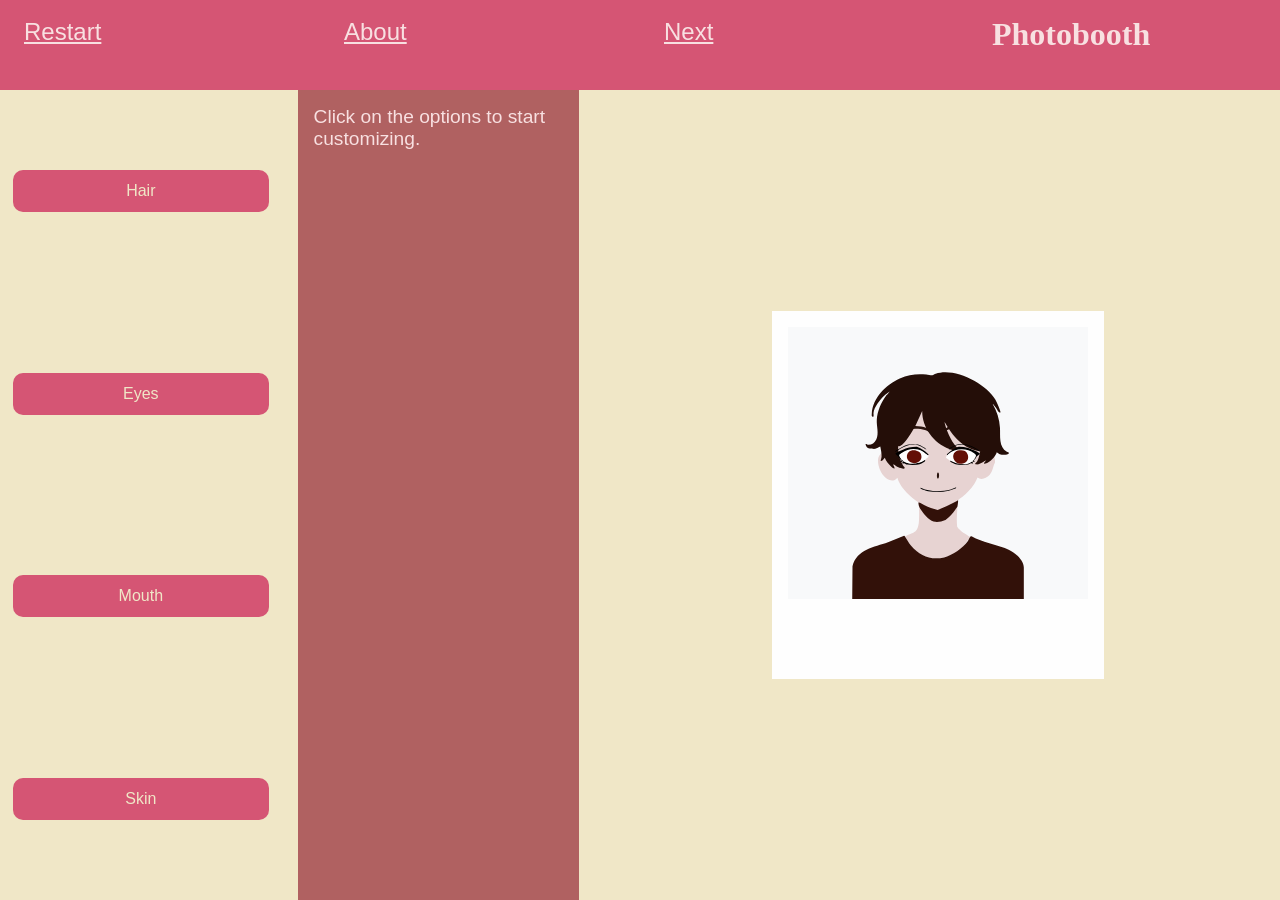
==== commit 8cafa5d6: "added styles for mobile" ====
--- a/index.html
+++ b/index.html
@@ -24,13 +24,13 @@
     <nav>
     <a href="index.html">Restart</a>
     <a href="about.html">About</a>
-    <a href="frame.html">Next</a>
+    <a href="pose.html">Next</a>
     <h1> Photobooth </h1>
     </nav>
 
 <div class="container">
 
-  <div class="menu-open">
+  <div class="menu">
   <button id="hairButton">Hair</button>
   <button id="eyesButton">Eyes</button>
   <button id="mouthButton">Mouth</button>
@@ -69,12 +69,11 @@
             <div id="short4btn" class="hairstyleButton ">
               <img src="images/short4.png">
             </div>
-          <button id="longHairButton">Long</button>
       </dialog>
       
       <dialog id="hcOptions" class="hcOptions" closedby="any">
           <button id="closeHC">x</button><p>Hair Color Options</p>
-          <!--<table id="paletteHC">
+          <table id="paletteHC">
             <tr>
             <td class="colorChange" id=c11 style="background: #560100;"></td>
             <td class="colorChange" id=c12 style="background: #553900;"></td>
@@ -138,9 +137,7 @@
             <td class="colorChange" id=c84 style="background: #D67175;"></td>
             <td class="colorChange" id=c85 style="background: #DCA27D;"></td>   
             </tr>
-          </table> -->
-          <input type="color" id="hcOptions" name="hcOptions" value="#ff0000" colorspace="display-p3" alpha>
-          <p><input type="submit" value="Change Color"></p>
+          </table>          
       </dialog> 
     
       <dialog id="eyeOptions" class="eyeOptions" closedby="any"> 
@@ -164,7 +161,7 @@
       </dialog>  
       <dialog id="ecOptions" class="ecOptions" closedby="any">
         <button id="closeEC">x</button> <p>Eye Color Options</p>          
-        <!--  <table id="paletteEC">
+          <table id="paletteEC">
             <tr>
             <td class="colorChange" id=e11 style="background: #560100;"></td>
             <td class="colorChange" id=e12 style="background: #553900;"></td>
@@ -227,15 +224,12 @@
             <td class="colorChange" id=e84 style="background: #D67175;"></td>
             <td class="colorChange" id=e85 style="background: #DCA27D;"></td>   
             </tr>
-          </table>-->
-         <input type="color" id="ecOptions" name="ecOptions" value="#ff0000"
-         colorspace="display-p3" alpha>
-         <p><input type="submit" value="Change Color"></p>
+          </table>
       </dialog>
 
       <dialog id="mouthOptions" class="mouthOptions" closedby="any"> 
         <div class="dialog-header">
-          <h2>Expressions</h2>
+          <h2>Mouth</h2>
         </div>
           <div id="mouth1btn" class="expressionButton">
             <img src="images/mouth1.png">
@@ -254,13 +248,13 @@
           </div>
       </dialog>     
 
-      <dialog id="skinToneOptions"  class="skinToneOptions" closedby="any" > 
+      <dialog id="skinToneOptions"  class="stOptions" closedby="any" > 
         <button id="closeSkinTone">x</button>
           <h2>Skin-tone</h2>
-            <table id="paletteSkinTone">
+            <table id="stPalette">
               <tr>
                 <td class="stOptions" id="st11" style="background:#53382B;"></td>
-                <td class="stOptions" id="st12" style="background:#604930;"></td>
+                <td class="stOptions" id="st12" style="background:#321109;"></td>
               </tr>
               <tr>
                 <td class="stOptions" id="st21" style="background:#704F48"></td>             
@@ -282,83 +276,87 @@
       </dialog>
     </div>  
 
-  <div class="content"> 
+<div class="content"> 
     <div class="doll">
-      <svg id="doll-svg" xmlns="http://www.w3.org/2000/svg" xmlns:xlink="http://www.w3.org/1999/xlink" viewBox="0 0 287 260">
-  <g><path id="face" d="M186.88,121.73c.34-.36.52-.96.92-1.36,2.46-2.52,6.38-1.91,7.78,1.35,2.77,6.48-2.88,16.51-8.3,20.19-1.9,1.29-3.96,2.24-6.31,1.96l2.88-10.07-.93.03c-1.3,3.93-2.3,8.04-3.8,11.91-3.02,7.77-13.05,17.95-20.22,22-3.07,1.73-13.36,7.01-16.41,6.81s-12.12-4.52-15.11-6.26c-11.24-6.55-17.34-12.45-21.59-24.95-.34-1.01-1.46-6.02-2.22-6.18l-.58.39,2.1,7.14c-2.19,2.52-5.22,2.58-8.13,1.23-6.27-2.9-11.34-14.99-7.72-21.16,2.81-4.79,7.14-3.35,10.13.29,2.31.21-.34-2.05-.82-2.77-10.01-14.99-10.23-33.84-.72-49.12,13.03-20.91,40.18-28.84,63.1-20.41,28.55,10.5,41.81,43.15,24.15,69.22.15,1.12,1.37.21,1.8-.25Z M161.04,167.85c-.49,3.63-.18,7.46-.23,11.16-.01.95-.25,1.92-.26,2.85-.03,4.17-.21,8.43.41,12.54l12.8,6.53c-4.46,8.19-12.59,15.07-21.6,17.86-16.32,5.07-32.19-3.22-39.6-17.97l12.64-5.84,1.16-1.23c.04-8.22.36-16.5-.13-24.71,4.33,2.18,9.1,4.93,13.79,6.24,2.56.71,3.08.54,5.53-.23,5.46-1.71,10.3-4.85,15.47-7.2Z" fill="#e7d3d2"/>
-    <path id="dollEyes" style="display:block" d="M114.09,131.64c-1.1-.1-2.26-1.02-3.16-1.36-.31.24-1.21.57-1.42.3-.37-.61.39-2.12,1.38-2.06,2.44,2.16,5.57,2.04,8.05,1.95-2.68-.76-4.44-1.92-5.25-4.32-1.01-2.98.58-5.94,3.29-7.73-3.78.52-6.96,1.94-9.96,4.24.18,2.15,2.1,3.45,1.65,4.28-.75,1.38-2.7-2.71-2.81-2.81l-3.22-2.78c1.92-1.83,4.23-2.87,6.71-3.72,4.38-2.15,9.06-3.13,13.97-3.06,3.95,1.6,7.41,3.76,10.44,6.67.24.11.76.49.66.69s-.35.6-.49.77-.7-.08-.9-.23c-2.18-1.75-4.37-3.22-6.86-4.44-1.03-.5-2.17-.8-3.41-.47,2.3.71,4.34,2.15,5.06,4.6,1.06,3.58-1.29,6.98-4.72,7.99l2.83-.49c2.31-.4,3.6-2.2,4.72-2.36.24-.03.77.55.69.77-.39,1.12-1.84,1.61-2.78,2.08-1.77.9-3.4,1.49-5.39,1.64l-4.13.31-4.96-.45ZM125.77,126.3c1.56-2.56.46-5.58-2.08-6.75-2.24-1.03-4.85-.69-6.74.86-1.32,1.08-2.04,2.66-1.87,4.26s.99,3.02,2.57,3.82c2.78,1.39,6.42.59,8.12-2.19Z M175.39,130.21l-2.88,1.32-5.26.52-4.1-.32c-2-.15-3.62-.73-5.38-1.62-.91-.46-2.38-1.06-2.77-1.99-.09-.21.28-.81.47-.82,1.24-.08,2.34,1.86,5.12,2.37l2.62.48c-2.77-.93-5.01-3.32-4.97-6.41s2.42-5.4,5.29-6.19c-.74-.27-1.51-.27-2.15-.03-4.85,1.82-8.15,5.3-8.82,5.21-.22-.03-.55-.44-.62-.65-.09-.25.33-.64.6-.88,2.29-2.1,4.66-3.84,7.46-5.28.99-.51,2.25-1.34,3.42-1.36,3.03-.06,6.02.4,8.95,1.23l4.81,1.86c2.38.92,4.5,1.76,6.51,3.69l-3.23,2.64c-.46,1.01-.96,1.87-1.68,2.86l-.98.16c-1.1.18,1.36-2.49,1.52-4.34-2.97-2.34-6.18-3.72-9.97-4.26,2.51,1.74,4.11,4.22,3.43,7.24-.34,1.49-1.5,3.05-2.84,3.8l-2.67,1.11,4-.24c1.63-.1,2.98-.79,4.23-1.89.66.16,1.43,1.11,1.45,1.76,0,.2-.48.64-.64.55l-.9-.49ZM168.39,128.57c1.77-.78,2.67-2.28,2.85-3.9s-.53-3.15-1.86-4.27c-2.17-1.82-5.32-2.01-7.66-.31-2,1.45-2.47,4.18-1.12,6.27,1.63,2.53,4.96,3.46,7.79,2.21Z M127.77,114.5c-7.34-3.73-13.36-1.8-20.33,1.93l-4.83,3.08c.02-.69.57-1.34,1.16-1.68l5.09-2.84c6.09-3.39,13.55-4.41,19.68-.77,1.46.87,3.33,1.37,3.99,3.27l-4.77-2.99Z M179.14,116.52c-7.32-3.98-13.74-5.9-21.23-1.72l-4.11,2.64c.67-1.86,2.5-2.41,3.97-3.25,2.19-1.24,4.52-2.24,7.12-2.24h3.13c3.7.28,7.12,1.59,10.24,3.42l4.88,2.85c.29.17.57.91.51,1.2l-4.5-2.9Z M109.33,128.69l-.82.48c-.18.1-.65-.28-.65-.49-.01-.5.77-1.4,1.26-1.51.24-.05.95.28.94.52-.01.3-.43.82-.72.99Z M178.47,128.61c.04.2-.56.59-.73.48l-.76-.48c-.22-.14-.58-.52-.71-.73-.16-.25.59-.81.95-.73.45.1,1.16.97,1.25,1.46Z M121.18,125.47c-.68.42-1.45-.1-1.71-.64-.23-.5-.06-1.43.72-1.7.4-.14,1.15.33,1.35.69.23.4.1,1.37-.36,1.66Z M165.94,125.53c-1.06.26-1.37-.73-1.27-1.39.09-.57.81-1.28,1.53-1.02.32.12.77.85.77,1.19,0,.39-.62,1.12-1.03,1.22Z"/>
-    <path id="dollMouth" style="display:block" d="M126.77,154.58c-.08-.08-.04-.88.12-.8l.67.3c7.96,3.86,19.65,3.56,28.15,1.31l4.62-1.79c.14-.05.65-.05.62.07l-.2.71c-2.3,1-4.43,1.71-6.88,2.31-6.58,1.39-13.29,1.53-19.92.38-2.6-.55-4.87-1.21-7.18-2.49Z"/>
-    <path id="outline" d="M151.04,96.95c.47-.49,2.49-1.42,3.21-1.7,8.69-3.48,22.46-2.2,29.7,4.03,1.45,1.25,2.97,2.55.52,3.81-8.18-8.46-23.34-9.74-33.4-4.06l-.56-.4c-.18-.56.14-1.27.53-1.68Z M135.76,98.39c.54.56.99,2.07-.03,2.08-10.06-5.68-25.22-4.4-33.4,4.06-3.51-1.55,1.53-4.7,3.2-5.69,7.49-4.44,18.91-5.4,27.02-2.15.72.29,2.74,1.22,3.21,1.7Z M144,139.31c.63.43.96,6.06-.82,5.51-1.19-.37-.66-6.52.82-5.51Z M160.63,216.33c-12.29,7.58-27.07,7.25-38.48-1.71-4.66-3.66-8.22-8.19-10.92-13.43l-1.65.8-10.17,4.07c-5.72,2.29-11.65,3.85-17.62,5.79s-11.08,4.77-14.94,9.6c-1.73,2.17-3.69,4.85-3.72,7.79l-.33,31.11h-1.35s.15-28.23.15-28.23c.01-2.21.06-4.12.94-6.16,3.05-7.07,10.27-12.65,17.54-15.02l15.93-5.2,13.46-5.3,15.45-6.95v-5.26s.1-7.32.1-7.32l-.3-12.62c-2.24-1.05-4.05-2.11-5.9-3.6-5.85-4.72-11.19-11.44-13.7-18.78l-1.34,1.2c-8.47,3.03-14.8-6.1-16.33-13.85-.62-3.13-.75-6.2.97-9.01s4.17-3.95,7.69-3.35c-14.33-24.4-4.6-53.28,19.73-66.32,22.68-12.11,51.94-7.25,68.14,12.87,4.98,6.18,8.16,13.28,9.72,21l.43,2.93c.99,9.12-.55,18.07-4.78,26.41,3.64-.57,6.42,1.14,7.38,4.36.6,1.99.57,3.98.26,6.12-1.2,5.73-4.33,10.92-9.08,14.34-2.08,1.5-4.39,2.4-6.97,2.24-.69,2.31-1.75,4.25-2.98,6.34-2.61,4.43-5.95,8.35-9.9,11.64l-5.63,4.22-.28,13.01c-.1,4.55-.28,8.86.07,13.47l14.39,7.24,8.86,3.9,20.64,6.43,2.55,1.04c5.02,2.05,9.69,4.69,13.12,8.9,2.17,2.67,3.82,5.8,3.82,9.36v29.94s-1.38,0-1.38,0l.05-28.47c0-3.6-.92-6.62-3.17-9.46-3.49-4.4-8.28-7.55-13.7-9.29l-2.02-.89-20.91-6.5-5.03-1.91-4.35-2.21c-3.75,6.05-8.51,11.04-14.46,14.71ZM134.26,171.67l4.4,1.82c1.32.54,3.3,1.37,4.82.99,4.63-1.14,8.85-3.16,12.93-5.47l5.11-2.88c5.73-4.12,10.52-9.09,14.64-14.82,1.7-2.36,2.74-4.71,3.63-7.46l3.24-10.02c.32-.05.77-.08.78.09l.03.59-3.04,9.38c2.37.26,4.33-.45,6.18-1.73,4.87-3.36,8.13-8.71,9.15-14.56.69-3.95-.62-8.32-4.15-8.83-1.42-.21-2.94.18-3.91,1.31l-1.64,1.91c-.14.16-.59.39-.77.46-.15.06-.57-.32-.52-.5.18-.74,1.24-1.85,1.67-2.57,10.08-16.93,7.77-38.04-5.26-52.69-16.99-19.09-46.2-22.77-67.92-9.27-7.92,4.93-14.32,11.88-18.36,20.24-6.98,14.42-5.74,31.13,3.14,44.42l1.7,2.13c.15,2.61-1.78-.84-4.29-2.16-2.31-1.21-4.93.21-6.27,2.16-1.78,2.59-1.99,5.62-1.23,8.58l.84,3.28c1.28,3.3,3,6.39,5.77,8.6,2.44,1.94,5.61,2.77,8.44,1.53l1.8-1.48-2.17-6.88c0-.15.2-.7.34-.63l.66.36,2.2,7.13c1.6,4.98,4.14,9.37,7.57,13.3,1.24,1.41,2.45,2.65,3.99,3.72l8.06,5.61c2.63,1.83,5.45,3.11,8.45,4.35ZM112.45,200.76c2.5,4.65,5.17,8.27,8.77,11.41,5.63,4.92,12.42,7.77,19.94,8.14,13.84.35,25.49-7.46,32.77-19.25l-12.8-6.44-.51-2.39.09-13.1.22-11.38-4.42,2.29c-4.07,2.29-8.24,4.04-12.69,5.54-.96.32-2.13.12-3.14-.07l-5.04-1.96c-3.27-1.27-6.31-2.79-9.39-4.63l.14,18.79.02,4.87c0,.73-.03,1.77-.87,2.16l-13.09,6.02Z M131.01,227.23c-.2-.11-.65-.91-.43-.97l.89-.27c5.07,2.12,10.4,2.56,15.89,1.8,7.92-1.23,15.02-4.88,20.9-10.28.21-.2.93-.23,1.01.01.11.32-.07.82-.38,1.09-6.25,5.56-13.75,9.33-22.07,10.45-5.44.7-10.66.19-15.82-1.84Z M128.21,224.3c.2.13.43.69.38.89-.06.24-.66.36-.89.21l-6.43-4.2c-4.53-2.95-14.74-13.77-13.48-15.17.15-.17.79,0,.92.18,3.66,5.46,8.05,10.33,13.42,14.13l6.08,3.95Z M172.33,214.97c-.22.13-.88.37-.91.16l-.15-.87,6.69-7.48c.3-.1.61-.19.82-.17s.22.75.18.94l-6.64,7.41Z"/>  
-    <path id="dollBangs" style="display:block" d="M203.28,81.76c-2.26.22-2.86-2.47-3.98-4.05-.77-1.09-1.74-2.38-2.61-3.38-.13-.14-.63-.81-.85-.59,3.92,6.78,6.51,14.66,6.96,22.54s-1.39,18.33,6.55,22.95c.66.38,2.32.45,2.06,1.46-.38.66-1.15,1.11-1.88,1.26-2.06.43-4.96.41-6.97-.26-1.08-.36-1.98-1.13-2.88-1.79-.15,1.15-.98,2.32-1.63,3.29-2.3,3.49-6.27,7.36-10.61,7.74-.17-1.27,1.3-1.8,1.68-3,.23-.72-2.16,1.17-2.33,1.27-1.85,1.12-4.69,2.62-6.91,2.2-2.01-.38.53-2.04,1.03-2.79,1.73-2.55,2.38-6.91,2.92-9.91-15.68-1.29-26.87-15.04-33.96-27.81-.13.81.23,1.68.43,2.45,1.93,7.53,7.12,19.19,13.5,23.92.68.51,1.28.66,1.86,1.02.85.52.44,1.06-.42,1.16-2.51.3-8.5-1.72-11-2.7-14.83-5.88-25.9-20.12-25.86-36.39l-6.11,13.43c-2.51,4.88-10.1,18.01-15.01,20.02-.63.26-1.22.42-1.92.36.05,5.29.84,10.84,3.23,15.59.41.81,1.34,2.53,1.8,3.24.28.44,2.08,1.64.98,2.4-.81.56-4.79-.78-5.77-1.21-1.44-.64-3.21-2.26-4.44-2.75-.34-.13-.39.04-.36.35.16,1.24,1.31,2.2,1.2,3.48-.6.59-2.85-1.36-3.36-1.79-2.45-2.1-4.87-5.26-6-8.28-1.03,1.23-2.05,3.07-3.84,3.12-.19-.19.67-3.53.72-4.2.22-3.05-.66-6.7-1.2-9.71-1.43.5-3.21,1.92-4.69,2.14-1.22.18-4.43-.06-5.72-.25-2.14-.3-3.48-2.29-3.74-4.29,1.17-.3,1.15.61,2.24.63,4.11.07,6.29-1.53,8.05-5.09,2.84-5.72.12-12.76.5-18.92.46-7.36,4.04-16.57,8.55-22.38.54-.7,3.09-3.22,3.21-3.5s-.05-.44-.35-.35c-.52.15-3.49,2.57-4.09,3.11-3.96,3.51-10.02,11.29-10.44,16.66-.09,1.08.78,4.75-1.27,3.44-.63-.4-.45-1.94-.4-2.71,1-15.45,13.44-27.5,26.79-33.66,8.67-4,15.92-4.49,25.4-3.87,1.64.11,4.31.83,5.76.73.94-.06,2.23-1.05,3.18-1.4,17.48-6.45,48.13,9,57.07,24.64.79,1.38,5.61,11.78,4.91,12.47ZM97.44,61.87h-.48s0,.48,0,.48l.48-.48ZM189.24,127.32v.24c.16-.08.16-.16,0-.24Z" fill="#240e08"/>
-
-  </g>
-
-  <!-- bangs options -->
-    <g id="hair">
-      <path id="bangs1" class=hair style="display:none" d="M203.28,81.76c-2.26.22-2.86-2.47-3.98-4.05-.77-1.09-1.74-2.38-2.61-3.38-.13-.14-.63-.81-.85-.59,3.92,6.78,6.51,14.66,6.96,22.54s-1.39,18.33,6.55,22.95c.66.38,2.32.45,2.06,1.46-.38.66-1.15,1.11-1.88,1.26-2.06.43-4.96.41-6.97-.26-1.08-.36-1.98-1.13-2.88-1.79-.15,1.15-.98,2.32-1.63,3.29-2.3,3.49-6.27,7.36-10.61,7.74-.17-1.27,1.3-1.8,1.68-3,.23-.72-2.16,1.17-2.33,1.27-1.85,1.12-4.69,2.62-6.91,2.2-2.01-.38.53-2.04,1.03-2.79,1.73-2.55,2.38-6.91,2.92-9.91-15.68-1.29-26.87-15.04-33.96-27.81-.13.81.23,1.68.43,2.45,1.93,7.53,7.12,19.19,13.5,23.92.68.51,1.28.66,1.86,1.02.85.52.44,1.06-.42,1.16-2.51.3-8.5-1.72-11-2.7-14.83-5.88-25.9-20.12-25.86-36.39l-6.11,13.43c-2.51,4.88-10.1,18.01-15.01,20.02-.63.26-1.22.42-1.92.36.05,5.29.84,10.84,3.23,15.59.41.81,1.34,2.53,1.8,3.24.28.44,2.08,1.64.98,2.4-.81.56-4.79-.78-5.77-1.21-1.44-.64-3.21-2.26-4.44-2.75-.34-.13-.39.04-.36.35.16,1.24,1.31,2.2,1.2,3.48-.6.59-2.85-1.36-3.36-1.79-2.45-2.1-4.87-5.26-6-8.28-1.03,1.23-2.05,3.07-3.84,3.12-.19-.19.67-3.53.72-4.2.22-3.05-.66-6.7-1.2-9.71-1.43.5-3.21,1.92-4.69,2.14-1.22.18-4.43-.06-5.72-.25-2.14-.3-3.48-2.29-3.74-4.29,1.17-.3,1.15.61,2.24.63,4.11.07,6.29-1.53,8.05-5.09,2.84-5.72.12-12.76.5-18.92.46-7.36,4.04-16.57,8.55-22.38.54-.7,3.09-3.22,3.21-3.5s-.05-.44-.35-.35c-.52.15-3.49,2.57-4.09,3.11-3.96,3.51-10.02,11.29-10.44,16.66-.09,1.08.78,4.75-1.27,3.44-.63-.4-.45-1.94-.4-2.71,1-15.45,13.44-27.5,26.79-33.66,8.67-4,15.92-4.49,25.4-3.87,1.64.11,4.31.83,5.76.73.94-.06,2.23-1.05,3.18-1.4,17.48-6.45,48.13,9,57.07,24.64.79,1.38,5.61,11.78,4.91,12.47ZM97.44,61.87h-.48s0,.48,0,.48l.48-.48ZM189.24,127.32v.24c.16-.08.16-.16,0-.24Z" fill="#240e08"/>
-    </g>
-    <g id="hair">
-      <path id="bangs2" style="display:none" d="M189.74,61.24c4.24,4.12,9.6,11.54,11.51,17.15.37,1.09.51,2.9.83,4.08-2.15.18-2.14-1.31-3.02-2.62-.83-1.24-1.88-3.15-3.22-3.74,3.4,6.07,5.04,12.76,5.75,19.67.41,3.92-.27,7.56,0,11.52s1.91,10.37,5.21,12.78c.51.37,2.3,1.12,2.38,1.23.22.31.02,1.02-.32,1.21-.28.15-3.28.5-3.78.5-2.39,0-4.82-.82-6.6-2.42-.53,1.96-2.03,4.09-3.37,5.63-2.16,2.5-5.46,5.19-8.87,5.4-.16-1.28,1.3-1.8,1.68-3,.23-.72-2.16,1.17-2.33,1.27-1.66,1-5.38,2.96-7.27,2.08-1.28-.59.83-1.86,1.3-2.53,2.08-2.92,3.03-9.3,3.01-12.81-.02-2.79-1.86-2.32-3.61-2.87-9.72-3.04-18.71-9.51-25.19-17.28-4.02-4.83-7.78-10.82-8.65-17.14-.35.03-.38.35-.49.59-2.72,5.9-3.75,8.77-8.27,13.8-7.84,8.73-17.32,14.79-28.22,19.1-.65,4.25-.06,8.75,1.66,12.71.42.97,2.16,3.61,2.2,4.3.03.46-.31,1.06-.8,1.02-.64-.32-1.3-.62-1.92-.97-.54-.31-2.71-2.14-3.05-1.87.36.92.74,1.85,1.25,2.71.31.52,1.8,2.34,1.84,2.48.09.34.06.46-.21.68-1.15.93-4.09-.17-5.43-.35-.49-.06-.93.27-1.35.18-.36-.07-1.87-1.38-2.09-1.15l.69,2.23-.45.54c-.61.31-3.24-1.25-3.81-1.71-2.13-1.72-4.31-5.24-5.3-7.77-1.03,1.23-2.05,3.07-3.84,3.12-.07-1.43.61-2.77.72-4.2.23-3.04-.67-6.71-1.2-9.71-1.38.47-3.08,1.84-4.49,2.1-1.33.25-5.79-.07-7.02-.55-1.41-.54-2.5-2.48-2.64-3.95,1.17-.3,1.15.61,2.24.63,4.19.07,6.38-1.62,8.13-5.26,2.73-5.69.02-12.82.44-18.98.49-7.27,4.08-16.41,8.54-22.16.54-.7,3.09-3.22,3.21-3.5s-.05-.44-.35-.35c-.52.15-3.49,2.57-4.09,3.11-3.96,3.51-10.02,11.29-10.44,16.66-.09,1.08.78,4.75-1.27,3.44-.85-.54-.26-3.55-.12-4.59,2.8-21.16,24.81-34.19,44.28-37.05,7.19-1.05,23.39-2.25,29.68,1.2.55.3,1.46,1.25,1.77,1.35,1.04.31,3.46-.05,4.75.05,11.1.88,22.11,6.32,30.02,14.01ZM96.24,62.58h-.48s0,.48,0,.48l.48-.48ZM130.8,88c-.62-.16-.42.21-.62.45-3.21,3.71-6.24,6.95-9.93,10.22s-7.38,6.01-11.28,8.75c1.76-.34,3.84-1.44,5.44-2.35,4.65-2.65,8.89-6.62,12.31-10.72.59-.71,4.59-5.81,4.09-6.35ZM188.04,128.04v.24c.16-.08.16-.16,0-.24Z" fill="#240e08"/>
-    </g>
-    <g id="hair">
-    <path id="bangs3" style="display:none" d="M188.97,63.45c5.8,5.72,10.48,12.89,12.15,20.95-.53.02-1.22-.08-1.67-.37-1.16-.76-2.59-5.52-4.57-5.98,3.35,5.97,5.01,12.64,5.75,19.43.44,3.99-.27,7.72,0,11.76.28,4.26,1.99,10.74,5.79,13.16.42.27,1.7.71,1.8.85.22.31.02,1.02-.32,1.21-.28.15-3.28.5-3.78.5-2.39,0-4.82-.82-6.6-2.42-.53,1.96-2.03,4.09-3.37,5.63-2.18,2.52-5.42,5.18-8.87,5.4-.16-1.28,1.3-1.8,1.68-3,.23-.73-2.02,1.08-2.18,1.18-1.88,1.16-4.78,2.72-7.05,2.29-2.01-.38.53-2.04,1.03-2.79,1.59-2.34,2.78-7.93,3.13-10.78.77-6.32.46-13.34-3.56-18.55-.53,3.92-1.43,8.3-3.08,11.91-.6,1.31-1.75,3.91-3.54,2.97-.43-.61.95-5.86,1.09-7.09,1.45-12.66-4.96-27.77-15-35.6-2.94-2.29-1.8-.12-2.06,2-1.85,14.87-19.96,28.87-32.69,34.72-6.37,2.93-13,4.69-19.84,5.95.05,5.27.85,10.84,3.23,15.59.4.81,1.34,2.54,1.8,3.24.28.44,2.08,1.64.98,2.4-1.51,1.05-8.84-2.56-10.22-3.97-.51-.09-.39.19-.31.55.26,1.17,1.23,2.07,1.15,3.28-.6.59-2.85-1.36-3.36-1.79-2.43-2.08-4.92-5.29-6-8.28-1.03,1.23-2.05,3.07-3.84,3.12-.07-1.43.61-2.77.72-4.2.23-3.06-.68-6.69-1.2-9.71-1.39.47-3.08,1.84-4.5,2.1-1.33.25-5.79-.07-7.02-.55-1.41-.54-2.5-2.48-2.64-3.95,1.17-.3,1.15.61,2.24.63,4.19.07,6.38-1.62,8.13-5.26,2.73-5.69.02-12.82.44-18.98.49-7.27,4.08-16.41,8.54-22.16.54-.7,3.09-3.22,3.21-3.5s-.05-.44-.35-.35c-.52.15-3.49,2.57-4.09,3.11-3.96,3.51-10.02,11.29-10.44,16.66-.09,1.08.78,4.75-1.27,3.44-.63-.4-.45-1.94-.4-2.71,1.15-17.69,17.06-30.67,32.75-36.1,11.74-4.06,32.06-5.98,43.63-.89,2.14.94,2.21.46,4.38.66,11.46,1.05,22.1,6.29,30.21,14.29ZM95.28,64.5h-.48s0,.48,0,.48l.48-.48ZM144.72,85.6c-.53-.13-.53.31-.77.55-6.89,6.98-13.76,13.23-22.35,18.19-2.61,1.51-5.56,2.65-8.09,4.15-.26.16-.66.24-.71.6,4.29-.47,8.25-2.38,11.92-4.51,6.41-3.72,13.35-9.84,17.93-15.65.36-.46,2.39-2.96,2.06-3.33ZM187.08,129.96v.24c.16-.08.16-.16,0-.24Z" fill="#240e08"/>
-    </g>
-    <g id="hair">
-      <path id="bangs4" style="display:none" d="M188.78,58.37c5.83,5.67,10.65,13.22,12.34,21.24-.53.02-1.22-.08-1.67-.37-.28-.18-3.03-4.69-3.76-5.6-.42-.52-.84-1.09-1.29-1.59-.09-.1-.59-.74-.73-.47,3.92,6.78,6.51,14.66,6.96,22.54.31,5.47-.77,10.83,1.33,16.18,1.22,3.11,3.61,6.52,6.97,7.42l.35.62c0,.64-1.18,1.25-1.73,1.39-2.03.52-5.16.46-7.15-.2-1.08-.36-1.98-1.13-2.88-1.79-.98,2.52-1.93,5.66-3.61,7.79-1.31,1.66-6.46,6.15-8.52,6.14s-.54-2.94-.23-3.85c-2.28,1.45-4.47,3.62-7.09,4.42-1.14.35-3.6,1.16-3.97-.34l.15-2.01c2.96-1.53,4.8-3.39,5.91-6.58,2.74-7.87,3.4-19.26-1.85-26.19-.25,2.52-.8,5.06-1.51,7.48-.5,1.72-2.22,7.33-4.15,7.62l-.96-.22c-.43-.62.92-5.67,1.06-6.88.82-6.8-.04-11.78-2.49-18.07-1.4-3.6-3.32-6.93-5.16-10.31-.41-.06-.26.57-.23.83.88,10.74,1.28,20.14-3.32,30.26-.5,1.09-2.41,4.86-3.31,5.32-1.15.59-3.75.28-4.89-.33-.08-.31,1.58-2.55,1.89-3.15,3.5-6.75,4.66-18.32,4.36-25.87l-.49-3.95c.05,8.16-1,16.57-3.3,24.4-.86,2.94-2.12,5.69-3.16,8.54-5.36,2-11.11.74-16.67.6l-1.83-5.48c-.31-.38-.44.03-.48.36-.2,1.54.17,3.16.14,4.7l-4.82.47c-2.49-7.19-3.07-14.85-3.24-22.42-.01-.46-.28-.94-.25-1.43l.25-10.92c-3.69,9.46-8.44,19.77-14.89,27.69-1.86,2.28-4.54,5.54-7.67,5.64.12,5.99,1.04,13.17,4.79,18.04.65.84,2.3,1.47,1.88,3.13l-.61.62c-3.73-.9-7.24-2.1-10.27-4.52-.51-.09-.39.19-.31.55.25,1.12,1.14,1.99,1.17,3.13-1.65,1.18-4.44-1.87-5.53-3.09-4.06-4.53-7.21-11.4-8.17-17.38-3.48,1.23-9.78,1.78-11.52-2.15,1.23-.13,2.66-.19,3.85-.6,2.3-.78,4.8-5.84,5.03-8.16.51-5.1-1.04-10.02-.73-15.11.56-9.11,5.2-19.55,11.77-25.89.07-.33-.02-.45-.35-.35-.52.15-3.49,2.57-4.09,3.11-3.92,3.47-10.03,11.43-10.44,16.66-.12,1.58.97,4.73-1.56,3.25-1.05-1.56,1.84-11.98,2.73-14.08,3.17-7.49,12.75-16.12,19.8-20.02,9.93-5.49,18.2-6.86,29.56-5.95,4.16.33,8.55.92,12.04,3.29,16.27-5.62,34.54.25,46.54,11.91ZM95.28,59.71h-.48s0,.48,0,.48l.48-.48Z" fill="#240e08"/>
-    </g>
-
-  <!-- short hair options -->
-  <g id="hair">
-  <path id="short1" display="none" d="M181.36,56.19c3.2,2.84,7.34,6.98,9.93,10.35.79,1.03.73,1.25,1.34,2.25,3.74,6.1,11.41,9.22,13.46,17,2.28,8.66-3.89,12.51-3.02,20.29.61,5.48,6.8,8.14,7.39,13.24.43,3.75-1.75,8.25-3.72,11.34-.45.71-1.42,1.5-1.72,2.11s-1.05,3.8-1.02,4.49c.06,2,2.66,4.01,3.84,5.53,3.33,4.27,5.27,7.6,2.94,12.99-2.15,4.94-8.98,5.09-9.18,10.5-.15,4.08,4.53,2.04,4.8,3.63-.87,1.8-4.22,2.2-6.05,1.95-1.48-.2-4.06-1.39-5.14-2.42-.38-.37-.57-1.14-1.04-1.35-.36,1.36-2.04,1.59-3.1,2.3-.79.53-2.9,2.29-3.09,3.15-.3,1.35.43,1.39.78,2.24.42,1.01-.85,1.95-1.88,1.89-2.65-.14-3.62-2.21-4.59-4.3-1.07,1.14-3.27,2.3-4.84,2.37-1.16.06-5.66-.82-4.53-2.62.21-.34.96-.38,1.31-.61,1.79-1.22,2.57-4.2,1.95-6.22-.11-.34.14-.42-.48-.35,0,.69-.33,1.26-.72,1.8-1.1,1.53-4.95,3.95-5.58,5.46-.81,1.95,1.51,2.7.28,3.88-2.35,2.24-4.85-.25-5.87-2.5-.28.65-1.24,1.42-1.69.47-.27-.57.18-1.34.15-2.03-.09-1.94-.74-4.09.21-6.01,3.83-3.36,9.03-6.59,12.01-10.78,1.84-2.58,3.1-6.13,4.7-8.74.3-.49.96-.68,1.02-.78.4-.69-.9-1.6.76-2.24.46-.18,3.86-.8,3.84-1.19-5.47-3.14-7.12-6.63-5.68-12.88.87-3.76,2.85-5.32,4.13-8.35,6.3-15-1.36-36.64-13.07-47.12-5.34-4.77-16.91-10.99-24.18-10.6-.47.02-.94.74-1.53.31l-1.3-4.46c-.48-.11-.33.21-.5.45-.44.65-1.88,3.58-2.26,3.76-.44.12-.81-.17-1.28-.12-25.67,2.82-41.83,26.34-39.01,51.39.3,2.69.91,5.66,1.87,8.01,2.17,5.34,6.45,12.84.34,17.27-2.91,2.11-6.1.41-7.98,3.25,1.36,1.2,1.36,2.45,3.29,2.97,1.27.34,5.26.57,6.24-.23.37-.31.2-1.62,1.5-1.02.8.37,2.39,4.89,2.92,5.96,1.98,4.05,9.65,12.21,13.57,14.5,1.49.87,3.52.92,3.68,3.07.03.44-.44.19-.51.67-.27,2.14.2,4.9.15,7.09-.74,1.27-4.94,1.84-4.6-.01.12-.64,2.43-.96,2.06-2.62-2.31.7-4.56-.11-6.56-1.24l-1.96-1.63c-.93,1.95-1.26,4.13-3.31,5.32-1.81,1.06-5.33,1.36-7.37.91.08-1.7,2.3-1.73,2.77-3.34,1.32-4.53-5.75-4.25-8.46-5.48-.91-.41-1.94-1.55-2.36-1.72s-.32.16-.41.3c-.21.35-.8,1.47-.86,1.79-.19,1.01.92,3.38,1.78,3.87.81.46,3.25.24,3.82.98.34.45-.55,1.12-.97,1.2-4.56.87-11.17-2.54-11.88-7.43-2.12,2.16-5.55,4.61-8.73,4.29-2.97-.3-6.38-3.02-7.1-5.97,2.32.08,5.43,1.59,6.49-1.55,1.23-3.62-2.89-4.51-5.27-6.03-3.53-2.25-4.12-6.28-2.91-10.06,1.5-4.69,5.06-5.92,7.92-9.35,2.1-2.51,2.32-3.52,1.08-6.58-1.45-3.56-5.23-5.64-6.8-9.27-1.42-3.27.06-8.1,1.93-10.96,2.89-4.41,9.8-8.23,10.28-13.47.31-3.41-1.84-4.78-2.53-7.78-1.04-4.54,1.07-9.73,3.54-13.51,2.15-3.3,6.39-5.55,9.31-8.45,5.5-5.46,8.82-11.1,15.68-15.51,7.75-4.98,15.37-8.07,24.78-7.64,2.25.1,5.79,1.12,7.68.98s4.37-1.29,6.71-1.45c9.56-.66,25.22,3.98,32.43,10.39ZM191.94,118.04c-.34-.15-.64-.08-.99-.04-.56.06-2.54.56-3.1.75-1.59.52-1.51,2.84-1.97,4.02-.58,1.48-1.47,2.71-1.87,4.36-.45,1.85-.85,6.97.3,8.47.95,1.23,5.19,2.27,6.58,3.45,2.25-2.18,3.53-4.99,4.58-7.9.74-2.05,1.05-3.9,1.1-6.1.09-3.96-1.39-4.65-4.39-6.62-.14-.09-.18-.37-.24-.4ZM93.06,120.9c-1.42.29-4.15,3.53-4.7,4.89-1.49,3.64-.04,9.97,2.01,13.27,2.85-3.83,9.45-1.02,10.17-6.86.48-3.93-.9-4.9-1.98-8.06-.38-1.11.38-1-1.14-2.2-1.32-1.05-2.66-1.39-4.36-1.04Z M125.28,181.99l-.24-2.64c1.33.09,1.25,2.09.24,2.64Z" fill="#250e08"/>
-  </g>
-  <g id="hair">
-  <path id="short2" display="none" d="M181.36,56.19c4.53,4.03,9.87,9.53,13,14.71.67,1.11,1.13,2.71,1.84,3.68,1.87,2.59,5.24,4.55,7.57,6.58,5.08,4.42,7.38,10.58,6.97,17.28-.74,12.19-11.82,21.3-6.97,34.52,2.46,6.72,13.69,8.71,14.62,17.53.54,5.15-1.52,10.42-3.22,15.19-.1.28-1.37,2.89-1.79,2.4.36-3.3,1.57-6,.85-9.36-.63-2.96-2.63-5.55-4.93-7.42.29,3.9.71,6.48-1.49,9.91-2.95,4.6-9.69,7.35-11.92,11.83-2.36,4.74,1.97,7.82,6.44,7.51.08.41-.21.6-.47.84-.72.66-4.79,1.57-5.89,1.57-5.57,0-12.57-6.3-13.44-11.77-.59.01-1.97,1.95-2.67,2.37-2.87,1.7-7.51.96-10.52.05-3.73,1.67-5.37,7.18-.12,8.14l-.15.5c-1.93,1.58-4.51,1.52-6.45-.02-1.67-1.33-.68-1.36-.59-2.5.19-2.48.03-5.63,0-8.17-.02-1.29-.64-3.67.11-4.9.22-.36,1.03-.42,1.44-.72,3.6-2.65,7.03-5.29,9.95-8.76s6.1-7.79,6.99-12.32c1.88.26,3.27-.57,5.02-.99-3.62-2.68-6.92-4.34-6.98-9.47-.07-5.94,2.8-7.84,4.7-12.35,6.3-15-1.36-36.64-13.07-47.12-5.34-4.77-16.91-10.99-24.18-10.6-.47.02-.93.74-1.53.31l-1.18-4.45c-.55-.14-.39.11-.55.3-.55.69-1.85,3.68-2.33,3.91-.44.12-.81-.17-1.28-.12-26.44,2.9-42.6,27.65-38.73,53.27.32,2.11.84,4.31,1.59,6.14,1.75,4.27,4.09,8.16,3.33,13.06-.36,2.29-2.99,4.78-5.21,5.35-1.6.41-5.88.1-6.02,2.65-.04.77,2.31,1.94,3.03,2.23,2.4.95,3.97.9,6.26-.17.65-.3,1.13-1.28,1.98-.9,1.15.52,2.47,5.56,3.17,6.92,2.6,5.02,7.5,8.12,11.01,12.26,1.32,1.02,5.8,2.69,5.91,4.36.05.66-.18,1.77-.17,2.62.02,1.15,0,2.19,0,3.34,0,1.32.03,2.65.01,3.97l.96-.24c.07,3.75-4.54,4.92-7.53,3.81-4.44-1.65-.14-1.91,1.22-2.56.67-.32,1.79-1.51,1.75-2.31-.16-2.66-3-1.01-4.68-.86-5.95.51-11.47-1.76-14.52-6.95l-.34,1.93c-2.24,5.59-9.09,6.96-14.03,4.03-.51-.75,2.69-2.39,3.21-2.86,3.18-2.84,1.23-5.56-1.47-7.62-3.52-2.69-11.99-5.05-13.56-9.23-.7-1.87-.35-3.29-.2-5.2-.78.57-1.46,2.18-1.79,3.12-1.56,4.36-.33,7.24,2.63,10.56.6.68,1.73.68,1.07,1.89-1.09.31-1.44-.83-2.15-1.29-1.5-.97-2.95-1.49-4.32-2.88-2.29-2.31-4.74-7.33-5.02-10.57-.8-8.97,4.31-8.44,9.92-12.63,5.81-4.33,9.13-10.22,5.93-17.35-3.41-7.61-6.96-11.34-6.68-20.61.37-11.95,11.29-17.42,17-26.37,1.07-1.67,1.93-3.64,3.01-5.38,8.5-13.63,22.24-24.41,39.1-23.52,2.25.12,5.22,1.03,7.21.97,1.32-.03,3.13-.91,4.62-1.15,10.06-1.61,27.12,3.29,34.77,10.09ZM191.48,117.79c-2.05.06-4.81,1.25-5.68,3.23-.46,1.04.26.87.17,1.57-.06.49-1.14,2.18-1.42,2.93-.83,2.23-1.72,8.17-.24,10.08.99,1.29,5.48,2.34,6.89,3.68.92.09,3.57-4.52,3.81-5.47.17-.7.03-1.35.17-1.99.6-2.64,2.05-7.01,1.51-9.54-.46-2.17-2.96-4.55-5.21-4.49ZM90.24,139.55c2.56-4.81,9.79-.99,10.33-7.78.22-2.7-.43-4-1.34-6.36-.18-.46-.04-.98-.24-1.44-.11-.25-1.46-1.63-1.79-1.81-1.08-.57-4.74-.93-5.76-.47-1.15.52-3.63,4.29-4.03,5.57-.75,2.43.57,9.57,2.06,11.74.21.31.26.66.76.55Z" fill="#250e08"/>
-  </g>
-  <g id="hair">
-      <path id="short3" display="none" d="M167.92,73.09c-6.52-5.07-14.06-8.11-22.16-8.75l-.95.44c-.25.12-.4-.72-.5-1.03l-1.25-3.81-2.48,4.32c-16.98.85-31.33,12.15-37.46,28-3.89,10.04-4.45,21.08-1.26,31.39l1.71,3.58c3.61,7.58,6.62,16.09,5.3,24.6l4.74,6.83c1.41,2.03,3.63,3.24,5.47,4.83l2.06,1.77,4.11,2.67c.49,1.19.49,2.79.67,4.07.17,1.17.01,2.22-.84,2.97l.07,12.57.57-.47c.13-.1.54-.2.71-.17l.05,3.23c.02,1.39-.05,2.42-.3,3.91l-.97-.63-3.28.35c-4.68.5-8.88-1.8-11.17-6.05-1.71,5.28-5.95,9.91-11.66,9-.29-.05-.69-.51-.7-.73-.01-.27.63-.51,1.09-.54.76-1.28.92-3.48-.11-4.83-1.27-1.66-5.49-4.09-8.08-4.12.46,2.1,1.64,3.86,3.43,4.94.92.56,1.86.66,2.14,2.15l-2.25-.35c-2.07-.32-3.65-1.39-5.27-2.7l-3.44-2.79c-.5-.4-1-1.13-1.64-1.25-2.4-.43-4.09-1.77-5.56-3.73-.57,2.84-.11,5.51,1.26,7.77l2.1.9-.61,1.42-1.36-.52c-3.59-.55-6.86-2.09-9.11-5.07-6.49-8.57-5.4-21.16,1.58-29.39l5.35-5.47c6.04-6.17,8.84-14.74,8.56-23.38l-.14-4.38.19-2.74c-.17-5.59-.43-10.98-.02-16.58,1.59-22.04,13.38-43.46,33.43-53.55,14.74-7.41,31.92-6.96,46.33,1.08,18.49,10.31,29.36,30.4,31.12,51.26.25,2.99.46,5.84.24,8.8l-1.29,8.03-1.5-1.35c-.32-.29-.89-.32-1.46-.23-.48.07-1.44-.5-1.96-.56-1.91-.23-3.8.85-5.05,2.17l-.39,2.55c-1.03,6.68-1.88,13.55-1.16,20.31,2.52-1.36,4.6-3.08,6.25-5.44l3.07-5.39c.22-.39,1.34-.44,1.8-.25.47,3.09,1.53,5.85,2.8,8.68l2.89,5.07c2.86,4.38,5.54,8.77,7.81,13.46,1.78,3.69,1.99,7.62.72,11.44-1.38,4.13-3.62,7.79-6.29,11.16-1.47,1.86-3.17,3.05-5.09,4.34-1.52,1.02-2.98,2.04-4.74,2.7-1.36.51-2.55,1.02-4.16,1.18.83-1.83,1.98-2.87,3.09-4.21,2.16-2.61,4.43-5.24,5.03-8.73-2.09,3.88-4.8,6.9-8.66,8.93l-5.93,3.66c-1.47.91-2.6,2.33-3.29,3.86-.49,1.1.17,1.88.96,2.46l1.7,1.23c-1.42.62-2.72.45-3.81-.35l-3.15-2.34c-2.16-1.6-2.73-4.38-2.5-7.12-1.21.99-2.34,1.99-3.65,2.64l-4.21,2.08c-.61.3-4.05.29-4.08-.34l-.03-.79-.08-6.41c-.04-3.51-.05-6.98.42-10.43.19-1.42.41-2.59.19-4.02l-.62-3.98c4.17-1.94,7.6-4.82,10.47-8.35-.71-2.67-.78-5.13-.4-7.76,2-13.71,10.83-24.52,12.29-30.45l1.31-5.34c1.92-15.6-4.47-32.05-17.03-41.92ZM101.05,133.8c-.11-2.82-.35-5.44-1.23-8.12-.18-.54-.5-.89-1.02-1.19-1.34-.78-2.43-2.23-4.08-2.57s-4.24.1-5.43,1.28c-2.29,2.28-2.4,5.76-2.04,8.71.09.75.53,1.07.79,1.66l2.87,6.53c1.29,2.21,3.35,3.9,5.35,5.41.66.5,1.59.66,2.31.36,1.96-.84,2.63-8.45,2.49-12.08Z" fill="#250e08"/>
-  </g>
-  <g id="hair">
-    <path id="short4" display="none" d="M94.76,169.93c.81,1.73,2.02,3.66,3.99,4.5l2.97.86c-1.78,1.31-3.65,1.48-5.55,1.03l-3.08-.72c-2.29-.53-4.23-1.49-6.08-2.84-2.59-1.91-4.81-3.89-6.7-6.51-1.69-2.36-3.29-4.61-4.14-7.58-.83,3.75-.92,7.2.59,10.84.07.17.17.82.02.83l-.86.06c-3.33-2.58-5.78-6-6.95-10.08-1.39-5.81.83-12.19,4.02-17.16l5.53-8.63c3.48-5.43,7.91-13.7,7.77-20.02-.26-11.55,1.51-22.87,6.36-33.47,5.73-12.54,14.93-23.06,27.31-29.28,13.99-7.02,30.26-7.01,44.26,0s24.17,19.83,29.41,34.63c2.96,8.51,4.29,17.25,4.03,26.34,1.41,7.14,3.34,13.91,6.01,20.66l4.2,8.29,4.78,11.49c1.22,2.94,1.27,6.23,1.42,9.38.2,4.13-1.39,7.78-4.17,10.7-1.19,1.25-2.29,2.54-3.85,3.35-1.08.56-2.53.27-3.7.17l-.83-.07c-.16-.01-.13-.57-.02-.74,1.96-3.22,2.49-6.35,2.5-10.28-4.04,6.32-8.63,7.9-15.85,9.12-.46.08-1.48-.25-1.96-.44-.23-.09-.17-.96.1-1.1,1.25-.65,3-1.84,3.84-3.19l1.72-2.79c-2.33,1.67-4.29,3.24-6.83,4.35-4.59,2.01-9.31,3-14.37,3.16-.25,0-.57-.68-.42-.88.78-1.01,1.77-1.82,2.19-3.21-2.22,1.4-3.84,3.12-6.36,3.95-.27-.35-.41-1.07-.43-1.5l-2.71.59c-.56.12-.93-.82-.91-1.32l.29-5.97c3.62-2.35,6.95-4.99,9.67-8.3l2.18-2.65c.67-.82,1.28-1.53,2.14-2.25,3.51-10.16,5.67-20.66,7.22-31.32l.34-2.3,1.16-4.84c2.66-24.68-14.16-48.34-39.35-50.47-.24.24-.88.58-1.02.39s-.22-.61-.33-.95l-1.24-3.83-2.61,4.32c-11.84.57-22.47,6.31-29.9,15.26s-11.29,21.08-10.73,33.14l1.23,12.67c.43,4.46.9,8.7,1.71,13.11l1.4,7.58,1.53-1.04,1.09,3.44c1.11,2.53,2.3,5.09,4.05,7.18l2.96,3.54c2.58,3.08,5.6,5.74,9.13,7.62l2.69,1.43c.26.64.21,1.78.18,2.75l-.1,3.12s-.31.36-.32.36c0,0,.1.17.17.27l.26.41c.51.8-3.11.43-5.3-.22-.02.38-.02.9-.17,1.02s-.53.27-.79.31l-2.69.39c-6.4-.29-12.58-1.8-18.26-4.67l-3.51-2.27-.34.22ZM94.76,169.61c-.1-.48-.17-.21-.16.01h.16ZM172.77,170.48c0-.11-.09-.21-.21-.21s-.21.09-.21.21.09.21.21.21.21-.09.21-.21Z" fill="#250e08"/>
-  </g>
-
-  <!-- eyes options-->
-  <g> 
-  <path id="eyes1" display="none" d="M114.09,131.64c-1.1-.1-2.26-1.02-3.16-1.36-.31.24-1.21.57-1.42.3-.37-.61.39-2.12,1.38-2.06,2.44,2.16,5.57,2.04,8.05,1.95-2.68-.76-4.44-1.92-5.25-4.32-1.01-2.98.58-5.94,3.29-7.73-3.78.52-6.96,1.94-9.96,4.24.18,2.15,2.1,3.45,1.65,4.28-.75,1.38-2.7-2.71-2.81-2.81l-3.22-2.78c1.92-1.83,4.23-2.87,6.71-3.72,4.38-2.15,9.06-3.13,13.97-3.06,3.95,1.6,7.41,3.76,10.44,6.67.24.11.76.49.66.69s-.35.6-.49.77-.7-.08-.9-.23c-2.18-1.75-4.37-3.22-6.86-4.44-1.03-.5-2.17-.8-3.41-.47,2.3.71,4.34,2.15,5.06,4.6,1.06,3.58-1.29,6.98-4.72,7.99l2.83-.49c2.31-.4,3.6-2.2,4.72-2.36.24-.03.77.55.69.77-.39,1.12-1.84,1.61-2.78,2.08-1.77.9-3.4,1.49-5.39,1.64l-4.13.31-4.96-.45ZM125.77,126.3c1.56-2.56.46-5.58-2.08-6.75-2.24-1.03-4.85-.69-6.74.86-1.32,1.08-2.04,2.66-1.87,4.26s.99,3.02,2.57,3.82c2.78,1.39,6.42.59,8.12-2.19Z M175.39,130.21l-2.88,1.32-5.26.52-4.1-.32c-2-.15-3.62-.73-5.38-1.62-.91-.46-2.38-1.06-2.77-1.99-.09-.21.28-.81.47-.82,1.24-.08,2.34,1.86,5.12,2.37l2.62.48c-2.77-.93-5.01-3.32-4.97-6.41s2.42-5.4,5.29-6.19c-.74-.27-1.51-.27-2.15-.03-4.85,1.82-8.15,5.3-8.82,5.21-.22-.03-.55-.44-.62-.65-.09-.25.33-.64.6-.88,2.29-2.1,4.66-3.84,7.46-5.28.99-.51,2.25-1.34,3.42-1.36,3.03-.06,6.02.4,8.95,1.23l4.81,1.86c2.38.92,4.5,1.76,6.51,3.69l-3.23,2.64c-.46,1.01-.96,1.87-1.68,2.86l-.98.16c-1.1.18,1.36-2.49,1.52-4.34-2.97-2.34-6.18-3.72-9.97-4.26,2.51,1.74,4.11,4.22,3.43,7.24-.34,1.49-1.5,3.05-2.84,3.8l-2.67,1.11,4-.24c1.63-.1,2.98-.79,4.23-1.89.66.16,1.43,1.11,1.45,1.76,0,.2-.48.64-.64.55l-.9-.49ZM168.39,128.57c1.77-.78,2.67-2.28,2.85-3.9s-.53-3.15-1.86-4.27c-2.17-1.82-5.32-2.01-7.66-.31-2,1.45-2.47,4.18-1.12,6.27,1.63,2.53,4.96,3.46,7.79,2.21Z M127.77,114.5c-7.34-3.73-13.36-1.8-20.33,1.93l-4.83,3.08c.02-.69.57-1.34,1.16-1.68l5.09-2.84c6.09-3.39,13.55-4.41,19.68-.77,1.46.87,3.33,1.37,3.99,3.27l-4.77-2.99Z M179.14,116.52c-7.32-3.98-13.74-5.9-21.23-1.72l-4.11,2.64c.67-1.86,2.5-2.41,3.97-3.25,2.19-1.24,4.52-2.24,7.12-2.24h3.13c3.7.28,7.12,1.59,10.24,3.42l4.88,2.85c.29.17.57.91.51,1.2l-4.5-2.9Z M109.33,128.69l-.82.48c-.18.1-.65-.28-.65-.49-.01-.5.77-1.4,1.26-1.51.24-.05.95.28.94.52-.01.3-.43.82-.72.99Z M178.47,128.61c.04.2-.56.59-.73.48l-.76-.48c-.22-.14-.58-.52-.71-.73-.16-.25.59-.81.95-.73.45.1,1.16.97,1.25,1.46Z M121.18,125.47c-.68.42-1.45-.1-1.71-.64-.23-.5-.06-1.43.72-1.7.4-.14,1.15.33,1.35.69.23.4.1,1.37-.36,1.66Z M165.94,125.53c-1.06.26-1.37-.73-1.27-1.39.09-.57.81-1.28,1.53-1.02.32.12.77.85.77,1.19,0,.39-.62,1.12-1.03,1.22Z"/>
-  <path id="leftEye1" display="none" d="M120.63,118.68c-3.37,0-6.09,2.42-6.09,5.4s2.73,5.4,6.09,5.4,6.09-2.42,6.09-5.4-2.73-5.4-6.09-5.4ZM120.5,125.63c-1.47,0-1.47-2.29,0-2.29s1.47,2.29,0,2.29Z" fill="#561000"/>
-  <path id="rightEye1" display="none" d="M165.6,118.76c-3.37,0-6.09,2.42-6.09,5.4s2.73,5.4,6.09,5.4,6.09-2.42,6.09-5.4-2.73-5.4-6.09-5.4ZM165.74,125.57c-1.47,0-1.47-2.29,0-2.29s1.47,2.29,0,2.29Z" fill="#561000"/>
-  </g>
-  <g>
-    <path id="eyes2" display="none" d="M175.39,130.21l-2.88,1.32-5.26.52-4.1-.32c-2-.15-3.62-.73-5.38-1.62-.91-.46-2.38-1.06-2.77-1.99-.09-.21.28-.81.47-.82,1.24-.08,2.34,1.86,5.12,2.37l2.62.48c-2.77-.93-5.01-3.32-4.97-6.41s2.42-5.4,5.29-6.19c-.74-.27-1.51-.27-2.15-.03-4.85,1.82-8.15,5.3-8.82,5.21-.22-.03-.55-.44-.62-.65-.09-.25.33-.64.6-.88,2.29-2.1,4.66-3.84,7.46-5.28.99-.51,2.25-1.34,3.42-1.36,3.03-.06,6.02.4,8.95,1.23l4.81,1.86c2.38.92,4.5,1.76,6.51,3.69l-3.23,2.64c-.46,1.01-.96,1.87-1.68,2.86l-.98.16c-1.1.18,1.36-2.49,1.52-4.34-2.97-2.34-6.18-3.72-9.97-4.26,2.51,1.74,4.11,4.22,3.43,7.24-.34,1.49-1.5,3.05-2.84,3.8l-2.67,1.11,4-.24c1.63-.1,2.98-.79,4.23-1.89.66.16,1.43,1.11,1.45,1.76,0,.2-.48.64-.64.55l-.9-.49ZM168.39,128.57c1.77-.78,2.67-2.28,2.85-3.9s-.53-3.15-1.86-4.27c-2.17-1.82-5.32-2.01-7.66-.31-2,1.45-2.47,4.18-1.12,6.27,1.63,2.53,4.96,3.46,7.79,2.21Z M115.52,122.28l-3.99,1.62-3.95,2.01c-.83.42-1.35.68-2.16,1.4l-2.54-2.08c1.97-2.07,4.38-2.84,6.85-3.89,2.85-1.22,5.58-2.22,8.69-2.61,2.04-.25,4.23-.63,6.19.15,3.58,1.42,6.6,3.61,9.4,6.16.2.18.73.5.65.71s-.34.61-.49.78-.69-.08-.89-.24c-2.09-1.67-4.17-3.02-6.5-4.32-1.05-.59-2.38-.92-3.64-.8-2.53.23-5.16.12-7.62,1.12Z M127.77,114.5c-7.34-3.73-13.36-1.8-20.33,1.93l-4.83,3.08c.02-.69.57-1.34,1.16-1.68l5.09-2.84c6.09-3.39,13.55-4.41,19.68-.77,1.46.87,3.33,1.37,3.99,3.27l-4.77-2.99Z M179.14,116.52c-7.32-3.98-13.74-5.9-21.23-1.72l-4.11,2.64c.67-1.86,2.5-2.41,3.97-3.25,2.19-1.24,4.52-2.24,7.12-2.24h3.13c3.7.28,7.12,1.59,10.24,3.42l4.88,2.85c.29.17.57.91.51,1.2l-4.5-2.9Z M178.47,128.61c.04.2-.56.59-.73.48l-.76-.48c-.22-.14-.58-.52-.71-.73-.16-.25.59-.81.95-.73.45.1,1.16.97,1.25,1.46Z M165.94,125.53c-1.06.26-1.37-.73-1.27-1.39.09-.57.81-1.28,1.53-1.02.32.12.77.85.77,1.19,0,.39-.62,1.12-1.03,1.22Z"/>
-    <path id="rightEye2" display="none" d="M165.6,118.76c-3.37,0-6.09,2.42-6.09,5.4s2.73,5.4,6.09,5.4,6.09-2.42,6.09-5.4-2.73-5.4-6.09-5.4ZM165.74,125.57c-1.47,0-1.47-2.29,0-2.29s1.47,2.29,0,2.29Z" fill="#561000"/>
-  </g>
-  <g>
-    <path id="eyes3" display="none" d="M112.2,130.52c-.4.17-1.38.54-1.5.16-.29-.92.56-1.83,1.36-2.02,1.15,1,2.47,1.76,4,1.85l4.21.25-2.71-1.06c-1.26-.92-2.47-2.26-2.82-3.85-.65-3,.92-5.5,3.44-7.23-3.79.55-7,1.93-9.96,4.26.17,2.09,2.47,4,1.51,4.35-1.18.42-2.02-1.98-2.67-2.88-.73-1.03-2.23-1.63-3.17-2.81,1.96-1.93,4.36-2.85,6.79-3.79l4.31-1.67c2.87-1.11,6.04-1.33,9.13-1.28,1.22.02,2.53.91,3.56,1.44,2.74,1.42,5.06,3.13,7.3,5.2.2.18.67.49.63.71s-.31.63-.49.77c-.21.17-.78-.12-1.03-.32-2.51-2.08-5.04-3.79-8.14-4.87-.64-.23-1.48-.15-1.95.1,3.08.84,5.32,3.23,5.27,6.37s-2.27,5.3-4.96,6.2l2.62-.48c2.54-.46,3.82-2.25,4.92-2.41.25-.04.78.57.67.84-.39.97-1.86,1.54-2.77,2.01-1.76.9-3.38,1.46-5.38,1.62l-4.1.32-5.28-.51c-.74-.07-2.01-1.01-2.79-1.26ZM126.96,126.53c1.58-2.56.48-5.57-2.06-6.76-2.28-1.06-4.87-.73-6.77.87-1.38,1.17-2.09,2.75-1.83,4.47.23,1.53,1.14,2.92,2.75,3.67,2.75,1.27,6.24.45,7.91-2.25Z M175.27,123.55l-4.14-1.72c-2.41-1-5.1-.9-7.71-1.14-1.26-.11-2.59.22-3.64.81-2.33,1.32-4.41,2.65-6.51,4.32-.2.16-.74.41-.89.24s-.41-.57-.49-.78.45-.53.65-.71c2.8-2.55,5.82-4.73,9.4-6.16,1.89-.75,4.02-.41,5.99-.18,3.25.38,6.09,1.44,9.06,2.7,2.41,1.03,4.77,1.79,6.68,3.82l-2.54,2.09c-.71-.63-1.13-.89-1.82-1.24l-4.04-2.05Z M179.04,115.91c-7.4-3.96-13.36-5.6-20.88-1.55l-4.13,2.66c.67-1.91,2.52-2.4,3.99-3.27,6.05-3.6,13.5-2.65,19.52.69l5.25,2.92c.6.33,1.15.98,1.16,1.68l-4.9-3.12Z M129.62,115.04c-2.82-1.81-6.18-2.6-9.63-2.31-4.17.35-7.9,2.02-11.52,4l-4.72,2.92c.96-2.03,3.03-2.6,4.76-3.58,3.35-1.9,6.86-3.45,10.78-3.86h3.36c2.53-.02,4.82.94,6.96,2.14,1.53.86,3.41,1.42,4.13,3.32l-4.12-2.64Z M110.63,128.82l-.85.51c-.17.1-.77-.22-.74-.42.06-.5.75-1.38,1.27-1.52.25-.07.98.28.94.53s-.36.73-.62.89Z M122.32,125.7c-.62.38-1.33-.18-1.61-.68s-.08-1.36.69-1.68c.4-.16,1.17.33,1.36.7.21.43.13,1.33-.43,1.67Z"/>
-    <path id="leftEye3" display="none" d="M120.63,118.68c-3.37,0-6.09,2.42-6.09,5.4s2.73,5.4,6.09,5.4,6.09-2.42,6.09-5.4-2.73-5.4-6.09-5.4ZM120.5,125.63c-1.47,0-1.47-2.29,0-2.29s1.47,2.29,0,2.29Z" fill="#561000"/>
-  </g>
-  <g>
-    <path id="eyes4" display="none" d="M115.52,122.28l-3.99,1.62-3.95,2.01c-.83.42-1.35.68-2.16,1.4l-2.54-2.08c1.97-2.07,4.38-2.84,6.85-3.89,2.85-1.22,5.58-2.22,8.69-2.61,2.04-.25,4.23-.63,6.19.15,3.58,1.42,6.6,3.61,9.4,6.16.2.18.73.5.65.71s-.34.61-.49.78-.69-.08-.89-.24c-2.09-1.67-4.17-3.02-6.5-4.32-1.05-.59-2.38-.92-3.64-.8-2.53.23-5.16.12-7.62,1.12Z M172.87,124.03l-4.14-1.72c-2.41-1-5.1-.9-7.71-1.14-1.26-.11-2.59.22-3.64.81-2.33,1.32-4.41,2.65-6.51,4.32-.2.16-.74.41-.89.24s-.41-.57-.49-.78.45-.53.65-.71c2.8-2.55,5.82-4.73,9.4-6.16,1.89-.75,4.02-.41,5.99-.18,3.25.38,6.09,1.44,9.06,2.7,2.41,1.03,4.77,1.79,6.68,3.82l-2.54,2.09c-.71-.63-1.13-.89-1.82-1.24l-4.04-2.05Z M127.77,114.5c-7.34-3.73-13.36-1.8-20.33,1.93l-4.83,3.08c.02-.69.57-1.34,1.16-1.68l5.09-2.84c6.09-3.39,13.55-4.41,19.68-.77,1.46.87,3.33,1.37,3.99,3.27l-4.77-2.99Z M176.64,116.39c-7.4-3.96-13.36-5.6-20.88-1.55l-4.13,2.66c.67-1.91,2.52-2.4,3.99-3.27,6.05-3.6,13.5-2.65,19.52.69l5.25,2.92c.6.33,1.15.98,1.16,1.68l-4.9-3.12Z"/>
-  </g>
-  <!-- mouth options -->
-  <g>
-    <path id="mouth1" display="none" d="M126.77,154.58c-.08-.08-.04-.88.12-.8l.67.3c7.96,3.86,19.65,3.56,28.15,1.31l4.62-1.79c.14-.05.65-.05.62.07l-.2.71c-2.3,1-4.43,1.71-6.88,2.31-6.58,1.39-13.29,1.53-19.92.38-2.6-.55-4.87-1.21-7.18-2.49Z"/>
-  </g>
-  <g>
-    <path id="mouth2" display="none" d="M145.68,155.69c3.7,1.4,6.09-.16,6.27,1.06.16,1.07-3.98,1.31-6.58.14-.87.39-1.95.68-2.87-.06-2.09.69-4.07.66-6.17-.04l-.26-.79c-.26-.78,3.24.46,5.08-.09,1.14-.34,1.8-.5,2.8.16.36-.2,1.28-.55,1.72-.39Z M144.94,162.92l-2.75-.16c-.19-.01-.49-.65-.36-.79s.54-.35.73-.35l2.77.09c.18,0,.45.54.35.7s-.55.51-.74.5Z"/>
-  </g>
-  <g>
-    <path id="mouth3" display="none" d="M150.3,159.87c-2.95,2.76-6.85,3.23-10.59,1.6-2.76-1.2-6.19-5.21-5.22-7.07,1.06-2.03,8.71-2,12.38-1.54l2.81.35c1.29.16,2.7.89,3.55,1.97-.29,1.9-1.58,3.44-2.93,4.7ZM151.19,155.52c.21-.02.58.03.58-.08l.02-.49c-1.63-.6-3.36-1.15-5.12-1.14l-7.64.07c-1.25.01-2.23.27-3.4.9.35.39.94.77,1.49.81l7.34.62c2.27.19,4.45-.33,6.72-.7ZM150.59,157.3l-.64-.24-6.6.28c-1.65.08-3.39-.1-5.03-.47-.79-.18-1.22-.29-1.93.35,1,1.59,2.45,2.79,4.27,3.41,6.31,2.15,10.82-3,9.94-3.33Z"/>
-    <path id="mouth3lower" display="none" d="M150.59,157.3c.88.33-3.63,5.48-9.94,3.33-1.82-.62-3.27-1.82-4.27-3.41.7-.64,1.14-.53,1.93-.35,1.64.37,3.39.54,5.03.47l6.6-.28.64.24Z" fill="#fff"/>
-    <path id="mouth3upper" display="none" d="M151.19,155.52c-2.27.37-4.45.89-6.72.7l-7.34-.62c-.55-.05-1.14-.42-1.49-.81,1.17-.64,2.16-.89,3.4-.9l7.64-.07c1.76-.02,3.49.54,5.12,1.14l-.02.49c0,.12-.37.07-.58.08Z" fill="#fff"/>
-  </g>
-  <g>
-      <path id="mouth4" display="none" d="M144.73,157.26c.27,1.03-2.24,1.13-2.39.26-.18-1,2.09-1.4,2.39-.26Z"/>
-  </g>
-  <g>
-    <path id="mouth5" display="none"d="M152.51,159.27c-5.88-1.87-11.9-2-17.62.02-.21-.03-.75-.52-.61-.66l.63-.62c5.84-1.94,12.05-1.86,17.9.02l.56.65c.15.18-.51.6-.87.59Z"/>
-  </g>
-  </svg>
+      <svg id="doll-svg" xmlns="http://www.w3.org/2000/svg" xmlns:xlink="http://www.w3.org/1999/xlink" preserveAspectRatio="xMinYMax" viewBox="0 0 287 260">
+        <g>
+          <path id="face" d="M188.64,117.49c.94-.06,1.43-.53,2.45-.43.86.09,3.41,1.38,4.04,1.97,1.91,1.8,3.39,8.25,2.82,10.75-.1.45-.53.79-.68,1.24-1.9,5.72-2.28,10.09-8.08,13.27-2.44,1.34-5.61,1.67-7.87-.19-.9,2.03-1.82,3.99-3,5.88-3.2,5.1-6.98,8.88-11.65,12.58-.78.61-4.33,2.91-4.44,3.48-.22,1.14.09,3.04.01,4.33-.43,6.89-1.23,13.85-.38,20.75,2.94,4.44,7.83,6.72,12.12,9.6.29.43-1.59,2.55-1.87,3.02-6.34,10.55-15.4,15.93-27.55,17.55-3.85.51-8.7-.28-12.43-1.42-6.59-2.01-13.4-9.01-17.21-14.45-1.09-1.55-2.18-2.73-2.81-4.64-.07-.31.17-.38.36-.52,2.98-2.14,8.38-2.77,10.52-6.04,1.66-2.54,2.16-6.01,2.3-8.97.19-4.09.23-9.38,0-13.45-.07-1.33-.41-2.8-.53-4.14-.8-.41-1.89-1.07-2.58-1.62-4.24-3.33-7.97-6.7-11.42-10.89-2.61-3.18-5.16-7-6.12-11.03-3.97,5.37-10.25,2.13-13.54-2.17s-6.82-13.47-3.84-18.67c1.87-3.28,4.98-3.61,8.5-3.25-2.76-5.83-5.32-12.33-6.17-18.77-1.46-11.1,3.45-23.97,10.06-32.74,5.55-7.36,16.81-16.1,25.64-18.74,23.24-6.95,52.33,2.9,63.33,25.21,1.92,3.9,3.88,9.22,4.76,13.46,1.1,5.29-.19,15.66-1.73,20.91-.82,2.78-2.12,5.39-3,8.15Z" fill="#e7d3d2"/>
+          <path id="eyebrow_nose" d="M150.48,99.03c-.54-2.28,2.11-3.25,3.84-3.95,9.55-3.85,25.09-2.13,31.68,6.47-1.23,3.39-3.18-.04-4.97-1.27-6.57-4.52-17.71-5.61-25.22-3.22-1.9.6-3.42,1.87-5.34,1.98Z M136.32,100.47c-1.91-.11-3.44-1.38-5.34-1.98-7.5-2.38-18.64-1.3-25.22,3.22-.67.46-3,2.74-3.22,2.8-.94.27-1.44-.83-1.75-1.53,0-.37,2.08-2.37,2.53-2.75,7.2-5.97,20.64-7.15,29.15-3.72,1.73.7,4.39,1.68,3.84,3.95Z M143.08,139.36c1.95-1.1,1.83,5.47.53,5.69-1.68-.11-1.17-5.33-.53-5.69Z" fill="#2a140e"/>
+          <path id="neck" d="M162.72,165.93c.2.21-.4,5.16-.61,5.74-.17.48-1.53,2.3-1.93,2.87-2.63,3.67-5.89,7.51-9.52,10.16-4.08,1.3-7.12,2.69-11.47,1.49-4.59-1.27-11.23-9.35-13.32-13.55-.78-1.56-.97-2.67-1.08-4.44-.03-.5.16-.43.56-.32,1.92.55,3.51,1.83,5.28,2.64,3.96,1.8,8.3,3.58,12.52,4.53,6.03-2.32,11.89-5.07,17.57-8.12.66-.35,1.09-1.15,1.99-1.01Z" fill="#321109"/>
+        </g>
+        
+        <g>
+          <path id="shirt" d="M225.6,260.4H61.44l.27-31.51c4.01-16.04,20.82-18.25,33.94-22.92,5.2-1.85,10.31-4.1,15.41-6.2l.54.07c2.07,2.97,3.6,6.38,6.01,9.12,8.53,9.72,18.46,14.39,31.68,11.52,7.43-1.61,18.39-9.21,22.66-15.49.73-1.08,1.75-3.76,2.66-4.54.34-.29.48-.29.9-.2,1.05.21,3.59,1.86,4.82,2.4,9.88,4.33,21.17,6.06,30.8,10.47,6.1,2.79,14.48,9.56,14.48,16.95v30.33Z" fill="#321109"/>
+        </g>
+        <!-- bangs options -->
+        <g id="hair">
+          <path id="bangs1" class=hair style="display:block" d="M203.28,81.76c-2.26.22-2.86-2.47-3.98-4.05-.77-1.09-1.74-2.38-2.61-3.38-.13-.14-.63-.81-.85-.59,3.92,6.78,6.51,14.66,6.96,22.54s-1.39,18.33,6.55,22.95c.66.38,2.32.45,2.06,1.46-.38.66-1.15,1.11-1.88,1.26-2.06.43-4.96.41-6.97-.26-1.08-.36-1.98-1.13-2.88-1.79-.15,1.15-.98,2.32-1.63,3.29-2.3,3.49-6.27,7.36-10.61,7.74-.17-1.27,1.3-1.8,1.68-3,.23-.72-2.16,1.17-2.33,1.27-1.85,1.12-4.69,2.62-6.91,2.2-2.01-.38.53-2.04,1.03-2.79,1.73-2.55,2.38-6.91,2.92-9.91-15.68-1.29-26.87-15.04-33.96-27.81-.13.81.23,1.68.43,2.45,1.93,7.53,7.12,19.19,13.5,23.92.68.51,1.28.66,1.86,1.02.85.52.44,1.06-.42,1.16-2.51.3-8.5-1.72-11-2.7-14.83-5.88-25.9-20.12-25.86-36.39l-6.11,13.43c-2.51,4.88-10.1,18.01-15.01,20.02-.63.26-1.22.42-1.92.36.05,5.29.84,10.84,3.23,15.59.41.81,1.34,2.53,1.8,3.24.28.44,2.08,1.64.98,2.4-.81.56-4.79-.78-5.77-1.21-1.44-.64-3.21-2.26-4.44-2.75-.34-.13-.39.04-.36.35.16,1.24,1.31,2.2,1.2,3.48-.6.59-2.85-1.36-3.36-1.79-2.45-2.1-4.87-5.26-6-8.28-1.03,1.23-2.05,3.07-3.84,3.12-.19-.19.67-3.53.72-4.2.22-3.05-.66-6.7-1.2-9.71-1.43.5-3.21,1.92-4.69,2.14-1.22.18-4.43-.06-5.72-.25-2.14-.3-3.48-2.29-3.74-4.29,1.17-.3,1.15.61,2.24.63,4.11.07,6.29-1.53,8.05-5.09,2.84-5.72.12-12.76.5-18.92.46-7.36,4.04-16.57,8.55-22.38.54-.7,3.09-3.22,3.21-3.5s-.05-.44-.35-.35c-.52.15-3.49,2.57-4.09,3.11-3.96,3.51-10.02,11.29-10.44,16.66-.09,1.08.78,4.75-1.27,3.44-.63-.4-.45-1.94-.4-2.71,1-15.45,13.44-27.5,26.79-33.66,8.67-4,15.92-4.49,25.4-3.87,1.64.11,4.31.83,5.76.73.94-.06,2.23-1.05,3.18-1.4,17.48-6.45,48.13,9,57.07,24.64.79,1.38,5.61,11.78,4.91,12.47ZM97.44,61.87h-.48s0,.48,0,.48l.48-.48ZM189.24,127.32v.24c.16-.08.16-.16,0-.24Z" fill="#240e08"/>
+        </g>
+        <g id="hair">
+          <path id="bangs2" style="display:none" d="M189.74,61.24c4.24,4.12,9.6,11.54,11.51,17.15.37,1.09.51,2.9.83,4.08-2.15.18-2.14-1.31-3.02-2.62-.83-1.24-1.88-3.15-3.22-3.74,3.4,6.07,5.04,12.76,5.75,19.67.41,3.92-.27,7.56,0,11.52s1.91,10.37,5.21,12.78c.51.37,2.3,1.12,2.38,1.23.22.31.02,1.02-.32,1.21-.28.15-3.28.5-3.78.5-2.39,0-4.82-.82-6.6-2.42-.53,1.96-2.03,4.09-3.37,5.63-2.16,2.5-5.46,5.19-8.87,5.4-.16-1.28,1.3-1.8,1.68-3,.23-.72-2.16,1.17-2.33,1.27-1.66,1-5.38,2.96-7.27,2.08-1.28-.59.83-1.86,1.3-2.53,2.08-2.92,3.03-9.3,3.01-12.81-.02-2.79-1.86-2.32-3.61-2.87-9.72-3.04-18.71-9.51-25.19-17.28-4.02-4.83-7.78-10.82-8.65-17.14-.35.03-.38.35-.49.59-2.72,5.9-3.75,8.77-8.27,13.8-7.84,8.73-17.32,14.79-28.22,19.1-.65,4.25-.06,8.75,1.66,12.71.42.97,2.16,3.61,2.2,4.3.03.46-.31,1.06-.8,1.02-.64-.32-1.3-.62-1.92-.97-.54-.31-2.71-2.14-3.05-1.87.36.92.74,1.85,1.25,2.71.31.52,1.8,2.34,1.84,2.48.09.34.06.46-.21.68-1.15.93-4.09-.17-5.43-.35-.49-.06-.93.27-1.35.18-.36-.07-1.87-1.38-2.09-1.15l.69,2.23-.45.54c-.61.31-3.24-1.25-3.81-1.71-2.13-1.72-4.31-5.24-5.3-7.77-1.03,1.23-2.05,3.07-3.84,3.12-.07-1.43.61-2.77.72-4.2.23-3.04-.67-6.71-1.2-9.71-1.38.47-3.08,1.84-4.49,2.1-1.33.25-5.79-.07-7.02-.55-1.41-.54-2.5-2.48-2.64-3.95,1.17-.3,1.15.61,2.24.63,4.19.07,6.38-1.62,8.13-5.26,2.73-5.69.02-12.82.44-18.98.49-7.27,4.08-16.41,8.54-22.16.54-.7,3.09-3.22,3.21-3.5s-.05-.44-.35-.35c-.52.15-3.49,2.57-4.09,3.11-3.96,3.51-10.02,11.29-10.44,16.66-.09,1.08.78,4.75-1.27,3.44-.85-.54-.26-3.55-.12-4.59,2.8-21.16,24.81-34.19,44.28-37.05,7.19-1.05,23.39-2.25,29.68,1.2.55.3,1.46,1.25,1.77,1.35,1.04.31,3.46-.05,4.75.05,11.1.88,22.11,6.32,30.02,14.01ZM96.24,62.58h-.48s0,.48,0,.48l.48-.48ZM130.8,88c-.62-.16-.42.21-.62.45-3.21,3.71-6.24,6.95-9.93,10.22s-7.38,6.01-11.28,8.75c1.76-.34,3.84-1.44,5.44-2.35,4.65-2.65,8.89-6.62,12.31-10.72.59-.71,4.59-5.81,4.09-6.35ZM188.04,128.04v.24c.16-.08.16-.16,0-.24Z" fill="#240e08"/>
+        </g>
+        <g id="hair">
+        <path id="bangs3" style="display:none" d="M188.97,63.45c5.8,5.72,10.48,12.89,12.15,20.95-.53.02-1.22-.08-1.67-.37-1.16-.76-2.59-5.52-4.57-5.98,3.35,5.97,5.01,12.64,5.75,19.43.44,3.99-.27,7.72,0,11.76.28,4.26,1.99,10.74,5.79,13.16.42.27,1.7.71,1.8.85.22.31.02,1.02-.32,1.21-.28.15-3.28.5-3.78.5-2.39,0-4.82-.82-6.6-2.42-.53,1.96-2.03,4.09-3.37,5.63-2.18,2.52-5.42,5.18-8.87,5.4-.16-1.28,1.3-1.8,1.68-3,.23-.73-2.02,1.08-2.18,1.18-1.88,1.16-4.78,2.72-7.05,2.29-2.01-.38.53-2.04,1.03-2.79,1.59-2.34,2.78-7.93,3.13-10.78.77-6.32.46-13.34-3.56-18.55-.53,3.92-1.43,8.3-3.08,11.91-.6,1.31-1.75,3.91-3.54,2.97-.43-.61.95-5.86,1.09-7.09,1.45-12.66-4.96-27.77-15-35.6-2.94-2.29-1.8-.12-2.06,2-1.85,14.87-19.96,28.87-32.69,34.72-6.37,2.93-13,4.69-19.84,5.95.05,5.27.85,10.84,3.23,15.59.4.81,1.34,2.54,1.8,3.24.28.44,2.08,1.64.98,2.4-1.51,1.05-8.84-2.56-10.22-3.97-.51-.09-.39.19-.31.55.26,1.17,1.23,2.07,1.15,3.28-.6.59-2.85-1.36-3.36-1.79-2.43-2.08-4.92-5.29-6-8.28-1.03,1.23-2.05,3.07-3.84,3.12-.07-1.43.61-2.77.72-4.2.23-3.06-.68-6.69-1.2-9.71-1.39.47-3.08,1.84-4.5,2.1-1.33.25-5.79-.07-7.02-.55-1.41-.54-2.5-2.48-2.64-3.95,1.17-.3,1.15.61,2.24.63,4.19.07,6.38-1.62,8.13-5.26,2.73-5.69.02-12.82.44-18.98.49-7.27,4.08-16.41,8.54-22.16.54-.7,3.09-3.22,3.21-3.5s-.05-.44-.35-.35c-.52.15-3.49,2.57-4.09,3.11-3.96,3.51-10.02,11.29-10.44,16.66-.09,1.08.78,4.75-1.27,3.44-.63-.4-.45-1.94-.4-2.71,1.15-17.69,17.06-30.67,32.75-36.1,11.74-4.06,32.06-5.98,43.63-.89,2.14.94,2.21.46,4.38.66,11.46,1.05,22.1,6.29,30.21,14.29ZM95.28,64.5h-.48s0,.48,0,.48l.48-.48ZM144.72,85.6c-.53-.13-.53.31-.77.55-6.89,6.98-13.76,13.23-22.35,18.19-2.61,1.51-5.56,2.65-8.09,4.15-.26.16-.66.24-.71.6,4.29-.47,8.25-2.38,11.92-4.51,6.41-3.72,13.35-9.84,17.93-15.65.36-.46,2.39-2.96,2.06-3.33ZM187.08,129.96v.24c.16-.08.16-.16,0-.24Z" fill="#240e08"/>
+        </g>
+        <g id="hair">
+          <path id="bangs4" style="display:none" d="M188.78,58.37c5.83,5.67,10.65,13.22,12.34,21.24-.53.02-1.22-.08-1.67-.37-.28-.18-3.03-4.69-3.76-5.6-.42-.52-.84-1.09-1.29-1.59-.09-.1-.59-.74-.73-.47,3.92,6.78,6.51,14.66,6.96,22.54.31,5.47-.77,10.83,1.33,16.18,1.22,3.11,3.61,6.52,6.97,7.42l.35.62c0,.64-1.18,1.25-1.73,1.39-2.03.52-5.16.46-7.15-.2-1.08-.36-1.98-1.13-2.88-1.79-.98,2.52-1.93,5.66-3.61,7.79-1.31,1.66-6.46,6.15-8.52,6.14s-.54-2.94-.23-3.85c-2.28,1.45-4.47,3.62-7.09,4.42-1.14.35-3.6,1.16-3.97-.34l.15-2.01c2.96-1.53,4.8-3.39,5.91-6.58,2.74-7.87,3.4-19.26-1.85-26.19-.25,2.52-.8,5.06-1.51,7.48-.5,1.72-2.22,7.33-4.15,7.62l-.96-.22c-.43-.62.92-5.67,1.06-6.88.82-6.8-.04-11.78-2.49-18.07-1.4-3.6-3.32-6.93-5.16-10.31-.41-.06-.26.57-.23.83.88,10.74,1.28,20.14-3.32,30.26-.5,1.09-2.41,4.86-3.31,5.32-1.15.59-3.75.28-4.89-.33-.08-.31,1.58-2.55,1.89-3.15,3.5-6.75,4.66-18.32,4.36-25.87l-.49-3.95c.05,8.16-1,16.57-3.3,24.4-.86,2.94-2.12,5.69-3.16,8.54-5.36,2-11.11.74-16.67.6l-1.83-5.48c-.31-.38-.44.03-.48.36-.2,1.54.17,3.16.14,4.7l-4.82.47c-2.49-7.19-3.07-14.85-3.24-22.42-.01-.46-.28-.94-.25-1.43l.25-10.92c-3.69,9.46-8.44,19.77-14.89,27.69-1.86,2.28-4.54,5.54-7.67,5.64.12,5.99,1.04,13.17,4.79,18.04.65.84,2.3,1.47,1.88,3.13l-.61.62c-3.73-.9-7.24-2.1-10.27-4.52-.51-.09-.39.19-.31.55.25,1.12,1.14,1.99,1.17,3.13-1.65,1.18-4.44-1.87-5.53-3.09-4.06-4.53-7.21-11.4-8.17-17.38-3.48,1.23-9.78,1.78-11.52-2.15,1.23-.13,2.66-.19,3.85-.6,2.3-.78,4.8-5.84,5.03-8.16.51-5.1-1.04-10.02-.73-15.11.56-9.11,5.2-19.55,11.77-25.89.07-.33-.02-.45-.35-.35-.52.15-3.49,2.57-4.09,3.11-3.92,3.47-10.03,11.43-10.44,16.66-.12,1.58.97,4.73-1.56,3.25-1.05-1.56,1.84-11.98,2.73-14.08,3.17-7.49,12.75-16.12,19.8-20.02,9.93-5.49,18.2-6.86,29.56-5.95,4.16.33,8.55.92,12.04,3.29,16.27-5.62,34.54.25,46.54,11.91ZM95.28,59.71h-.48s0,.48,0,.48l.48-.48Z" fill="#240e08"/>
+        </g>
+
+        <!-- short hair options -->
+        <g id="hair">
+        <path id="short1" display="none" d="M181.36,56.19c3.2,2.84,7.34,6.98,9.93,10.35.79,1.03.73,1.25,1.34,2.25,3.74,6.1,11.41,9.22,13.46,17,2.28,8.66-3.89,12.51-3.02,20.29.61,5.48,6.8,8.14,7.39,13.24.43,3.75-1.75,8.25-3.72,11.34-.45.71-1.42,1.5-1.72,2.11s-1.05,3.8-1.02,4.49c.06,2,2.66,4.01,3.84,5.53,3.33,4.27,5.27,7.6,2.94,12.99-2.15,4.94-8.98,5.09-9.18,10.5-.15,4.08,4.53,2.04,4.8,3.63-.87,1.8-4.22,2.2-6.05,1.95-1.48-.2-4.06-1.39-5.14-2.42-.38-.37-.57-1.14-1.04-1.35-.36,1.36-2.04,1.59-3.1,2.3-.79.53-2.9,2.29-3.09,3.15-.3,1.35.43,1.39.78,2.24.42,1.01-.85,1.95-1.88,1.89-2.65-.14-3.62-2.21-4.59-4.3-1.07,1.14-3.27,2.3-4.84,2.37-1.16.06-5.66-.82-4.53-2.62.21-.34.96-.38,1.31-.61,1.79-1.22,2.57-4.2,1.95-6.22-.11-.34.14-.42-.48-.35,0,.69-.33,1.26-.72,1.8-1.1,1.53-4.95,3.95-5.58,5.46-.81,1.95,1.51,2.7.28,3.88-2.35,2.24-4.85-.25-5.87-2.5-.28.65-1.24,1.42-1.69.47-.27-.57.18-1.34.15-2.03-.09-1.94-.74-4.09.21-6.01,3.83-3.36,9.03-6.59,12.01-10.78,1.84-2.58,3.1-6.13,4.7-8.74.3-.49.96-.68,1.02-.78.4-.69-.9-1.6.76-2.24.46-.18,3.86-.8,3.84-1.19-5.47-3.14-7.12-6.63-5.68-12.88.87-3.76,2.85-5.32,4.13-8.35,6.3-15-1.36-36.64-13.07-47.12-5.34-4.77-16.91-10.99-24.18-10.6-.47.02-.94.74-1.53.31l-1.3-4.46c-.48-.11-.33.21-.5.45-.44.65-1.88,3.58-2.26,3.76-.44.12-.81-.17-1.28-.12-25.67,2.82-41.83,26.34-39.01,51.39.3,2.69.91,5.66,1.87,8.01,2.17,5.34,6.45,12.84.34,17.27-2.91,2.11-6.1.41-7.98,3.25,1.36,1.2,1.36,2.45,3.29,2.97,1.27.34,5.26.57,6.24-.23.37-.31.2-1.62,1.5-1.02.8.37,2.39,4.89,2.92,5.96,1.98,4.05,9.65,12.21,13.57,14.5,1.49.87,3.52.92,3.68,3.07.03.44-.44.19-.51.67-.27,2.14.2,4.9.15,7.09-.74,1.27-4.94,1.84-4.6-.01.12-.64,2.43-.96,2.06-2.62-2.31.7-4.56-.11-6.56-1.24l-1.96-1.63c-.93,1.95-1.26,4.13-3.31,5.32-1.81,1.06-5.33,1.36-7.37.91.08-1.7,2.3-1.73,2.77-3.34,1.32-4.53-5.75-4.25-8.46-5.48-.91-.41-1.94-1.55-2.36-1.72s-.32.16-.41.3c-.21.35-.8,1.47-.86,1.79-.19,1.01.92,3.38,1.78,3.87.81.46,3.25.24,3.82.98.34.45-.55,1.12-.97,1.2-4.56.87-11.17-2.54-11.88-7.43-2.12,2.16-5.55,4.61-8.73,4.29-2.97-.3-6.38-3.02-7.1-5.97,2.32.08,5.43,1.59,6.49-1.55,1.23-3.62-2.89-4.51-5.27-6.03-3.53-2.25-4.12-6.28-2.91-10.06,1.5-4.69,5.06-5.92,7.92-9.35,2.1-2.51,2.32-3.52,1.08-6.58-1.45-3.56-5.23-5.64-6.8-9.27-1.42-3.27.06-8.1,1.93-10.96,2.89-4.41,9.8-8.23,10.28-13.47.31-3.41-1.84-4.78-2.53-7.78-1.04-4.54,1.07-9.73,3.54-13.51,2.15-3.3,6.39-5.55,9.31-8.45,5.5-5.46,8.82-11.1,15.68-15.51,7.75-4.98,15.37-8.07,24.78-7.64,2.25.1,5.79,1.12,7.68.98s4.37-1.29,6.71-1.45c9.56-.66,25.22,3.98,32.43,10.39ZM191.94,118.04c-.34-.15-.64-.08-.99-.04-.56.06-2.54.56-3.1.75-1.59.52-1.51,2.84-1.97,4.02-.58,1.48-1.47,2.71-1.87,4.36-.45,1.85-.85,6.97.3,8.47.95,1.23,5.19,2.27,6.58,3.45,2.25-2.18,3.53-4.99,4.58-7.9.74-2.05,1.05-3.9,1.1-6.1.09-3.96-1.39-4.65-4.39-6.62-.14-.09-.18-.37-.24-.4ZM93.06,120.9c-1.42.29-4.15,3.53-4.7,4.89-1.49,3.64-.04,9.97,2.01,13.27,2.85-3.83,9.45-1.02,10.17-6.86.48-3.93-.9-4.9-1.98-8.06-.38-1.11.38-1-1.14-2.2-1.32-1.05-2.66-1.39-4.36-1.04Z M125.28,181.99l-.24-2.64c1.33.09,1.25,2.09.24,2.64Z" fill="#250e08"/>
+        </g>
+        <g id="hair">
+        <path id="short2" display="none" d="M181.36,56.19c4.53,4.03,9.87,9.53,13,14.71.67,1.11,1.13,2.71,1.84,3.68,1.87,2.59,5.24,4.55,7.57,6.58,5.08,4.42,7.38,10.58,6.97,17.28-.74,12.19-11.82,21.3-6.97,34.52,2.46,6.72,13.69,8.71,14.62,17.53.54,5.15-1.52,10.42-3.22,15.19-.1.28-1.37,2.89-1.79,2.4.36-3.3,1.57-6,.85-9.36-.63-2.96-2.63-5.55-4.93-7.42.29,3.9.71,6.48-1.49,9.91-2.95,4.6-9.69,7.35-11.92,11.83-2.36,4.74,1.97,7.82,6.44,7.51.08.41-.21.6-.47.84-.72.66-4.79,1.57-5.89,1.57-5.57,0-12.57-6.3-13.44-11.77-.59.01-1.97,1.95-2.67,2.37-2.87,1.7-7.51.96-10.52.05-3.73,1.67-5.37,7.18-.12,8.14l-.15.5c-1.93,1.58-4.51,1.52-6.45-.02-1.67-1.33-.68-1.36-.59-2.5.19-2.48.03-5.63,0-8.17-.02-1.29-.64-3.67.11-4.9.22-.36,1.03-.42,1.44-.72,3.6-2.65,7.03-5.29,9.95-8.76s6.1-7.79,6.99-12.32c1.88.26,3.27-.57,5.02-.99-3.62-2.68-6.92-4.34-6.98-9.47-.07-5.94,2.8-7.84,4.7-12.35,6.3-15-1.36-36.64-13.07-47.12-5.34-4.77-16.91-10.99-24.18-10.6-.47.02-.93.74-1.53.31l-1.18-4.45c-.55-.14-.39.11-.55.3-.55.69-1.85,3.68-2.33,3.91-.44.12-.81-.17-1.28-.12-26.44,2.9-42.6,27.65-38.73,53.27.32,2.11.84,4.31,1.59,6.14,1.75,4.27,4.09,8.16,3.33,13.06-.36,2.29-2.99,4.78-5.21,5.35-1.6.41-5.88.1-6.02,2.65-.04.77,2.31,1.94,3.03,2.23,2.4.95,3.97.9,6.26-.17.65-.3,1.13-1.28,1.98-.9,1.15.52,2.47,5.56,3.17,6.92,2.6,5.02,7.5,8.12,11.01,12.26,1.32,1.02,5.8,2.69,5.91,4.36.05.66-.18,1.77-.17,2.62.02,1.15,0,2.19,0,3.34,0,1.32.03,2.65.01,3.97l.96-.24c.07,3.75-4.54,4.92-7.53,3.81-4.44-1.65-.14-1.91,1.22-2.56.67-.32,1.79-1.51,1.75-2.31-.16-2.66-3-1.01-4.68-.86-5.95.51-11.47-1.76-14.52-6.95l-.34,1.93c-2.24,5.59-9.09,6.96-14.03,4.03-.51-.75,2.69-2.39,3.21-2.86,3.18-2.84,1.23-5.56-1.47-7.62-3.52-2.69-11.99-5.05-13.56-9.23-.7-1.87-.35-3.29-.2-5.2-.78.57-1.46,2.18-1.79,3.12-1.56,4.36-.33,7.24,2.63,10.56.6.68,1.73.68,1.07,1.89-1.09.31-1.44-.83-2.15-1.29-1.5-.97-2.95-1.49-4.32-2.88-2.29-2.31-4.74-7.33-5.02-10.57-.8-8.97,4.31-8.44,9.92-12.63,5.81-4.33,9.13-10.22,5.93-17.35-3.41-7.61-6.96-11.34-6.68-20.61.37-11.95,11.29-17.42,17-26.37,1.07-1.67,1.93-3.64,3.01-5.38,8.5-13.63,22.24-24.41,39.1-23.52,2.25.12,5.22,1.03,7.21.97,1.32-.03,3.13-.91,4.62-1.15,10.06-1.61,27.12,3.29,34.77,10.09ZM191.48,117.79c-2.05.06-4.81,1.25-5.68,3.23-.46,1.04.26.87.17,1.57-.06.49-1.14,2.18-1.42,2.93-.83,2.23-1.72,8.17-.24,10.08.99,1.29,5.48,2.34,6.89,3.68.92.09,3.57-4.52,3.81-5.47.17-.7.03-1.35.17-1.99.6-2.64,2.05-7.01,1.51-9.54-.46-2.17-2.96-4.55-5.21-4.49ZM90.24,139.55c2.56-4.81,9.79-.99,10.33-7.78.22-2.7-.43-4-1.34-6.36-.18-.46-.04-.98-.24-1.44-.11-.25-1.46-1.63-1.79-1.81-1.08-.57-4.74-.93-5.76-.47-1.15.52-3.63,4.29-4.03,5.57-.75,2.43.57,9.57,2.06,11.74.21.31.26.66.76.55Z" fill="#250e08"/>
+        </g>
+        <g id="hair">
+            <path id="short3" display="none" d="M167.92,73.09c-6.52-5.07-14.06-8.11-22.16-8.75l-.95.44c-.25.12-.4-.72-.5-1.03l-1.25-3.81-2.48,4.32c-16.98.85-31.33,12.15-37.46,28-3.89,10.04-4.45,21.08-1.26,31.39l1.71,3.58c3.61,7.58,6.62,16.09,5.3,24.6l4.74,6.83c1.41,2.03,3.63,3.24,5.47,4.83l2.06,1.77,4.11,2.67c.49,1.19.49,2.79.67,4.07.17,1.17.01,2.22-.84,2.97l.07,12.57.57-.47c.13-.1.54-.2.71-.17l.05,3.23c.02,1.39-.05,2.42-.3,3.91l-.97-.63-3.28.35c-4.68.5-8.88-1.8-11.17-6.05-1.71,5.28-5.95,9.91-11.66,9-.29-.05-.69-.51-.7-.73-.01-.27.63-.51,1.09-.54.76-1.28.92-3.48-.11-4.83-1.27-1.66-5.49-4.09-8.08-4.12.46,2.1,1.64,3.86,3.43,4.94.92.56,1.86.66,2.14,2.15l-2.25-.35c-2.07-.32-3.65-1.39-5.27-2.7l-3.44-2.79c-.5-.4-1-1.13-1.64-1.25-2.4-.43-4.09-1.77-5.56-3.73-.57,2.84-.11,5.51,1.26,7.77l2.1.9-.61,1.42-1.36-.52c-3.59-.55-6.86-2.09-9.11-5.07-6.49-8.57-5.4-21.16,1.58-29.39l5.35-5.47c6.04-6.17,8.84-14.74,8.56-23.38l-.14-4.38.19-2.74c-.17-5.59-.43-10.98-.02-16.58,1.59-22.04,13.38-43.46,33.43-53.55,14.74-7.41,31.92-6.96,46.33,1.08,18.49,10.31,29.36,30.4,31.12,51.26.25,2.99.46,5.84.24,8.8l-1.29,8.03-1.5-1.35c-.32-.29-.89-.32-1.46-.23-.48.07-1.44-.5-1.96-.56-1.91-.23-3.8.85-5.05,2.17l-.39,2.55c-1.03,6.68-1.88,13.55-1.16,20.31,2.52-1.36,4.6-3.08,6.25-5.44l3.07-5.39c.22-.39,1.34-.44,1.8-.25.47,3.09,1.53,5.85,2.8,8.68l2.89,5.07c2.86,4.38,5.54,8.77,7.81,13.46,1.78,3.69,1.99,7.62.72,11.44-1.38,4.13-3.62,7.79-6.29,11.16-1.47,1.86-3.17,3.05-5.09,4.34-1.52,1.02-2.98,2.04-4.74,2.7-1.36.51-2.55,1.02-4.16,1.18.83-1.83,1.98-2.87,3.09-4.21,2.16-2.61,4.43-5.24,5.03-8.73-2.09,3.88-4.8,6.9-8.66,8.93l-5.93,3.66c-1.47.91-2.6,2.33-3.29,3.86-.49,1.1.17,1.88.96,2.46l1.7,1.23c-1.42.62-2.72.45-3.81-.35l-3.15-2.34c-2.16-1.6-2.73-4.38-2.5-7.12-1.21.99-2.34,1.99-3.65,2.64l-4.21,2.08c-.61.3-4.05.29-4.08-.34l-.03-.79-.08-6.41c-.04-3.51-.05-6.98.42-10.43.19-1.42.41-2.59.19-4.02l-.62-3.98c4.17-1.94,7.6-4.82,10.47-8.35-.71-2.67-.78-5.13-.4-7.76,2-13.71,10.83-24.52,12.29-30.45l1.31-5.34c1.92-15.6-4.47-32.05-17.03-41.92ZM101.05,133.8c-.11-2.82-.35-5.44-1.23-8.12-.18-.54-.5-.89-1.02-1.19-1.34-.78-2.43-2.23-4.08-2.57s-4.24.1-5.43,1.28c-2.29,2.28-2.4,5.76-2.04,8.71.09.75.53,1.07.79,1.66l2.87,6.53c1.29,2.21,3.35,3.9,5.35,5.41.66.5,1.59.66,2.31.36,1.96-.84,2.63-8.45,2.49-12.08Z" fill="#250e08"/>
+        </g>
+        <g id="hair">
+          <path id="short4" display="none" d="M94.76,169.93c.81,1.73,2.02,3.66,3.99,4.5l2.97.86c-1.78,1.31-3.65,1.48-5.55,1.03l-3.08-.72c-2.29-.53-4.23-1.49-6.08-2.84-2.59-1.91-4.81-3.89-6.7-6.51-1.69-2.36-3.29-4.61-4.14-7.58-.83,3.75-.92,7.2.59,10.84.07.17.17.82.02.83l-.86.06c-3.33-2.58-5.78-6-6.95-10.08-1.39-5.81.83-12.19,4.02-17.16l5.53-8.63c3.48-5.43,7.91-13.7,7.77-20.02-.26-11.55,1.51-22.87,6.36-33.47,5.73-12.54,14.93-23.06,27.31-29.28,13.99-7.02,30.26-7.01,44.26,0s24.17,19.83,29.41,34.63c2.96,8.51,4.29,17.25,4.03,26.34,1.41,7.14,3.34,13.91,6.01,20.66l4.2,8.29,4.78,11.49c1.22,2.94,1.27,6.23,1.42,9.38.2,4.13-1.39,7.78-4.17,10.7-1.19,1.25-2.29,2.54-3.85,3.35-1.08.56-2.53.27-3.7.17l-.83-.07c-.16-.01-.13-.57-.02-.74,1.96-3.22,2.49-6.35,2.5-10.28-4.04,6.32-8.63,7.9-15.85,9.12-.46.08-1.48-.25-1.96-.44-.23-.09-.17-.96.1-1.1,1.25-.65,3-1.84,3.84-3.19l1.72-2.79c-2.33,1.67-4.29,3.24-6.83,4.35-4.59,2.01-9.31,3-14.37,3.16-.25,0-.57-.68-.42-.88.78-1.01,1.77-1.82,2.19-3.21-2.22,1.4-3.84,3.12-6.36,3.95-.27-.35-.41-1.07-.43-1.5l-2.71.59c-.56.12-.93-.82-.91-1.32l.29-5.97c3.62-2.35,6.95-4.99,9.67-8.3l2.18-2.65c.67-.82,1.28-1.53,2.14-2.25,3.51-10.16,5.67-20.66,7.22-31.32l.34-2.3,1.16-4.84c2.66-24.68-14.16-48.34-39.35-50.47-.24.24-.88.58-1.02.39s-.22-.61-.33-.95l-1.24-3.83-2.61,4.32c-11.84.57-22.47,6.31-29.9,15.26s-11.29,21.08-10.73,33.14l1.23,12.67c.43,4.46.9,8.7,1.71,13.11l1.4,7.58,1.53-1.04,1.09,3.44c1.11,2.53,2.3,5.09,4.05,7.18l2.96,3.54c2.58,3.08,5.6,5.74,9.13,7.62l2.69,1.43c.26.64.21,1.78.18,2.75l-.1,3.12s-.31.36-.32.36c0,0,.1.17.17.27l.26.41c.51.8-3.11.43-5.3-.22-.02.38-.02.9-.17,1.02s-.53.27-.79.31l-2.69.39c-6.4-.29-12.58-1.8-18.26-4.67l-3.51-2.27-.34.22ZM94.76,169.61c-.1-.48-.17-.21-.16.01h.16ZM172.77,170.48c0-.11-.09-.21-.21-.21s-.21.09-.21.21.09.21.21.21.21-.09.21-.21Z" fill="#250e08"/>
+        </g>
+
+        <!-- eyes options-->
+        <g> 
+        <path id="eyes1" display="block" d="M114.09,131.64c-1.1-.1-2.26-1.02-3.16-1.36-.31.24-1.21.57-1.42.3-.37-.61.39-2.12,1.38-2.06,2.44,2.16,5.57,2.04,8.05,1.95-2.68-.76-4.44-1.92-5.25-4.32-1.01-2.98.58-5.94,3.29-7.73-3.78.52-6.96,1.94-9.96,4.24.18,2.15,2.1,3.45,1.65,4.28-.75,1.38-2.7-2.71-2.81-2.81l-3.22-2.78c1.92-1.83,4.23-2.87,6.71-3.72,4.38-2.15,9.06-3.13,13.97-3.06,3.95,1.6,7.41,3.76,10.44,6.67.24.11.76.49.66.69s-.35.6-.49.77-.7-.08-.9-.23c-2.18-1.75-4.37-3.22-6.86-4.44-1.03-.5-2.17-.8-3.41-.47,2.3.71,4.34,2.15,5.06,4.6,1.06,3.58-1.29,6.98-4.72,7.99l2.83-.49c2.31-.4,3.6-2.2,4.72-2.36.24-.03.77.55.69.77-.39,1.12-1.84,1.61-2.78,2.08-1.77.9-3.4,1.49-5.39,1.64l-4.13.31-4.96-.45ZM125.77,126.3c1.56-2.56.46-5.58-2.08-6.75-2.24-1.03-4.85-.69-6.74.86-1.32,1.08-2.04,2.66-1.87,4.26s.99,3.02,2.57,3.82c2.78,1.39,6.42.59,8.12-2.19Z M175.39,130.21l-2.88,1.32-5.26.52-4.1-.32c-2-.15-3.62-.73-5.38-1.62-.91-.46-2.38-1.06-2.77-1.99-.09-.21.28-.81.47-.82,1.24-.08,2.34,1.86,5.12,2.37l2.62.48c-2.77-.93-5.01-3.32-4.97-6.41s2.42-5.4,5.29-6.19c-.74-.27-1.51-.27-2.15-.03-4.85,1.82-8.15,5.3-8.82,5.21-.22-.03-.55-.44-.62-.65-.09-.25.33-.64.6-.88,2.29-2.1,4.66-3.84,7.46-5.28.99-.51,2.25-1.34,3.42-1.36,3.03-.06,6.02.4,8.95,1.23l4.81,1.86c2.38.92,4.5,1.76,6.51,3.69l-3.23,2.64c-.46,1.01-.96,1.87-1.68,2.86l-.98.16c-1.1.18,1.36-2.49,1.52-4.34-2.97-2.34-6.18-3.72-9.97-4.26,2.51,1.74,4.11,4.22,3.43,7.24-.34,1.49-1.5,3.05-2.84,3.8l-2.67,1.11,4-.24c1.63-.1,2.98-.79,4.23-1.89.66.16,1.43,1.11,1.45,1.76,0,.2-.48.64-.64.55l-.9-.49ZM168.39,128.57c1.77-.78,2.67-2.28,2.85-3.9s-.53-3.15-1.86-4.27c-2.17-1.82-5.32-2.01-7.66-.31-2,1.45-2.47,4.18-1.12,6.27,1.63,2.53,4.96,3.46,7.79,2.21Z M127.77,114.5c-7.34-3.73-13.36-1.8-20.33,1.93l-4.83,3.08c.02-.69.57-1.34,1.16-1.68l5.09-2.84c6.09-3.39,13.55-4.41,19.68-.77,1.46.87,3.33,1.37,3.99,3.27l-4.77-2.99Z M179.14,116.52c-7.32-3.98-13.74-5.9-21.23-1.72l-4.11,2.64c.67-1.86,2.5-2.41,3.97-3.25,2.19-1.24,4.52-2.24,7.12-2.24h3.13c3.7.28,7.12,1.59,10.24,3.42l4.88,2.85c.29.17.57.91.51,1.2l-4.5-2.9Z M109.33,128.69l-.82.48c-.18.1-.65-.28-.65-.49-.01-.5.77-1.4,1.26-1.51.24-.05.95.28.94.52-.01.3-.43.82-.72.99Z M178.47,128.61c.04.2-.56.59-.73.48l-.76-.48c-.22-.14-.58-.52-.71-.73-.16-.25.59-.81.95-.73.45.1,1.16.97,1.25,1.46Z M121.18,125.47c-.68.42-1.45-.1-1.71-.64-.23-.5-.06-1.43.72-1.7.4-.14,1.15.33,1.35.69.23.4.1,1.37-.36,1.66Z M165.94,125.53c-1.06.26-1.37-.73-1.27-1.39.09-.57.81-1.28,1.53-1.02.32.12.77.85.77,1.19,0,.39-.62,1.12-1.03,1.22Z"/>
+        <path id="eyeballs" display="block" d="M176.09,128.69c-5.39,4.6-15.02,2.49-20.64-.69-.64-.36-4.09-2.61-4.21-3-.26-.84,1.36-2.58,2-3.19,6.45-6.04,17.89-6.44,24.82-1.06,1.86,1.44,2.32,1.9,1.17,4.02-.47.86-2.42,3.3-3.15,3.92Z M130.23,119.98c.4.27,1.07,1.01,1.47,1.34.76.62,3.25,1.82,2.58,3.13-.15.29-3.35,2.79-3.86,3.11-6.02,3.7-15.67,5.2-21.11-.23-.69-.69-3.42-4.19-2.95-4.99.08-.13,2.08-1.63,2.37-1.83,6.79-4.57,14.63-5.15,21.5-.52Z" fill="#fefefe"/>
+        <path id="iris" display="block" d="M163.62,118.03c3.53-.48,6.76.11,8.18,3.69,1.58,3.98-.17,8.03-4.47,8.89-2.25.45-4.67.18-6.52-1.28-4.64-3.67-3.28-10.48,2.8-11.31Z M115.28,119.73c1.83-1.86,5.22-1.98,7.61-1.41,2.89.69,4.42,2.02,4.76,5.07.84,7.64-10.86,9.29-13.46,2.9-.87-2.13-.56-4.89,1.09-6.56Z" fill="#630f06"/>
+        </g>
+        
+        <g>
+          <path id="eyes2" display="none" d="M175.39,130.21l-2.88,1.32-5.26.52-4.1-.32c-2-.15-3.62-.73-5.38-1.62-.91-.46-2.38-1.06-2.77-1.99-.09-.21.28-.81.47-.82,1.24-.08,2.34,1.86,5.12,2.37l2.62.48c-2.77-.93-5.01-3.32-4.97-6.41s2.42-5.4,5.29-6.19c-.74-.27-1.51-.27-2.15-.03-4.85,1.82-8.15,5.3-8.82,5.21-.22-.03-.55-.44-.62-.65-.09-.25.33-.64.6-.88,2.29-2.1,4.66-3.84,7.46-5.28.99-.51,2.25-1.34,3.42-1.36,3.03-.06,6.02.4,8.95,1.23l4.81,1.86c2.38.92,4.5,1.76,6.51,3.69l-3.23,2.64c-.46,1.01-.96,1.87-1.68,2.86l-.98.16c-1.1.18,1.36-2.49,1.52-4.34-2.97-2.34-6.18-3.72-9.97-4.26,2.51,1.74,4.11,4.22,3.43,7.24-.34,1.49-1.5,3.05-2.84,3.8l-2.67,1.11,4-.24c1.63-.1,2.98-.79,4.23-1.89.66.16,1.43,1.11,1.45,1.76,0,.2-.48.64-.64.55l-.9-.49ZM168.39,128.57c1.77-.78,2.67-2.28,2.85-3.9s-.53-3.15-1.86-4.27c-2.17-1.82-5.32-2.01-7.66-.31-2,1.45-2.47,4.18-1.12,6.27,1.63,2.53,4.96,3.46,7.79,2.21Z M115.52,122.28l-3.99,1.62-3.95,2.01c-.83.42-1.35.68-2.16,1.4l-2.54-2.08c1.97-2.07,4.38-2.84,6.85-3.89,2.85-1.22,5.58-2.22,8.69-2.61,2.04-.25,4.23-.63,6.19.15,3.58,1.42,6.6,3.61,9.4,6.16.2.18.73.5.65.71s-.34.61-.49.78-.69-.08-.89-.24c-2.09-1.67-4.17-3.02-6.5-4.32-1.05-.59-2.38-.92-3.64-.8-2.53.23-5.16.12-7.62,1.12Z M127.77,114.5c-7.34-3.73-13.36-1.8-20.33,1.93l-4.83,3.08c.02-.69.57-1.34,1.16-1.68l5.09-2.84c6.09-3.39,13.55-4.41,19.68-.77,1.46.87,3.33,1.37,3.99,3.27l-4.77-2.99Z M179.14,116.52c-7.32-3.98-13.74-5.9-21.23-1.72l-4.11,2.64c.67-1.86,2.5-2.41,3.97-3.25,2.19-1.24,4.52-2.24,7.12-2.24h3.13c3.7.28,7.12,1.59,10.24,3.42l4.88,2.85c.29.17.57.91.51,1.2l-4.5-2.9Z M178.47,128.61c.04.2-.56.59-.73.48l-.76-.48c-.22-.14-.58-.52-.71-.73-.16-.25.59-.81.95-.73.45.1,1.16.97,1.25,1.46Z M165.94,125.53c-1.06.26-1.37-.73-1.27-1.39.09-.57.81-1.28,1.53-1.02.32.12.77.85.77,1.19,0,.39-.62,1.12-1.03,1.22Z"/>
+          <path id="rightEyeball" display="none" d="M176.09,128.69c-5.39,4.6-15.02,2.49-20.64-.69-.64-.36-4.09-2.61-4.21-3-.26-.84,1.36-2.58,2-3.19,6.45-6.04,17.89-6.44,24.82-1.06,1.86,1.44,2.32,1.9,1.17,4.02-.47.86-2.42,3.3-3.15,3.92Z" fill="#fefefe"/>
+          <path id="rightEye2" display="none" d="M163.62,118.03c3.53-.48,6.76.11,8.18,3.69,1.58,3.98-.17,8.03-4.47,8.89-2.25.45-4.67.18-6.52-1.28-4.64-3.67-3.28-10.48,2.8-11.31Z" fill="#630f06"/>
+        </g>
+
+        <g>
+          <path id="eyes3" display="none" d="M105.6,123.73c-.85-.81-3.94-1.85-2.29-3.36,1.8-1.64,9.35-4.56,11.88-5.15,2.39-.56,6.78-1.37,9.01-.61,3.65,1.25,7.17,4.27,10.08,6.71.83.44-.14,1.75-.69,1.66-.36-.06-4.47-3.36-5.47-3.9-1.27-.7-3.11-1.52-4.53-1.58l2.14,1.34c3.94,3.1,2.96,8.52-1.18,10.89-2.99.55-3.8,1.14-6.96.24-2.07-.59-2.45-.9-3.55-2.8-1.85-3.22-.31-6.14,2.11-8.46-3.36.5-6.1,2.03-8.88,3.83-.57.37-1.19.72-1.68,1.2ZM120.18,118.99c-3.63.47-6.51,4.22-4.47,7.7,2.23,3.79,9.31,2.84,10.51-1.42,1.12-3.95-2.24-6.77-6.04-6.28Z M163.39,117.56c4.56-.3,11.47,2.14,15.57,4.2.7.35,3.56,1.97,3.4,2.77-.05.28-1.8,1.79-2.13,1.96-.77.4-.93-.42-1.45-.71-5.27-2.9-11.68-5.78-17.86-5.17-3.15.31-6.83,4-9.57,5.5-.39-.24-1.01-.97-.77-1.42,3.79-3.06,7.68-6.78,12.81-7.12Z M109.92,128.52c.32-.08.72-.28,1.03-.2.26.07,1.41,1.02,2.09,1.28,1.27.48,3.25.93,4.56.36,3.16.9,3.97.31,6.96-.24,1.13-.21,2.8-.73,4.16-1.48.67-.37,2-2.01,2.69-.68.32.62-.82,1.71-1.35,2.02-4.39,2.56-10.7,2.96-15.68,2.28-1.18-.16-2.39-1.26-3.19-1.38-.44-.06-2.05.65-1.96-.36.02-.23.54-1.07.69-1.6Z M132.48,117.49c-.26.27-2.48-1.67-2.96-1.96-9.51-5.78-17.74-2.2-26.08,3.52-.32.22-.46.47-.96.35-.77-.77,3.12-2.98,3.59-3.24,8.24-4.67,15.95-6.68,24.47-1.17.83.53,2.14,1.39,1.94,2.5Z M182.32,117.58c.19.19.56.73.57.99-.01.23-.42.15-.57.09-.36-.14-1.84-1.45-2.48-1.84-8.06-4.85-15.56-7.28-24.15-1.92-.69.43-1.96,1.72-2.45,1.87-.34.1-.42-.03-.36-.36.27-1.52,5.89-4.17,7.39-4.61,6.91-1.99,13.76.64,19.65,4.21.68.41,1.88,1.04,2.39,1.56Z M108.96,126.84c-.18.02-.18.18-.24.24-2.03.28-2.28-2.56-3.12-3.36.49-.48,1.11-.83,1.68-1.2-.22,1.69,1.35,2.77,1.68,4.32Z M109.92,128.52c-.87.22-.66.31-1.2.6-1.43.76-.87-1.24,0-2.04.06-.06.06-.22.24-.24,1.33.24,1.27.56.96,1.68Z M120.17,123.03c1.14.06,1.79.74,1.41,1.9-.64,1.96-3.72-.55-1.41-1.9Z" fill="#2c1610"/>    
+          <path id="leftEyeball" display="none" d="M130.23,119.98c.4.27,1.07,1.01,1.47,1.34.76.62,3.25,1.82,2.58,3.13-.15.29-3.35,2.79-3.86,3.11-6.02,3.7-15.67,5.2-21.11-.23-.69-.69-3.42-4.19-2.95-4.99.08-.13,2.08-1.63,2.37-1.83,6.79-4.57,14.63-5.15,21.5-.52Z" fill="#fefefe"/>   
+          <path id="leftEye3" display="none" d="M115.28,119.73c1.83-1.86,5.22-1.98,7.61-1.41,2.89.69,4.42,2.02,4.76,5.07.84,7.64-10.86,9.29-13.46,2.9-.87-2.13-.56-4.89,1.09-6.56Z" fill="#630e06"/>
+        </g>
+        <g>
+          <path id="eyes4" display="none" d="M115.52,122.28l-3.99,1.62-3.95,2.01c-.83.42-1.35.68-2.16,1.4l-2.54-2.08c1.97-2.07,4.38-2.84,6.85-3.89,2.85-1.22,5.58-2.22,8.69-2.61,2.04-.25,4.23-.63,6.19.15,3.58,1.42,6.6,3.61,9.4,6.16.2.18.73.5.65.71s-.34.61-.49.78-.69-.08-.89-.24c-2.09-1.67-4.17-3.02-6.5-4.32-1.05-.59-2.38-.92-3.64-.8-2.53.23-5.16.12-7.62,1.12Z M172.87,124.03l-4.14-1.72c-2.41-1-5.1-.9-7.71-1.14-1.26-.11-2.59.22-3.64.81-2.33,1.32-4.41,2.65-6.51,4.32-.2.16-.74.41-.89.24s-.41-.57-.49-.78.45-.53.65-.71c2.8-2.55,5.82-4.73,9.4-6.16,1.89-.75,4.02-.41,5.99-.18,3.25.38,6.09,1.44,9.06,2.7,2.41,1.03,4.77,1.79,6.68,3.82l-2.54,2.09c-.71-.63-1.13-.89-1.82-1.24l-4.04-2.05Z M127.77,114.5c-7.34-3.73-13.36-1.8-20.33,1.93l-4.83,3.08c.02-.69.57-1.34,1.16-1.68l5.09-2.84c6.09-3.39,13.55-4.41,19.68-.77,1.46.87,3.33,1.37,3.99,3.27l-4.77-2.99Z M176.64,116.39c-7.4-3.96-13.36-5.6-20.88-1.55l-4.13,2.66c.67-1.91,2.52-2.4,3.99-3.27,6.05-3.6,13.5-2.65,19.52.69l5.25,2.92c.6.33,1.15.98,1.16,1.68l-4.9-3.12Z"/>
+        </g>
+        <!-- mouth options -->
+        <g>
+          <path id="mouth1" display="block" d="M126.77,154.58c-.08-.08-.04-.88.12-.8l.67.3c7.96,3.86,19.65,3.56,28.15,1.31l4.62-1.79c.14-.05.65-.05.62.07l-.2.71c-2.3,1-4.43,1.71-6.88,2.31-6.58,1.39-13.29,1.53-19.92.38-2.6-.55-4.87-1.21-7.18-2.49Z"/>
+        </g>
+        <g>
+          <path id="mouth2" display="none" d="M145.68,155.69c3.7,1.4,6.09-.16,6.27,1.06.16,1.07-3.98,1.31-6.58.14-.87.39-1.95.68-2.87-.06-2.09.69-4.07.66-6.17-.04l-.26-.79c-.26-.78,3.24.46,5.08-.09,1.14-.34,1.8-.5,2.8.16.36-.2,1.28-.55,1.72-.39Z M144.94,162.92l-2.75-.16c-.19-.01-.49-.65-.36-.79s.54-.35.73-.35l2.77.09c.18,0,.45.54.35.7s-.55.51-.74.5Z"/>
+        </g>
+        <g>
+          <path id="mouth3" display="none" d="M150.3,159.87c-2.95,2.76-6.85,3.23-10.59,1.6-2.76-1.2-6.19-5.21-5.22-7.07,1.06-2.03,8.71-2,12.38-1.54l2.81.35c1.29.16,2.7.89,3.55,1.97-.29,1.9-1.58,3.44-2.93,4.7ZM151.19,155.52c.21-.02.58.03.58-.08l.02-.49c-1.63-.6-3.36-1.15-5.12-1.14l-7.64.07c-1.25.01-2.23.27-3.4.9.35.39.94.77,1.49.81l7.34.62c2.27.19,4.45-.33,6.72-.7ZM150.59,157.3l-.64-.24-6.6.28c-1.65.08-3.39-.1-5.03-.47-.79-.18-1.22-.29-1.93.35,1,1.59,2.45,2.79,4.27,3.41,6.31,2.15,10.82-3,9.94-3.33Z"/>
+          <path id="mouth3lower" display="none" d="M150.59,157.3c.88.33-3.63,5.48-9.94,3.33-1.82-.62-3.27-1.82-4.27-3.41.7-.64,1.14-.53,1.93-.35,1.64.37,3.39.54,5.03.47l6.6-.28.64.24Z" fill="#fff"/>
+          <path id="mouth3upper" display="none" d="M151.19,155.52c-2.27.37-4.45.89-6.72.7l-7.34-.62c-.55-.05-1.14-.42-1.49-.81,1.17-.64,2.16-.89,3.4-.9l7.64-.07c1.76-.02,3.49.54,5.12,1.14l-.02.49c0,.12-.37.07-.58.08Z" fill="#fff"/>
+        </g>
+        <g>
+            <path id="mouth4" display="none" d="M144.73,157.26c.27,1.03-2.24,1.13-2.39.26-.18-1,2.09-1.4,2.39-.26Z"/>
+        </g>
+        <g>
+          <path id="mouth5" display="none"d="M152.51,159.27c-5.88-1.87-11.9-2-17.62.02-.21-.03-.75-.52-.61-.66l.63-.62c5.84-1.94,12.05-1.86,17.9.02l.56.65c.15.18-.51.6-.87.59Z"/>
+        </g>
+      </svg>
     </div>
-  </div>
 </div>
     <!-- YOUR EXTERNAL PLUG-IN MAY ASK YOU TO PUT A SCRIPT TAG HERE. -->
   <script src="scripts/scripts.js" defer></script>    
--- a/styles/styles.css
+++ b/styles/styles.css
@@ -1,14 +1,13 @@
 /* ===== YOUR CSS GOES HERE ===== */
 /* ===== START BY IMPORTING YOUR FONTS ===== */ 
 /* ===== NEXT WRITE GLOBAL STYLES, THEN USE MEDIA QUERIES FOR LAYOUT/STYLE ADJUSTMENTS ===== */
-/* ===== STARTER CSS BELOW FOR body AND p IS JUST AN EXAMPLE... YOU MAY DELETE IT ===== */
-
 body {
     min-height: 100vh;
     background: #F0E7C7;
     margin: 0;
-}
-
+    display: flex;
+    flex-direction: column;
+}
 
 nav {
     display: grid;
@@ -16,76 +15,103 @@
     justify-content: space-evenly;
     margin: 0;
     color: #560100;
-    background-color: #D55574;
     min-height: 10vh;
     max-height: 12vh;
-    max-width: auto;
-    padding-bottom: 0.5em;
-}
-nav a{
-    background-color: transparent;
-    padding: 1.5em 0em 1em 1em;
-    border: 0;
-    color: #F8E0E1;
-    font-size: larger;
-    font-family: merriwether sans, sans-serif;
-}
-
-nav h1 {
-    padding: .5em 0em 1em 1em;
-    max-height: 15vh;
-    margin: 0;
-    font-size: xx-large;
-    color: #F8E0E1;
+    max-width: 100vw;
 }
 
 .container{
     display: grid;
     grid-template-columns: 22% 22% auto;
-    grid-template-areas: "menu sidebar content";
-    column-gap: 1px;
-}
-.container div {
-    max-height: 85vh;
-    max-width: 100vw;
-    margin: 0;
-}
-
-/* initial selection of customization options */
-.menu-open {
+    grid-template-areas:
+     "menu sidebar content";
+    column-gap: 1em;
+    flex: 1;
+    height: 100%;
+}
+
+.menu {
     display: grid;
     grid-area: menu;
-    border: 1px solid #560100;
+    margin: 0;
     column-height: 85vh;
     justify-content: center;
     align-items: center;
 }
-.menu-open button {
+
+.sidebar {
+    display: inline-flex;
+    grid-area: sidebar;
+    padding: 0;
+    column-height: 85vh;
+    column-width: 22vw;
+    background-color: #B06161;
+}
+
+dialog {
+    grid-area: sidebar;
+    margin: 0;
+    max-height: 80vh;
+    max-width: 20vw;
+    box-shadow: 0 4px 20px rgba(0, 0, 0, 0.2);
+    overflow-y: scroll;
+}
+
+.content {
+    display: grid;
+    grid-area: content;
+    justify-content: center;
+    align-items: center;
+}
+
+/* ===== STARTER CSS BELOW FOR body AND p IS JUST AN EXAMPLE... YOU MAY DELETE IT ===== */
+
+nav a{
+    background-color: #D55574;
+    max-height: 10vh;
+    padding: .75em 0em 0em 1em;
+    border: 0;
+    color: #F8E0E1;
+    font-size: 1.5rem;
+    font-family: merriwether sans, sans-serif;
+}
+
+nav h1 {
+    padding: .5em 1em 0em 1em;
+    max-height: 15vh;
+    margin: 0;
+    font-size: xx-large;
+    color: #F8E0E1;
+    background-color:#D55574;
+;
+}
+
+.container div {
+    margin: 0;
+}
+
+/* initial selection of customization options */
+.menu button {
     margin: 2px 0;
     font-family: merriwether sans, sans-serif;
     background-color:#D55574;
     color: #F0E7C7;
     border: 0;
     border-radius: 10px;
-    padding: .75rem 2.5rem;
-    font-size: larger;
-    width: 20vw;
-}
-
-.sidebar {
-    display: inline-flex;
-    grid-area: sidebar;
-    border: 1px solid #560100;
-    column-height: 85vh;
-    column-width: 22vw;
-    background-color: #B06161;
-}
+    padding: .75rem .75rem;
+    font-size: 1.5em;
+    min-width: 20vw;
+    width: auto;
+    font-size: 1rem;
+}
+
 .sidebar p {
     font-family: merriwether sans, sans-serif;
     color: #F8E0E1;
     font-size: larger;
     margin: 0;
-    padding: 1rem;
+    padding: 1rem 1rem;
+    text-wrap: wrap;
 }
 /* color selection */
 table {
@@ -99,59 +125,36 @@
     border-collapse: collapse;
 }
 
-.stPalette {
-    width: 100%;
-    height: 100%;
+table#stPalette td {
+    width: 50%;
+    height: 25%;
+    overflow: hidden;
     border-collapse: collapse;
 }
 
-.skinToneOptions {
-    grid-area: sidebar;
-    border: 0;
-    border-radius: 8px;
-    box-shadow: 0 4px 20px rgba(0, 0, 0, 0.2);
-    height: 85vh;
-    width: 22%;
-    flex-direction: column;
-    padding: 1rem;
-}
-
-
-dialog table td,
 table#paletteEC td,
 table#paletteHC td {
     border: 1px solid #560100;
     width: 20%;
     height: 10%;
     overflow: hidden;
-}
-
-.hcOptions, .ecOptions {
-    border: 0;
-    border-radius: 8px;
-    box-shadow: 0 4px 20px rgba(0, 0, 0, 0.2);
-    height: 85vh;
-    width: 22%;
-    flex-direction: column;
-    padding: 1rem;
+    border-collapse: collapse;
 }
 
 .hcOptions, .ecOptions {
     flex: 1;
+    margin-top: 10vh;
     width: 100%;
     height: 100%;
     border-collapse: collapse;
 }
 .stOptions {
-  grid-area: sidebar;
-  flex: 0 0 auto;
+  flex: 1;
   flex-wrap: wrap;
-  top:0;
-  width:53px;
-  height:53px;
-  margin:10px 15px;
+  width:100%;
+  height:100%;
   cursor:pointer;
-  border-radius:10px;
+  border-collapse: collapse;
 }
 
 .expressionButton {
@@ -159,7 +162,6 @@
     flex: 0 0 auto;
     justify-content: center;
     align-items: center;
-    border: 1px solid #560100;
     border-radius: 2em;
 }
 
@@ -170,14 +172,6 @@
 }
 
 /* object selection */
-dialog {
-    grid-area: sidebar;
-    margin: 0vh 22vw;
-    max-height: 80vh;
-    max-width: 19vw;
-    box-shadow: 0 4px 20px rgba(0, 0, 0, 0.2);
-    overflow-y: scroll;
-}
 
 dialog button {
     margin: .5em;
@@ -187,6 +181,9 @@
     width:5vw;
     background-color:#D55574;
     border-radius: 2em;
+    padding: 0.5rem 1rem;
+    width: auto;
+    font-size: 1rem;
 }
 
 dialog div{
@@ -203,31 +200,33 @@
     gap: 0.75rem;
     margin-bottom: 1rem;
 }
+
 .dialog-header h2{
     margin: 0;
     font-size: 1.5rem;
 }
 
-#hairColor {
-    padding: 0.5rem 1rem;
-    width: auto;
-    font-size: 1rem;
-}
-
 
 dialog img {
     width: 100%;
     height: auto;
 }
 svg {
-    display: grid;
-    grid-area: content;
-    height:85vh;
-}
-
-div .doll {
-    grid-area: content;
-    height: 85vh;
+    border: solid #fefefe;
+    border-width: 1em 1em 5em 1em;
+    display: block;
+    width: 100%;
+    height: auto;
+    max-height: 90vh;
+    background-color: #f8f9fa;
+}
+
+.doll {
+    display: flex;
+    justify-content: center;
+    align-items: center;
+    width: 100%;
+    height: 100%;
 }
 
 .color {
@@ -242,16 +241,110 @@
 
 
 /* content section */
-.content {
-    display: grid;
-    border: 5px solid #560100;
-    grid-area: content;
-    justify-content: center;
-    align-items: center;
-    max-height: 85vh;
-    background-color: #fefefe;
-}
 
 button:hover {
     border:3px solid #560100;
 }
+
+@media (width <= 650px) {
+    .body {
+        justify-content: center;
+        align-items: center;
+    }
+
+    .nav {
+        display: grid;
+        max-width: 100vw;
+        max-height: 10vh;
+    }
+
+     .container {
+        display: grid;
+        grid-template-rows: 90% 10%;
+        grid-template-columns: 20% 80%;
+        grid-template-areas:
+        "sidebar content"
+        "menu menu";
+        flex: .75;
+        width: 100vw;
+        height: 100vh;
+    }
+
+    .content {
+        display: grid;
+        grid-area: content;
+        max-width: 60%;
+        max-height: 70vh;
+        margin-bottom: .5rem;
+        margin-left: 10rem;
+        overflow: auto;
+    }
+    .svg {
+        display: block;
+        height: 95%;
+        width: 85%;
+    }
+
+    .dialog-header {
+        display: block;
+        margin-bottom: 1rem;
+    }
+    .sidebar p {
+        font-size: small;
+    }
+
+    .dialog {
+        max-height: 60vh;
+        width: 100%;
+        display: flex;
+        flex-direction: row; /* Layout content side-by-side */
+        gap: 20px;
+    }
+
+    .menu {
+        display: flex;
+        flex-direction: row;
+        overflow: scroll;
+        min-width: 100%;
+        gap: 1em;
+    }
+}
+
+@media (width <= 400px) {
+    .body {
+        justify-content: center;
+        align-items: center;
+    }
+
+    .nav {
+        display: grid;
+        max-width: 100vw;
+        max-height: 10vh;
+    }
+    .nav a {
+        font-size: 14px;
+    }
+    .container {
+        display: grid;
+        grid-template-rows: 50% auto auto;
+        grid-template-columns: 1fr;
+        grid-template-areas:
+        "content"
+        "sidebar"
+        "menu";
+        flex: 1;
+        max-width: 100%;
+        height: auto;
+        margin: 0;
+        padding: 0;
+    }
+    .content {
+        display: grid;
+        grid-area: content;
+        max-width: 100%;
+        height: auto;
+        margin-bottom: .5rem;
+        margin-left: 10rem;
+        overflow: auto;
+    }
+}
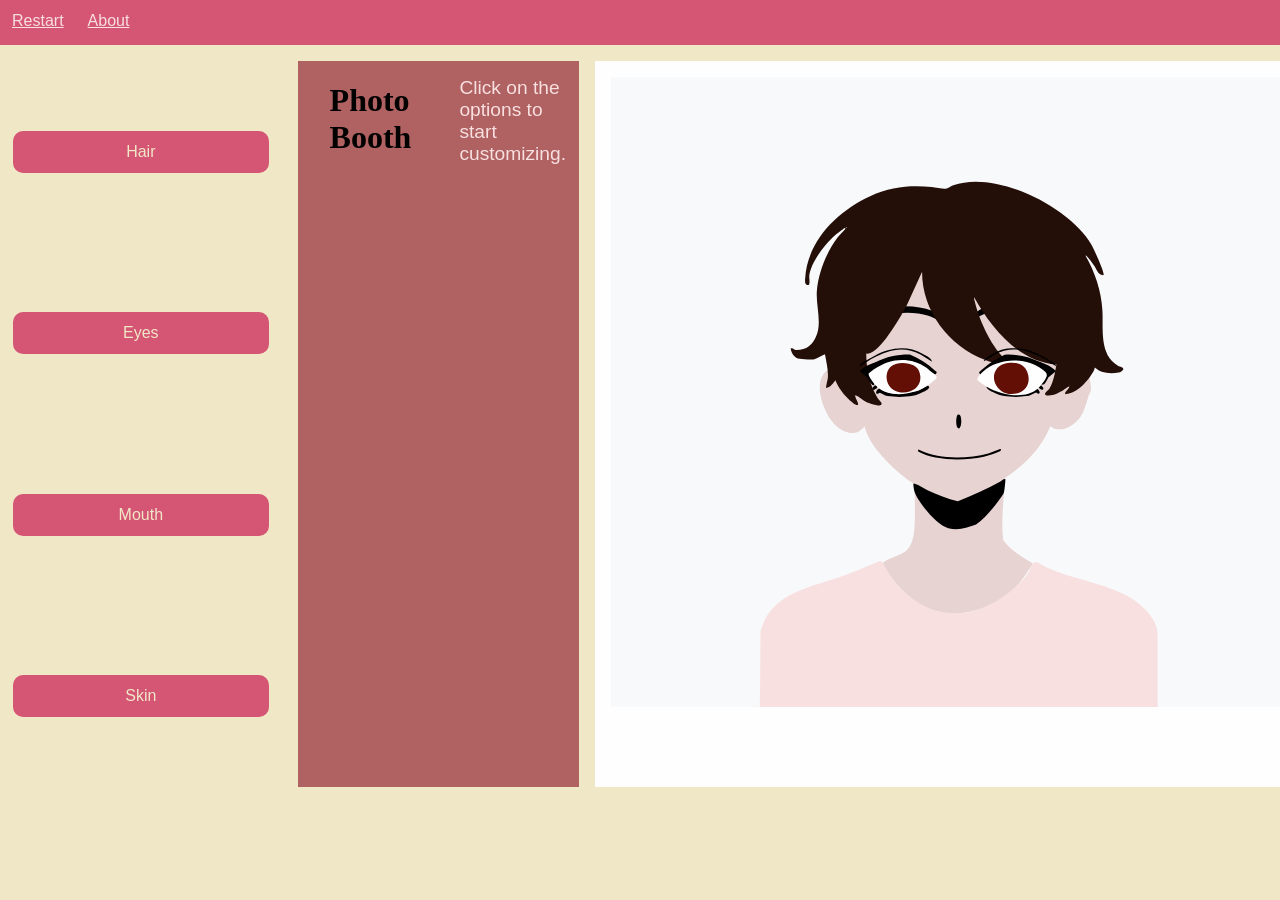
==== commit fd55086b: "added about page" ====
--- a/index.html
+++ b/index.html
@@ -5,9 +5,9 @@
     <meta http-equiv="X-UA-Compatible" content="IE=edge" />
     <meta name="viewport" content="width=device-width, initial-scale=1.0" />
     <!-- PUT A TITLE IN HERE -->
-    <title>This is the demo</title>
+    <title>Photobooth</title>
     <!-- PUT A DESCRIPTION IN HERE -->
-    <meta name="description" content="describe content of the page here...." />
+    <meta name="photobooth" content="a photo style avatar maker" />
     <!-- LINK TO NORMALIZE (FOR CONSISTENCY) -->
     <link rel="stylesheet" href="styles/normalize.css" />
     <!-- LINK TO ANY FRAMEWORK STYLES HERE-->
@@ -20,343 +20,345 @@
   </head>
 
   <body>
+<div class="canvas">
     <!-- YOUR HTML GOES HERE -->
     <nav>
     <a href="index.html">Restart</a>
     <a href="about.html">About</a>
-    <a href="pose.html">Next</a>
-    <h1> Photobooth </h1>
     </nav>
 
-<div class="container">
-
-  <div class="menu">
-  <button id="hairButton">Hair</button>
-  <button id="eyesButton">Eyes</button>
-  <button id="mouthButton">Mouth</button>
-  <button id="skinButton">Skin</button>
+  <div class="container">
+
+    <div class="menu">
+    <button id="hairButton">Hair</button>
+    <button id="eyesButton">Eyes</button>
+    <button id="mouthButton">Mouth</button>
+    <button id="skinButton">Skin</button>
+    </div>
+      <div class="sidebar">
+        <p><h1> Photo Booth </h1></p>
+        <p> Click on the options to start customizing.</p>
+        <dialog id="hairOptions" class="hairOptions" closedby="any"> 
+            <div class="dialog-header">
+              <h2>Hair</h2>
+              <button id="hairColor">Color</button>
+            </div>
+              <h5> Choose a bangs style</h5>
+              <div id="bangs1btn" class="hairstyleButton ">
+                <img src="images/bangs1.png">
+              </div>
+              <div id="bangs2btn" class="hairstyleButton ">
+                <img src="images/bangs2.png">
+              </div>
+              <div id="bangs3btn" class="hairstyleButton ">
+                <img src="images/bangs3.png">
+              </div>
+              <div id="bangs4btn" class="hairstyleButton ">
+                <img src="images/bangs4.png">
+              </div>
+              <h5> Choose a short hairstyle</h5>
+              <div id="short1btn" class="hairstyleButton ">
+                <img src="images/short1.png">
+              </div>
+              <div id="short2btn" class="hairstyleButton ">
+                <img src="images/short2.png">
+              </div>
+              <div id="short3btn" class="hairstyleButton ">
+                <img src="images/short3.png">
+              </div>
+              <div id="short4btn" class="hairstyleButton ">
+                <img src="images/short4.png">
+              </div>
+        </dialog>
+        
+        <dialog id="hcOptions" class="hcOptions" closedby="any">
+            <button id="closeHC">x</button><p>Hair Color Options</p>
+            <table id="paletteHC">
+              <tr>
+              <td class="colorChange" id=c11 style="background: #560100;"></td>
+              <td class="colorChange" id=c12 style="background: #553900;"></td>
+              <td class="colorChange" id=c13 style="background: #565500;"></td>
+              <td class="colorChange" id=c14 style="background: #567100;"></td>
+              <td class="colorChange" id=c15 style="background: #568D00;"></td>
+              </tr>
+
+              <tr>
+              <td class="colorChange" id=c21 style="background: #56002F;"></td>
+              <td class="colorChange" id=c22 style="background: #56392F;"></td>
+              <td class="colorChange" id=c23 style="background: #56552F;"></td>
+              <td class="colorChange" id=c24 style="background: #56712F;"></td>
+              <td class="colorChange" id=c25 style="background: #568D2F;"></td>
+              </tr>
+
+              <tr>
+              <td class="colorChange" id=c31 style="background: #560046;"></td>
+              <td class="colorChange" id=c32 style="background: #583847;"></td>
+              <td class="colorChange" id=c33 style="background: #575547;"></td>
+              <td class="colorChange" id=c34 style="background: #567147;"></td>
+              <td class="colorChange" id=c35 style="background: #578D47;"></td>
+              </tr>
+
+              <tr>
+              <td class="colorChange" id=c41 style="background: #560175;"></td>
+              <td class="colorChange" id=c42 style="background: #563875;"></td>
+              <td class="colorChange" id=c43 style="background: #555574;"></td>
+              <td class="colorChange" id=c44 style="background: #567174;"></td>
+              <td class="colorChange" id=c45 style="background: #578D75;"></td>  
+              </tr>
+            
+              <tr>
+              <td class="colorChange" id=c51 style="background: #D50100;"></td>
+              <td class="colorChange" id=c52 style="background: #D73900;"></td>
+              <td class="colorChange" id=c53 style="background: #D65500;"></td>
+              <td class="colorChange" id=c54 style="background: #D67101;"></td>
+              <td class="colorChange" id=c55 style="background: #D68D00;"></td>
+              </tr>
+
+              <tr>
+              <td class="colorChange" id=c61 style="background: #D6012F;"></td>
+              <td class="colorChange" id=c62 style="background: #D7392F;"></td>
+              <td class="colorChange" id=c63 style="background: #D6552E;"></td>
+              <td class="colorChange" id=c64 style="background: #D5712F;"></td>
+              <td class="colorChange" id=c65 style="background: #D78D30;"></td>
+              </tr>
+
+              <tr>
+              <td class="colorChange" id=c71 style="background: #D5015D;"></td>
+              <td class="colorChange" id=c72 style="background: #D6385D;"></td>
+              <td class="colorChange" id=c73 style="background: #D5555D;"></td>
+              <td class="colorChange" id=c74 style="background: #D6715E;"></td>
+              <td class="colorChange" id=c75 style="background: #D68D5E;"></td>
+              </tr>
+
+              <tr>
+              <td class="colorChange" id=c81 style="background: #D50175;"></td>
+              <td class="colorChange" id=c82 style="background: #D63975;"></td>
+              <td class="colorChange" id=c83 style="background: #D55574;"></td>
+              <td class="colorChange" id=c84 style="background: #D67175;"></td>
+              <td class="colorChange" id=c85 style="background: #DCA27D;"></td>   
+              </tr>
+            </table>          
+        </dialog> 
+      
+        <dialog id="eyeOptions" class="eyeOptions" closedby="any"> 
+          <div class="dialog-header">
+            <h2>Eyes</h2>
+            <button id="eye-color">Color</button>
+          </div>     
+              <div id="eyes1btn" class="expressionButton">
+                <img src="images/eyes1.png">          
+              </div>
+              <div id="eyes2btn" class="expressionButton">
+                <img src="images/eyes2.png">
+              </div>
+              <div id="eyes3btn" class="expressionButton">
+                <img src="images/eyes3.png">
+              </div>
+              <div id="eyes4btn" class="expressionButton">
+                <img src="images/eyes4.png">
+              </div> 
+          
+        </dialog>  
+        <dialog id="ecOptions" class="ecOptions" closedby="any">
+          <button id="closeEC">x</button> <p>Eye Color Options</p>          
+            <table id="paletteEC">
+              <tr>
+              <td class="colorChange" id=e11 style="background: #560100;"></td>
+              <td class="colorChange" id=e12 style="background: #553900;"></td>
+              <td class="colorChange" id=e13 style="background: #565500;"></td>
+              <td class="colorChange" id=e14 style="background: #567100;"></td>
+              <td class="colorChange" id=e15 style="background: #568D00;"></td>
+              </tr>
+
+              <tr>
+              <td class="colorChange" id=e21 style="background: #56002F;"></td>
+              <td class="colorChange" id=e22 style="background: #56392F;"></td>
+              <td class="colorChange" id=e23 style="background: #56552F;"></td>
+              <td class="colorChange" id=e24 style="background: #56712F;"></td>
+              <td class="colorChange" id=e25 style="background: #568D2F;"></td>
+              </tr>
+
+              <tr>
+              <td class="colorChange" id=e31 style="background: #560046;"></td>
+              <td class="colorChange" id=e32 style="background: #583847;"></td>
+              <td class="colorChange" id=e33 style="background: #575547;"></td>
+              <td class="colorChange" id=e34 style="background: #567147;"></td>
+              <td class="colorChange" id=e35 style="background: #578D47;"></td>
+              </tr>
+              <tr>
+              <td class="colorChange" id=e41 style="background: #560175;"></td>
+              <td class="colorChange" id=e42 style="background: #563875;"></td>
+              <td class="colorChange" id=e43 style="background: #555574;"></td>
+              <td class="colorChange" id=e44 style="background: #567174;"></td>
+              <td class="colorChange" id=e45 style="background: #578D75;"></td>   
+              </tr> 
+            
+              <tr>
+              <td class="colorChange" id=e51 style="background: #D50100;"></td>
+              <td class="colorChange" id=e52 style="background: #D73900;"></td>
+              <td class="colorChange" id=e53 style="background: #D65500;"></td>
+              <td class="colorChange" id=e54 style="background: #D67101;"></td>
+              <td class="colorChange" id=e55 style="background: #D68D00;"></td>
+              </tr>
+
+              <tr>
+              <td class="colorChange" id=e61 style="background: #D6012F;"></td>
+              <td class="colorChange" id=e62 style="background: #D7392F;"></td>
+              <td class="colorChange" id=e63 style="background: #D6552E;"></td>
+              <td class="colorChange" id=e64 style="background: #D5712F;"></td>
+              <td class="colorChange" id=e65 style="background: #D78D30;"></td>
+              </tr>
+
+              <tr>
+              <td class="colorChange" id=e71 style="background: #D5015D;"></td>
+              <td class="colorChange" id=e72 style="background: #D6385D;"></td>
+              <td class="colorChange" id=e73 style="background: #D5555D;"></td>
+              <td class="colorChange" id=e74 style="background: #D6715E;"></td>
+              <td class="colorChange" id=e75 style="background: #D68D5E;"></td>
+              </tr>
+
+              <tr>
+              <td class="colorChange" id=e81 style="background: #D50175;"></td>
+              <td class="colorChange" id=e82 style="background: #D63975;"></td>
+              <td class="colorChange" id=e83 style="background: #D55574;"></td>
+              <td class="colorChange" id=e84 style="background: #D67175;"></td>
+              <td class="colorChange" id=e85 style="background: #DCA27D;"></td>   
+              </tr>
+            </table>
+        </dialog>
+
+        <dialog id="mouthOptions" class="mouthOptions" closedby="any"> 
+          <div class="dialog-header">
+            <h2>Mouth</h2>
+          </div>
+            <div id="mouth1btn" class="expressionButton">
+              <img src="images/mouth1.png">
+            </div>
+            <div id="mouth2btn" class="expressionButton">
+              <img src="images/mouth2.png">
+            </div>
+            <div id="mouth3btn" class="expressionButton">
+              <img src="images/mouth3.png">
+            </div>
+            <div id="mouth4btn" class="expressionButton">
+              <img src="images/mouth4.png">
+            </div>
+            <div id="mouth5btn" class="expressionButton">
+              <img src="images/mouth5.png">
+            </div>
+        </dialog>     
+
+        <dialog id="skinToneOptions"  class="skinToneOptions" closedby="any" > 
+          <button id="closeSkinTone">x</button>
+            <h2>Skin-tone</h2>
+              <table id="paletteST">
+                <tr>
+                  <td class="stOptions" id="st11" style="background:#53382B;"></td>
+                  <td class="stOptions" id="st12" style="background:#5D462C;"></td>
+                </tr>
+                <tr>
+                  <td class="stOptions" id="st21" style="background:#704F48"></td>             
+                  <td class="stOptions" id="st22" style="background:#89625F;"></td>
+                </tr>
+                <tr>
+                  <td class="stOptions" id="st31" style="background:#966A57;"></td>            
+                  <td class="stOptions" id="st32" style="background:#A36B5B;"></td>
+                </tr>
+                <tr>
+                  <td class="stOptions" id="st41" style="background:#DDA36D;"></td>             
+                  <td class="stOptions" id="st42" style="background:#E9B87C;"></td>
+                </tr>
+                <tr>
+                <td class="stOptions" id="st51" style="background:#EFE5CE;"></td>             
+                <td class="stOptions" id="st52" style="background:#EDDFCD;"></td>
+                </tr>
+              </table>
+        </dialog>
+      </div>  
+
+  <div class="content"> 
+      <div class="doll">
+        <svg id="doll-svg" xmlns="http://www.w3.org/2000/svg" xmlns:xlink="http://www.w3.org/1999/xlink" preserveAspectRatio="xMinYMax" viewBox="0 0 287 260">
+          <g>
+            <path id="face" d="M188.64,117.49c.94-.06,1.43-.53,2.45-.43.86.09,3.41,1.38,4.04,1.97,1.91,1.8,3.39,8.25,2.82,10.75-.1.45-.53.79-.68,1.24-1.9,5.72-2.28,10.09-8.08,13.27-2.44,1.34-5.61,1.67-7.87-.19-.9,2.03-1.82,3.99-3,5.88-3.2,5.1-6.98,8.88-11.65,12.58-.78.61-4.33,2.91-4.44,3.48-.22,1.14.09,3.04.01,4.33-.43,6.89-1.23,13.85-.38,20.75,2.94,4.44,7.83,6.72,12.12,9.6.29.43-1.59,2.55-1.87,3.02-6.34,10.55-15.4,15.93-27.55,17.55-3.85.51-8.7-.28-12.43-1.42-6.59-2.01-13.4-9.01-17.21-14.45-1.09-1.55-2.18-2.73-2.81-4.64-.07-.31.17-.38.36-.52,2.98-2.14,8.38-2.77,10.52-6.04,1.66-2.54,2.16-6.01,2.3-8.97.19-4.09.23-9.38,0-13.45-.07-1.33-.41-2.8-.53-4.14-.8-.41-1.89-1.07-2.58-1.62-4.24-3.33-7.97-6.7-11.42-10.89-2.61-3.18-5.16-7-6.12-11.03-3.97,5.37-10.25,2.13-13.54-2.17s-6.82-13.47-3.84-18.67c1.87-3.28,4.98-3.61,8.5-3.25-2.76-5.83-5.32-12.33-6.17-18.77-1.46-11.1,3.45-23.97,10.06-32.74,5.55-7.36,16.81-16.1,25.64-18.74,23.24-6.95,52.33,2.9,63.33,25.21,1.92,3.9,3.88,9.22,4.76,13.46,1.1,5.29-.19,15.66-1.73,20.91-.82,2.78-2.12,5.39-3,8.15Z" fill="#e7d3d2"/>
+            <path id="eyebrow_nose" d="M150.48,99.03c-.54-2.28,2.11-3.25,3.84-3.95,9.55-3.85,25.09-2.13,31.68,6.47-1.23,3.39-3.18-.04-4.97-1.27-6.57-4.52-17.71-5.61-25.22-3.22-1.9.6-3.42,1.87-5.34,1.98Z M136.32,100.47c-1.91-.11-3.44-1.38-5.34-1.98-7.5-2.38-18.64-1.3-25.22,3.22-.67.46-3,2.74-3.22,2.8-.94.27-1.44-.83-1.75-1.53,0-.37,2.08-2.37,2.53-2.75,7.2-5.97,20.64-7.15,29.15-3.72,1.73.7,4.39,1.68,3.84,3.95Z M143.08,139.36c1.95-1.1,1.83,5.47.53,5.69-1.68-.11-1.17-5.33-.53-5.69Z" fill="#000"/>
+            <path id="neck" d="M162.72,165.93c.2.21-.4,5.16-.61,5.74-.17.48-1.53,2.3-1.93,2.87-2.63,3.67-5.89,7.51-9.52,10.16-4.08,1.3-7.12,2.69-11.47,1.49-4.59-1.27-11.23-9.35-13.32-13.55-.78-1.56-.97-2.67-1.08-4.44-.03-.5.16-.43.56-.32,1.92.55,3.51,1.83,5.28,2.64,3.96,1.8,8.3,3.58,12.52,4.53,6.03-2.32,11.89-5.07,17.57-8.12.66-.35,1.09-1.15,1.99-1.01Z" fill= #000/>
+          </g>
+          
+          <g>
+            <path id="shirt" d="M225.6,260.4H61.44l.27-31.51c4.01-16.04,20.82-18.25,33.94-22.92,5.2-1.85,10.31-4.1,15.41-6.2l.54.07c2.07,2.97,3.6,6.38,6.01,9.12,8.53,9.72,18.46,14.39,31.68,11.52,7.43-1.61,18.39-9.21,22.66-15.49.73-1.08,1.75-3.76,2.66-4.54.34-.29.48-.29.9-.2,1.05.21,3.59,1.86,4.82,2.4,9.88,4.33,21.17,6.06,30.8,10.47,6.1,2.79,14.48,9.56,14.48,16.95v30.33Z" fill="#F8E0E1"/>
+          </g>
+          <!-- bangs options -->
+          <g id="hair">
+            <path id="bangs1" class=hair style="display:block" d="M203.28,81.76c-2.26.22-2.86-2.47-3.98-4.05-.77-1.09-1.74-2.38-2.61-3.38-.13-.14-.63-.81-.85-.59,3.92,6.78,6.51,14.66,6.96,22.54s-1.39,18.33,6.55,22.95c.66.38,2.32.45,2.06,1.46-.38.66-1.15,1.11-1.88,1.26-2.06.43-4.96.41-6.97-.26-1.08-.36-1.98-1.13-2.88-1.79-.15,1.15-.98,2.32-1.63,3.29-2.3,3.49-6.27,7.36-10.61,7.74-.17-1.27,1.3-1.8,1.68-3,.23-.72-2.16,1.17-2.33,1.27-1.85,1.12-4.69,2.62-6.91,2.2-2.01-.38.53-2.04,1.03-2.79,1.73-2.55,2.38-6.91,2.92-9.91-15.68-1.29-26.87-15.04-33.96-27.81-.13.81.23,1.68.43,2.45,1.93,7.53,7.12,19.19,13.5,23.92.68.51,1.28.66,1.86,1.02.85.52.44,1.06-.42,1.16-2.51.3-8.5-1.72-11-2.7-14.83-5.88-25.9-20.12-25.86-36.39l-6.11,13.43c-2.51,4.88-10.1,18.01-15.01,20.02-.63.26-1.22.42-1.92.36.05,5.29.84,10.84,3.23,15.59.41.81,1.34,2.53,1.8,3.24.28.44,2.08,1.64.98,2.4-.81.56-4.79-.78-5.77-1.21-1.44-.64-3.21-2.26-4.44-2.75-.34-.13-.39.04-.36.35.16,1.24,1.31,2.2,1.2,3.48-.6.59-2.85-1.36-3.36-1.79-2.45-2.1-4.87-5.26-6-8.28-1.03,1.23-2.05,3.07-3.84,3.12-.19-.19.67-3.53.72-4.2.22-3.05-.66-6.7-1.2-9.71-1.43.5-3.21,1.92-4.69,2.14-1.22.18-4.43-.06-5.72-.25-2.14-.3-3.48-2.29-3.74-4.29,1.17-.3,1.15.61,2.24.63,4.11.07,6.29-1.53,8.05-5.09,2.84-5.72.12-12.76.5-18.92.46-7.36,4.04-16.57,8.55-22.38.54-.7,3.09-3.22,3.21-3.5s-.05-.44-.35-.35c-.52.15-3.49,2.57-4.09,3.11-3.96,3.51-10.02,11.29-10.44,16.66-.09,1.08.78,4.75-1.27,3.44-.63-.4-.45-1.94-.4-2.71,1-15.45,13.44-27.5,26.79-33.66,8.67-4,15.92-4.49,25.4-3.87,1.64.11,4.31.83,5.76.73.94-.06,2.23-1.05,3.18-1.4,17.48-6.45,48.13,9,57.07,24.64.79,1.38,5.61,11.78,4.91,12.47ZM97.44,61.87h-.48s0,.48,0,.48l.48-.48ZM189.24,127.32v.24c.16-.08.16-.16,0-.24Z" fill="#240e08"/>
+          </g>
+          <g id="hair">
+            <path id="bangs2" style="display:none" d="M189.74,61.24c4.24,4.12,9.6,11.54,11.51,17.15.37,1.09.51,2.9.83,4.08-2.15.18-2.14-1.31-3.02-2.62-.83-1.24-1.88-3.15-3.22-3.74,3.4,6.07,5.04,12.76,5.75,19.67.41,3.92-.27,7.56,0,11.52s1.91,10.37,5.21,12.78c.51.37,2.3,1.12,2.38,1.23.22.31.02,1.02-.32,1.21-.28.15-3.28.5-3.78.5-2.39,0-4.82-.82-6.6-2.42-.53,1.96-2.03,4.09-3.37,5.63-2.16,2.5-5.46,5.19-8.87,5.4-.16-1.28,1.3-1.8,1.68-3,.23-.72-2.16,1.17-2.33,1.27-1.66,1-5.38,2.96-7.27,2.08-1.28-.59.83-1.86,1.3-2.53,2.08-2.92,3.03-9.3,3.01-12.81-.02-2.79-1.86-2.32-3.61-2.87-9.72-3.04-18.71-9.51-25.19-17.28-4.02-4.83-7.78-10.82-8.65-17.14-.35.03-.38.35-.49.59-2.72,5.9-3.75,8.77-8.27,13.8-7.84,8.73-17.32,14.79-28.22,19.1-.65,4.25-.06,8.75,1.66,12.71.42.97,2.16,3.61,2.2,4.3.03.46-.31,1.06-.8,1.02-.64-.32-1.3-.62-1.92-.97-.54-.31-2.71-2.14-3.05-1.87.36.92.74,1.85,1.25,2.71.31.52,1.8,2.34,1.84,2.48.09.34.06.46-.21.68-1.15.93-4.09-.17-5.43-.35-.49-.06-.93.27-1.35.18-.36-.07-1.87-1.38-2.09-1.15l.69,2.23-.45.54c-.61.31-3.24-1.25-3.81-1.71-2.13-1.72-4.31-5.24-5.3-7.77-1.03,1.23-2.05,3.07-3.84,3.12-.07-1.43.61-2.77.72-4.2.23-3.04-.67-6.71-1.2-9.71-1.38.47-3.08,1.84-4.49,2.1-1.33.25-5.79-.07-7.02-.55-1.41-.54-2.5-2.48-2.64-3.95,1.17-.3,1.15.61,2.24.63,4.19.07,6.38-1.62,8.13-5.26,2.73-5.69.02-12.82.44-18.98.49-7.27,4.08-16.41,8.54-22.16.54-.7,3.09-3.22,3.21-3.5s-.05-.44-.35-.35c-.52.15-3.49,2.57-4.09,3.11-3.96,3.51-10.02,11.29-10.44,16.66-.09,1.08.78,4.75-1.27,3.44-.85-.54-.26-3.55-.12-4.59,2.8-21.16,24.81-34.19,44.28-37.05,7.19-1.05,23.39-2.25,29.68,1.2.55.3,1.46,1.25,1.77,1.35,1.04.31,3.46-.05,4.75.05,11.1.88,22.11,6.32,30.02,14.01ZM96.24,62.58h-.48s0,.48,0,.48l.48-.48ZM130.8,88c-.62-.16-.42.21-.62.45-3.21,3.71-6.24,6.95-9.93,10.22s-7.38,6.01-11.28,8.75c1.76-.34,3.84-1.44,5.44-2.35,4.65-2.65,8.89-6.62,12.31-10.72.59-.71,4.59-5.81,4.09-6.35ZM188.04,128.04v.24c.16-.08.16-.16,0-.24Z" fill="#240e08"/>
+          </g>
+          <g id="hair">
+          <path id="bangs3" style="display:none" d="M188.97,63.45c5.8,5.72,10.48,12.89,12.15,20.95-.53.02-1.22-.08-1.67-.37-1.16-.76-2.59-5.52-4.57-5.98,3.35,5.97,5.01,12.64,5.75,19.43.44,3.99-.27,7.72,0,11.76.28,4.26,1.99,10.74,5.79,13.16.42.27,1.7.71,1.8.85.22.31.02,1.02-.32,1.21-.28.15-3.28.5-3.78.5-2.39,0-4.82-.82-6.6-2.42-.53,1.96-2.03,4.09-3.37,5.63-2.18,2.52-5.42,5.18-8.87,5.4-.16-1.28,1.3-1.8,1.68-3,.23-.73-2.02,1.08-2.18,1.18-1.88,1.16-4.78,2.72-7.05,2.29-2.01-.38.53-2.04,1.03-2.79,1.59-2.34,2.78-7.93,3.13-10.78.77-6.32.46-13.34-3.56-18.55-.53,3.92-1.43,8.3-3.08,11.91-.6,1.31-1.75,3.91-3.54,2.97-.43-.61.95-5.86,1.09-7.09,1.45-12.66-4.96-27.77-15-35.6-2.94-2.29-1.8-.12-2.06,2-1.85,14.87-19.96,28.87-32.69,34.72-6.37,2.93-13,4.69-19.84,5.95.05,5.27.85,10.84,3.23,15.59.4.81,1.34,2.54,1.8,3.24.28.44,2.08,1.64.98,2.4-1.51,1.05-8.84-2.56-10.22-3.97-.51-.09-.39.19-.31.55.26,1.17,1.23,2.07,1.15,3.28-.6.59-2.85-1.36-3.36-1.79-2.43-2.08-4.92-5.29-6-8.28-1.03,1.23-2.05,3.07-3.84,3.12-.07-1.43.61-2.77.72-4.2.23-3.06-.68-6.69-1.2-9.71-1.39.47-3.08,1.84-4.5,2.1-1.33.25-5.79-.07-7.02-.55-1.41-.54-2.5-2.48-2.64-3.95,1.17-.3,1.15.61,2.24.63,4.19.07,6.38-1.62,8.13-5.26,2.73-5.69.02-12.82.44-18.98.49-7.27,4.08-16.41,8.54-22.16.54-.7,3.09-3.22,3.21-3.5s-.05-.44-.35-.35c-.52.15-3.49,2.57-4.09,3.11-3.96,3.51-10.02,11.29-10.44,16.66-.09,1.08.78,4.75-1.27,3.44-.63-.4-.45-1.94-.4-2.71,1.15-17.69,17.06-30.67,32.75-36.1,11.74-4.06,32.06-5.98,43.63-.89,2.14.94,2.21.46,4.38.66,11.46,1.05,22.1,6.29,30.21,14.29ZM95.28,64.5h-.48s0,.48,0,.48l.48-.48ZM144.72,85.6c-.53-.13-.53.31-.77.55-6.89,6.98-13.76,13.23-22.35,18.19-2.61,1.51-5.56,2.65-8.09,4.15-.26.16-.66.24-.71.6,4.29-.47,8.25-2.38,11.92-4.51,6.41-3.72,13.35-9.84,17.93-15.65.36-.46,2.39-2.96,2.06-3.33ZM187.08,129.96v.24c.16-.08.16-.16,0-.24Z" fill="#240e08"/>
+          </g>
+          <g id="hair">
+            <path id="bangs4" style="display:none" d="M188.78,58.37c5.83,5.67,10.65,13.22,12.34,21.24-.53.02-1.22-.08-1.67-.37-.28-.18-3.03-4.69-3.76-5.6-.42-.52-.84-1.09-1.29-1.59-.09-.1-.59-.74-.73-.47,3.92,6.78,6.51,14.66,6.96,22.54.31,5.47-.77,10.83,1.33,16.18,1.22,3.11,3.61,6.52,6.97,7.42l.35.62c0,.64-1.18,1.25-1.73,1.39-2.03.52-5.16.46-7.15-.2-1.08-.36-1.98-1.13-2.88-1.79-.98,2.52-1.93,5.66-3.61,7.79-1.31,1.66-6.46,6.15-8.52,6.14s-.54-2.94-.23-3.85c-2.28,1.45-4.47,3.62-7.09,4.42-1.14.35-3.6,1.16-3.97-.34l.15-2.01c2.96-1.53,4.8-3.39,5.91-6.58,2.74-7.87,3.4-19.26-1.85-26.19-.25,2.52-.8,5.06-1.51,7.48-.5,1.72-2.22,7.33-4.15,7.62l-.96-.22c-.43-.62.92-5.67,1.06-6.88.82-6.8-.04-11.78-2.49-18.07-1.4-3.6-3.32-6.93-5.16-10.31-.41-.06-.26.57-.23.83.88,10.74,1.28,20.14-3.32,30.26-.5,1.09-2.41,4.86-3.31,5.32-1.15.59-3.75.28-4.89-.33-.08-.31,1.58-2.55,1.89-3.15,3.5-6.75,4.66-18.32,4.36-25.87l-.49-3.95c.05,8.16-1,16.57-3.3,24.4-.86,2.94-2.12,5.69-3.16,8.54-5.36,2-11.11.74-16.67.6l-1.83-5.48c-.31-.38-.44.03-.48.36-.2,1.54.17,3.16.14,4.7l-4.82.47c-2.49-7.19-3.07-14.85-3.24-22.42-.01-.46-.28-.94-.25-1.43l.25-10.92c-3.69,9.46-8.44,19.77-14.89,27.69-1.86,2.28-4.54,5.54-7.67,5.64.12,5.99,1.04,13.17,4.79,18.04.65.84,2.3,1.47,1.88,3.13l-.61.62c-3.73-.9-7.24-2.1-10.27-4.52-.51-.09-.39.19-.31.55.25,1.12,1.14,1.99,1.17,3.13-1.65,1.18-4.44-1.87-5.53-3.09-4.06-4.53-7.21-11.4-8.17-17.38-3.48,1.23-9.78,1.78-11.52-2.15,1.23-.13,2.66-.19,3.85-.6,2.3-.78,4.8-5.84,5.03-8.16.51-5.1-1.04-10.02-.73-15.11.56-9.11,5.2-19.55,11.77-25.89.07-.33-.02-.45-.35-.35-.52.15-3.49,2.57-4.09,3.11-3.92,3.47-10.03,11.43-10.44,16.66-.12,1.58.97,4.73-1.56,3.25-1.05-1.56,1.84-11.98,2.73-14.08,3.17-7.49,12.75-16.12,19.8-20.02,9.93-5.49,18.2-6.86,29.56-5.95,4.16.33,8.55.92,12.04,3.29,16.27-5.62,34.54.25,46.54,11.91ZM95.28,59.71h-.48s0,.48,0,.48l.48-.48Z" fill="#240e08"/>
+          </g>
+
+          <!-- short hair options -->
+          <g id="hair">
+          <path id="short1" display="none" d="M181.36,56.19c3.2,2.84,7.34,6.98,9.93,10.35.79,1.03.73,1.25,1.34,2.25,3.74,6.1,11.41,9.22,13.46,17,2.28,8.66-3.89,12.51-3.02,20.29.61,5.48,6.8,8.14,7.39,13.24.43,3.75-1.75,8.25-3.72,11.34-.45.71-1.42,1.5-1.72,2.11s-1.05,3.8-1.02,4.49c.06,2,2.66,4.01,3.84,5.53,3.33,4.27,5.27,7.6,2.94,12.99-2.15,4.94-8.98,5.09-9.18,10.5-.15,4.08,4.53,2.04,4.8,3.63-.87,1.8-4.22,2.2-6.05,1.95-1.48-.2-4.06-1.39-5.14-2.42-.38-.37-.57-1.14-1.04-1.35-.36,1.36-2.04,1.59-3.1,2.3-.79.53-2.9,2.29-3.09,3.15-.3,1.35.43,1.39.78,2.24.42,1.01-.85,1.95-1.88,1.89-2.65-.14-3.62-2.21-4.59-4.3-1.07,1.14-3.27,2.3-4.84,2.37-1.16.06-5.66-.82-4.53-2.62.21-.34.96-.38,1.31-.61,1.79-1.22,2.57-4.2,1.95-6.22-.11-.34.14-.42-.48-.35,0,.69-.33,1.26-.72,1.8-1.1,1.53-4.95,3.95-5.58,5.46-.81,1.95,1.51,2.7.28,3.88-2.35,2.24-4.85-.25-5.87-2.5-.28.65-1.24,1.42-1.69.47-.27-.57.18-1.34.15-2.03-.09-1.94-.74-4.09.21-6.01,3.83-3.36,9.03-6.59,12.01-10.78,1.84-2.58,3.1-6.13,4.7-8.74.3-.49.96-.68,1.02-.78.4-.69-.9-1.6.76-2.24.46-.18,3.86-.8,3.84-1.19-5.47-3.14-7.12-6.63-5.68-12.88.87-3.76,2.85-5.32,4.13-8.35,6.3-15-1.36-36.64-13.07-47.12-5.34-4.77-16.91-10.99-24.18-10.6-.47.02-.94.74-1.53.31l-1.3-4.46c-.48-.11-.33.21-.5.45-.44.65-1.88,3.58-2.26,3.76-.44.12-.81-.17-1.28-.12-25.67,2.82-41.83,26.34-39.01,51.39.3,2.69.91,5.66,1.87,8.01,2.17,5.34,6.45,12.84.34,17.27-2.91,2.11-6.1.41-7.98,3.25,1.36,1.2,1.36,2.45,3.29,2.97,1.27.34,5.26.57,6.24-.23.37-.31.2-1.62,1.5-1.02.8.37,2.39,4.89,2.92,5.96,1.98,4.05,9.65,12.21,13.57,14.5,1.49.87,3.52.92,3.68,3.07.03.44-.44.19-.51.67-.27,2.14.2,4.9.15,7.09-.74,1.27-4.94,1.84-4.6-.01.12-.64,2.43-.96,2.06-2.62-2.31.7-4.56-.11-6.56-1.24l-1.96-1.63c-.93,1.95-1.26,4.13-3.31,5.32-1.81,1.06-5.33,1.36-7.37.91.08-1.7,2.3-1.73,2.77-3.34,1.32-4.53-5.75-4.25-8.46-5.48-.91-.41-1.94-1.55-2.36-1.72s-.32.16-.41.3c-.21.35-.8,1.47-.86,1.79-.19,1.01.92,3.38,1.78,3.87.81.46,3.25.24,3.82.98.34.45-.55,1.12-.97,1.2-4.56.87-11.17-2.54-11.88-7.43-2.12,2.16-5.55,4.61-8.73,4.29-2.97-.3-6.38-3.02-7.1-5.97,2.32.08,5.43,1.59,6.49-1.55,1.23-3.62-2.89-4.51-5.27-6.03-3.53-2.25-4.12-6.28-2.91-10.06,1.5-4.69,5.06-5.92,7.92-9.35,2.1-2.51,2.32-3.52,1.08-6.58-1.45-3.56-5.23-5.64-6.8-9.27-1.42-3.27.06-8.1,1.93-10.96,2.89-4.41,9.8-8.23,10.28-13.47.31-3.41-1.84-4.78-2.53-7.78-1.04-4.54,1.07-9.73,3.54-13.51,2.15-3.3,6.39-5.55,9.31-8.45,5.5-5.46,8.82-11.1,15.68-15.51,7.75-4.98,15.37-8.07,24.78-7.64,2.25.1,5.79,1.12,7.68.98s4.37-1.29,6.71-1.45c9.56-.66,25.22,3.98,32.43,10.39ZM191.94,118.04c-.34-.15-.64-.08-.99-.04-.56.06-2.54.56-3.1.75-1.59.52-1.51,2.84-1.97,4.02-.58,1.48-1.47,2.71-1.87,4.36-.45,1.85-.85,6.97.3,8.47.95,1.23,5.19,2.27,6.58,3.45,2.25-2.18,3.53-4.99,4.58-7.9.74-2.05,1.05-3.9,1.1-6.1.09-3.96-1.39-4.65-4.39-6.62-.14-.09-.18-.37-.24-.4ZM93.06,120.9c-1.42.29-4.15,3.53-4.7,4.89-1.49,3.64-.04,9.97,2.01,13.27,2.85-3.83,9.45-1.02,10.17-6.86.48-3.93-.9-4.9-1.98-8.06-.38-1.11.38-1-1.14-2.2-1.32-1.05-2.66-1.39-4.36-1.04Z M125.28,181.99l-.24-2.64c1.33.09,1.25,2.09.24,2.64Z" fill="#250e08"/>
+          </g>
+          <g id="hair">
+          <path id="short2" display="none" d="M181.36,56.19c4.53,4.03,9.87,9.53,13,14.71.67,1.11,1.13,2.71,1.84,3.68,1.87,2.59,5.24,4.55,7.57,6.58,5.08,4.42,7.38,10.58,6.97,17.28-.74,12.19-11.82,21.3-6.97,34.52,2.46,6.72,13.69,8.71,14.62,17.53.54,5.15-1.52,10.42-3.22,15.19-.1.28-1.37,2.89-1.79,2.4.36-3.3,1.57-6,.85-9.36-.63-2.96-2.63-5.55-4.93-7.42.29,3.9.71,6.48-1.49,9.91-2.95,4.6-9.69,7.35-11.92,11.83-2.36,4.74,1.97,7.82,6.44,7.51.08.41-.21.6-.47.84-.72.66-4.79,1.57-5.89,1.57-5.57,0-12.57-6.3-13.44-11.77-.59.01-1.97,1.95-2.67,2.37-2.87,1.7-7.51.96-10.52.05-3.73,1.67-5.37,7.18-.12,8.14l-.15.5c-1.93,1.58-4.51,1.52-6.45-.02-1.67-1.33-.68-1.36-.59-2.5.19-2.48.03-5.63,0-8.17-.02-1.29-.64-3.67.11-4.9.22-.36,1.03-.42,1.44-.72,3.6-2.65,7.03-5.29,9.95-8.76s6.1-7.79,6.99-12.32c1.88.26,3.27-.57,5.02-.99-3.62-2.68-6.92-4.34-6.98-9.47-.07-5.94,2.8-7.84,4.7-12.35,6.3-15-1.36-36.64-13.07-47.12-5.34-4.77-16.91-10.99-24.18-10.6-.47.02-.93.74-1.53.31l-1.18-4.45c-.55-.14-.39.11-.55.3-.55.69-1.85,3.68-2.33,3.91-.44.12-.81-.17-1.28-.12-26.44,2.9-42.6,27.65-38.73,53.27.32,2.11.84,4.31,1.59,6.14,1.75,4.27,4.09,8.16,3.33,13.06-.36,2.29-2.99,4.78-5.21,5.35-1.6.41-5.88.1-6.02,2.65-.04.77,2.31,1.94,3.03,2.23,2.4.95,3.97.9,6.26-.17.65-.3,1.13-1.28,1.98-.9,1.15.52,2.47,5.56,3.17,6.92,2.6,5.02,7.5,8.12,11.01,12.26,1.32,1.02,5.8,2.69,5.91,4.36.05.66-.18,1.77-.17,2.62.02,1.15,0,2.19,0,3.34,0,1.32.03,2.65.01,3.97l.96-.24c.07,3.75-4.54,4.92-7.53,3.81-4.44-1.65-.14-1.91,1.22-2.56.67-.32,1.79-1.51,1.75-2.31-.16-2.66-3-1.01-4.68-.86-5.95.51-11.47-1.76-14.52-6.95l-.34,1.93c-2.24,5.59-9.09,6.96-14.03,4.03-.51-.75,2.69-2.39,3.21-2.86,3.18-2.84,1.23-5.56-1.47-7.62-3.52-2.69-11.99-5.05-13.56-9.23-.7-1.87-.35-3.29-.2-5.2-.78.57-1.46,2.18-1.79,3.12-1.56,4.36-.33,7.24,2.63,10.56.6.68,1.73.68,1.07,1.89-1.09.31-1.44-.83-2.15-1.29-1.5-.97-2.95-1.49-4.32-2.88-2.29-2.31-4.74-7.33-5.02-10.57-.8-8.97,4.31-8.44,9.92-12.63,5.81-4.33,9.13-10.22,5.93-17.35-3.41-7.61-6.96-11.34-6.68-20.61.37-11.95,11.29-17.42,17-26.37,1.07-1.67,1.93-3.64,3.01-5.38,8.5-13.63,22.24-24.41,39.1-23.52,2.25.12,5.22,1.03,7.21.97,1.32-.03,3.13-.91,4.62-1.15,10.06-1.61,27.12,3.29,34.77,10.09ZM191.48,117.79c-2.05.06-4.81,1.25-5.68,3.23-.46,1.04.26.87.17,1.57-.06.49-1.14,2.18-1.42,2.93-.83,2.23-1.72,8.17-.24,10.08.99,1.29,5.48,2.34,6.89,3.68.92.09,3.57-4.52,3.81-5.47.17-.7.03-1.35.17-1.99.6-2.64,2.05-7.01,1.51-9.54-.46-2.17-2.96-4.55-5.21-4.49ZM90.24,139.55c2.56-4.81,9.79-.99,10.33-7.78.22-2.7-.43-4-1.34-6.36-.18-.46-.04-.98-.24-1.44-.11-.25-1.46-1.63-1.79-1.81-1.08-.57-4.74-.93-5.76-.47-1.15.52-3.63,4.29-4.03,5.57-.75,2.43.57,9.57,2.06,11.74.21.31.26.66.76.55Z" fill="#250e08"/>
+          </g>
+          <g id="hair">
+              <path id="short3" display="none" d="M167.92,73.09c-6.52-5.07-14.06-8.11-22.16-8.75l-.95.44c-.25.12-.4-.72-.5-1.03l-1.25-3.81-2.48,4.32c-16.98.85-31.33,12.15-37.46,28-3.89,10.04-4.45,21.08-1.26,31.39l1.71,3.58c3.61,7.58,6.62,16.09,5.3,24.6l4.74,6.83c1.41,2.03,3.63,3.24,5.47,4.83l2.06,1.77,4.11,2.67c.49,1.19.49,2.79.67,4.07.17,1.17.01,2.22-.84,2.97l.07,12.57.57-.47c.13-.1.54-.2.71-.17l.05,3.23c.02,1.39-.05,2.42-.3,3.91l-.97-.63-3.28.35c-4.68.5-8.88-1.8-11.17-6.05-1.71,5.28-5.95,9.91-11.66,9-.29-.05-.69-.51-.7-.73-.01-.27.63-.51,1.09-.54.76-1.28.92-3.48-.11-4.83-1.27-1.66-5.49-4.09-8.08-4.12.46,2.1,1.64,3.86,3.43,4.94.92.56,1.86.66,2.14,2.15l-2.25-.35c-2.07-.32-3.65-1.39-5.27-2.7l-3.44-2.79c-.5-.4-1-1.13-1.64-1.25-2.4-.43-4.09-1.77-5.56-3.73-.57,2.84-.11,5.51,1.26,7.77l2.1.9-.61,1.42-1.36-.52c-3.59-.55-6.86-2.09-9.11-5.07-6.49-8.57-5.4-21.16,1.58-29.39l5.35-5.47c6.04-6.17,8.84-14.74,8.56-23.38l-.14-4.38.19-2.74c-.17-5.59-.43-10.98-.02-16.58,1.59-22.04,13.38-43.46,33.43-53.55,14.74-7.41,31.92-6.96,46.33,1.08,18.49,10.31,29.36,30.4,31.12,51.26.25,2.99.46,5.84.24,8.8l-1.29,8.03-1.5-1.35c-.32-.29-.89-.32-1.46-.23-.48.07-1.44-.5-1.96-.56-1.91-.23-3.8.85-5.05,2.17l-.39,2.55c-1.03,6.68-1.88,13.55-1.16,20.31,2.52-1.36,4.6-3.08,6.25-5.44l3.07-5.39c.22-.39,1.34-.44,1.8-.25.47,3.09,1.53,5.85,2.8,8.68l2.89,5.07c2.86,4.38,5.54,8.77,7.81,13.46,1.78,3.69,1.99,7.62.72,11.44-1.38,4.13-3.62,7.79-6.29,11.16-1.47,1.86-3.17,3.05-5.09,4.34-1.52,1.02-2.98,2.04-4.74,2.7-1.36.51-2.55,1.02-4.16,1.18.83-1.83,1.98-2.87,3.09-4.21,2.16-2.61,4.43-5.24,5.03-8.73-2.09,3.88-4.8,6.9-8.66,8.93l-5.93,3.66c-1.47.91-2.6,2.33-3.29,3.86-.49,1.1.17,1.88.96,2.46l1.7,1.23c-1.42.62-2.72.45-3.81-.35l-3.15-2.34c-2.16-1.6-2.73-4.38-2.5-7.12-1.21.99-2.34,1.99-3.65,2.64l-4.21,2.08c-.61.3-4.05.29-4.08-.34l-.03-.79-.08-6.41c-.04-3.51-.05-6.98.42-10.43.19-1.42.41-2.59.19-4.02l-.62-3.98c4.17-1.94,7.6-4.82,10.47-8.35-.71-2.67-.78-5.13-.4-7.76,2-13.71,10.83-24.52,12.29-30.45l1.31-5.34c1.92-15.6-4.47-32.05-17.03-41.92ZM101.05,133.8c-.11-2.82-.35-5.44-1.23-8.12-.18-.54-.5-.89-1.02-1.19-1.34-.78-2.43-2.23-4.08-2.57s-4.24.1-5.43,1.28c-2.29,2.28-2.4,5.76-2.04,8.71.09.75.53,1.07.79,1.66l2.87,6.53c1.29,2.21,3.35,3.9,5.35,5.41.66.5,1.59.66,2.31.36,1.96-.84,2.63-8.45,2.49-12.08Z" fill="#250e08"/>
+          </g>
+          <g id="hair">
+            <path id="short4" display="none" d="M94.76,169.93c.81,1.73,2.02,3.66,3.99,4.5l2.97.86c-1.78,1.31-3.65,1.48-5.55,1.03l-3.08-.72c-2.29-.53-4.23-1.49-6.08-2.84-2.59-1.91-4.81-3.89-6.7-6.51-1.69-2.36-3.29-4.61-4.14-7.58-.83,3.75-.92,7.2.59,10.84.07.17.17.82.02.83l-.86.06c-3.33-2.58-5.78-6-6.95-10.08-1.39-5.81.83-12.19,4.02-17.16l5.53-8.63c3.48-5.43,7.91-13.7,7.77-20.02-.26-11.55,1.51-22.87,6.36-33.47,5.73-12.54,14.93-23.06,27.31-29.28,13.99-7.02,30.26-7.01,44.26,0s24.17,19.83,29.41,34.63c2.96,8.51,4.29,17.25,4.03,26.34,1.41,7.14,3.34,13.91,6.01,20.66l4.2,8.29,4.78,11.49c1.22,2.94,1.27,6.23,1.42,9.38.2,4.13-1.39,7.78-4.17,10.7-1.19,1.25-2.29,2.54-3.85,3.35-1.08.56-2.53.27-3.7.17l-.83-.07c-.16-.01-.13-.57-.02-.74,1.96-3.22,2.49-6.35,2.5-10.28-4.04,6.32-8.63,7.9-15.85,9.12-.46.08-1.48-.25-1.96-.44-.23-.09-.17-.96.1-1.1,1.25-.65,3-1.84,3.84-3.19l1.72-2.79c-2.33,1.67-4.29,3.24-6.83,4.35-4.59,2.01-9.31,3-14.37,3.16-.25,0-.57-.68-.42-.88.78-1.01,1.77-1.82,2.19-3.21-2.22,1.4-3.84,3.12-6.36,3.95-.27-.35-.41-1.07-.43-1.5l-2.71.59c-.56.12-.93-.82-.91-1.32l.29-5.97c3.62-2.35,6.95-4.99,9.67-8.3l2.18-2.65c.67-.82,1.28-1.53,2.14-2.25,3.51-10.16,5.67-20.66,7.22-31.32l.34-2.3,1.16-4.84c2.66-24.68-14.16-48.34-39.35-50.47-.24.24-.88.58-1.02.39s-.22-.61-.33-.95l-1.24-3.83-2.61,4.32c-11.84.57-22.47,6.31-29.9,15.26s-11.29,21.08-10.73,33.14l1.23,12.67c.43,4.46.9,8.7,1.71,13.11l1.4,7.58,1.53-1.04,1.09,3.44c1.11,2.53,2.3,5.09,4.05,7.18l2.96,3.54c2.58,3.08,5.6,5.74,9.13,7.62l2.69,1.43c.26.64.21,1.78.18,2.75l-.1,3.12s-.31.36-.32.36c0,0,.1.17.17.27l.26.41c.51.8-3.11.43-5.3-.22-.02.38-.02.9-.17,1.02s-.53.27-.79.31l-2.69.39c-6.4-.29-12.58-1.8-18.26-4.67l-3.51-2.27-.34.22ZM94.76,169.61c-.1-.48-.17-.21-.16.01h.16ZM172.77,170.48c0-.11-.09-.21-.21-.21s-.21.09-.21.21.09.21.21.21.21-.09.21-.21Z" fill="#250e08"/>
+          </g>
+
+          <!-- eyes options-->
+          <g> 
+          <path id="eyes1" display="block" d="M114.09,131.64c-1.1-.1-2.26-1.02-3.16-1.36-.31.24-1.21.57-1.42.3-.37-.61.39-2.12,1.38-2.06,2.44,2.16,5.57,2.04,8.05,1.95-2.68-.76-4.44-1.92-5.25-4.32-1.01-2.98.58-5.94,3.29-7.73-3.78.52-6.96,1.94-9.96,4.24.18,2.15,2.1,3.45,1.65,4.28-.75,1.38-2.7-2.71-2.81-2.81l-3.22-2.78c1.92-1.83,4.23-2.87,6.71-3.72,4.38-2.15,9.06-3.13,13.97-3.06,3.95,1.6,7.41,3.76,10.44,6.67.24.11.76.49.66.69s-.35.6-.49.77-.7-.08-.9-.23c-2.18-1.75-4.37-3.22-6.86-4.44-1.03-.5-2.17-.8-3.41-.47,2.3.71,4.34,2.15,5.06,4.6,1.06,3.58-1.29,6.98-4.72,7.99l2.83-.49c2.31-.4,3.6-2.2,4.72-2.36.24-.03.77.55.69.77-.39,1.12-1.84,1.61-2.78,2.08-1.77.9-3.4,1.49-5.39,1.64l-4.13.31-4.96-.45ZM125.77,126.3c1.56-2.56.46-5.58-2.08-6.75-2.24-1.03-4.85-.69-6.74.86-1.32,1.08-2.04,2.66-1.87,4.26s.99,3.02,2.57,3.82c2.78,1.39,6.42.59,8.12-2.19Z M175.39,130.21l-2.88,1.32-5.26.52-4.1-.32c-2-.15-3.62-.73-5.38-1.62-.91-.46-2.38-1.06-2.77-1.99-.09-.21.28-.81.47-.82,1.24-.08,2.34,1.86,5.12,2.37l2.62.48c-2.77-.93-5.01-3.32-4.97-6.41s2.42-5.4,5.29-6.19c-.74-.27-1.51-.27-2.15-.03-4.85,1.82-8.15,5.3-8.82,5.21-.22-.03-.55-.44-.62-.65-.09-.25.33-.64.6-.88,2.29-2.1,4.66-3.84,7.46-5.28.99-.51,2.25-1.34,3.42-1.36,3.03-.06,6.02.4,8.95,1.23l4.81,1.86c2.38.92,4.5,1.76,6.51,3.69l-3.23,2.64c-.46,1.01-.96,1.87-1.68,2.86l-.98.16c-1.1.18,1.36-2.49,1.52-4.34-2.97-2.34-6.18-3.72-9.97-4.26,2.51,1.74,4.11,4.22,3.43,7.24-.34,1.49-1.5,3.05-2.84,3.8l-2.67,1.11,4-.24c1.63-.1,2.98-.79,4.23-1.89.66.16,1.43,1.11,1.45,1.76,0,.2-.48.64-.64.55l-.9-.49ZM168.39,128.57c1.77-.78,2.67-2.28,2.85-3.9s-.53-3.15-1.86-4.27c-2.17-1.82-5.32-2.01-7.66-.31-2,1.45-2.47,4.18-1.12,6.27,1.63,2.53,4.96,3.46,7.79,2.21Z M127.77,114.5c-7.34-3.73-13.36-1.8-20.33,1.93l-4.83,3.08c.02-.69.57-1.34,1.16-1.68l5.09-2.84c6.09-3.39,13.55-4.41,19.68-.77,1.46.87,3.33,1.37,3.99,3.27l-4.77-2.99Z M179.14,116.52c-7.32-3.98-13.74-5.9-21.23-1.72l-4.11,2.64c.67-1.86,2.5-2.41,3.97-3.25,2.19-1.24,4.52-2.24,7.12-2.24h3.13c3.7.28,7.12,1.59,10.24,3.42l4.88,2.85c.29.17.57.91.51,1.2l-4.5-2.9Z M109.33,128.69l-.82.48c-.18.1-.65-.28-.65-.49-.01-.5.77-1.4,1.26-1.51.24-.05.95.28.94.52-.01.3-.43.82-.72.99Z M178.47,128.61c.04.2-.56.59-.73.48l-.76-.48c-.22-.14-.58-.52-.71-.73-.16-.25.59-.81.95-.73.45.1,1.16.97,1.25,1.46Z M121.18,125.47c-.68.42-1.45-.1-1.71-.64-.23-.5-.06-1.43.72-1.7.4-.14,1.15.33,1.35.69.23.4.1,1.37-.36,1.66Z M165.94,125.53c-1.06.26-1.37-.73-1.27-1.39.09-.57.81-1.28,1.53-1.02.32.12.77.85.77,1.19,0,.39-.62,1.12-1.03,1.22Z"/>
+          <path id="eyeballs" display="block" d="M176.09,128.69c-5.39,4.6-15.02,2.49-20.64-.69-.64-.36-4.09-2.61-4.21-3-.26-.84,1.36-2.58,2-3.19,6.45-6.04,17.89-6.44,24.82-1.06,1.86,1.44,2.32,1.9,1.17,4.02-.47.86-2.42,3.3-3.15,3.92Z M130.23,119.98c.4.27,1.07,1.01,1.47,1.34.76.62,3.25,1.82,2.58,3.13-.15.29-3.35,2.79-3.86,3.11-6.02,3.7-15.67,5.2-21.11-.23-.69-.69-3.42-4.19-2.95-4.99.08-.13,2.08-1.63,2.37-1.83,6.79-4.57,14.63-5.15,21.5-.52Z" fill="#fefefe"/>
+          <path id="iris" display="block" d="M163.62,118.03c3.53-.48,6.76.11,8.18,3.69,1.58,3.98-.17,8.03-4.47,8.89-2.25.45-4.67.18-6.52-1.28-4.64-3.67-3.28-10.48,2.8-11.31Z M115.28,119.73c1.83-1.86,5.22-1.98,7.61-1.41,2.89.69,4.42,2.02,4.76,5.07.84,7.64-10.86,9.29-13.46,2.9-.87-2.13-.56-4.89,1.09-6.56Z" fill="#630f06"/>
+          </g>
+          
+          <g>
+            <path id="eyes2" display="none" d="M175.39,130.21l-2.88,1.32-5.26.52-4.1-.32c-2-.15-3.62-.73-5.38-1.62-.91-.46-2.38-1.06-2.77-1.99-.09-.21.28-.81.47-.82,1.24-.08,2.34,1.86,5.12,2.37l2.62.48c-2.77-.93-5.01-3.32-4.97-6.41s2.42-5.4,5.29-6.19c-.74-.27-1.51-.27-2.15-.03-4.85,1.82-8.15,5.3-8.82,5.21-.22-.03-.55-.44-.62-.65-.09-.25.33-.64.6-.88,2.29-2.1,4.66-3.84,7.46-5.28.99-.51,2.25-1.34,3.42-1.36,3.03-.06,6.02.4,8.95,1.23l4.81,1.86c2.38.92,4.5,1.76,6.51,3.69l-3.23,2.64c-.46,1.01-.96,1.87-1.68,2.86l-.98.16c-1.1.18,1.36-2.49,1.52-4.34-2.97-2.34-6.18-3.72-9.97-4.26,2.51,1.74,4.11,4.22,3.43,7.24-.34,1.49-1.5,3.05-2.84,3.8l-2.67,1.11,4-.24c1.63-.1,2.98-.79,4.23-1.89.66.16,1.43,1.11,1.45,1.76,0,.2-.48.64-.64.55l-.9-.49ZM168.39,128.57c1.77-.78,2.67-2.28,2.85-3.9s-.53-3.15-1.86-4.27c-2.17-1.82-5.32-2.01-7.66-.31-2,1.45-2.47,4.18-1.12,6.27,1.63,2.53,4.96,3.46,7.79,2.21Z M115.52,122.28l-3.99,1.62-3.95,2.01c-.83.42-1.35.68-2.16,1.4l-2.54-2.08c1.97-2.07,4.38-2.84,6.85-3.89,2.85-1.22,5.58-2.22,8.69-2.61,2.04-.25,4.23-.63,6.19.15,3.58,1.42,6.6,3.61,9.4,6.16.2.18.73.5.65.71s-.34.61-.49.78-.69-.08-.89-.24c-2.09-1.67-4.17-3.02-6.5-4.32-1.05-.59-2.38-.92-3.64-.8-2.53.23-5.16.12-7.62,1.12Z M127.77,114.5c-7.34-3.73-13.36-1.8-20.33,1.93l-4.83,3.08c.02-.69.57-1.34,1.16-1.68l5.09-2.84c6.09-3.39,13.55-4.41,19.68-.77,1.46.87,3.33,1.37,3.99,3.27l-4.77-2.99Z M179.14,116.52c-7.32-3.98-13.74-5.9-21.23-1.72l-4.11,2.64c.67-1.86,2.5-2.41,3.97-3.25,2.19-1.24,4.52-2.24,7.12-2.24h3.13c3.7.28,7.12,1.59,10.24,3.42l4.88,2.85c.29.17.57.91.51,1.2l-4.5-2.9Z M178.47,128.61c.04.2-.56.59-.73.48l-.76-.48c-.22-.14-.58-.52-.71-.73-.16-.25.59-.81.95-.73.45.1,1.16.97,1.25,1.46Z M165.94,125.53c-1.06.26-1.37-.73-1.27-1.39.09-.57.81-1.28,1.53-1.02.32.12.77.85.77,1.19,0,.39-.62,1.12-1.03,1.22Z"/>
+            <path id="rightEyeball" display="none" d="M176.09,128.69c-5.39,4.6-15.02,2.49-20.64-.69-.64-.36-4.09-2.61-4.21-3-.26-.84,1.36-2.58,2-3.19,6.45-6.04,17.89-6.44,24.82-1.06,1.86,1.44,2.32,1.9,1.17,4.02-.47.86-2.42,3.3-3.15,3.92Z" fill="#fefefe"/>
+            <path id="rightEye2" display="none" d="M163.62,118.03c3.53-.48,6.76.11,8.18,3.69,1.58,3.98-.17,8.03-4.47,8.89-2.25.45-4.67.18-6.52-1.28-4.64-3.67-3.28-10.48,2.8-11.31Z" fill="#630f06"/>
+          </g>
+
+          <g>
+            <path id="eyes3" display="none" d="M105.6,123.73c-.85-.81-3.94-1.85-2.29-3.36,1.8-1.64,9.35-4.56,11.88-5.15,2.39-.56,6.78-1.37,9.01-.61,3.65,1.25,7.17,4.27,10.08,6.71.83.44-.14,1.75-.69,1.66-.36-.06-4.47-3.36-5.47-3.9-1.27-.7-3.11-1.52-4.53-1.58l2.14,1.34c3.94,3.1,2.96,8.52-1.18,10.89-2.99.55-3.8,1.14-6.96.24-2.07-.59-2.45-.9-3.55-2.8-1.85-3.22-.31-6.14,2.11-8.46-3.36.5-6.1,2.03-8.88,3.83-.57.37-1.19.72-1.68,1.2ZM120.18,118.99c-3.63.47-6.51,4.22-4.47,7.7,2.23,3.79,9.31,2.84,10.51-1.42,1.12-3.95-2.24-6.77-6.04-6.28Z M163.39,117.56c4.56-.3,11.47,2.14,15.57,4.2.7.35,3.56,1.97,3.4,2.77-.05.28-1.8,1.79-2.13,1.96-.77.4-.93-.42-1.45-.71-5.27-2.9-11.68-5.78-17.86-5.17-3.15.31-6.83,4-9.57,5.5-.39-.24-1.01-.97-.77-1.42,3.79-3.06,7.68-6.78,12.81-7.12Z M109.92,128.52c.32-.08.72-.28,1.03-.2.26.07,1.41,1.02,2.09,1.28,1.27.48,3.25.93,4.56.36,3.16.9,3.97.31,6.96-.24,1.13-.21,2.8-.73,4.16-1.48.67-.37,2-2.01,2.69-.68.32.62-.82,1.71-1.35,2.02-4.39,2.56-10.7,2.96-15.68,2.28-1.18-.16-2.39-1.26-3.19-1.38-.44-.06-2.05.65-1.96-.36.02-.23.54-1.07.69-1.6Z M132.48,117.49c-.26.27-2.48-1.67-2.96-1.96-9.51-5.78-17.74-2.2-26.08,3.52-.32.22-.46.47-.96.35-.77-.77,3.12-2.98,3.59-3.24,8.24-4.67,15.95-6.68,24.47-1.17.83.53,2.14,1.39,1.94,2.5Z M182.32,117.58c.19.19.56.73.57.99-.01.23-.42.15-.57.09-.36-.14-1.84-1.45-2.48-1.84-8.06-4.85-15.56-7.28-24.15-1.92-.69.43-1.96,1.72-2.45,1.87-.34.1-.42-.03-.36-.36.27-1.52,5.89-4.17,7.39-4.61,6.91-1.99,13.76.64,19.65,4.21.68.41,1.88,1.04,2.39,1.56Z M108.96,126.84c-.18.02-.18.18-.24.24-2.03.28-2.28-2.56-3.12-3.36.49-.48,1.11-.83,1.68-1.2-.22,1.69,1.35,2.77,1.68,4.32Z M109.92,128.52c-.87.22-.66.31-1.2.6-1.43.76-.87-1.24,0-2.04.06-.06.06-.22.24-.24,1.33.24,1.27.56.96,1.68Z M120.17,123.03c1.14.06,1.79.74,1.41,1.9-.64,1.96-3.72-.55-1.41-1.9Z" fill="#2c1610"/>    
+            <path id="leftEyeball" display="none" d="M130.23,119.98c.4.27,1.07,1.01,1.47,1.34.76.62,3.25,1.82,2.58,3.13-.15.29-3.35,2.79-3.86,3.11-6.02,3.7-15.67,5.2-21.11-.23-.69-.69-3.42-4.19-2.95-4.99.08-.13,2.08-1.63,2.37-1.83,6.79-4.57,14.63-5.15,21.5-.52Z" fill="#fefefe"/>   
+            <path id="leftEye3" display="none" d="M115.28,119.73c1.83-1.86,5.22-1.98,7.61-1.41,2.89.69,4.42,2.02,4.76,5.07.84,7.64-10.86,9.29-13.46,2.9-.87-2.13-.56-4.89,1.09-6.56Z" fill="#630e06"/>
+          </g>
+          <g>
+            <path id="eyes4" display="none" d="M115.52,122.28l-3.99,1.62-3.95,2.01c-.83.42-1.35.68-2.16,1.4l-2.54-2.08c1.97-2.07,4.38-2.84,6.85-3.89,2.85-1.22,5.58-2.22,8.69-2.61,2.04-.25,4.23-.63,6.19.15,3.58,1.42,6.6,3.61,9.4,6.16.2.18.73.5.65.71s-.34.61-.49.78-.69-.08-.89-.24c-2.09-1.67-4.17-3.02-6.5-4.32-1.05-.59-2.38-.92-3.64-.8-2.53.23-5.16.12-7.62,1.12Z M172.87,124.03l-4.14-1.72c-2.41-1-5.1-.9-7.71-1.14-1.26-.11-2.59.22-3.64.81-2.33,1.32-4.41,2.65-6.51,4.32-.2.16-.74.41-.89.24s-.41-.57-.49-.78.45-.53.65-.71c2.8-2.55,5.82-4.73,9.4-6.16,1.89-.75,4.02-.41,5.99-.18,3.25.38,6.09,1.44,9.06,2.7,2.41,1.03,4.77,1.79,6.68,3.82l-2.54,2.09c-.71-.63-1.13-.89-1.82-1.24l-4.04-2.05Z M127.77,114.5c-7.34-3.73-13.36-1.8-20.33,1.93l-4.83,3.08c.02-.69.57-1.34,1.16-1.68l5.09-2.84c6.09-3.39,13.55-4.41,19.68-.77,1.46.87,3.33,1.37,3.99,3.27l-4.77-2.99Z M176.64,116.39c-7.4-3.96-13.36-5.6-20.88-1.55l-4.13,2.66c.67-1.91,2.52-2.4,3.99-3.27,6.05-3.6,13.5-2.65,19.52.69l5.25,2.92c.6.33,1.15.98,1.16,1.68l-4.9-3.12Z"/>
+          </g>
+          <!-- mouth options -->
+          <g>
+            <path id="mouth1" display="block" d="M126.77,154.58c-.08-.08-.04-.88.12-.8l.67.3c7.96,3.86,19.65,3.56,28.15,1.31l4.62-1.79c.14-.05.65-.05.62.07l-.2.71c-2.3,1-4.43,1.71-6.88,2.31-6.58,1.39-13.29,1.53-19.92.38-2.6-.55-4.87-1.21-7.18-2.49Z"/>
+          </g>
+          <g>
+            <path id="mouth2" display="none" d="M145.68,155.69c3.7,1.4,6.09-.16,6.27,1.06.16,1.07-3.98,1.31-6.58.14-.87.39-1.95.68-2.87-.06-2.09.69-4.07.66-6.17-.04l-.26-.79c-.26-.78,3.24.46,5.08-.09,1.14-.34,1.8-.5,2.8.16.36-.2,1.28-.55,1.72-.39Z M144.94,162.92l-2.75-.16c-.19-.01-.49-.65-.36-.79s.54-.35.73-.35l2.77.09c.18,0,.45.54.35.7s-.55.51-.74.5Z"/>
+          </g>
+          <g>
+            <path id="mouth3" display="none" d="M150.3,159.87c-2.95,2.76-6.85,3.23-10.59,1.6-2.76-1.2-6.19-5.21-5.22-7.07,1.06-2.03,8.71-2,12.38-1.54l2.81.35c1.29.16,2.7.89,3.55,1.97-.29,1.9-1.58,3.44-2.93,4.7ZM151.19,155.52c.21-.02.58.03.58-.08l.02-.49c-1.63-.6-3.36-1.15-5.12-1.14l-7.64.07c-1.25.01-2.23.27-3.4.9.35.39.94.77,1.49.81l7.34.62c2.27.19,4.45-.33,6.72-.7ZM150.59,157.3l-.64-.24-6.6.28c-1.65.08-3.39-.1-5.03-.47-.79-.18-1.22-.29-1.93.35,1,1.59,2.45,2.79,4.27,3.41,6.31,2.15,10.82-3,9.94-3.33Z"/>
+            <path id="mouth3lower" display="none" d="M150.59,157.3c.88.33-3.63,5.48-9.94,3.33-1.82-.62-3.27-1.82-4.27-3.41.7-.64,1.14-.53,1.93-.35,1.64.37,3.39.54,5.03.47l6.6-.28.64.24Z" fill="#fff"/>
+            <path id="mouth3upper" display="none" d="M151.19,155.52c-2.27.37-4.45.89-6.72.7l-7.34-.62c-.55-.05-1.14-.42-1.49-.81,1.17-.64,2.16-.89,3.4-.9l7.64-.07c1.76-.02,3.49.54,5.12,1.14l-.02.49c0,.12-.37.07-.58.08Z" fill="#fff"/>
+          </g>
+          <g>
+              <path id="mouth4" display="none" d="M144.73,157.26c.27,1.03-2.24,1.13-2.39.26-.18-1,2.09-1.4,2.39-.26Z"/>
+          </g>
+          <g>
+            <path id="mouth5" display="none"d="M152.51,159.27c-5.88-1.87-11.9-2-17.62.02-.21-.03-.75-.52-.61-.66l.63-.62c5.84-1.94,12.05-1.86,17.9.02l.56.65c.15.18-.51.6-.87.59Z"/>
+          </g>
+        </svg>
+      </div>
   </div>
-    <div class="sidebar">
-      <p> Click on the options to start customizing.</p>
-      <dialog id="hairOptions" class="hairOptions" closedby="any"> 
-          <div class="dialog-header">
-            <h2>Hair</h2>
-            <button id="hairColor">Color</button>
-          </div>
-            <h5> Choose a bangs style</h5>
-            <div id="bangs1btn" class="hairstyleButton ">
-              <img src="images/bangs1.png">
-            </div>
-            <div id="bangs2btn" class="hairstyleButton ">
-              <img src="images/bangs2.png">
-            </div>
-            <div id="bangs3btn" class="hairstyleButton ">
-              <img src="images/bangs3.png">
-            </div>
-            <div id="bangs4btn" class="hairstyleButton ">
-              <img src="images/bangs4.png">
-            </div>
-            <h5> Choose a short hairstyle</h5>
-            <div id="short1btn" class="hairstyleButton ">
-              <img src="images/short1.png">
-            </div>
-            <div id="short2btn" class="hairstyleButton ">
-              <img src="images/short2.png">
-            </div>
-            <div id="short3btn" class="hairstyleButton ">
-              <img src="images/short3.png">
-            </div>
-            <div id="short4btn" class="hairstyleButton ">
-              <img src="images/short4.png">
-            </div>
-      </dialog>
-      
-      <dialog id="hcOptions" class="hcOptions" closedby="any">
-          <button id="closeHC">x</button><p>Hair Color Options</p>
-          <table id="paletteHC">
-            <tr>
-            <td class="colorChange" id=c11 style="background: #560100;"></td>
-            <td class="colorChange" id=c12 style="background: #553900;"></td>
-            <td class="colorChange" id=c13 style="background: #565500;"></td>
-            <td class="colorChange" id=c14 style="background: #567100;"></td>
-            <td class="colorChange" id=c15 style="background: #568D00;"></td>
-            </tr>
-
-            <tr>
-            <td class="colorChange" id=c21 style="background: #56002F;"></td>
-            <td class="colorChange" id=c22 style="background: #56392F;"></td>
-            <td class="colorChange" id=c23 style="background: #56552F;"></td>
-            <td class="colorChange" id=c24 style="background: #56712F;"></td>
-            <td class="colorChange" id=c25 style="background: #568D2F;"></td>
-            </tr>
-
-            <tr>
-            <td class="colorChange" id=c31 style="background: #560046;"></td>
-            <td class="colorChange" id=c32 style="background: #583847;"></td>
-            <td class="colorChange" id=c33 style="background: #575547;"></td>
-            <td class="colorChange" id=c34 style="background: #567147;"></td>
-            <td class="colorChange" id=c35 style="background: #578D47;"></td>
-            </tr>
-
-            <tr>
-            <td class="colorChange" id=c41 style="background: #560175;"></td>
-            <td class="colorChange" id=c42 style="background: #563875;"></td>
-            <td class="colorChange" id=c43 style="background: #555574;"></td>
-            <td class="colorChange" id=c44 style="background: #567174;"></td>
-            <td class="colorChange" id=c45 style="background: #578D75;"></td>  
-            </tr>
-          
-            <tr>
-            <td class="colorChange" id=c51 style="background: #D50100;"></td>
-            <td class="colorChange" id=c52 style="background: #D73900;"></td>
-            <td class="colorChange" id=c53 style="background: #D65500;"></td>
-            <td class="colorChange" id=c54 style="background: #D67101;"></td>
-            <td class="colorChange" id=c55 style="background: #D68D00;"></td>
-            </tr>
-
-            <tr>
-            <td class="colorChange" id=c61 style="background: #D6012F;"></td>
-            <td class="colorChange" id=c62 style="background: #D7392F;"></td>
-            <td class="colorChange" id=c63 style="background: #D6552E;"></td>
-            <td class="colorChange" id=c64 style="background: #D5712F;"></td>
-            <td class="colorChange" id=c65 style="background: #D78D30;"></td>
-            </tr>
-
-            <tr>
-            <td class="colorChange" id=c71 style="background: #D5015D;"></td>
-            <td class="colorChange" id=c72 style="background: #D6385D;"></td>
-            <td class="colorChange" id=c73 style="background: #D5555D;"></td>
-            <td class="colorChange" id=c74 style="background: #D6715E;"></td>
-            <td class="colorChange" id=c75 style="background: #D68D5E;"></td>
-            </tr>
-
-            <tr>
-            <td class="colorChange" id=c81 style="background: #D50175;"></td>
-            <td class="colorChange" id=c82 style="background: #D63975;"></td>
-            <td class="colorChange" id=c83 style="background: #D55574;"></td>
-            <td class="colorChange" id=c84 style="background: #D67175;"></td>
-            <td class="colorChange" id=c85 style="background: #DCA27D;"></td>   
-            </tr>
-          </table>          
-      </dialog> 
-    
-      <dialog id="eyeOptions" class="eyeOptions" closedby="any"> 
-        <div class="dialog-header">
-          <h2>Eyes</h2>
-          <button id="eye-color">Color</button>
-        </div>     
-            <div id="eyes1btn" class="expressionButton">
-              <img src="images/eyes1.png">          
-            </div>
-            <div id="eyes2btn" class="expressionButton">
-              <img src="images/eyes2.png">
-            </div>
-            <div id="eyes3btn" class="expressionButton">
-              <img src="images/eyes3.png">
-            </div>
-            <div id="eyes4btn" class="expressionButton">
-              <img src="images/eyes4.png">
-            </div> 
-        
-      </dialog>  
-      <dialog id="ecOptions" class="ecOptions" closedby="any">
-        <button id="closeEC">x</button> <p>Eye Color Options</p>          
-          <table id="paletteEC">
-            <tr>
-            <td class="colorChange" id=e11 style="background: #560100;"></td>
-            <td class="colorChange" id=e12 style="background: #553900;"></td>
-            <td class="colorChange" id=e13 style="background: #565500;"></td>
-            <td class="colorChange" id=e14 style="background: #567100;"></td>
-            <td class="colorChange" id=e15 style="background: #568D00;"></td>
-            </tr>
-
-            <tr>
-            <td class="colorChange" id=e21 style="background: #56002F;"></td>
-            <td class="colorChange" id=e22 style="background: #56392F;"></td>
-            <td class="colorChange" id=e23 style="background: #56552F;"></td>
-            <td class="colorChange" id=e24 style="background: #56712F;"></td>
-            <td class="colorChange" id=e25 style="background: #568D2F;"></td>
-            </tr>
-
-            <tr>
-            <td class="colorChange" id=e31 style="background: #560046;"></td>
-            <td class="colorChange" id=e32 style="background: #583847;"></td>
-            <td class="colorChange" id=e33 style="background: #575547;"></td>
-            <td class="colorChange" id=e34 style="background: #567147;"></td>
-            <td class="colorChange" id=e35 style="background: #578D47;"></td>
-            </tr>
-            <tr>
-            <td class="colorChange" id=e41 style="background: #560175;"></td>
-            <td class="colorChange" id=e42 style="background: #563875;"></td>
-            <td class="colorChange" id=e43 style="background: #555574;"></td>
-            <td class="colorChange" id=e44 style="background: #567174;"></td>
-            <td class="colorChange" id=e45 style="background: #578D75;"></td>   
-            </tr> 
-          
-            <tr>
-            <td class="colorChange" id=e51 style="background: #D50100;"></td>
-            <td class="colorChange" id=e52 style="background: #D73900;"></td>
-            <td class="colorChange" id=e53 style="background: #D65500;"></td>
-            <td class="colorChange" id=e54 style="background: #D67101;"></td>
-            <td class="colorChange" id=e55 style="background: #D68D00;"></td>
-            </tr>
-
-            <tr>
-            <td class="colorChange" id=e61 style="background: #D6012F;"></td>
-            <td class="colorChange" id=e62 style="background: #D7392F;"></td>
-            <td class="colorChange" id=e63 style="background: #D6552E;"></td>
-            <td class="colorChange" id=e64 style="background: #D5712F;"></td>
-            <td class="colorChange" id=e65 style="background: #D78D30;"></td>
-            </tr>
-
-            <tr>
-            <td class="colorChange" id=e71 style="background: #D5015D;"></td>
-            <td class="colorChange" id=e72 style="background: #D6385D;"></td>
-            <td class="colorChange" id=e73 style="background: #D5555D;"></td>
-            <td class="colorChange" id=e74 style="background: #D6715E;"></td>
-            <td class="colorChange" id=e75 style="background: #D68D5E;"></td>
-            </tr>
-
-            <tr>
-            <td class="colorChange" id=e81 style="background: #D50175;"></td>
-            <td class="colorChange" id=e82 style="background: #D63975;"></td>
-            <td class="colorChange" id=e83 style="background: #D55574;"></td>
-            <td class="colorChange" id=e84 style="background: #D67175;"></td>
-            <td class="colorChange" id=e85 style="background: #DCA27D;"></td>   
-            </tr>
-          </table>
-      </dialog>
-
-      <dialog id="mouthOptions" class="mouthOptions" closedby="any"> 
-        <div class="dialog-header">
-          <h2>Mouth</h2>
-        </div>
-          <div id="mouth1btn" class="expressionButton">
-            <img src="images/mouth1.png">
-          </div>
-          <div id="mouth2btn" class="expressionButton">
-            <img src="images/mouth2.png">
-          </div>
-          <div id="mouth3btn" class="expressionButton">
-            <img src="images/mouth3.png">
-          </div>
-          <div id="mouth4btn" class="expressionButton">
-            <img src="images/mouth4.png">
-          </div>
-          <div id="mouth5btn" class="expressionButton">
-            <img src="images/mouth5.png">
-          </div>
-      </dialog>     
-
-      <dialog id="skinToneOptions"  class="stOptions" closedby="any" > 
-        <button id="closeSkinTone">x</button>
-          <h2>Skin-tone</h2>
-            <table id="stPalette">
-              <tr>
-                <td class="stOptions" id="st11" style="background:#53382B;"></td>
-                <td class="stOptions" id="st12" style="background:#321109;"></td>
-              </tr>
-              <tr>
-                <td class="stOptions" id="st21" style="background:#704F48"></td>             
-                <td class="stOptions" id="st22" style="background:#89625F;"></td>
-              </tr>
-              <tr>
-                <td class="stOptions" id="st31" style="background:#966A57;"></td>            
-                <td class="stOptions" id="st32" style="background:#A36B5B;"></td>
-              </tr>
-              <tr>
-                <td class="stOptions" id="st41" style="background:#DDA36D;"></td>             
-                <td class="stOptions" id="st42" style="background:#E9B87C;"></td>
-              </tr>
-              <tr>
-              <td class="stOptions" id="st51" style="background:#EFE5CE;"></td>             
-              <td class="stOptions" id="st52" style="background:#EDDFCD;"></td>
-              </tr>
-            </table>
-      </dialog>
-    </div>  
-
-<div class="content"> 
-    <div class="doll">
-      <svg id="doll-svg" xmlns="http://www.w3.org/2000/svg" xmlns:xlink="http://www.w3.org/1999/xlink" preserveAspectRatio="xMinYMax" viewBox="0 0 287 260">
-        <g>
-          <path id="face" d="M188.64,117.49c.94-.06,1.43-.53,2.45-.43.86.09,3.41,1.38,4.04,1.97,1.91,1.8,3.39,8.25,2.82,10.75-.1.45-.53.79-.68,1.24-1.9,5.72-2.28,10.09-8.08,13.27-2.44,1.34-5.61,1.67-7.87-.19-.9,2.03-1.82,3.99-3,5.88-3.2,5.1-6.98,8.88-11.65,12.58-.78.61-4.33,2.91-4.44,3.48-.22,1.14.09,3.04.01,4.33-.43,6.89-1.23,13.85-.38,20.75,2.94,4.44,7.83,6.72,12.12,9.6.29.43-1.59,2.55-1.87,3.02-6.34,10.55-15.4,15.93-27.55,17.55-3.85.51-8.7-.28-12.43-1.42-6.59-2.01-13.4-9.01-17.21-14.45-1.09-1.55-2.18-2.73-2.81-4.64-.07-.31.17-.38.36-.52,2.98-2.14,8.38-2.77,10.52-6.04,1.66-2.54,2.16-6.01,2.3-8.97.19-4.09.23-9.38,0-13.45-.07-1.33-.41-2.8-.53-4.14-.8-.41-1.89-1.07-2.58-1.62-4.24-3.33-7.97-6.7-11.42-10.89-2.61-3.18-5.16-7-6.12-11.03-3.97,5.37-10.25,2.13-13.54-2.17s-6.82-13.47-3.84-18.67c1.87-3.28,4.98-3.61,8.5-3.25-2.76-5.83-5.32-12.33-6.17-18.77-1.46-11.1,3.45-23.97,10.06-32.74,5.55-7.36,16.81-16.1,25.64-18.74,23.24-6.95,52.33,2.9,63.33,25.21,1.92,3.9,3.88,9.22,4.76,13.46,1.1,5.29-.19,15.66-1.73,20.91-.82,2.78-2.12,5.39-3,8.15Z" fill="#e7d3d2"/>
-          <path id="eyebrow_nose" d="M150.48,99.03c-.54-2.28,2.11-3.25,3.84-3.95,9.55-3.85,25.09-2.13,31.68,6.47-1.23,3.39-3.18-.04-4.97-1.27-6.57-4.52-17.71-5.61-25.22-3.22-1.9.6-3.42,1.87-5.34,1.98Z M136.32,100.47c-1.91-.11-3.44-1.38-5.34-1.98-7.5-2.38-18.64-1.3-25.22,3.22-.67.46-3,2.74-3.22,2.8-.94.27-1.44-.83-1.75-1.53,0-.37,2.08-2.37,2.53-2.75,7.2-5.97,20.64-7.15,29.15-3.72,1.73.7,4.39,1.68,3.84,3.95Z M143.08,139.36c1.95-1.1,1.83,5.47.53,5.69-1.68-.11-1.17-5.33-.53-5.69Z" fill="#2a140e"/>
-          <path id="neck" d="M162.72,165.93c.2.21-.4,5.16-.61,5.74-.17.48-1.53,2.3-1.93,2.87-2.63,3.67-5.89,7.51-9.52,10.16-4.08,1.3-7.12,2.69-11.47,1.49-4.59-1.27-11.23-9.35-13.32-13.55-.78-1.56-.97-2.67-1.08-4.44-.03-.5.16-.43.56-.32,1.92.55,3.51,1.83,5.28,2.64,3.96,1.8,8.3,3.58,12.52,4.53,6.03-2.32,11.89-5.07,17.57-8.12.66-.35,1.09-1.15,1.99-1.01Z" fill="#321109"/>
-        </g>
-        
-        <g>
-          <path id="shirt" d="M225.6,260.4H61.44l.27-31.51c4.01-16.04,20.82-18.25,33.94-22.92,5.2-1.85,10.31-4.1,15.41-6.2l.54.07c2.07,2.97,3.6,6.38,6.01,9.12,8.53,9.72,18.46,14.39,31.68,11.52,7.43-1.61,18.39-9.21,22.66-15.49.73-1.08,1.75-3.76,2.66-4.54.34-.29.48-.29.9-.2,1.05.21,3.59,1.86,4.82,2.4,9.88,4.33,21.17,6.06,30.8,10.47,6.1,2.79,14.48,9.56,14.48,16.95v30.33Z" fill="#321109"/>
-        </g>
-        <!-- bangs options -->
-        <g id="hair">
-          <path id="bangs1" class=hair style="display:block" d="M203.28,81.76c-2.26.22-2.86-2.47-3.98-4.05-.77-1.09-1.74-2.38-2.61-3.38-.13-.14-.63-.81-.85-.59,3.92,6.78,6.51,14.66,6.96,22.54s-1.39,18.33,6.55,22.95c.66.38,2.32.45,2.06,1.46-.38.66-1.15,1.11-1.88,1.26-2.06.43-4.96.41-6.97-.26-1.08-.36-1.98-1.13-2.88-1.79-.15,1.15-.98,2.32-1.63,3.29-2.3,3.49-6.27,7.36-10.61,7.74-.17-1.27,1.3-1.8,1.68-3,.23-.72-2.16,1.17-2.33,1.27-1.85,1.12-4.69,2.62-6.91,2.2-2.01-.38.53-2.04,1.03-2.79,1.73-2.55,2.38-6.91,2.92-9.91-15.68-1.29-26.87-15.04-33.96-27.81-.13.81.23,1.68.43,2.45,1.93,7.53,7.12,19.19,13.5,23.92.68.51,1.28.66,1.86,1.02.85.52.44,1.06-.42,1.16-2.51.3-8.5-1.72-11-2.7-14.83-5.88-25.9-20.12-25.86-36.39l-6.11,13.43c-2.51,4.88-10.1,18.01-15.01,20.02-.63.26-1.22.42-1.92.36.05,5.29.84,10.84,3.23,15.59.41.81,1.34,2.53,1.8,3.24.28.44,2.08,1.64.98,2.4-.81.56-4.79-.78-5.77-1.21-1.44-.64-3.21-2.26-4.44-2.75-.34-.13-.39.04-.36.35.16,1.24,1.31,2.2,1.2,3.48-.6.59-2.85-1.36-3.36-1.79-2.45-2.1-4.87-5.26-6-8.28-1.03,1.23-2.05,3.07-3.84,3.12-.19-.19.67-3.53.72-4.2.22-3.05-.66-6.7-1.2-9.71-1.43.5-3.21,1.92-4.69,2.14-1.22.18-4.43-.06-5.72-.25-2.14-.3-3.48-2.29-3.74-4.29,1.17-.3,1.15.61,2.24.63,4.11.07,6.29-1.53,8.05-5.09,2.84-5.72.12-12.76.5-18.92.46-7.36,4.04-16.57,8.55-22.38.54-.7,3.09-3.22,3.21-3.5s-.05-.44-.35-.35c-.52.15-3.49,2.57-4.09,3.11-3.96,3.51-10.02,11.29-10.44,16.66-.09,1.08.78,4.75-1.27,3.44-.63-.4-.45-1.94-.4-2.71,1-15.45,13.44-27.5,26.79-33.66,8.67-4,15.92-4.49,25.4-3.87,1.64.11,4.31.83,5.76.73.94-.06,2.23-1.05,3.18-1.4,17.48-6.45,48.13,9,57.07,24.64.79,1.38,5.61,11.78,4.91,12.47ZM97.44,61.87h-.48s0,.48,0,.48l.48-.48ZM189.24,127.32v.24c.16-.08.16-.16,0-.24Z" fill="#240e08"/>
-        </g>
-        <g id="hair">
-          <path id="bangs2" style="display:none" d="M189.74,61.24c4.24,4.12,9.6,11.54,11.51,17.15.37,1.09.51,2.9.83,4.08-2.15.18-2.14-1.31-3.02-2.62-.83-1.24-1.88-3.15-3.22-3.74,3.4,6.07,5.04,12.76,5.75,19.67.41,3.92-.27,7.56,0,11.52s1.91,10.37,5.21,12.78c.51.37,2.3,1.12,2.38,1.23.22.31.02,1.02-.32,1.21-.28.15-3.28.5-3.78.5-2.39,0-4.82-.82-6.6-2.42-.53,1.96-2.03,4.09-3.37,5.63-2.16,2.5-5.46,5.19-8.87,5.4-.16-1.28,1.3-1.8,1.68-3,.23-.72-2.16,1.17-2.33,1.27-1.66,1-5.38,2.96-7.27,2.08-1.28-.59.83-1.86,1.3-2.53,2.08-2.92,3.03-9.3,3.01-12.81-.02-2.79-1.86-2.32-3.61-2.87-9.72-3.04-18.71-9.51-25.19-17.28-4.02-4.83-7.78-10.82-8.65-17.14-.35.03-.38.35-.49.59-2.72,5.9-3.75,8.77-8.27,13.8-7.84,8.73-17.32,14.79-28.22,19.1-.65,4.25-.06,8.75,1.66,12.71.42.97,2.16,3.61,2.2,4.3.03.46-.31,1.06-.8,1.02-.64-.32-1.3-.62-1.92-.97-.54-.31-2.71-2.14-3.05-1.87.36.92.74,1.85,1.25,2.71.31.52,1.8,2.34,1.84,2.48.09.34.06.46-.21.68-1.15.93-4.09-.17-5.43-.35-.49-.06-.93.27-1.35.18-.36-.07-1.87-1.38-2.09-1.15l.69,2.23-.45.54c-.61.31-3.24-1.25-3.81-1.71-2.13-1.72-4.31-5.24-5.3-7.77-1.03,1.23-2.05,3.07-3.84,3.12-.07-1.43.61-2.77.72-4.2.23-3.04-.67-6.71-1.2-9.71-1.38.47-3.08,1.84-4.49,2.1-1.33.25-5.79-.07-7.02-.55-1.41-.54-2.5-2.48-2.64-3.95,1.17-.3,1.15.61,2.24.63,4.19.07,6.38-1.62,8.13-5.26,2.73-5.69.02-12.82.44-18.98.49-7.27,4.08-16.41,8.54-22.16.54-.7,3.09-3.22,3.21-3.5s-.05-.44-.35-.35c-.52.15-3.49,2.57-4.09,3.11-3.96,3.51-10.02,11.29-10.44,16.66-.09,1.08.78,4.75-1.27,3.44-.85-.54-.26-3.55-.12-4.59,2.8-21.16,24.81-34.19,44.28-37.05,7.19-1.05,23.39-2.25,29.68,1.2.55.3,1.46,1.25,1.77,1.35,1.04.31,3.46-.05,4.75.05,11.1.88,22.11,6.32,30.02,14.01ZM96.24,62.58h-.48s0,.48,0,.48l.48-.48ZM130.8,88c-.62-.16-.42.21-.62.45-3.21,3.71-6.24,6.95-9.93,10.22s-7.38,6.01-11.28,8.75c1.76-.34,3.84-1.44,5.44-2.35,4.65-2.65,8.89-6.62,12.31-10.72.59-.71,4.59-5.81,4.09-6.35ZM188.04,128.04v.24c.16-.08.16-.16,0-.24Z" fill="#240e08"/>
-        </g>
-        <g id="hair">
-        <path id="bangs3" style="display:none" d="M188.97,63.45c5.8,5.72,10.48,12.89,12.15,20.95-.53.02-1.22-.08-1.67-.37-1.16-.76-2.59-5.52-4.57-5.98,3.35,5.97,5.01,12.64,5.75,19.43.44,3.99-.27,7.72,0,11.76.28,4.26,1.99,10.74,5.79,13.16.42.27,1.7.71,1.8.85.22.31.02,1.02-.32,1.21-.28.15-3.28.5-3.78.5-2.39,0-4.82-.82-6.6-2.42-.53,1.96-2.03,4.09-3.37,5.63-2.18,2.52-5.42,5.18-8.87,5.4-.16-1.28,1.3-1.8,1.68-3,.23-.73-2.02,1.08-2.18,1.18-1.88,1.16-4.78,2.72-7.05,2.29-2.01-.38.53-2.04,1.03-2.79,1.59-2.34,2.78-7.93,3.13-10.78.77-6.32.46-13.34-3.56-18.55-.53,3.92-1.43,8.3-3.08,11.91-.6,1.31-1.75,3.91-3.54,2.97-.43-.61.95-5.86,1.09-7.09,1.45-12.66-4.96-27.77-15-35.6-2.94-2.29-1.8-.12-2.06,2-1.85,14.87-19.96,28.87-32.69,34.72-6.37,2.93-13,4.69-19.84,5.95.05,5.27.85,10.84,3.23,15.59.4.81,1.34,2.54,1.8,3.24.28.44,2.08,1.64.98,2.4-1.51,1.05-8.84-2.56-10.22-3.97-.51-.09-.39.19-.31.55.26,1.17,1.23,2.07,1.15,3.28-.6.59-2.85-1.36-3.36-1.79-2.43-2.08-4.92-5.29-6-8.28-1.03,1.23-2.05,3.07-3.84,3.12-.07-1.43.61-2.77.72-4.2.23-3.06-.68-6.69-1.2-9.71-1.39.47-3.08,1.84-4.5,2.1-1.33.25-5.79-.07-7.02-.55-1.41-.54-2.5-2.48-2.64-3.95,1.17-.3,1.15.61,2.24.63,4.19.07,6.38-1.62,8.13-5.26,2.73-5.69.02-12.82.44-18.98.49-7.27,4.08-16.41,8.54-22.16.54-.7,3.09-3.22,3.21-3.5s-.05-.44-.35-.35c-.52.15-3.49,2.57-4.09,3.11-3.96,3.51-10.02,11.29-10.44,16.66-.09,1.08.78,4.75-1.27,3.44-.63-.4-.45-1.94-.4-2.71,1.15-17.69,17.06-30.67,32.75-36.1,11.74-4.06,32.06-5.98,43.63-.89,2.14.94,2.21.46,4.38.66,11.46,1.05,22.1,6.29,30.21,14.29ZM95.28,64.5h-.48s0,.48,0,.48l.48-.48ZM144.72,85.6c-.53-.13-.53.31-.77.55-6.89,6.98-13.76,13.23-22.35,18.19-2.61,1.51-5.56,2.65-8.09,4.15-.26.16-.66.24-.71.6,4.29-.47,8.25-2.38,11.92-4.51,6.41-3.72,13.35-9.84,17.93-15.65.36-.46,2.39-2.96,2.06-3.33ZM187.08,129.96v.24c.16-.08.16-.16,0-.24Z" fill="#240e08"/>
-        </g>
-        <g id="hair">
-          <path id="bangs4" style="display:none" d="M188.78,58.37c5.83,5.67,10.65,13.22,12.34,21.24-.53.02-1.22-.08-1.67-.37-.28-.18-3.03-4.69-3.76-5.6-.42-.52-.84-1.09-1.29-1.59-.09-.1-.59-.74-.73-.47,3.92,6.78,6.51,14.66,6.96,22.54.31,5.47-.77,10.83,1.33,16.18,1.22,3.11,3.61,6.52,6.97,7.42l.35.62c0,.64-1.18,1.25-1.73,1.39-2.03.52-5.16.46-7.15-.2-1.08-.36-1.98-1.13-2.88-1.79-.98,2.52-1.93,5.66-3.61,7.79-1.31,1.66-6.46,6.15-8.52,6.14s-.54-2.94-.23-3.85c-2.28,1.45-4.47,3.62-7.09,4.42-1.14.35-3.6,1.16-3.97-.34l.15-2.01c2.96-1.53,4.8-3.39,5.91-6.58,2.74-7.87,3.4-19.26-1.85-26.19-.25,2.52-.8,5.06-1.51,7.48-.5,1.72-2.22,7.33-4.15,7.62l-.96-.22c-.43-.62.92-5.67,1.06-6.88.82-6.8-.04-11.78-2.49-18.07-1.4-3.6-3.32-6.93-5.16-10.31-.41-.06-.26.57-.23.83.88,10.74,1.28,20.14-3.32,30.26-.5,1.09-2.41,4.86-3.31,5.32-1.15.59-3.75.28-4.89-.33-.08-.31,1.58-2.55,1.89-3.15,3.5-6.75,4.66-18.32,4.36-25.87l-.49-3.95c.05,8.16-1,16.57-3.3,24.4-.86,2.94-2.12,5.69-3.16,8.54-5.36,2-11.11.74-16.67.6l-1.83-5.48c-.31-.38-.44.03-.48.36-.2,1.54.17,3.16.14,4.7l-4.82.47c-2.49-7.19-3.07-14.85-3.24-22.42-.01-.46-.28-.94-.25-1.43l.25-10.92c-3.69,9.46-8.44,19.77-14.89,27.69-1.86,2.28-4.54,5.54-7.67,5.64.12,5.99,1.04,13.17,4.79,18.04.65.84,2.3,1.47,1.88,3.13l-.61.62c-3.73-.9-7.24-2.1-10.27-4.52-.51-.09-.39.19-.31.55.25,1.12,1.14,1.99,1.17,3.13-1.65,1.18-4.44-1.87-5.53-3.09-4.06-4.53-7.21-11.4-8.17-17.38-3.48,1.23-9.78,1.78-11.52-2.15,1.23-.13,2.66-.19,3.85-.6,2.3-.78,4.8-5.84,5.03-8.16.51-5.1-1.04-10.02-.73-15.11.56-9.11,5.2-19.55,11.77-25.89.07-.33-.02-.45-.35-.35-.52.15-3.49,2.57-4.09,3.11-3.92,3.47-10.03,11.43-10.44,16.66-.12,1.58.97,4.73-1.56,3.25-1.05-1.56,1.84-11.98,2.73-14.08,3.17-7.49,12.75-16.12,19.8-20.02,9.93-5.49,18.2-6.86,29.56-5.95,4.16.33,8.55.92,12.04,3.29,16.27-5.62,34.54.25,46.54,11.91ZM95.28,59.71h-.48s0,.48,0,.48l.48-.48Z" fill="#240e08"/>
-        </g>
-
-        <!-- short hair options -->
-        <g id="hair">
-        <path id="short1" display="none" d="M181.36,56.19c3.2,2.84,7.34,6.98,9.93,10.35.79,1.03.73,1.25,1.34,2.25,3.74,6.1,11.41,9.22,13.46,17,2.28,8.66-3.89,12.51-3.02,20.29.61,5.48,6.8,8.14,7.39,13.24.43,3.75-1.75,8.25-3.72,11.34-.45.71-1.42,1.5-1.72,2.11s-1.05,3.8-1.02,4.49c.06,2,2.66,4.01,3.84,5.53,3.33,4.27,5.27,7.6,2.94,12.99-2.15,4.94-8.98,5.09-9.18,10.5-.15,4.08,4.53,2.04,4.8,3.63-.87,1.8-4.22,2.2-6.05,1.95-1.48-.2-4.06-1.39-5.14-2.42-.38-.37-.57-1.14-1.04-1.35-.36,1.36-2.04,1.59-3.1,2.3-.79.53-2.9,2.29-3.09,3.15-.3,1.35.43,1.39.78,2.24.42,1.01-.85,1.95-1.88,1.89-2.65-.14-3.62-2.21-4.59-4.3-1.07,1.14-3.27,2.3-4.84,2.37-1.16.06-5.66-.82-4.53-2.62.21-.34.96-.38,1.31-.61,1.79-1.22,2.57-4.2,1.95-6.22-.11-.34.14-.42-.48-.35,0,.69-.33,1.26-.72,1.8-1.1,1.53-4.95,3.95-5.58,5.46-.81,1.95,1.51,2.7.28,3.88-2.35,2.24-4.85-.25-5.87-2.5-.28.65-1.24,1.42-1.69.47-.27-.57.18-1.34.15-2.03-.09-1.94-.74-4.09.21-6.01,3.83-3.36,9.03-6.59,12.01-10.78,1.84-2.58,3.1-6.13,4.7-8.74.3-.49.96-.68,1.02-.78.4-.69-.9-1.6.76-2.24.46-.18,3.86-.8,3.84-1.19-5.47-3.14-7.12-6.63-5.68-12.88.87-3.76,2.85-5.32,4.13-8.35,6.3-15-1.36-36.64-13.07-47.12-5.34-4.77-16.91-10.99-24.18-10.6-.47.02-.94.74-1.53.31l-1.3-4.46c-.48-.11-.33.21-.5.45-.44.65-1.88,3.58-2.26,3.76-.44.12-.81-.17-1.28-.12-25.67,2.82-41.83,26.34-39.01,51.39.3,2.69.91,5.66,1.87,8.01,2.17,5.34,6.45,12.84.34,17.27-2.91,2.11-6.1.41-7.98,3.25,1.36,1.2,1.36,2.45,3.29,2.97,1.27.34,5.26.57,6.24-.23.37-.31.2-1.62,1.5-1.02.8.37,2.39,4.89,2.92,5.96,1.98,4.05,9.65,12.21,13.57,14.5,1.49.87,3.52.92,3.68,3.07.03.44-.44.19-.51.67-.27,2.14.2,4.9.15,7.09-.74,1.27-4.94,1.84-4.6-.01.12-.64,2.43-.96,2.06-2.62-2.31.7-4.56-.11-6.56-1.24l-1.96-1.63c-.93,1.95-1.26,4.13-3.31,5.32-1.81,1.06-5.33,1.36-7.37.91.08-1.7,2.3-1.73,2.77-3.34,1.32-4.53-5.75-4.25-8.46-5.48-.91-.41-1.94-1.55-2.36-1.72s-.32.16-.41.3c-.21.35-.8,1.47-.86,1.79-.19,1.01.92,3.38,1.78,3.87.81.46,3.25.24,3.82.98.34.45-.55,1.12-.97,1.2-4.56.87-11.17-2.54-11.88-7.43-2.12,2.16-5.55,4.61-8.73,4.29-2.97-.3-6.38-3.02-7.1-5.97,2.32.08,5.43,1.59,6.49-1.55,1.23-3.62-2.89-4.51-5.27-6.03-3.53-2.25-4.12-6.28-2.91-10.06,1.5-4.69,5.06-5.92,7.92-9.35,2.1-2.51,2.32-3.52,1.08-6.58-1.45-3.56-5.23-5.64-6.8-9.27-1.42-3.27.06-8.1,1.93-10.96,2.89-4.41,9.8-8.23,10.28-13.47.31-3.41-1.84-4.78-2.53-7.78-1.04-4.54,1.07-9.73,3.54-13.51,2.15-3.3,6.39-5.55,9.31-8.45,5.5-5.46,8.82-11.1,15.68-15.51,7.75-4.98,15.37-8.07,24.78-7.64,2.25.1,5.79,1.12,7.68.98s4.37-1.29,6.71-1.45c9.56-.66,25.22,3.98,32.43,10.39ZM191.94,118.04c-.34-.15-.64-.08-.99-.04-.56.06-2.54.56-3.1.75-1.59.52-1.51,2.84-1.97,4.02-.58,1.48-1.47,2.71-1.87,4.36-.45,1.85-.85,6.97.3,8.47.95,1.23,5.19,2.27,6.58,3.45,2.25-2.18,3.53-4.99,4.58-7.9.74-2.05,1.05-3.9,1.1-6.1.09-3.96-1.39-4.65-4.39-6.62-.14-.09-.18-.37-.24-.4ZM93.06,120.9c-1.42.29-4.15,3.53-4.7,4.89-1.49,3.64-.04,9.97,2.01,13.27,2.85-3.83,9.45-1.02,10.17-6.86.48-3.93-.9-4.9-1.98-8.06-.38-1.11.38-1-1.14-2.2-1.32-1.05-2.66-1.39-4.36-1.04Z M125.28,181.99l-.24-2.64c1.33.09,1.25,2.09.24,2.64Z" fill="#250e08"/>
-        </g>
-        <g id="hair">
-        <path id="short2" display="none" d="M181.36,56.19c4.53,4.03,9.87,9.53,13,14.71.67,1.11,1.13,2.71,1.84,3.68,1.87,2.59,5.24,4.55,7.57,6.58,5.08,4.42,7.38,10.58,6.97,17.28-.74,12.19-11.82,21.3-6.97,34.52,2.46,6.72,13.69,8.71,14.62,17.53.54,5.15-1.52,10.42-3.22,15.19-.1.28-1.37,2.89-1.79,2.4.36-3.3,1.57-6,.85-9.36-.63-2.96-2.63-5.55-4.93-7.42.29,3.9.71,6.48-1.49,9.91-2.95,4.6-9.69,7.35-11.92,11.83-2.36,4.74,1.97,7.82,6.44,7.51.08.41-.21.6-.47.84-.72.66-4.79,1.57-5.89,1.57-5.57,0-12.57-6.3-13.44-11.77-.59.01-1.97,1.95-2.67,2.37-2.87,1.7-7.51.96-10.52.05-3.73,1.67-5.37,7.18-.12,8.14l-.15.5c-1.93,1.58-4.51,1.52-6.45-.02-1.67-1.33-.68-1.36-.59-2.5.19-2.48.03-5.63,0-8.17-.02-1.29-.64-3.67.11-4.9.22-.36,1.03-.42,1.44-.72,3.6-2.65,7.03-5.29,9.95-8.76s6.1-7.79,6.99-12.32c1.88.26,3.27-.57,5.02-.99-3.62-2.68-6.92-4.34-6.98-9.47-.07-5.94,2.8-7.84,4.7-12.35,6.3-15-1.36-36.64-13.07-47.12-5.34-4.77-16.91-10.99-24.18-10.6-.47.02-.93.74-1.53.31l-1.18-4.45c-.55-.14-.39.11-.55.3-.55.69-1.85,3.68-2.33,3.91-.44.12-.81-.17-1.28-.12-26.44,2.9-42.6,27.65-38.73,53.27.32,2.11.84,4.31,1.59,6.14,1.75,4.27,4.09,8.16,3.33,13.06-.36,2.29-2.99,4.78-5.21,5.35-1.6.41-5.88.1-6.02,2.65-.04.77,2.31,1.94,3.03,2.23,2.4.95,3.97.9,6.26-.17.65-.3,1.13-1.28,1.98-.9,1.15.52,2.47,5.56,3.17,6.92,2.6,5.02,7.5,8.12,11.01,12.26,1.32,1.02,5.8,2.69,5.91,4.36.05.66-.18,1.77-.17,2.62.02,1.15,0,2.19,0,3.34,0,1.32.03,2.65.01,3.97l.96-.24c.07,3.75-4.54,4.92-7.53,3.81-4.44-1.65-.14-1.91,1.22-2.56.67-.32,1.79-1.51,1.75-2.31-.16-2.66-3-1.01-4.68-.86-5.95.51-11.47-1.76-14.52-6.95l-.34,1.93c-2.24,5.59-9.09,6.96-14.03,4.03-.51-.75,2.69-2.39,3.21-2.86,3.18-2.84,1.23-5.56-1.47-7.62-3.52-2.69-11.99-5.05-13.56-9.23-.7-1.87-.35-3.29-.2-5.2-.78.57-1.46,2.18-1.79,3.12-1.56,4.36-.33,7.24,2.63,10.56.6.68,1.73.68,1.07,1.89-1.09.31-1.44-.83-2.15-1.29-1.5-.97-2.95-1.49-4.32-2.88-2.29-2.31-4.74-7.33-5.02-10.57-.8-8.97,4.31-8.44,9.92-12.63,5.81-4.33,9.13-10.22,5.93-17.35-3.41-7.61-6.96-11.34-6.68-20.61.37-11.95,11.29-17.42,17-26.37,1.07-1.67,1.93-3.64,3.01-5.38,8.5-13.63,22.24-24.41,39.1-23.52,2.25.12,5.22,1.03,7.21.97,1.32-.03,3.13-.91,4.62-1.15,10.06-1.61,27.12,3.29,34.77,10.09ZM191.48,117.79c-2.05.06-4.81,1.25-5.68,3.23-.46,1.04.26.87.17,1.57-.06.49-1.14,2.18-1.42,2.93-.83,2.23-1.72,8.17-.24,10.08.99,1.29,5.48,2.34,6.89,3.68.92.09,3.57-4.52,3.81-5.47.17-.7.03-1.35.17-1.99.6-2.64,2.05-7.01,1.51-9.54-.46-2.17-2.96-4.55-5.21-4.49ZM90.24,139.55c2.56-4.81,9.79-.99,10.33-7.78.22-2.7-.43-4-1.34-6.36-.18-.46-.04-.98-.24-1.44-.11-.25-1.46-1.63-1.79-1.81-1.08-.57-4.74-.93-5.76-.47-1.15.52-3.63,4.29-4.03,5.57-.75,2.43.57,9.57,2.06,11.74.21.31.26.66.76.55Z" fill="#250e08"/>
-        </g>
-        <g id="hair">
-            <path id="short3" display="none" d="M167.92,73.09c-6.52-5.07-14.06-8.11-22.16-8.75l-.95.44c-.25.12-.4-.72-.5-1.03l-1.25-3.81-2.48,4.32c-16.98.85-31.33,12.15-37.46,28-3.89,10.04-4.45,21.08-1.26,31.39l1.71,3.58c3.61,7.58,6.62,16.09,5.3,24.6l4.74,6.83c1.41,2.03,3.63,3.24,5.47,4.83l2.06,1.77,4.11,2.67c.49,1.19.49,2.79.67,4.07.17,1.17.01,2.22-.84,2.97l.07,12.57.57-.47c.13-.1.54-.2.71-.17l.05,3.23c.02,1.39-.05,2.42-.3,3.91l-.97-.63-3.28.35c-4.68.5-8.88-1.8-11.17-6.05-1.71,5.28-5.95,9.91-11.66,9-.29-.05-.69-.51-.7-.73-.01-.27.63-.51,1.09-.54.76-1.28.92-3.48-.11-4.83-1.27-1.66-5.49-4.09-8.08-4.12.46,2.1,1.64,3.86,3.43,4.94.92.56,1.86.66,2.14,2.15l-2.25-.35c-2.07-.32-3.65-1.39-5.27-2.7l-3.44-2.79c-.5-.4-1-1.13-1.64-1.25-2.4-.43-4.09-1.77-5.56-3.73-.57,2.84-.11,5.51,1.26,7.77l2.1.9-.61,1.42-1.36-.52c-3.59-.55-6.86-2.09-9.11-5.07-6.49-8.57-5.4-21.16,1.58-29.39l5.35-5.47c6.04-6.17,8.84-14.74,8.56-23.38l-.14-4.38.19-2.74c-.17-5.59-.43-10.98-.02-16.58,1.59-22.04,13.38-43.46,33.43-53.55,14.74-7.41,31.92-6.96,46.33,1.08,18.49,10.31,29.36,30.4,31.12,51.26.25,2.99.46,5.84.24,8.8l-1.29,8.03-1.5-1.35c-.32-.29-.89-.32-1.46-.23-.48.07-1.44-.5-1.96-.56-1.91-.23-3.8.85-5.05,2.17l-.39,2.55c-1.03,6.68-1.88,13.55-1.16,20.31,2.52-1.36,4.6-3.08,6.25-5.44l3.07-5.39c.22-.39,1.34-.44,1.8-.25.47,3.09,1.53,5.85,2.8,8.68l2.89,5.07c2.86,4.38,5.54,8.77,7.81,13.46,1.78,3.69,1.99,7.62.72,11.44-1.38,4.13-3.62,7.79-6.29,11.16-1.47,1.86-3.17,3.05-5.09,4.34-1.52,1.02-2.98,2.04-4.74,2.7-1.36.51-2.55,1.02-4.16,1.18.83-1.83,1.98-2.87,3.09-4.21,2.16-2.61,4.43-5.24,5.03-8.73-2.09,3.88-4.8,6.9-8.66,8.93l-5.93,3.66c-1.47.91-2.6,2.33-3.29,3.86-.49,1.1.17,1.88.96,2.46l1.7,1.23c-1.42.62-2.72.45-3.81-.35l-3.15-2.34c-2.16-1.6-2.73-4.38-2.5-7.12-1.21.99-2.34,1.99-3.65,2.64l-4.21,2.08c-.61.3-4.05.29-4.08-.34l-.03-.79-.08-6.41c-.04-3.51-.05-6.98.42-10.43.19-1.42.41-2.59.19-4.02l-.62-3.98c4.17-1.94,7.6-4.82,10.47-8.35-.71-2.67-.78-5.13-.4-7.76,2-13.71,10.83-24.52,12.29-30.45l1.31-5.34c1.92-15.6-4.47-32.05-17.03-41.92ZM101.05,133.8c-.11-2.82-.35-5.44-1.23-8.12-.18-.54-.5-.89-1.02-1.19-1.34-.78-2.43-2.23-4.08-2.57s-4.24.1-5.43,1.28c-2.29,2.28-2.4,5.76-2.04,8.71.09.75.53,1.07.79,1.66l2.87,6.53c1.29,2.21,3.35,3.9,5.35,5.41.66.5,1.59.66,2.31.36,1.96-.84,2.63-8.45,2.49-12.08Z" fill="#250e08"/>
-        </g>
-        <g id="hair">
-          <path id="short4" display="none" d="M94.76,169.93c.81,1.73,2.02,3.66,3.99,4.5l2.97.86c-1.78,1.31-3.65,1.48-5.55,1.03l-3.08-.72c-2.29-.53-4.23-1.49-6.08-2.84-2.59-1.91-4.81-3.89-6.7-6.51-1.69-2.36-3.29-4.61-4.14-7.58-.83,3.75-.92,7.2.59,10.84.07.17.17.82.02.83l-.86.06c-3.33-2.58-5.78-6-6.95-10.08-1.39-5.81.83-12.19,4.02-17.16l5.53-8.63c3.48-5.43,7.91-13.7,7.77-20.02-.26-11.55,1.51-22.87,6.36-33.47,5.73-12.54,14.93-23.06,27.31-29.28,13.99-7.02,30.26-7.01,44.26,0s24.17,19.83,29.41,34.63c2.96,8.51,4.29,17.25,4.03,26.34,1.41,7.14,3.34,13.91,6.01,20.66l4.2,8.29,4.78,11.49c1.22,2.94,1.27,6.23,1.42,9.38.2,4.13-1.39,7.78-4.17,10.7-1.19,1.25-2.29,2.54-3.85,3.35-1.08.56-2.53.27-3.7.17l-.83-.07c-.16-.01-.13-.57-.02-.74,1.96-3.22,2.49-6.35,2.5-10.28-4.04,6.32-8.63,7.9-15.85,9.12-.46.08-1.48-.25-1.96-.44-.23-.09-.17-.96.1-1.1,1.25-.65,3-1.84,3.84-3.19l1.72-2.79c-2.33,1.67-4.29,3.24-6.83,4.35-4.59,2.01-9.31,3-14.37,3.16-.25,0-.57-.68-.42-.88.78-1.01,1.77-1.82,2.19-3.21-2.22,1.4-3.84,3.12-6.36,3.95-.27-.35-.41-1.07-.43-1.5l-2.71.59c-.56.12-.93-.82-.91-1.32l.29-5.97c3.62-2.35,6.95-4.99,9.67-8.3l2.18-2.65c.67-.82,1.28-1.53,2.14-2.25,3.51-10.16,5.67-20.66,7.22-31.32l.34-2.3,1.16-4.84c2.66-24.68-14.16-48.34-39.35-50.47-.24.24-.88.58-1.02.39s-.22-.61-.33-.95l-1.24-3.83-2.61,4.32c-11.84.57-22.47,6.31-29.9,15.26s-11.29,21.08-10.73,33.14l1.23,12.67c.43,4.46.9,8.7,1.71,13.11l1.4,7.58,1.53-1.04,1.09,3.44c1.11,2.53,2.3,5.09,4.05,7.18l2.96,3.54c2.58,3.08,5.6,5.74,9.13,7.62l2.69,1.43c.26.64.21,1.78.18,2.75l-.1,3.12s-.31.36-.32.36c0,0,.1.17.17.27l.26.41c.51.8-3.11.43-5.3-.22-.02.38-.02.9-.17,1.02s-.53.27-.79.31l-2.69.39c-6.4-.29-12.58-1.8-18.26-4.67l-3.51-2.27-.34.22ZM94.76,169.61c-.1-.48-.17-.21-.16.01h.16ZM172.77,170.48c0-.11-.09-.21-.21-.21s-.21.09-.21.21.09.21.21.21.21-.09.21-.21Z" fill="#250e08"/>
-        </g>
-
-        <!-- eyes options-->
-        <g> 
-        <path id="eyes1" display="block" d="M114.09,131.64c-1.1-.1-2.26-1.02-3.16-1.36-.31.24-1.21.57-1.42.3-.37-.61.39-2.12,1.38-2.06,2.44,2.16,5.57,2.04,8.05,1.95-2.68-.76-4.44-1.92-5.25-4.32-1.01-2.98.58-5.94,3.29-7.73-3.78.52-6.96,1.94-9.96,4.24.18,2.15,2.1,3.45,1.65,4.28-.75,1.38-2.7-2.71-2.81-2.81l-3.22-2.78c1.92-1.83,4.23-2.87,6.71-3.72,4.38-2.15,9.06-3.13,13.97-3.06,3.95,1.6,7.41,3.76,10.44,6.67.24.11.76.49.66.69s-.35.6-.49.77-.7-.08-.9-.23c-2.18-1.75-4.37-3.22-6.86-4.44-1.03-.5-2.17-.8-3.41-.47,2.3.71,4.34,2.15,5.06,4.6,1.06,3.58-1.29,6.98-4.72,7.99l2.83-.49c2.31-.4,3.6-2.2,4.72-2.36.24-.03.77.55.69.77-.39,1.12-1.84,1.61-2.78,2.08-1.77.9-3.4,1.49-5.39,1.64l-4.13.31-4.96-.45ZM125.77,126.3c1.56-2.56.46-5.58-2.08-6.75-2.24-1.03-4.85-.69-6.74.86-1.32,1.08-2.04,2.66-1.87,4.26s.99,3.02,2.57,3.82c2.78,1.39,6.42.59,8.12-2.19Z M175.39,130.21l-2.88,1.32-5.26.52-4.1-.32c-2-.15-3.62-.73-5.38-1.62-.91-.46-2.38-1.06-2.77-1.99-.09-.21.28-.81.47-.82,1.24-.08,2.34,1.86,5.12,2.37l2.62.48c-2.77-.93-5.01-3.32-4.97-6.41s2.42-5.4,5.29-6.19c-.74-.27-1.51-.27-2.15-.03-4.85,1.82-8.15,5.3-8.82,5.21-.22-.03-.55-.44-.62-.65-.09-.25.33-.64.6-.88,2.29-2.1,4.66-3.84,7.46-5.28.99-.51,2.25-1.34,3.42-1.36,3.03-.06,6.02.4,8.95,1.23l4.81,1.86c2.38.92,4.5,1.76,6.51,3.69l-3.23,2.64c-.46,1.01-.96,1.87-1.68,2.86l-.98.16c-1.1.18,1.36-2.49,1.52-4.34-2.97-2.34-6.18-3.72-9.97-4.26,2.51,1.74,4.11,4.22,3.43,7.24-.34,1.49-1.5,3.05-2.84,3.8l-2.67,1.11,4-.24c1.63-.1,2.98-.79,4.23-1.89.66.16,1.43,1.11,1.45,1.76,0,.2-.48.64-.64.55l-.9-.49ZM168.39,128.57c1.77-.78,2.67-2.28,2.85-3.9s-.53-3.15-1.86-4.27c-2.17-1.82-5.32-2.01-7.66-.31-2,1.45-2.47,4.18-1.12,6.27,1.63,2.53,4.96,3.46,7.79,2.21Z M127.77,114.5c-7.34-3.73-13.36-1.8-20.33,1.93l-4.83,3.08c.02-.69.57-1.34,1.16-1.68l5.09-2.84c6.09-3.39,13.55-4.41,19.68-.77,1.46.87,3.33,1.37,3.99,3.27l-4.77-2.99Z M179.14,116.52c-7.32-3.98-13.74-5.9-21.23-1.72l-4.11,2.64c.67-1.86,2.5-2.41,3.97-3.25,2.19-1.24,4.52-2.24,7.12-2.24h3.13c3.7.28,7.12,1.59,10.24,3.42l4.88,2.85c.29.17.57.91.51,1.2l-4.5-2.9Z M109.33,128.69l-.82.48c-.18.1-.65-.28-.65-.49-.01-.5.77-1.4,1.26-1.51.24-.05.95.28.94.52-.01.3-.43.82-.72.99Z M178.47,128.61c.04.2-.56.59-.73.48l-.76-.48c-.22-.14-.58-.52-.71-.73-.16-.25.59-.81.95-.73.45.1,1.16.97,1.25,1.46Z M121.18,125.47c-.68.42-1.45-.1-1.71-.64-.23-.5-.06-1.43.72-1.7.4-.14,1.15.33,1.35.69.23.4.1,1.37-.36,1.66Z M165.94,125.53c-1.06.26-1.37-.73-1.27-1.39.09-.57.81-1.28,1.53-1.02.32.12.77.85.77,1.19,0,.39-.62,1.12-1.03,1.22Z"/>
-        <path id="eyeballs" display="block" d="M176.09,128.69c-5.39,4.6-15.02,2.49-20.64-.69-.64-.36-4.09-2.61-4.21-3-.26-.84,1.36-2.58,2-3.19,6.45-6.04,17.89-6.44,24.82-1.06,1.86,1.44,2.32,1.9,1.17,4.02-.47.86-2.42,3.3-3.15,3.92Z M130.23,119.98c.4.27,1.07,1.01,1.47,1.34.76.62,3.25,1.82,2.58,3.13-.15.29-3.35,2.79-3.86,3.11-6.02,3.7-15.67,5.2-21.11-.23-.69-.69-3.42-4.19-2.95-4.99.08-.13,2.08-1.63,2.37-1.83,6.79-4.57,14.63-5.15,21.5-.52Z" fill="#fefefe"/>
-        <path id="iris" display="block" d="M163.62,118.03c3.53-.48,6.76.11,8.18,3.69,1.58,3.98-.17,8.03-4.47,8.89-2.25.45-4.67.18-6.52-1.28-4.64-3.67-3.28-10.48,2.8-11.31Z M115.28,119.73c1.83-1.86,5.22-1.98,7.61-1.41,2.89.69,4.42,2.02,4.76,5.07.84,7.64-10.86,9.29-13.46,2.9-.87-2.13-.56-4.89,1.09-6.56Z" fill="#630f06"/>
-        </g>
-        
-        <g>
-          <path id="eyes2" display="none" d="M175.39,130.21l-2.88,1.32-5.26.52-4.1-.32c-2-.15-3.62-.73-5.38-1.62-.91-.46-2.38-1.06-2.77-1.99-.09-.21.28-.81.47-.82,1.24-.08,2.34,1.86,5.12,2.37l2.62.48c-2.77-.93-5.01-3.32-4.97-6.41s2.42-5.4,5.29-6.19c-.74-.27-1.51-.27-2.15-.03-4.85,1.82-8.15,5.3-8.82,5.21-.22-.03-.55-.44-.62-.65-.09-.25.33-.64.6-.88,2.29-2.1,4.66-3.84,7.46-5.28.99-.51,2.25-1.34,3.42-1.36,3.03-.06,6.02.4,8.95,1.23l4.81,1.86c2.38.92,4.5,1.76,6.51,3.69l-3.23,2.64c-.46,1.01-.96,1.87-1.68,2.86l-.98.16c-1.1.18,1.36-2.49,1.52-4.34-2.97-2.34-6.18-3.72-9.97-4.26,2.51,1.74,4.11,4.22,3.43,7.24-.34,1.49-1.5,3.05-2.84,3.8l-2.67,1.11,4-.24c1.63-.1,2.98-.79,4.23-1.89.66.16,1.43,1.11,1.45,1.76,0,.2-.48.64-.64.55l-.9-.49ZM168.39,128.57c1.77-.78,2.67-2.28,2.85-3.9s-.53-3.15-1.86-4.27c-2.17-1.82-5.32-2.01-7.66-.31-2,1.45-2.47,4.18-1.12,6.27,1.63,2.53,4.96,3.46,7.79,2.21Z M115.52,122.28l-3.99,1.62-3.95,2.01c-.83.42-1.35.68-2.16,1.4l-2.54-2.08c1.97-2.07,4.38-2.84,6.85-3.89,2.85-1.22,5.58-2.22,8.69-2.61,2.04-.25,4.23-.63,6.19.15,3.58,1.42,6.6,3.61,9.4,6.16.2.18.73.5.65.71s-.34.61-.49.78-.69-.08-.89-.24c-2.09-1.67-4.17-3.02-6.5-4.32-1.05-.59-2.38-.92-3.64-.8-2.53.23-5.16.12-7.62,1.12Z M127.77,114.5c-7.34-3.73-13.36-1.8-20.33,1.93l-4.83,3.08c.02-.69.57-1.34,1.16-1.68l5.09-2.84c6.09-3.39,13.55-4.41,19.68-.77,1.46.87,3.33,1.37,3.99,3.27l-4.77-2.99Z M179.14,116.52c-7.32-3.98-13.74-5.9-21.23-1.72l-4.11,2.64c.67-1.86,2.5-2.41,3.97-3.25,2.19-1.24,4.52-2.24,7.12-2.24h3.13c3.7.28,7.12,1.59,10.24,3.42l4.88,2.85c.29.17.57.91.51,1.2l-4.5-2.9Z M178.47,128.61c.04.2-.56.59-.73.48l-.76-.48c-.22-.14-.58-.52-.71-.73-.16-.25.59-.81.95-.73.45.1,1.16.97,1.25,1.46Z M165.94,125.53c-1.06.26-1.37-.73-1.27-1.39.09-.57.81-1.28,1.53-1.02.32.12.77.85.77,1.19,0,.39-.62,1.12-1.03,1.22Z"/>
-          <path id="rightEyeball" display="none" d="M176.09,128.69c-5.39,4.6-15.02,2.49-20.64-.69-.64-.36-4.09-2.61-4.21-3-.26-.84,1.36-2.58,2-3.19,6.45-6.04,17.89-6.44,24.82-1.06,1.86,1.44,2.32,1.9,1.17,4.02-.47.86-2.42,3.3-3.15,3.92Z" fill="#fefefe"/>
-          <path id="rightEye2" display="none" d="M163.62,118.03c3.53-.48,6.76.11,8.18,3.69,1.58,3.98-.17,8.03-4.47,8.89-2.25.45-4.67.18-6.52-1.28-4.64-3.67-3.28-10.48,2.8-11.31Z" fill="#630f06"/>
-        </g>
-
-        <g>
-          <path id="eyes3" display="none" d="M105.6,123.73c-.85-.81-3.94-1.85-2.29-3.36,1.8-1.64,9.35-4.56,11.88-5.15,2.39-.56,6.78-1.37,9.01-.61,3.65,1.25,7.17,4.27,10.08,6.71.83.44-.14,1.75-.69,1.66-.36-.06-4.47-3.36-5.47-3.9-1.27-.7-3.11-1.52-4.53-1.58l2.14,1.34c3.94,3.1,2.96,8.52-1.18,10.89-2.99.55-3.8,1.14-6.96.24-2.07-.59-2.45-.9-3.55-2.8-1.85-3.22-.31-6.14,2.11-8.46-3.36.5-6.1,2.03-8.88,3.83-.57.37-1.19.72-1.68,1.2ZM120.18,118.99c-3.63.47-6.51,4.22-4.47,7.7,2.23,3.79,9.31,2.84,10.51-1.42,1.12-3.95-2.24-6.77-6.04-6.28Z M163.39,117.56c4.56-.3,11.47,2.14,15.57,4.2.7.35,3.56,1.97,3.4,2.77-.05.28-1.8,1.79-2.13,1.96-.77.4-.93-.42-1.45-.71-5.27-2.9-11.68-5.78-17.86-5.17-3.15.31-6.83,4-9.57,5.5-.39-.24-1.01-.97-.77-1.42,3.79-3.06,7.68-6.78,12.81-7.12Z M109.92,128.52c.32-.08.72-.28,1.03-.2.26.07,1.41,1.02,2.09,1.28,1.27.48,3.25.93,4.56.36,3.16.9,3.97.31,6.96-.24,1.13-.21,2.8-.73,4.16-1.48.67-.37,2-2.01,2.69-.68.32.62-.82,1.71-1.35,2.02-4.39,2.56-10.7,2.96-15.68,2.28-1.18-.16-2.39-1.26-3.19-1.38-.44-.06-2.05.65-1.96-.36.02-.23.54-1.07.69-1.6Z M132.48,117.49c-.26.27-2.48-1.67-2.96-1.96-9.51-5.78-17.74-2.2-26.08,3.52-.32.22-.46.47-.96.35-.77-.77,3.12-2.98,3.59-3.24,8.24-4.67,15.95-6.68,24.47-1.17.83.53,2.14,1.39,1.94,2.5Z M182.32,117.58c.19.19.56.73.57.99-.01.23-.42.15-.57.09-.36-.14-1.84-1.45-2.48-1.84-8.06-4.85-15.56-7.28-24.15-1.92-.69.43-1.96,1.72-2.45,1.87-.34.1-.42-.03-.36-.36.27-1.52,5.89-4.17,7.39-4.61,6.91-1.99,13.76.64,19.65,4.21.68.41,1.88,1.04,2.39,1.56Z M108.96,126.84c-.18.02-.18.18-.24.24-2.03.28-2.28-2.56-3.12-3.36.49-.48,1.11-.83,1.68-1.2-.22,1.69,1.35,2.77,1.68,4.32Z M109.92,128.52c-.87.22-.66.31-1.2.6-1.43.76-.87-1.24,0-2.04.06-.06.06-.22.24-.24,1.33.24,1.27.56.96,1.68Z M120.17,123.03c1.14.06,1.79.74,1.41,1.9-.64,1.96-3.72-.55-1.41-1.9Z" fill="#2c1610"/>    
-          <path id="leftEyeball" display="none" d="M130.23,119.98c.4.27,1.07,1.01,1.47,1.34.76.62,3.25,1.82,2.58,3.13-.15.29-3.35,2.79-3.86,3.11-6.02,3.7-15.67,5.2-21.11-.23-.69-.69-3.42-4.19-2.95-4.99.08-.13,2.08-1.63,2.37-1.83,6.79-4.57,14.63-5.15,21.5-.52Z" fill="#fefefe"/>   
-          <path id="leftEye3" display="none" d="M115.28,119.73c1.83-1.86,5.22-1.98,7.61-1.41,2.89.69,4.42,2.02,4.76,5.07.84,7.64-10.86,9.29-13.46,2.9-.87-2.13-.56-4.89,1.09-6.56Z" fill="#630e06"/>
-        </g>
-        <g>
-          <path id="eyes4" display="none" d="M115.52,122.28l-3.99,1.62-3.95,2.01c-.83.42-1.35.68-2.16,1.4l-2.54-2.08c1.97-2.07,4.38-2.84,6.85-3.89,2.85-1.22,5.58-2.22,8.69-2.61,2.04-.25,4.23-.63,6.19.15,3.58,1.42,6.6,3.61,9.4,6.16.2.18.73.5.65.71s-.34.61-.49.78-.69-.08-.89-.24c-2.09-1.67-4.17-3.02-6.5-4.32-1.05-.59-2.38-.92-3.64-.8-2.53.23-5.16.12-7.62,1.12Z M172.87,124.03l-4.14-1.72c-2.41-1-5.1-.9-7.71-1.14-1.26-.11-2.59.22-3.64.81-2.33,1.32-4.41,2.65-6.51,4.32-.2.16-.74.41-.89.24s-.41-.57-.49-.78.45-.53.65-.71c2.8-2.55,5.82-4.73,9.4-6.16,1.89-.75,4.02-.41,5.99-.18,3.25.38,6.09,1.44,9.06,2.7,2.41,1.03,4.77,1.79,6.68,3.82l-2.54,2.09c-.71-.63-1.13-.89-1.82-1.24l-4.04-2.05Z M127.77,114.5c-7.34-3.73-13.36-1.8-20.33,1.93l-4.83,3.08c.02-.69.57-1.34,1.16-1.68l5.09-2.84c6.09-3.39,13.55-4.41,19.68-.77,1.46.87,3.33,1.37,3.99,3.27l-4.77-2.99Z M176.64,116.39c-7.4-3.96-13.36-5.6-20.88-1.55l-4.13,2.66c.67-1.91,2.52-2.4,3.99-3.27,6.05-3.6,13.5-2.65,19.52.69l5.25,2.92c.6.33,1.15.98,1.16,1.68l-4.9-3.12Z"/>
-        </g>
-        <!-- mouth options -->
-        <g>
-          <path id="mouth1" display="block" d="M126.77,154.58c-.08-.08-.04-.88.12-.8l.67.3c7.96,3.86,19.65,3.56,28.15,1.31l4.62-1.79c.14-.05.65-.05.62.07l-.2.71c-2.3,1-4.43,1.71-6.88,2.31-6.58,1.39-13.29,1.53-19.92.38-2.6-.55-4.87-1.21-7.18-2.49Z"/>
-        </g>
-        <g>
-          <path id="mouth2" display="none" d="M145.68,155.69c3.7,1.4,6.09-.16,6.27,1.06.16,1.07-3.98,1.31-6.58.14-.87.39-1.95.68-2.87-.06-2.09.69-4.07.66-6.17-.04l-.26-.79c-.26-.78,3.24.46,5.08-.09,1.14-.34,1.8-.5,2.8.16.36-.2,1.28-.55,1.72-.39Z M144.94,162.92l-2.75-.16c-.19-.01-.49-.65-.36-.79s.54-.35.73-.35l2.77.09c.18,0,.45.54.35.7s-.55.51-.74.5Z"/>
-        </g>
-        <g>
-          <path id="mouth3" display="none" d="M150.3,159.87c-2.95,2.76-6.85,3.23-10.59,1.6-2.76-1.2-6.19-5.21-5.22-7.07,1.06-2.03,8.71-2,12.38-1.54l2.81.35c1.29.16,2.7.89,3.55,1.97-.29,1.9-1.58,3.44-2.93,4.7ZM151.19,155.52c.21-.02.58.03.58-.08l.02-.49c-1.63-.6-3.36-1.15-5.12-1.14l-7.64.07c-1.25.01-2.23.27-3.4.9.35.39.94.77,1.49.81l7.34.62c2.27.19,4.45-.33,6.72-.7ZM150.59,157.3l-.64-.24-6.6.28c-1.65.08-3.39-.1-5.03-.47-.79-.18-1.22-.29-1.93.35,1,1.59,2.45,2.79,4.27,3.41,6.31,2.15,10.82-3,9.94-3.33Z"/>
-          <path id="mouth3lower" display="none" d="M150.59,157.3c.88.33-3.63,5.48-9.94,3.33-1.82-.62-3.27-1.82-4.27-3.41.7-.64,1.14-.53,1.93-.35,1.64.37,3.39.54,5.03.47l6.6-.28.64.24Z" fill="#fff"/>
-          <path id="mouth3upper" display="none" d="M151.19,155.52c-2.27.37-4.45.89-6.72.7l-7.34-.62c-.55-.05-1.14-.42-1.49-.81,1.17-.64,2.16-.89,3.4-.9l7.64-.07c1.76-.02,3.49.54,5.12,1.14l-.02.49c0,.12-.37.07-.58.08Z" fill="#fff"/>
-        </g>
-        <g>
-            <path id="mouth4" display="none" d="M144.73,157.26c.27,1.03-2.24,1.13-2.39.26-.18-1,2.09-1.4,2.39-.26Z"/>
-        </g>
-        <g>
-          <path id="mouth5" display="none"d="M152.51,159.27c-5.88-1.87-11.9-2-17.62.02-.21-.03-.75-.52-.61-.66l.63-.62c5.84-1.94,12.05-1.86,17.9.02l.56.65c.15.18-.51.6-.87.59Z"/>
-        </g>
-      </svg>
-    </div>
+  </div>
 </div>
     <!-- YOUR EXTERNAL PLUG-IN MAY ASK YOU TO PUT A SCRIPT TAG HERE. -->
   <script src="scripts/scripts.js" defer></script>    
--- a/styles/styles.css
+++ b/styles/styles.css
@@ -8,25 +8,26 @@
     display: flex;
     flex-direction: column;
 }
+.canvas {
+    width: 100%;
+    height: 100%;
+}
 
 nav {
-    display: grid;
-    grid-template-columns: 1fr 1fr 1fr 1fr;
-    justify-content: space-evenly;
-    margin: 0;
-    color: #560100;
-    min-height: 10vh;
-    max-height: 12vh;
-    max-width: 100vw;
+    display: flex;
+    margin: 0;
+    background-color: #D55574;
+    min-height: 5vh;
+    width: 100%;
 }
 
 .container{
     display: grid;
+    margin-top: 1em;
     grid-template-columns: 22% 22% auto;
     grid-template-areas:
      "menu sidebar content";
     column-gap: 1em;
-    flex: 1;
     height: 100%;
 }
 
@@ -40,7 +41,7 @@
 }
 
 .sidebar {
-    display: inline-flex;
+    display: flex;
     grid-area: sidebar;
     padding: 0;
     column-height: 85vh;
@@ -49,51 +50,189 @@
 }
 
 dialog {
-    grid-area: sidebar;
     margin: 0;
     max-height: 80vh;
     max-width: 20vw;
-    box-shadow: 0 4px 20px rgba(0, 0, 0, 0.2);
     overflow-y: scroll;
 }
 
-.content {
+@media (width <= 650px) {
+  .container {
     display: grid;
+    grid-template-rows: auto 1fr auto auto;
+    grid-template-columns: 1fr;
+    grid-template-areas:
+      "menu"
+      "content"
+      "sidebar"
+      "sidebar";
+    margin-top: 0;
+    gap: 0;
+    height: auto;
+  }
+
+  .content {
     grid-area: content;
-    justify-content: center;
-    align-items: center;
+    border: 3px solid #560100;
+    min-height: 300px;
+    display: flex;
+    justify-content: center;
+    align-items: center;
+    padding: 1rem;
+    width: 100%;
+  }
+
+  svg {
+    height: auto;
+    width: 90%;
+    max-height: 400px;
+    aspect-ratio: auto;
+    border-width: 0.5em 0.5em 1em 0.5em;
+  }
+
+  .doll {
+    width: 100%;
+    height: 100%;
+  }
+
+  .menu {
+    grid-area: menu;
+    display: flex;
+    flex-direction: row;
+    flex-wrap: wrap;
+    justify-content: center;
+    align-items: center;
+    gap: 0.5rem;
+    padding: 0.75rem;
+    background-color: #f8f9fa;
+    border-bottom: 2px solid #560100;
+    min-width: 100%;
+  }
+
+  .menu button {
+    min-width: auto;
+    padding: 0.5rem 0.75rem;
+    font-size: 0.9rem;
+    margin: 0;
+  }
+
+  .sidebar {
+    grid-area: sidebar;
+    width: 100%;
+    max-width: 100%;
+    padding: 0.75rem;
+    background-color: #B06161;
+    display: flex;
+    flex-direction: column;
+    gap: 0.5rem;
+  }
+
+  .sidebar p {
+    font-size: 0.95rem;
+    padding: 0.5rem;
+  }
+
+  dialog {
+    position: fixed;
+    bottom: 0;
+    left: 0;
+    right: 0;
+    width: 100%;
+    max-width: 100%;
+    max-height: 50vh;
+    margin: 0;
+    padding: 0.75rem;
+    border-radius: 5px 5px 0 0;
+    z-index: 1000;
+    display: grid;
+    grid-template-columns: 1fr;
+    gap: 0.75rem;
+    overflow-y: auto;
+  }
+
+  .dialog-header {
+    flex-direction: column;
+    gap: 0.5rem;
+    margin-bottom: 0.75rem;
+    grid-column: 1 / -1;
+  }
+
+  .dialog-header h2 {
+    font-size: 1.25rem;
+  }
+
+  dialog button {
+    display: flex;
+    width: auto;
+    padding: 0.5rem 0.75rem;
+    font-size: 0.9rem;
+    margin: 0;
+  }
+
+  dialog img {
+    width: 100%;
+    height: auto;
+    margin: 0;
+  }
+
+  .expressionButton {
+    display: flex;
+    justify-content: center;
+    align-items: center;
+    aspect-ratio: 1;
+    border-radius: 0.5rem;
+    overflow: hidden;
+  }
+
+  dialog > div:not(.dialog-header) {
+    display: grid;
+    grid-template-columns: repeat(3, 1fr);
+    gap: 0.5rem;
+    grid-column: 1 / -1;
+  }
+
+  table {
+    width: 100%;
+  }
+
+  table#paletteEC td,
+  table#paletteHC td {
+    width: 20%;
+    height: 8vh;
+  }
+
+  .hcOptions,
+  .ecOptions {
+    max-height: 50vh;
+    margin-top: 0.5rem;
+  }
+
+  nav {
+    min-height: 4vh;
+  }
+
+  nav a {
+    font-size: 0.85rem;
+    padding: 0.5rem;
+  }
 }
 
 /* ===== STARTER CSS BELOW FOR body AND p IS JUST AN EXAMPLE... YOU MAY DELETE IT ===== */
 
 nav a{
     background-color: #D55574;
-    max-height: 10vh;
-    padding: .75em 0em 0em 1em;
+    max-height: inherit;
+    padding: .75em;
     border: 0;
     color: #F8E0E1;
-    font-size: 1.5rem;
-    font-family: merriwether sans, sans-serif;
-}
-
-nav h1 {
-    padding: .5em 1em 0em 1em;
-    max-height: 15vh;
-    margin: 0;
-    font-size: xx-large;
-    color: #F8E0E1;
-    background-color:#D55574;
-;
-}
-
-.container div {
-    margin: 0;
+    font-size: 1rem;
+    font-family: Helvetica, sans-serif;
 }
 
 /* initial selection of customization options */
 .menu button {
     margin: 2px 0;
-    font-family: merriwether sans, sans-serif;
+    font-family: Helvetica, sans-serif;
     background-color:#D55574;
     color: #F0E7C7;
     border: 0;
@@ -106,7 +245,7 @@
 }
 
 .sidebar p {
-    font-family: merriwether sans, sans-serif;
+    font-family:Helvetica, sans-serif;
     color: #F8E0E1;
     font-size: larger;
     margin: 0;
@@ -125,7 +264,7 @@
     border-collapse: collapse;
 }
 
-table#stPalette td {
+.stOptions {
     width: 50%;
     height: 25%;
     overflow: hidden;
@@ -148,7 +287,7 @@
     height: 100%;
     border-collapse: collapse;
 }
-.stOptions {
+.skinToneOptions {
   flex: 1;
   flex-wrap: wrap;
   width:100%;
@@ -215,9 +354,7 @@
     border: solid #fefefe;
     border-width: 1em 1em 5em 1em;
     display: block;
-    width: 100%;
-    height: auto;
-    max-height: 90vh;
+    height: 70vh;
     background-color: #f8f9fa;
 }
 
@@ -246,7 +383,7 @@
     border:3px solid #560100;
 }
 
-@media (width <= 650px) {
+/*@media (width <= 650px) {
     .body {
         justify-content: center;
         align-items: center;
@@ -297,9 +434,8 @@
         max-height: 60vh;
         width: 100%;
         display: flex;
-        flex-direction: row; /* Layout content side-by-side */
-        gap: 20px;
-    }
+        flex-direction: row;
+    
 
     .menu {
         display: flex;
@@ -347,4 +483,5 @@
         margin-left: 10rem;
         overflow: auto;
     }
-}+}
+*/
